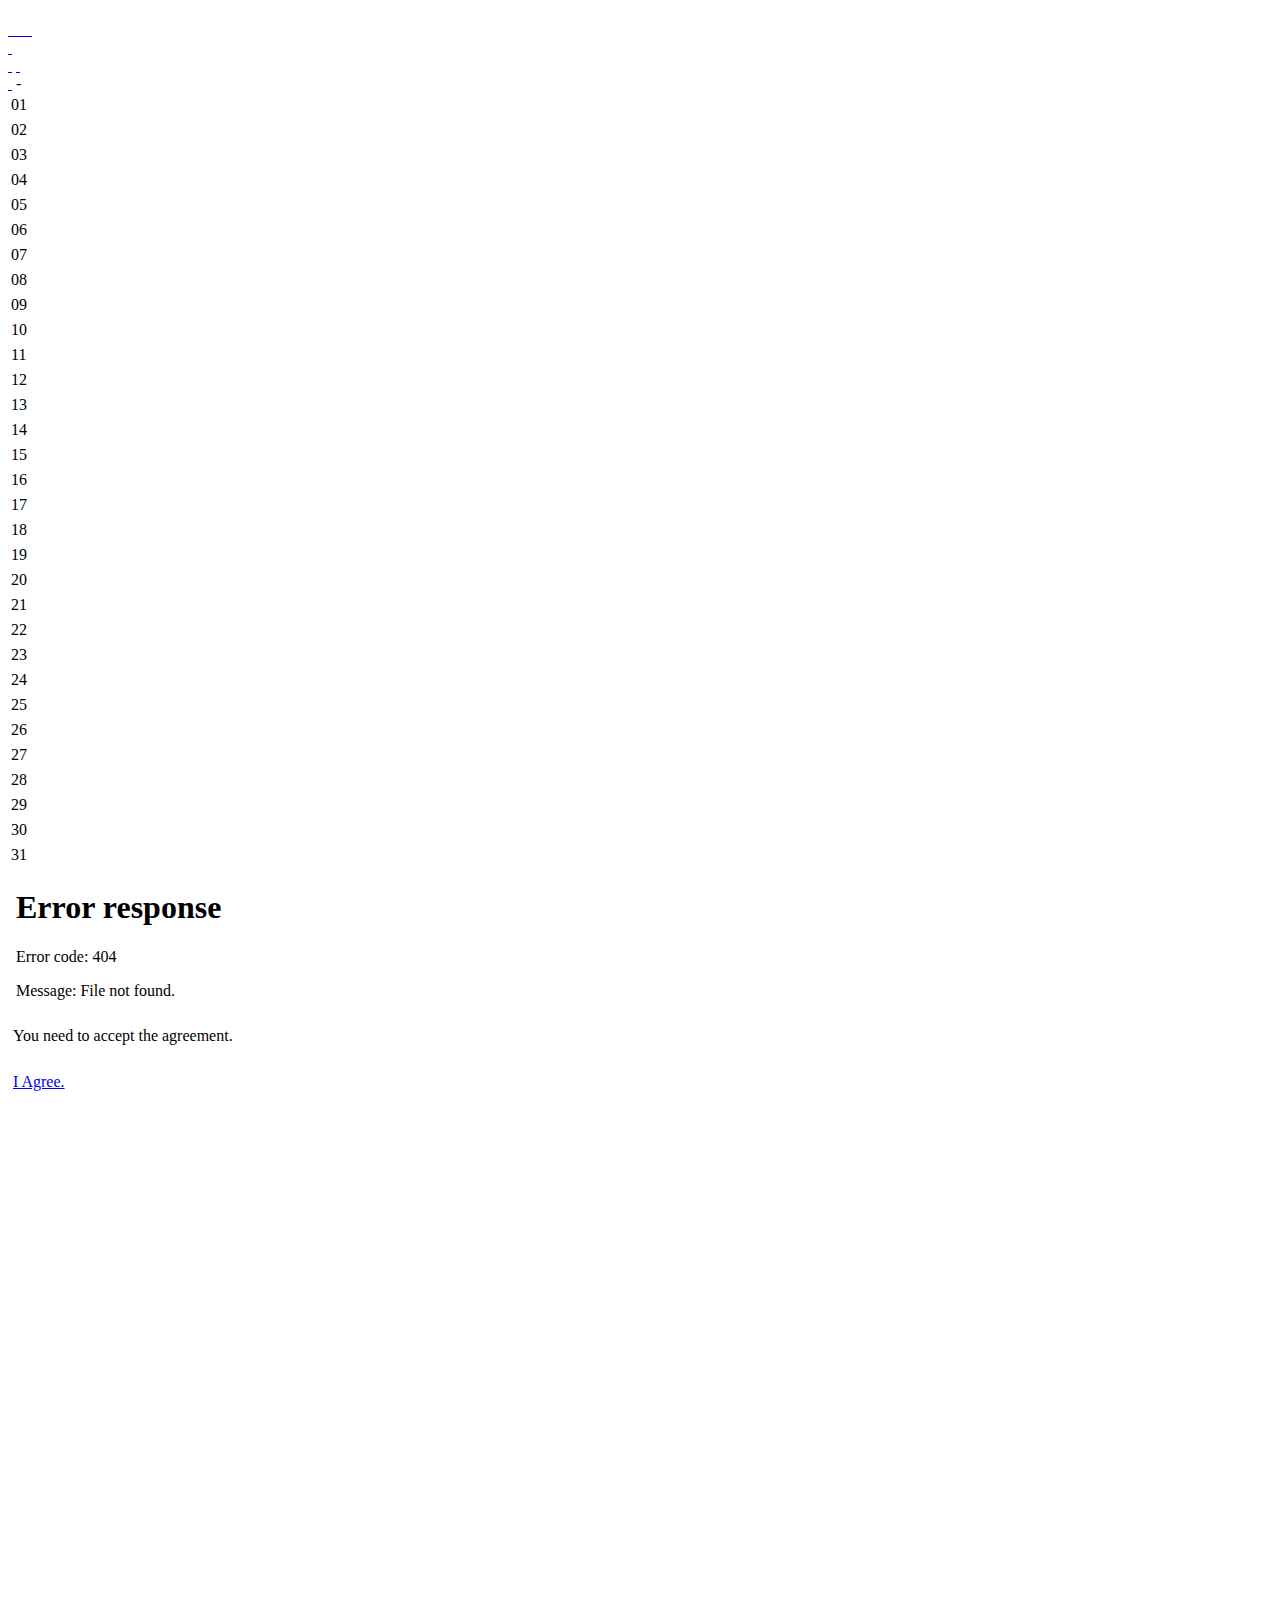
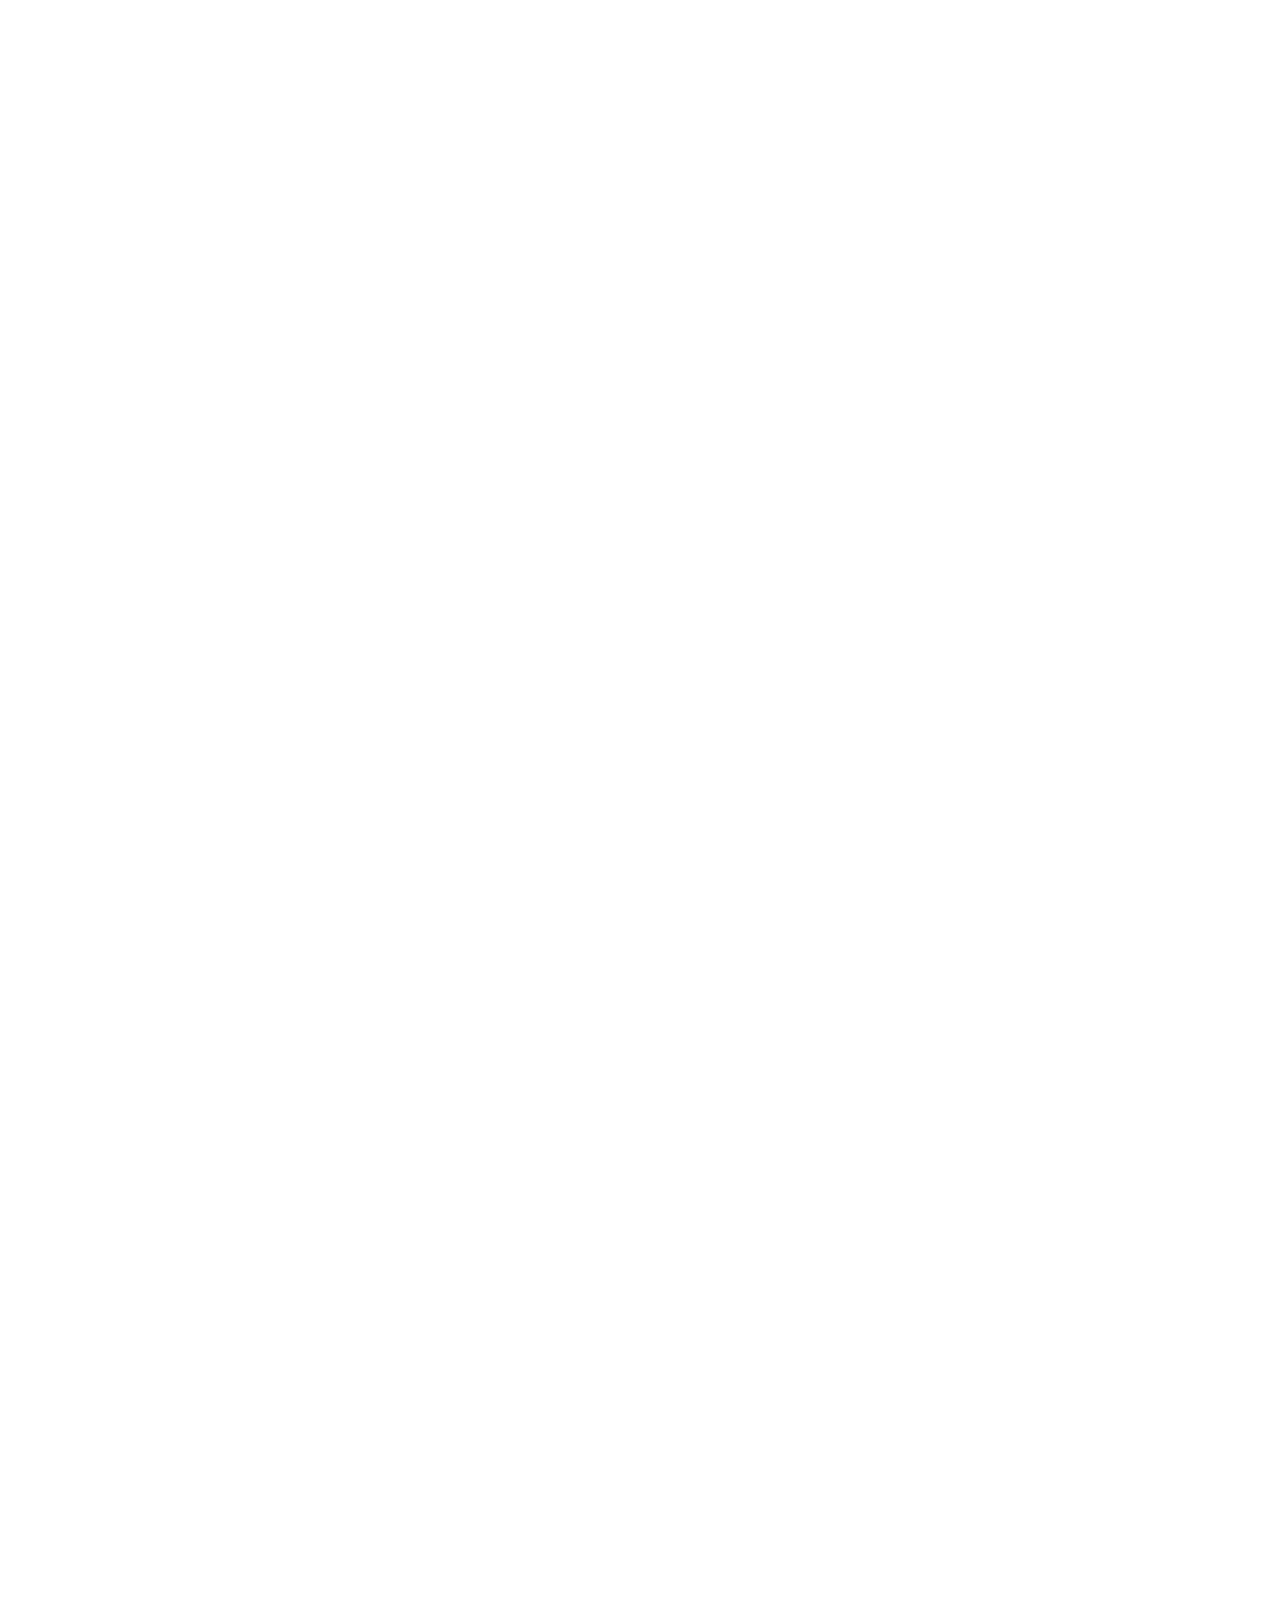
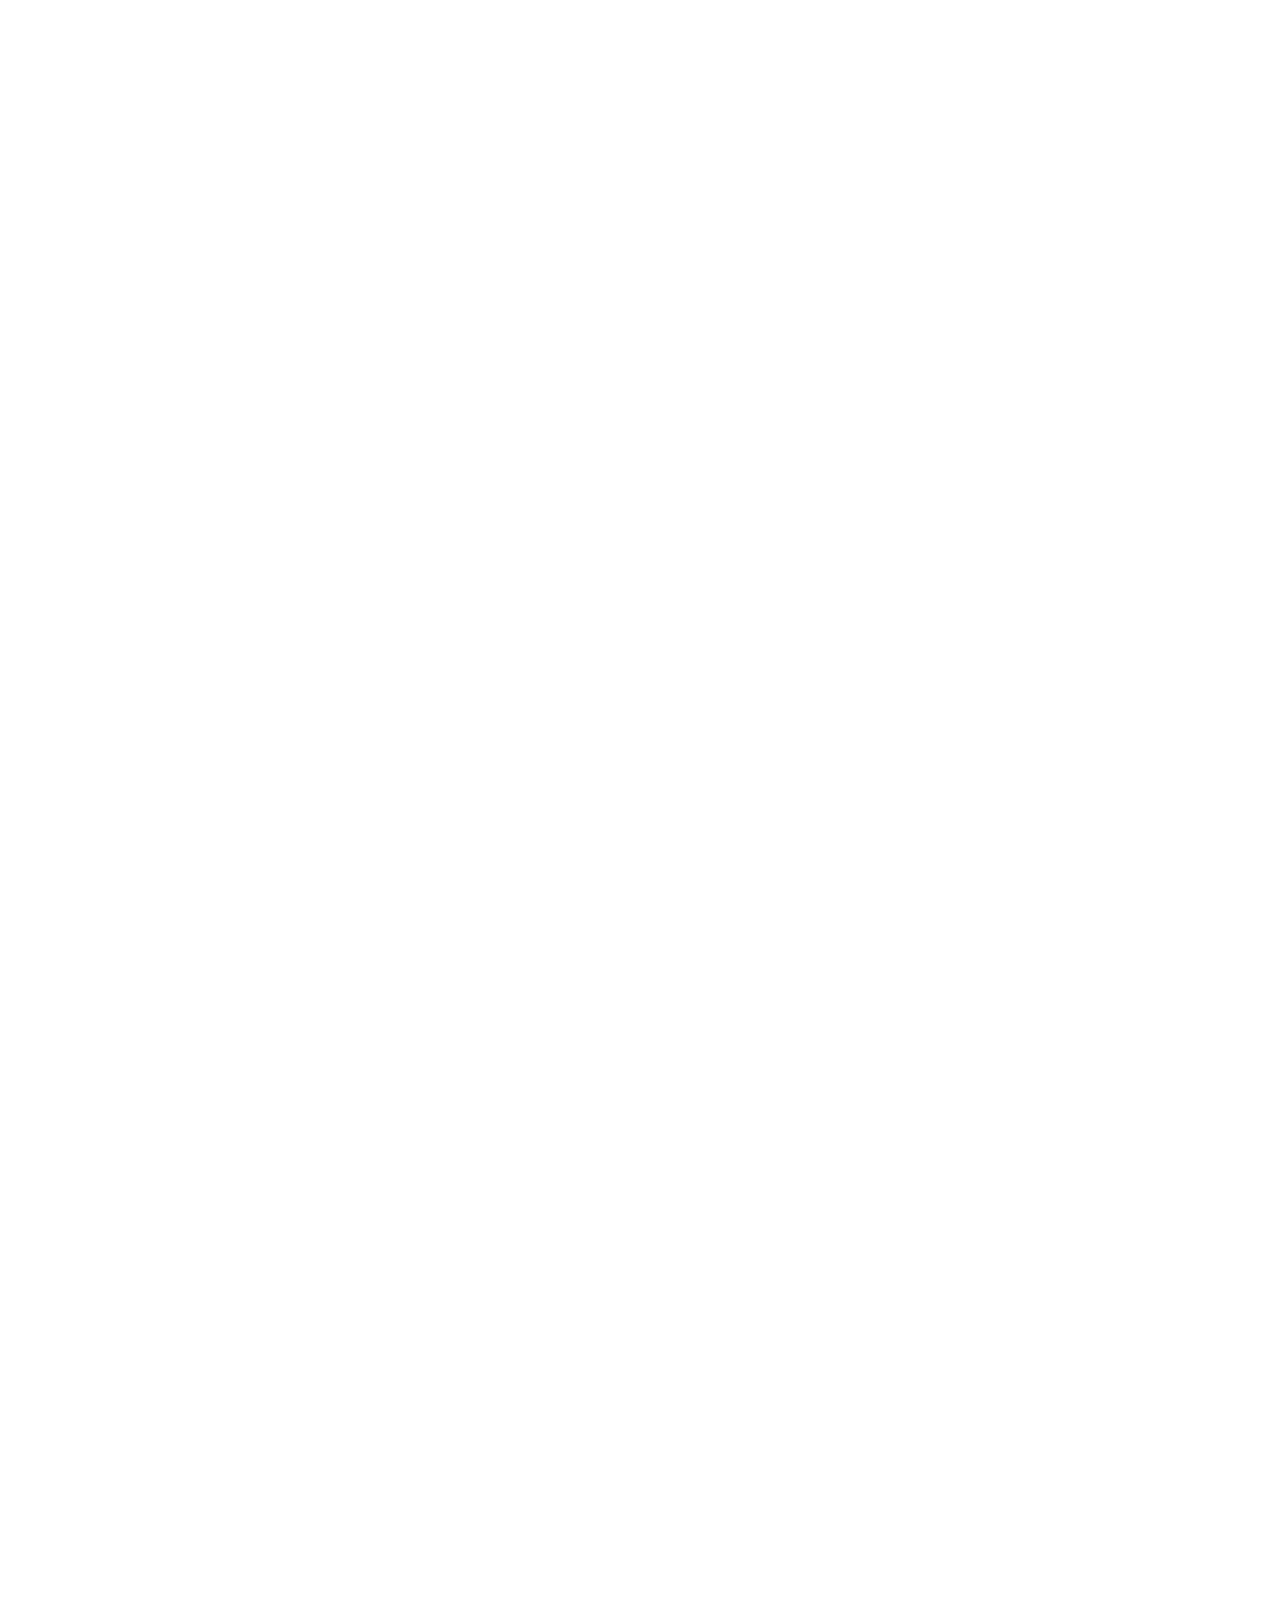
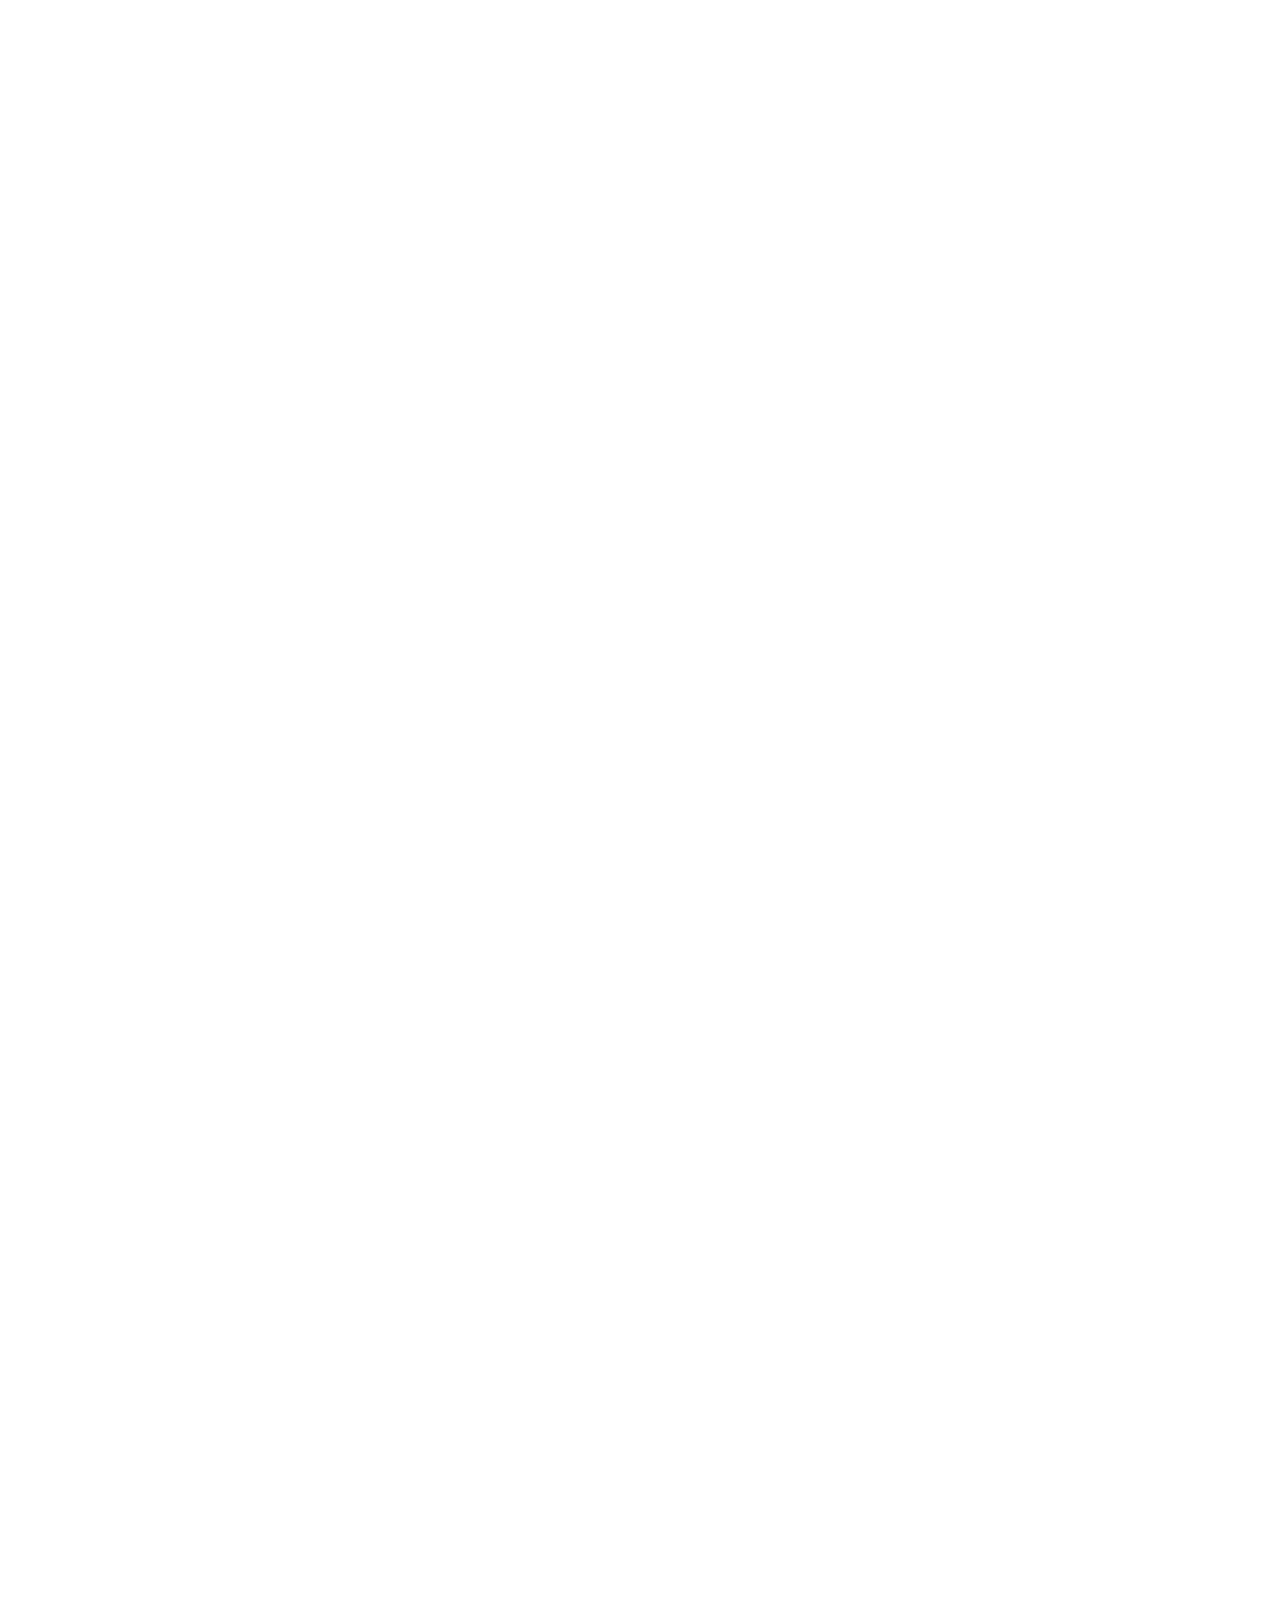
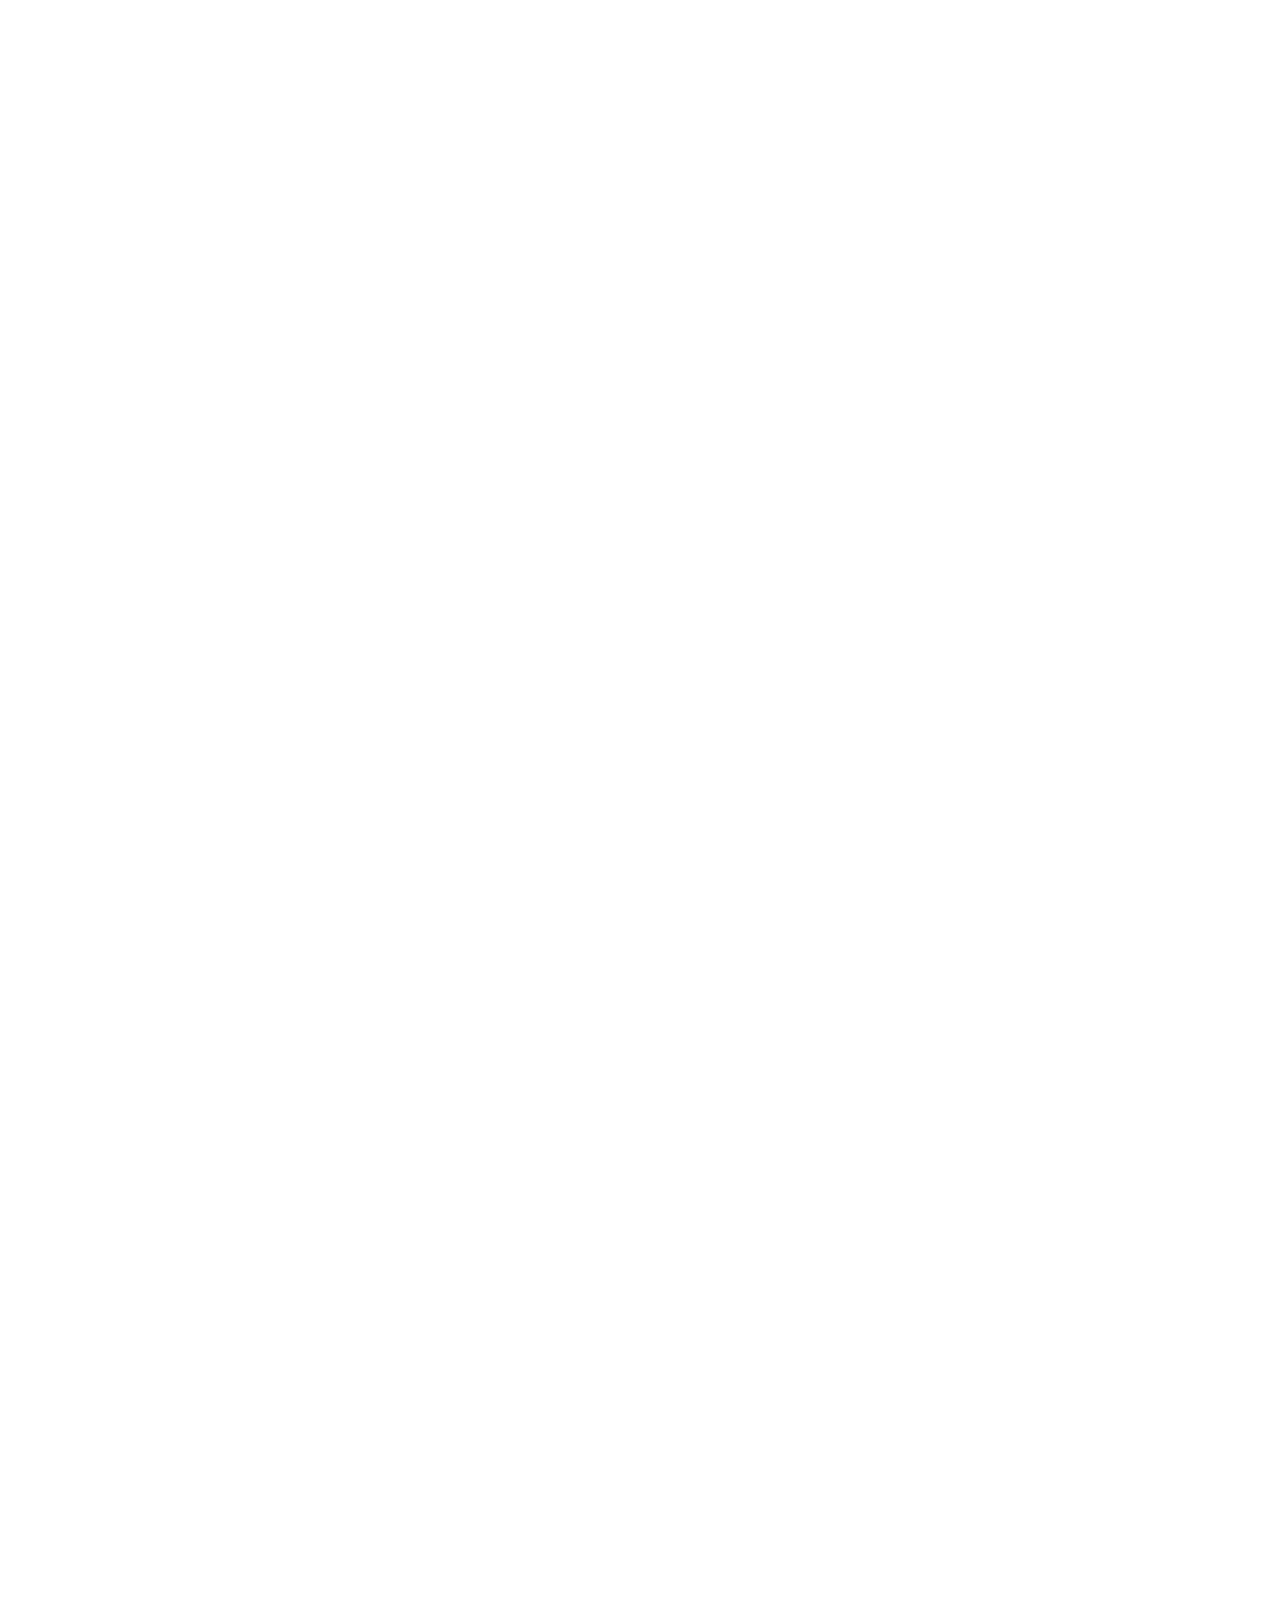
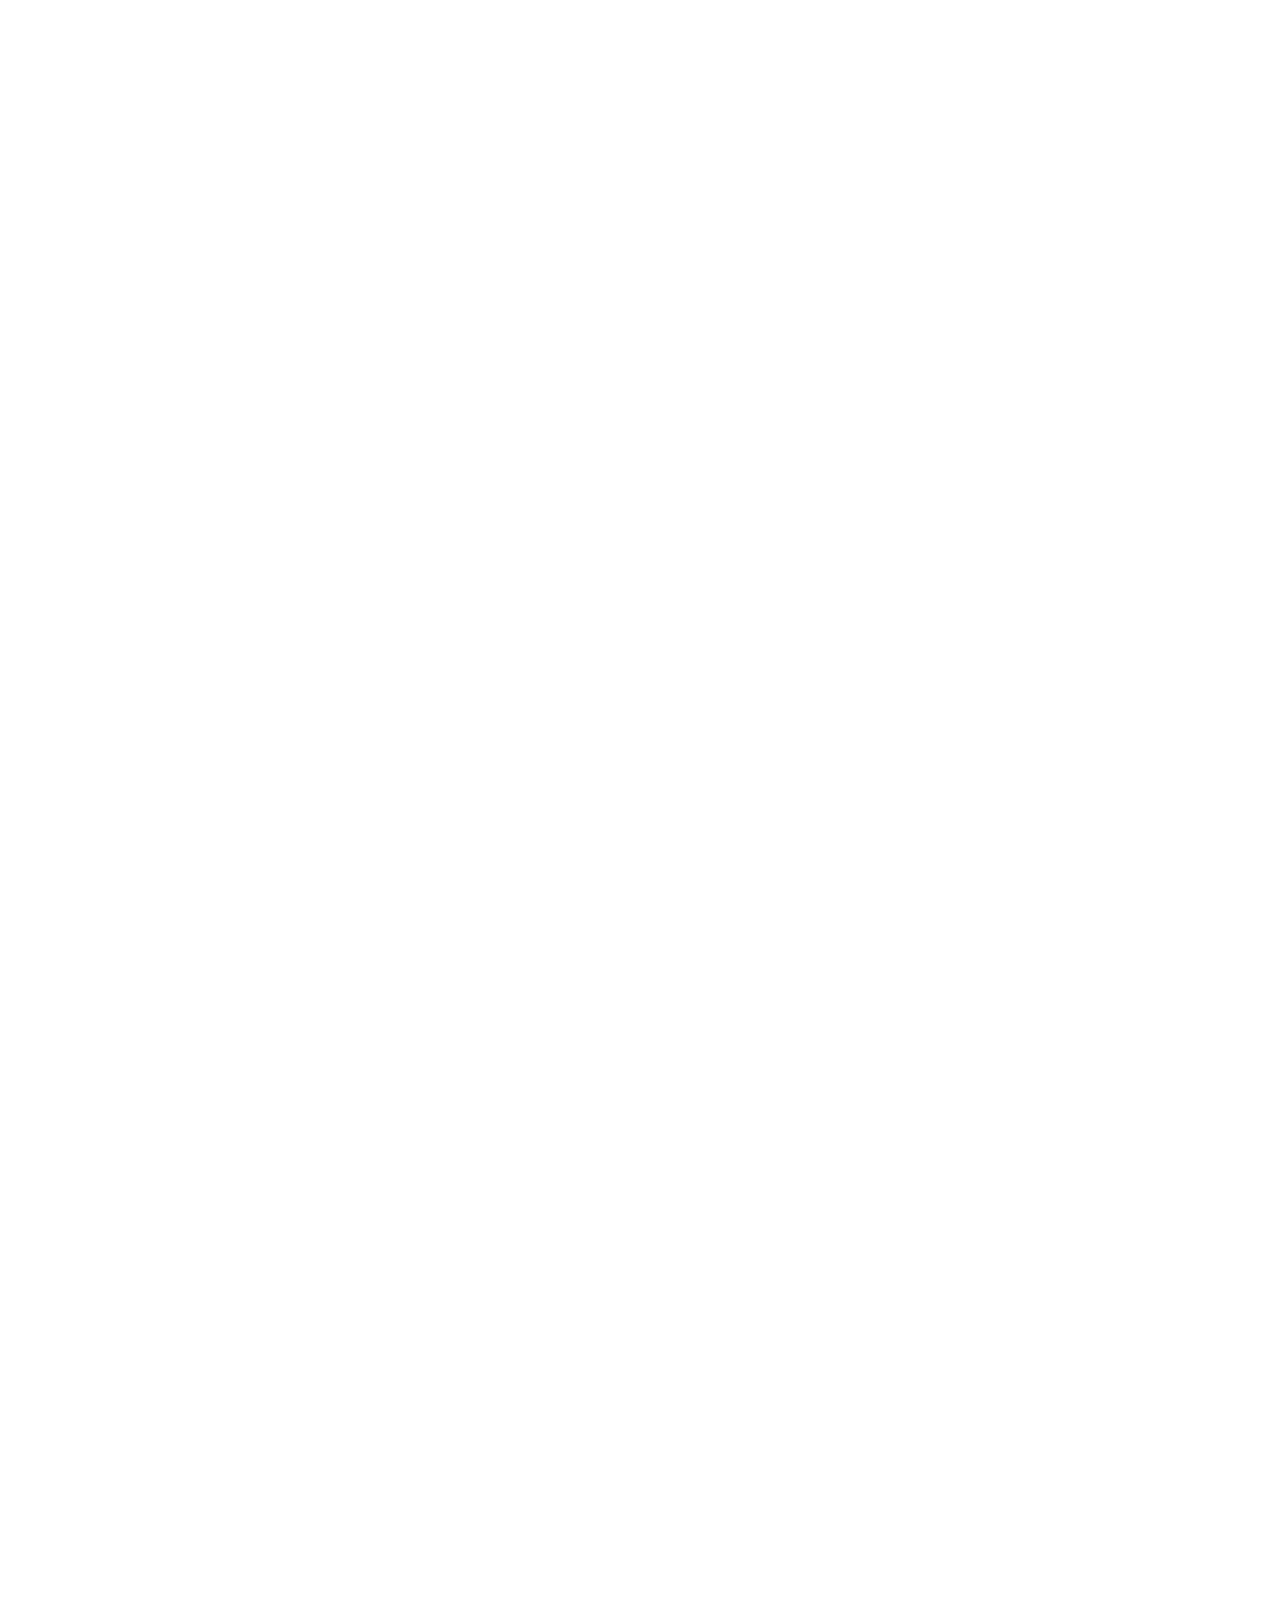
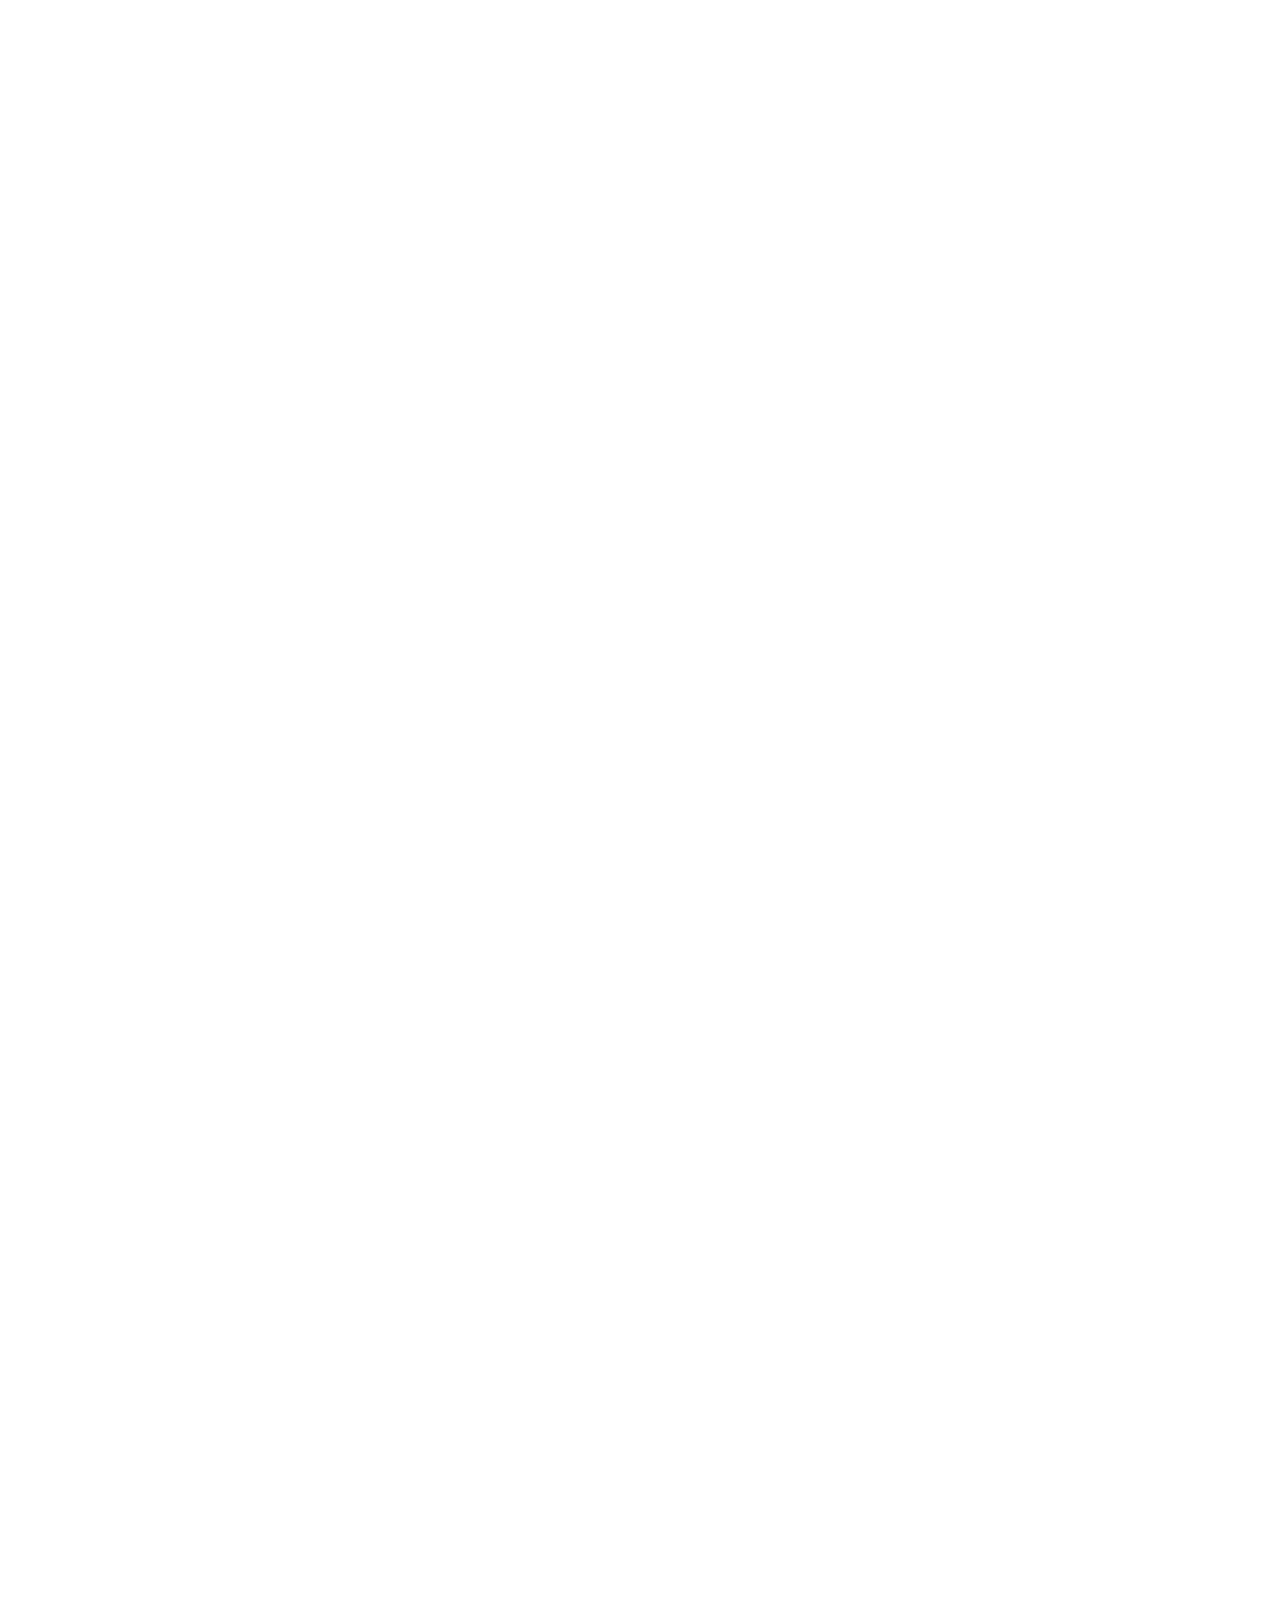
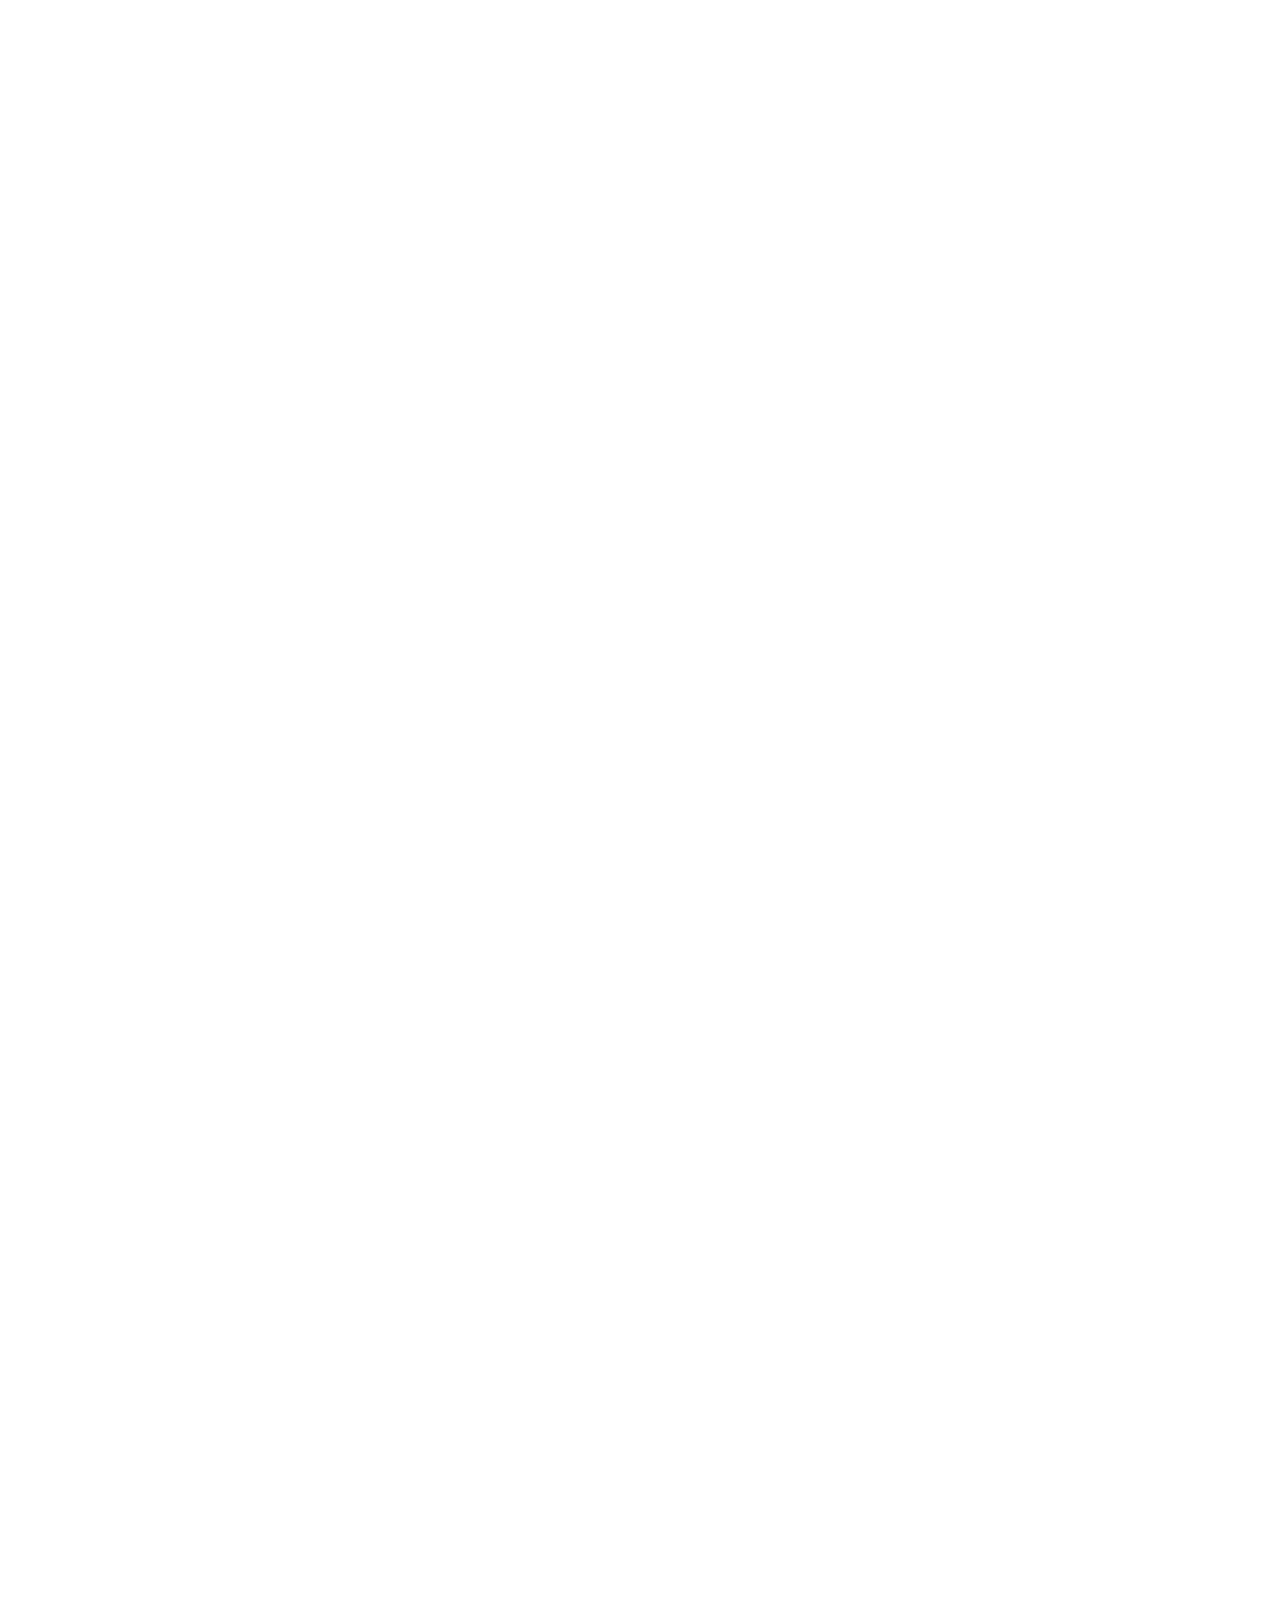
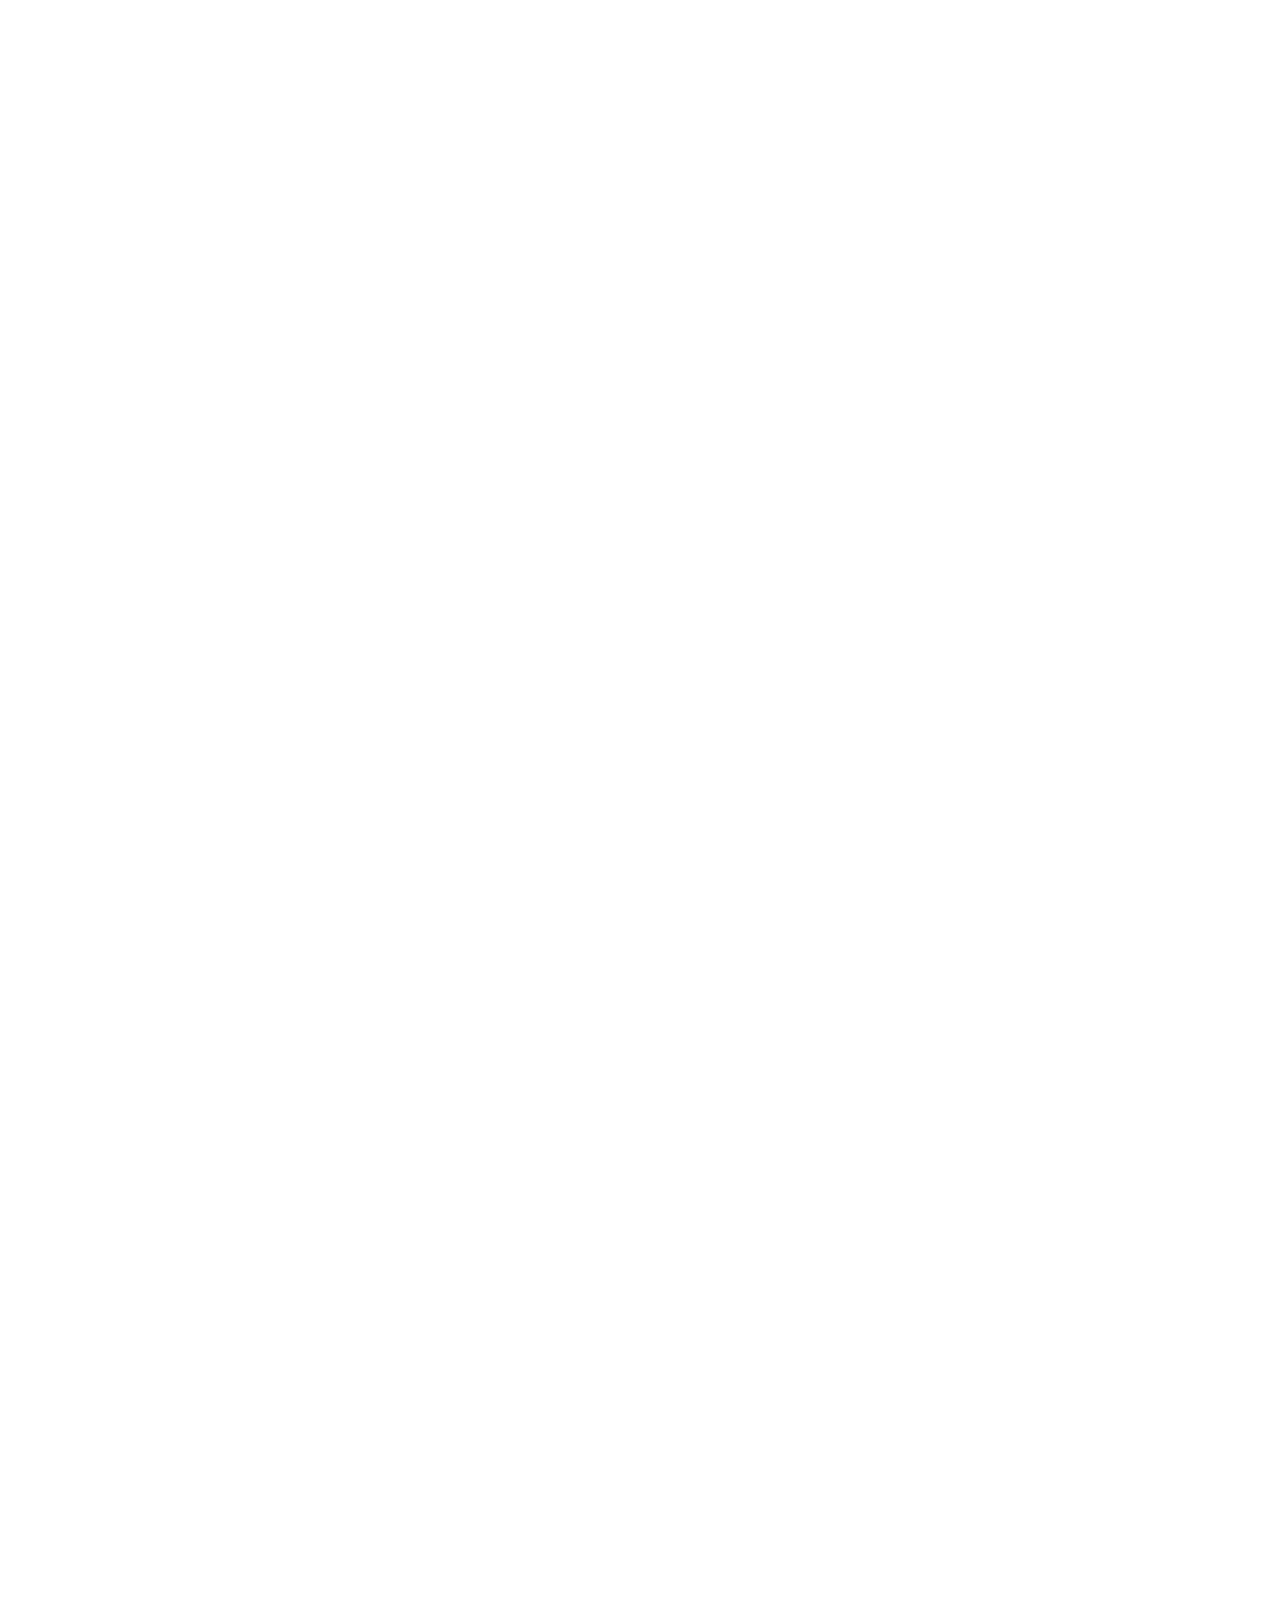
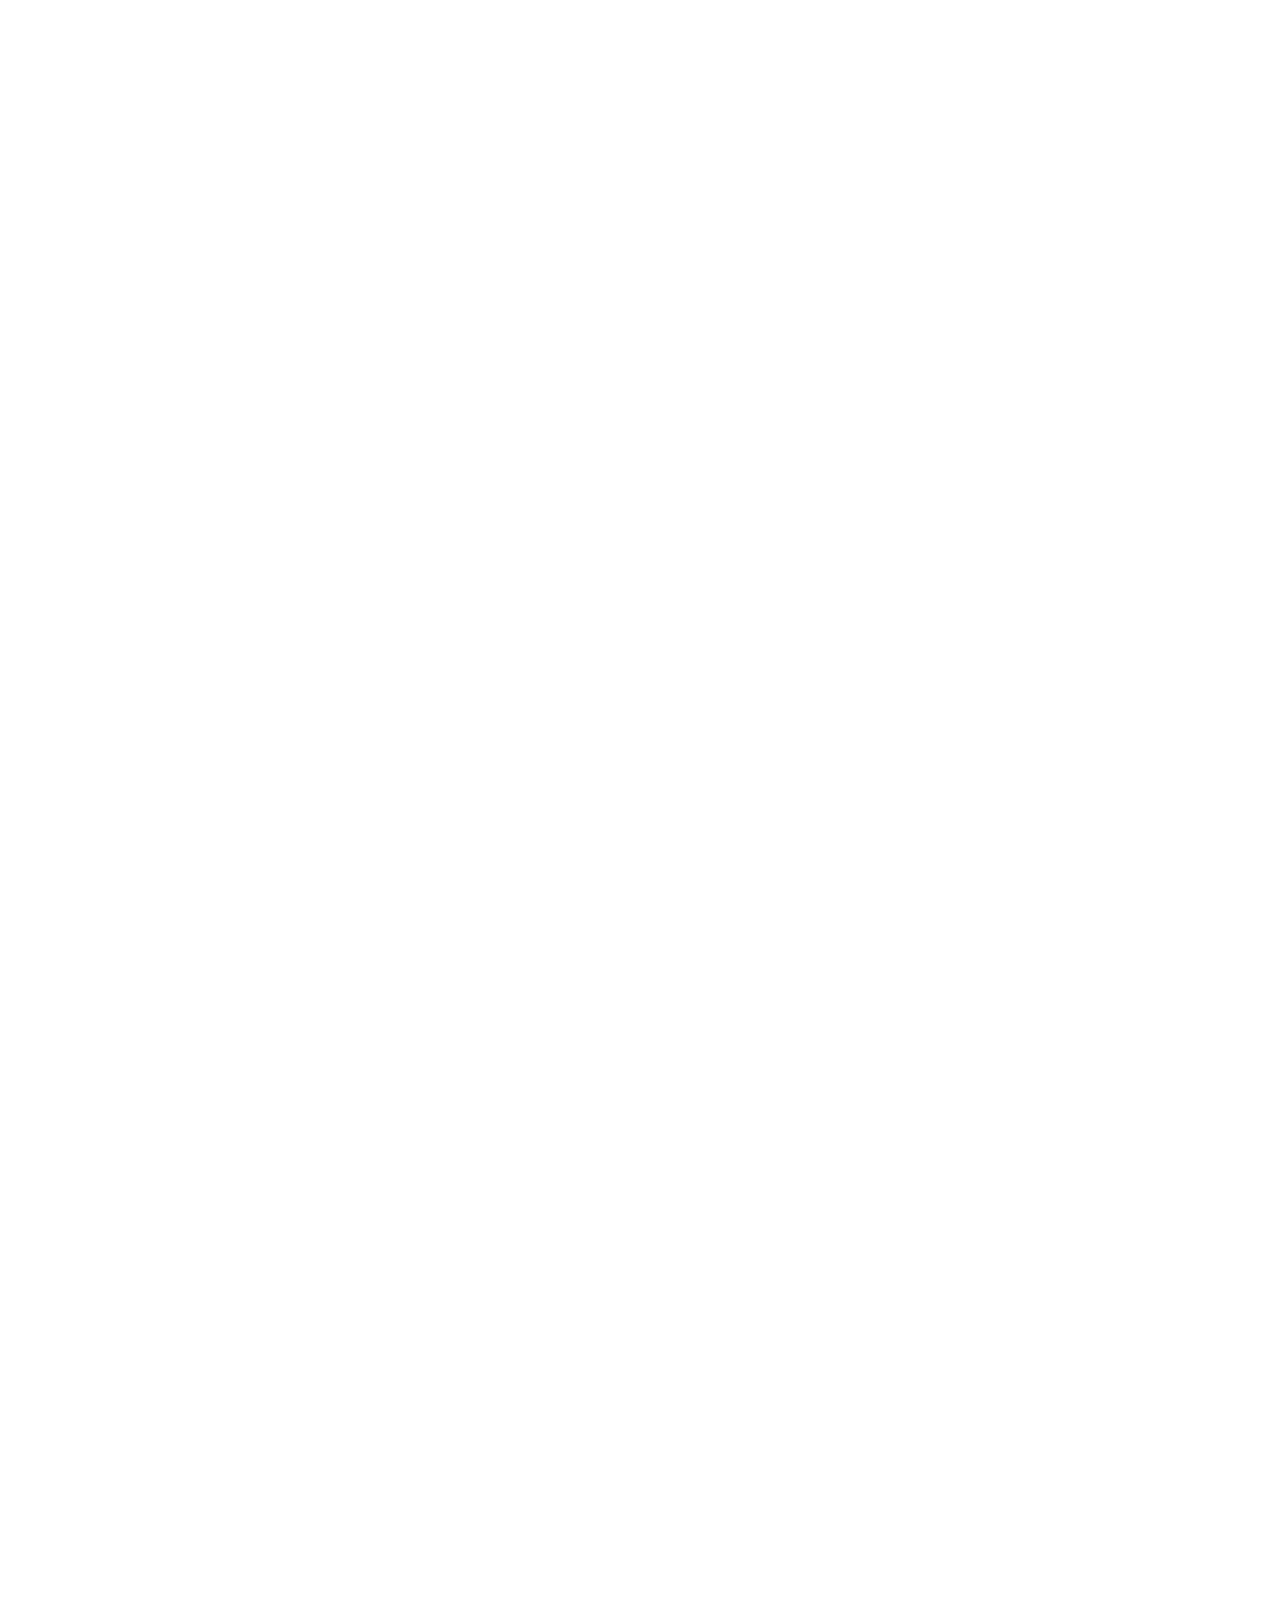
==== ftbsystem/template/index.html @ 520e247c "Revision of inital issue." ====
<!DOCTYPE html> 
	<html>
	<head> 
	<meta charset="utf-8">
	<meta http-equiv="X-UA-Compatible" content="IE=edge,chrome=1">
	<meta name="viewport" content="width=device-width, initial-scale=1, maximum-scale=1">
	<meta name="apple-mobile-web-app-capable" content="yes">
	<meta name="apple-mobile-web-app-status-bar-style">
	<title></title>
	<link rel="stylesheet" href="css/jquerymobile-1.4.0.min.css">
	<link rel="stylesheet" href="css/jquery.mobile-1.4.0.min.css">
	<link rel="stylesheet" href="css/jqmobile.min.css">
	<link rel="stylesheet" href="css/icons/style.css">
	<link href="css/icons/icon.css" rel="stylesheet">
	<link rel="shortcut icon" href="favicon.ico">
	<!--wettopbr--><style type="text/css">
	.ui-icon-football:after{background-image: url("css/images/football.svg");}
	.ui-icon-football:after{background-size: 18px 18px;}
	.xkn{height:1px;}
	@media(-webkit-min-device-pixel-ratio: 1.5),(min-resolution: 144dpi){.xkn{height:1.5px;}}
	@media(-webkit-min-device-pixel-ratio: 2),(min-resolution: 192dpi){.xkn{height:2px;}}
	@media(-webkit-min-device-pixel-ratio: 3),(min-resolution: 192dpi){.xkn{height:3px;}}
		@media all and (min-width: 1250px){.ifrwidth{min-width:1250px;min-height:680px;};}
			@media all and (min-width: 1020px) and (max-width: 1250px){.ifrwidth{width:100%;min-height:650px;}
			.ifrwidthpig{min-width:980px;};}
			@media all and (min-width: 768px) and (max-width: 1020px){.ifrwidth{width:100%;min-height:500px;}
			.ifrwidthpig{min-width:728px;};}
			@media all and (min-width: 601px) and (max-width: 768px){.ifrwidth{width:100%;min-height:405px;}
			.ifrwidthpig{min-width:568px;};}
			@media all and (min-width: 321px) and (max-width: 600px){.ifrwidth{width:100%;min-height:405px;}
			.ifrwidthpig{min-width:310px;};}
			@media all and (max-width: 320px){.ifrwidth{width:100%;min-height:350px;}.ifrwidthpig{min-width:275px;};}
	.tps tr,.tps td{border-top: 1px solid #000000;}
	html head + body .ui-btn.ui-btn-f{text-shadow:none;}
	html head + body .ui-btn.ui-btn-y{text-shadow:none;border: none !important;}
	</style><!--copyiframes-->
	<script src="js/jquery.js"></script>
	<script src="js/jquery.mobile-1.4.0.min.js"></script><script src="js/fastclick.js"></script>
	<script type="text/javascript" charset="utf-8" src="cordova.js"></script>
	<!--copyiframe--><!--copyiframes-->
	<script>$(function(){FastClick.attach(document.body);});
	function onLoad() {
	if(navigator.userAgent.match(/(iPhone|iPod|iPad|Android|IEMobile)/)){
	var networkState = navigator.connection.type;
	if(networkState == Connection.NONE)alert("No Internet.");};}
	</script>
	</head>
	<body onLoad="onLoad()"><div data-role="page" data-theme="" class="page indexhtml">
	<div  data-role="header" id="hrdiv" data-theme="" style="color:;background-image:url(images/hr.gif);background-size:100% 100%;"><h1 id="hrs"></h1><a href="#navigations" id="menubttns"  data-rel="popup" class="ui-btn-left ui-btn ui-btn-inline  ui-btn-icon-left ui-icon-calendar">&nbsp;&nbsp;&nbsp;</a><a href="#navigation"  id="menubttn"  data-rel="popup" class="ui-btn-right ui-btn ui-btn-inline ui-btn-icon-right ui-icon-bars">&nbsp;&nbsp;&nbsp;</a>
	</div><!-- /header --><div data-role="content" class="pagebg" style="background-image:url(images/background.gif);background-size:100%;background-repeat:repeat-y;"><!--copyiframe--><!-- /content!-->
	
	<div class="ui-grid-solo" style="background-image:url(images/htitlebackground.gif);background-size:100% 100%;background-repeat: no-repeat;" id="htitle"></div>
	<div class="ui-grid-solo" id="indexpurepig" style="display:none"><iframe src="indexpure.html"  id="indexpurehtml" style="width:100%;" seamless frameBorder="0"></iframe></div>
	<div class="ui-grid-solo" style="background-image:url(images/htextbackground.gif);background-size:100% 100%;background-repeat: no-repeat;" id="htext"></div>
	
	<a class="ui-btn ui-btn-y ui-icon-carat-l ui-btn-icon-left ui-btn-inline ui-mini" vlu="" vlus="" vluyr="" id="shtb" href="#">&nbsp;<br>&nbsp;</a>
	<a class="ui-btn ui-btn-y ui-icon-carat-r ui-btn-icon-right ui-btn-inline ui-mini" vlu="" vlus="" vluyr="" id="shtf" href="#">&nbsp;<br>&nbsp;</a><span class="year stycln8s1"></span> <span class="stycln8s1">-</span> <span class="month stycln8s1"></span><div style="background-color:rgba(255, 255, 255, 0.4);width:100%; padding:3px;" id="day1" class="day day1"><span class="stycln8s1">01</span> <span class="stycln8s1" id="wday1"></span> 
	<a class="ui-btn ui-btn-y ui-btn-icon-left ui-btn-inline ui-mini ui-icon-info inf" data-rel="popup"  style="background-image:url(images/infday1.gif);background-repeat:no-repeat;background-size:100% 100%;text-decoration:none;display:none;" id="infday1" href="#infpig"><span class="msginf"></span></a>
	<a class="ui-btn ui-btn-y ui-btn-icon-left ui-btn-inline ui-mini ui-icon-football ftb" data-rel="popup"  style="background-image:url(images/ftbday1.gif);background-repeat:no-repeat;background-size:100% 100%;text-decoration:none;display:none;" id="ftbday1" href="#ftbpig"><span class="msgftb"></span></a> 
	<a class="ui-btn ui-btn-y ui-btn-icon-left ui-btn-inline ui-mini ui-icon-shop sho" data-rel="popup"  style="background-image:url(images/shoday1.gif);background-repeat:no-repeat;background-size:100% 100%;text-decoration:none;display:none;" id="shoday1" href="#shopig"><span class="msgsho"></span></a>
	<a class="ui-btn ui-btn-y ui-btn-icon-left ui-btn-inline ui-mini ui-icon-location ltn" data-rel="popup"  style="background-image:url(images/ltnday1.gif);background-repeat:no-repeat;background-size:100% 100%;text-decoration:none;display:none;" id="ltnday1" href="#ltnpig"><span class="msgltn"></span></a>
	<div id="fbnday1" class="ui-grid-solo" style="background-image:url(images/fbnday1.gif);background-repeat:no-repeat;background-size:100% 100%;text-decoration:none;display:none;"><span class="msgfbn"></span></div>
	</div>
	
	<div class="xkn"></div><div style="background-color:rgba(255, 255, 255, 0.4);width:100%; padding:3px;" id="day2" class="day day2"><span class="stycln8s1">02</span> <span class="stycln8s1" id="wday2"></span> 
	<a class="ui-btn ui-btn-y ui-btn-icon-left ui-btn-inline ui-mini ui-icon-info inf" data-rel="popup"  style="background-image:url(images/infday2.gif);background-repeat:no-repeat;background-size:100% 100%;text-decoration:none;display:none;" id="infday2" href="#infpig"><span class="msginf"></span></a>
	<a class="ui-btn ui-btn-y ui-btn-icon-left ui-btn-inline ui-mini ui-icon-football ftb" data-rel="popup"  style="background-image:url(images/ftbday2.gif);background-repeat:no-repeat;background-size:100% 100%;text-decoration:none;display:none;" id="ftbday2" href="#ftbpig"><span class="msgftb"></span></a> 
	<a class="ui-btn ui-btn-y ui-btn-icon-left ui-btn-inline ui-mini ui-icon-shop sho" data-rel="popup"  style="background-image:url(images/shoday2.gif);background-repeat:no-repeat;background-size:100% 100%;text-decoration:none;display:none;" id="shoday2" href="#shopig"><span class="msgsho"></span></a>
	<a class="ui-btn ui-btn-y ui-btn-icon-left ui-btn-inline ui-mini ui-icon-location ltn" data-rel="popup"  style="background-image:url(images/ltnday2.gif);background-repeat:no-repeat;background-size:100% 100%;text-decoration:none;display:none;" id="ltnday2" href="#ltnpig"><span class="msgltn"></span></a>
	<div id="fbnday2" class="ui-grid-solo" style="background-image:url(images/fbnday2.gif);background-repeat:no-repeat;background-size:100% 100%;text-decoration:none;display:none;"><span class="msgfbn"></span></div>
	</div>
	
	<div class="xkn"></div><div style="background-color:rgba(255, 255, 255, 0.4);width:100%; padding:3px;" id="day3" class="day day3"><span class="stycln8s1">03</span> <span class="stycln8s1" id="wday3"></span> 
	<a class="ui-btn ui-btn-y ui-btn-icon-left ui-btn-inline ui-mini ui-icon-info inf" data-rel="popup"  style="background-image:url(images/infday3.gif);background-repeat:no-repeat;background-size:100% 100%;text-decoration:none;display:none;" id="infday3" href="#infpig"><span class="msginf"></span></a>
	<a class="ui-btn ui-btn-y ui-btn-icon-left ui-btn-inline ui-mini ui-icon-football ftb" data-rel="popup"  style="background-image:url(images/ftbday3.gif);background-repeat:no-repeat;background-size:100% 100%;text-decoration:none;display:none;" id="ftbday3" href="#ftbpig"><span class="msgftb"></span></a> 
	<a class="ui-btn ui-btn-y ui-btn-icon-left ui-btn-inline ui-mini ui-icon-shop sho" data-rel="popup"  style="background-image:url(images/shoday3.gif);background-repeat:no-repeat;background-size:100% 100%;text-decoration:none;display:none;" id="shoday3" href="#shopig"><span class="msgsho"></span></a>
	<a class="ui-btn ui-btn-y ui-btn-icon-left ui-btn-inline ui-mini ui-icon-location ltn" data-rel="popup"  style="background-image:url(images/ltnday3.gif);background-repeat:no-repeat;background-size:100% 100%;text-decoration:none;display:none;" id="ltnday3" href="#ltnpig"><span class="msgltn"></span></a>
	<div id="fbnday3" class="ui-grid-solo" style="background-image:url(images/fbnday3.gif);background-repeat:no-repeat;background-size:100% 100%;text-decoration:none;display:none;"><span class="msgfbn"></span></div>
	</div>
	
	<div class="xkn"></div><div style="background-color:rgba(255, 255, 255, 0.4);width:100%; padding:3px;" id="day4" class="day day4"><span class="stycln8s1">04</span> <span class="stycln8s1" id="wday4"></span> 
	<a class="ui-btn ui-btn-y ui-btn-icon-left ui-btn-inline ui-mini ui-icon-info inf" data-rel="popup"  style="background-image:url(images/infday4.gif);background-repeat:no-repeat;background-size:100% 100%;text-decoration:none;display:none;" id="infday4" href="#infpig"><span class="msginf"></span></a>
	<a class="ui-btn ui-btn-y ui-btn-icon-left ui-btn-inline ui-mini ui-icon-football ftb" data-rel="popup"  style="background-image:url(images/ftbday4.gif);background-repeat:no-repeat;background-size:100% 100%;text-decoration:none;display:none;" id="ftbday4" href="#ftbpig"><span class="msgftb"></span></a> 
	<a class="ui-btn ui-btn-y ui-btn-icon-left ui-btn-inline ui-mini ui-icon-shop sho" data-rel="popup"  style="background-image:url(images/shoday4.gif);background-repeat:no-repeat;background-size:100% 100%;text-decoration:none;display:none;" id="shoday4" href="#shopig"><span class="msgsho"></span></a>
	<a class="ui-btn ui-btn-y ui-btn-icon-left ui-btn-inline ui-mini ui-icon-location ltn" data-rel="popup"  style="background-image:url(images/ltnday4.gif);background-repeat:no-repeat;background-size:100% 100%;text-decoration:none;display:none;" id="ltnday4" href="#ltnpig"><span class="msgltn"></span></a>
	<div id="fbnday4" class="ui-grid-solo" style="background-image:url(images/fbnday4.gif);background-repeat:no-repeat;background-size:100% 100%;text-decoration:none;display:none;"><span class="msgfbn"></span></div>
	</div>
	
	<div class="xkn"></div><div style="background-color:rgba(255, 255, 255, 0.4);width:100%; padding:3px;" id="day5" class="day day5"><span class="stycln8s1">05</span> <span class="stycln8s1" id="wday5"></span> 
	<a class="ui-btn ui-btn-y ui-btn-icon-left ui-btn-inline ui-mini ui-icon-info inf" data-rel="popup"  style="background-image:url(images/infday5.gif);background-repeat:no-repeat;background-size:100% 100%;text-decoration:none;display:none;" id="infday5" href="#infpig"><span class="msginf"></span></a>
	<a class="ui-btn ui-btn-y ui-btn-icon-left ui-btn-inline ui-mini ui-icon-football ftb" data-rel="popup"  style="background-image:url(images/ftbday5.gif);background-repeat:no-repeat;background-size:100% 100%;text-decoration:none;display:none;" id="ftbday5" href="#ftbpig"><span class="msgftb"></span></a> 
	<a class="ui-btn ui-btn-y ui-btn-icon-left ui-btn-inline ui-mini ui-icon-shop sho" data-rel="popup"  style="background-image:url(images/shoday5.gif);background-repeat:no-repeat;background-size:100% 100%;text-decoration:none;display:none;" id="shoday5" href="#shopig"><span class="msgsho"></span></a>
	<a class="ui-btn ui-btn-y ui-btn-icon-left ui-btn-inline ui-mini ui-icon-location ltn" data-rel="popup"  style="background-image:url(images/ltnday5.gif);background-repeat:no-repeat;background-size:100% 100%;text-decoration:none;display:none;" id="ltnday5" href="#ltnpig"><span class="msgltn"></span></a>
	<div id="fbnday5" class="ui-grid-solo" style="background-image:url(images/fbnday5.gif);background-repeat:no-repeat;background-size:100% 100%;text-decoration:none;display:none;"><span class="msgfbn"></span></div>
	</div>
	
	<div class="xkn"></div><div style="background-color:rgba(255, 255, 255, 0.4);width:100%; padding:3px;" id="day6" class="day day6"><span class="stycln8s1">06</span> <span class="stycln8s1" id="wday6"></span> 
	<a class="ui-btn ui-btn-y ui-btn-icon-left ui-btn-inline ui-mini ui-icon-info inf" data-rel="popup"  style="background-image:url(images/infday6.gif);background-repeat:no-repeat;background-size:100% 100%;text-decoration:none;display:none;" id="infday6" href="#infpig"><span class="msginf"></span></a>
	<a class="ui-btn ui-btn-y ui-btn-icon-left ui-btn-inline ui-mini ui-icon-football ftb" data-rel="popup"  style="background-image:url(images/ftbday6.gif);background-repeat:no-repeat;background-size:100% 100%;text-decoration:none;display:none;" id="ftbday6" href="#ftbpig"><span class="msgftb"></span></a> 
	<a class="ui-btn ui-btn-y ui-btn-icon-left ui-btn-inline ui-mini ui-icon-shop sho" data-rel="popup"  style="background-image:url(images/shoday6.gif);background-repeat:no-repeat;background-size:100% 100%;text-decoration:none;display:none;" id="shoday6" href="#shopig"><span class="msgsho"></span></a>
	<a class="ui-btn ui-btn-y ui-btn-icon-left ui-btn-inline ui-mini ui-icon-location ltn" data-rel="popup"  style="background-image:url(images/ltnday6.gif);background-repeat:no-repeat;background-size:100% 100%;text-decoration:none;display:none;" id="ltnday6" href="#ltnpig"><span class="msgltn"></span></a>
	<div id="fbnday6" class="ui-grid-solo" style="background-image:url(images/fbnday6.gif);background-repeat:no-repeat;background-size:100% 100%;text-decoration:none;display:none;"><span class="msgfbn"></span></div>
	</div>
	
	<div class="xkn"></div><div style="background-color:rgba(255, 255, 255, 0.4);width:100%; padding:3px;" id="day7" class="day day7"><span class="stycln8s1">07</span> <span class="stycln8s1" id="wday7"></span> 
	<a class="ui-btn ui-btn-y ui-btn-icon-left ui-btn-inline ui-mini ui-icon-info inf" data-rel="popup"  style="background-image:url(images/infday7.gif);background-repeat:no-repeat;background-size:100% 100%;text-decoration:none;display:none;" id="infday7" href="#infpig"><span class="msginf"></span></a>
	<a class="ui-btn ui-btn-y ui-btn-icon-left ui-btn-inline ui-mini ui-icon-football ftb" data-rel="popup"  style="background-image:url(images/ftbday7.gif);background-repeat:no-repeat;background-size:100% 100%;text-decoration:none;display:none;" id="ftbday7" href="#ftbpig"><span class="msgftb"></span></a> 
	<a class="ui-btn ui-btn-y ui-btn-icon-left ui-btn-inline ui-mini ui-icon-shop sho" data-rel="popup"  style="background-image:url(images/shoday7.gif);background-repeat:no-repeat;background-size:100% 100%;text-decoration:none;display:none;" id="shoday7" href="#shopig"><span class="msgsho"></span></a>
	<a class="ui-btn ui-btn-y ui-btn-icon-left ui-btn-inline ui-mini ui-icon-location ltn" data-rel="popup"  style="background-image:url(images/ltnday7.gif);background-repeat:no-repeat;background-size:100% 100%;text-decoration:none;display:none;" id="ltnday7" href="#ltnpig"><span class="msgltn"></span></a>
	<div id="fbnday7" class="ui-grid-solo" style="background-image:url(images/fbnday7.gif);background-repeat:no-repeat;background-size:100% 100%;text-decoration:none;display:none;"><span class="msgfbn"></span></div>
	</div>
	
	<div class="xkn"></div><div style="background-color:rgba(255, 255, 255, 0.4);width:100%; padding:3px;" id="day8" class="day day8"><span class="stycln8s1">08</span> <span class="stycln8s1" id="wday8"></span> 
	<a class="ui-btn ui-btn-y ui-btn-icon-left ui-btn-inline ui-mini ui-icon-info inf" data-rel="popup"  style="background-image:url(images/infday8.gif);background-repeat:no-repeat;background-size:100% 100%;text-decoration:none;display:none;" id="infday8" href="#infpig"><span class="msginf"></span></a>
	<a class="ui-btn ui-btn-y ui-btn-icon-left ui-btn-inline ui-mini ui-icon-football ftb" data-rel="popup"  style="background-image:url(images/ftbday8.gif);background-repeat:no-repeat;background-size:100% 100%;text-decoration:none;display:none;" id="ftbday8" href="#ftbpig"><span class="msgftb"></span></a> 
	<a class="ui-btn ui-btn-y ui-btn-icon-left ui-btn-inline ui-mini ui-icon-shop sho" data-rel="popup"  style="background-image:url(images/shoday8.gif);background-repeat:no-repeat;background-size:100% 100%;text-decoration:none;display:none;" id="shoday8" href="#shopig"><span class="msgsho"></span></a>
	<a class="ui-btn ui-btn-y ui-btn-icon-left ui-btn-inline ui-mini ui-icon-location ltn" data-rel="popup"  style="background-image:url(images/ltnday8.gif);background-repeat:no-repeat;background-size:100% 100%;text-decoration:none;display:none;" id="ltnday8" href="#ltnpig"><span class="msgltn"></span></a>
	<div id="fbnday8" class="ui-grid-solo" style="background-image:url(images/fbnday8.gif);background-repeat:no-repeat;background-size:100% 100%;text-decoration:none;display:none;"><span class="msgfbn"></span></div>
	</div>
	
	<div class="xkn"></div><div style="background-color:rgba(255, 255, 255, 0.4);width:100%; padding:3px;" id="day9" class="day day9"><span class="stycln8s1">09</span> <span class="stycln8s1" id="wday9"></span> 
	<a class="ui-btn ui-btn-y ui-btn-icon-left ui-btn-inline ui-mini ui-icon-info inf" data-rel="popup"  style="background-image:url(images/infday9.gif);background-repeat:no-repeat;background-size:100% 100%;text-decoration:none;display:none;" id="infday9" href="#infpig"><span class="msginf"></span></a>
	<a class="ui-btn ui-btn-y ui-btn-icon-left ui-btn-inline ui-mini ui-icon-football ftb" data-rel="popup"  style="background-image:url(images/ftbday9.gif);background-repeat:no-repeat;background-size:100% 100%;text-decoration:none;display:none;" id="ftbday9" href="#ftbpig"><span class="msgftb"></span></a> 
	<a class="ui-btn ui-btn-y ui-btn-icon-left ui-btn-inline ui-mini ui-icon-shop sho" data-rel="popup"  style="background-image:url(images/shoday9.gif);background-repeat:no-repeat;background-size:100% 100%;text-decoration:none;display:none;" id="shoday9" href="#shopig"><span class="msgsho"></span></a>
	<a class="ui-btn ui-btn-y ui-btn-icon-left ui-btn-inline ui-mini ui-icon-location ltn" data-rel="popup"  style="background-image:url(images/ltnday9.gif);background-repeat:no-repeat;background-size:100% 100%;text-decoration:none;display:none;" id="ltnday9" href="#ltnpig"><span class="msgltn"></span></a>
	<div id="fbnday9" class="ui-grid-solo" style="background-image:url(images/fbnday9.gif);background-repeat:no-repeat;background-size:100% 100%;text-decoration:none;display:none;"><span class="msgfbn"></span></div>
	</div>
	
	<div class="xkn"></div><div style="background-color:rgba(255, 255, 255, 0.4);width:100%; padding:3px;" id="day10" class="day day10"><span class="stycln8s1">10</span> <span class="stycln8s1" id="wday10"></span> 
	<a class="ui-btn ui-btn-y ui-btn-icon-left ui-btn-inline ui-mini ui-icon-info inf" data-rel="popup"  style="background-image:url(images/infday10.gif);background-repeat:no-repeat;background-size:100% 100%;text-decoration:none;display:none;" id="infday10" href="#infpig"><span class="msginf"></span></a>
	<a class="ui-btn ui-btn-y ui-btn-icon-left ui-btn-inline ui-mini ui-icon-football ftb" data-rel="popup"  style="background-image:url(images/ftbday10.gif);background-repeat:no-repeat;background-size:100% 100%;text-decoration:none;display:none;" id="ftbday10" href="#ftbpig"><span class="msgftb"></span></a> 
	<a class="ui-btn ui-btn-y ui-btn-icon-left ui-btn-inline ui-mini ui-icon-shop sho" data-rel="popup"  style="background-image:url(images/shoday10.gif);background-repeat:no-repeat;background-size:100% 100%;text-decoration:none;display:none;" id="shoday10" href="#shopig"><span class="msgsho"></span></a>
	<a class="ui-btn ui-btn-y ui-btn-icon-left ui-btn-inline ui-mini ui-icon-location ltn" data-rel="popup"  style="background-image:url(images/ltnday10.gif);background-repeat:no-repeat;background-size:100% 100%;text-decoration:none;display:none;" id="ltnday10" href="#ltnpig"><span class="msgltn"></span></a>
	<div id="fbnday10" class="ui-grid-solo" style="background-image:url(images/fbnday10.gif);background-repeat:no-repeat;background-size:100% 100%;text-decoration:none;display:none;"><span class="msgfbn"></span></div>
	</div>
	
	<div class="xkn"></div><div style="background-color:rgba(255, 255, 255, 0.4);width:100%; padding:3px;" id="day11" class="day day11"><span class="stycln8s1">11</span> <span class="stycln8s1" id="wday11"></span> 
	<a class="ui-btn ui-btn-y ui-btn-icon-left ui-btn-inline ui-mini ui-icon-info inf" data-rel="popup"  style="background-image:url(images/infday11.gif);background-repeat:no-repeat;background-size:100% 100%;text-decoration:none;display:none;" id="infday11" href="#infpig"><span class="msginf"></span></a>
	<a class="ui-btn ui-btn-y ui-btn-icon-left ui-btn-inline ui-mini ui-icon-football ftb" data-rel="popup"  style="background-image:url(images/ftbday11.gif);background-repeat:no-repeat;background-size:100% 100%;text-decoration:none;display:none;" id="ftbday11" href="#ftbpig"><span class="msgftb"></span></a> 
	<a class="ui-btn ui-btn-y ui-btn-icon-left ui-btn-inline ui-mini ui-icon-shop sho" data-rel="popup"  style="background-image:url(images/shoday11.gif);background-repeat:no-repeat;background-size:100% 100%;text-decoration:none;display:none;" id="shoday11" href="#shopig"><span class="msgsho"></span></a>
	<a class="ui-btn ui-btn-y ui-btn-icon-left ui-btn-inline ui-mini ui-icon-location ltn" data-rel="popup"  style="background-image:url(images/ltnday11.gif);background-repeat:no-repeat;background-size:100% 100%;text-decoration:none;display:none;" id="ltnday11" href="#ltnpig"><span class="msgltn"></span></a>
	<div id="fbnday11" class="ui-grid-solo" style="background-image:url(images/fbnday11.gif);background-repeat:no-repeat;background-size:100% 100%;text-decoration:none;display:none;"><span class="msgfbn"></span></div>
	</div>
	
	<div class="xkn"></div><div style="background-color:rgba(255, 255, 255, 0.4);width:100%; padding:3px;" id="day12" class="day day12"><span class="stycln8s1">12</span> <span class="stycln8s1" id="wday12"></span> 
	<a class="ui-btn ui-btn-y ui-btn-icon-left ui-btn-inline ui-mini ui-icon-info inf" data-rel="popup"  style="background-image:url(images/infday12.gif);background-repeat:no-repeat;background-size:100% 100%;text-decoration:none;display:none;" id="infday12" href="#infpig"><span class="msginf"></span></a>
	<a class="ui-btn ui-btn-y ui-btn-icon-left ui-btn-inline ui-mini ui-icon-football ftb" data-rel="popup"  style="background-image:url(images/ftbday12.gif);background-repeat:no-repeat;background-size:100% 100%;text-decoration:none;display:none;" id="ftbday12" href="#ftbpig"><span class="msgftb"></span></a> 
	<a class="ui-btn ui-btn-y ui-btn-icon-left ui-btn-inline ui-mini ui-icon-shop sho" data-rel="popup"  style="background-image:url(images/shoday12.gif);background-repeat:no-repeat;background-size:100% 100%;text-decoration:none;display:none;" id="shoday12" href="#shopig"><span class="msgsho"></span></a>
	<a class="ui-btn ui-btn-y ui-btn-icon-left ui-btn-inline ui-mini ui-icon-location ltn" data-rel="popup"  style="background-image:url(images/ltnday12.gif);background-repeat:no-repeat;background-size:100% 100%;text-decoration:none;display:none;" id="ltnday12" href="#ltnpig"><span class="msgltn"></span></a>
	<div id="fbnday12" class="ui-grid-solo" style="background-image:url(images/fbnday12.gif);background-repeat:no-repeat;background-size:100% 100%;text-decoration:none;display:none;"><span class="msgfbn"></span></div>
	</div>
	
	<div class="xkn"></div><div style="background-color:rgba(255, 255, 255, 0.4);width:100%; padding:3px;" id="day13" class="day day13"><span class="stycln8s1">13</span> <span class="stycln8s1" id="wday13"></span> 
	<a class="ui-btn ui-btn-y ui-btn-icon-left ui-btn-inline ui-mini ui-icon-info inf" data-rel="popup"  style="background-image:url(images/infday13.gif);background-repeat:no-repeat;background-size:100% 100%;text-decoration:none;display:none;" id="infday13" href="#infpig"><span class="msginf"></span></a>
	<a class="ui-btn ui-btn-y ui-btn-icon-left ui-btn-inline ui-mini ui-icon-football ftb" data-rel="popup"  style="background-image:url(images/ftbday13.gif);background-repeat:no-repeat;background-size:100% 100%;text-decoration:none;display:none;" id="ftbday13" href="#ftbpig"><span class="msgftb"></span></a> 
	<a class="ui-btn ui-btn-y ui-btn-icon-left ui-btn-inline ui-mini ui-icon-shop sho" data-rel="popup"  style="background-image:url(images/shoday13.gif);background-repeat:no-repeat;background-size:100% 100%;text-decoration:none;display:none;" id="shoday13" href="#shopig"><span class="msgsho"></span></a>
	<a class="ui-btn ui-btn-y ui-btn-icon-left ui-btn-inline ui-mini ui-icon-location ltn" data-rel="popup"  style="background-image:url(images/ltnday13.gif);background-repeat:no-repeat;background-size:100% 100%;text-decoration:none;display:none;" id="ltnday13" href="#ltnpig"><span class="msgltn"></span></a>
	<div id="fbnday13" class="ui-grid-solo" style="background-image:url(images/fbnday13.gif);background-repeat:no-repeat;background-size:100% 100%;text-decoration:none;display:none;"><span class="msgfbn"></span></div>
	</div>
	
	<div class="xkn"></div><div style="background-color:rgba(255, 255, 255, 0.4);width:100%; padding:3px;" id="day14" class="day day14"><span class="stycln8s1">14</span> <span class="stycln8s1" id="wday14"></span>
	<a class="ui-btn ui-btn-y ui-btn-icon-left ui-btn-inline ui-mini ui-icon-info inf" data-rel="popup"  style="background-image:url(images/infday14.gif);background-repeat:no-repeat;background-size:100% 100%;text-decoration:none;display:none;" id="infday14" href="#infpig"><span class="msginf"></span></a>
	<a class="ui-btn ui-btn-y ui-btn-icon-left ui-btn-inline ui-mini ui-icon-football ftb" data-rel="popup"  style="background-image:url(images/ftbday14.gif);background-repeat:no-repeat;background-size:100% 100%;text-decoration:none;display:none;" id="ftbday14" href="#ftbpig"><span class="msgftb"></span></a> 
	<a class="ui-btn ui-btn-y ui-btn-icon-left ui-btn-inline ui-mini ui-icon-shop sho" data-rel="popup"  style="background-image:url(images/shoday14.gif);background-repeat:no-repeat;background-size:100% 100%;text-decoration:none;display:none;" id="shoday14" href="#shopig"><span class="msgsho"></span></a>
	<a class="ui-btn ui-btn-y ui-btn-icon-left ui-btn-inline ui-mini ui-icon-location ltn" data-rel="popup"  style="background-image:url(images/ltnday14.gif);background-repeat:no-repeat;background-size:100% 100%;text-decoration:none;display:none;" id="ltnday14" href="#ltnpig"><span class="msgltn"></span></a>
	<div id="fbnday14" class="ui-grid-solo" style="background-image:url(images/fbnday14.gif);background-repeat:no-repeat;background-size:100% 100%;text-decoration:none;display:none;"><span class="msgfbn"></span></div>
	</div>
	
	<div class="xkn"></div><div style="background-color:rgba(255, 255, 255, 0.4);width:100%; padding:3px;" id="day15" class="day day15"><span class="stycln8s1">15</span> <span class="stycln8s1" id="wday15"></span> 
	<a class="ui-btn ui-btn-y ui-btn-icon-left ui-btn-inline ui-mini ui-icon-info inf" data-rel="popup"  style="background-image:url(images/infday15.gif);background-repeat:no-repeat;background-size:100% 100%;text-decoration:none;display:none;" id="infday15" href="#infpig"><span class="msginf"></span></a>
	<a class="ui-btn ui-btn-y ui-btn-icon-left ui-btn-inline ui-mini ui-icon-football ftb" data-rel="popup"  style="background-image:url(images/ftbday15.gif);background-repeat:no-repeat;background-size:100% 100%;text-decoration:none;display:none;" id="ftbday15" href="#ftbpig"><span class="msgftb"></span></a> 
	<a class="ui-btn ui-btn-y ui-btn-icon-left ui-btn-inline ui-mini ui-icon-shop sho" data-rel="popup"  style="background-image:url(images/shoday15.gif);background-repeat:no-repeat;background-size:100% 100%;text-decoration:none;display:none;" id="shoday15" href="#shopig"><span class="msgsho"></span></a>
	<a class="ui-btn ui-btn-y ui-btn-icon-left ui-btn-inline ui-mini ui-icon-location ltn" data-rel="popup"  style="background-image:url(images/ltnday15.gif);background-repeat:no-repeat;background-size:100% 100%;text-decoration:none;display:none;" id="ltnday15" href="#ltnpig"><span class="msgltn"></span></a>
	<div id="fbnday15" class="ui-grid-solo" style="background-image:url(images/fbnday15.gif);background-repeat:no-repeat;background-size:100% 100%;text-decoration:none;display:none;"><span class="msgfbn"></span></div>
	</div>
	
	<div class="xkn"></div><div style="background-color:rgba(255, 255, 255, 0.4);width:100%; padding:3px;" id="day16" class="day day16"><span class="stycln8s1">16</span> <span class="stycln8s1" id="wday16"></span> 
	<a class="ui-btn ui-btn-y ui-btn-icon-left ui-btn-inline ui-mini ui-icon-info inf" data-rel="popup"  style="background-image:url(images/infday16.gif);background-repeat:no-repeat;background-size:100% 100%;text-decoration:none;display:none;" id="infday16" href="#infpig"><span class="msginf"></span></a>
	<a class="ui-btn ui-btn-y ui-btn-icon-left ui-btn-inline ui-mini ui-icon-football ftb" data-rel="popup"  style="background-image:url(images/ftbday16.gif);background-repeat:no-repeat;background-size:100% 100%;text-decoration:none;display:none;" id="ftbday16" href="#ftbpig"><span class="msgftb"></span></a> 
	<a class="ui-btn ui-btn-y ui-btn-icon-left ui-btn-inline ui-mini ui-icon-shop sho" data-rel="popup"  style="background-image:url(images/shoday16.gif);background-repeat:no-repeat;background-size:100% 100%;text-decoration:none;display:none;" id="shoday16" href="#shopig"><span class="msgsho"></span></a>
	<a class="ui-btn ui-btn-y ui-btn-icon-left ui-btn-inline ui-mini ui-icon-location ltn" data-rel="popup"  style="background-image:url(images/ltnday16.gif);background-repeat:no-repeat;background-size:100% 100%;text-decoration:none;display:none;" id="ltnday16" href="#ltnpig"><span class="msgltn"></span></a>
	<div id="fbnday16" class="ui-grid-solo" style="background-image:url(images/fbnday16.gif);background-repeat:no-repeat;background-size:100% 100%;text-decoration:none;display:none;"><span class="msgfbn"></span></div>
	</div>
	
	<div class="xkn"></div><div style="background-color:rgba(255, 255, 255, 0.4);width:100%; padding:3px;" id="day17" class="day day17"><span class="stycln8s1">17</span> <span class="stycln8s1" id="wday17"></span> 
	<a class="ui-btn ui-btn-y ui-btn-icon-left ui-btn-inline ui-mini ui-icon-info inf" data-rel="popup"  style="background-image:url(images/infday17.gif);background-repeat:no-repeat;background-size:100% 100%;text-decoration:none;display:none;" id="infday17" href="#infpig"><span class="msginf"></span></a>
	<a class="ui-btn ui-btn-y ui-btn-icon-left ui-btn-inline ui-mini ui-icon-football ftb" data-rel="popup"  style="background-image:url(images/ftbday17.gif);background-repeat:no-repeat;background-size:100% 100%;text-decoration:none;display:none;" id="ftbday17" href="#ftbpig"><span class="msgftb"></span></a> 
	<a class="ui-btn ui-btn-y ui-btn-icon-left ui-btn-inline ui-mini ui-icon-shop sho" data-rel="popup"  style="background-image:url(images/shoday17.gif);background-repeat:no-repeat;background-size:100% 100%;text-decoration:none;display:none;" id="shoday17" href="#shopig"><span class="msgsho"></span></a>
	<a class="ui-btn ui-btn-y ui-btn-icon-left ui-btn-inline ui-mini ui-icon-location ltn" data-rel="popup"  style="background-image:url(images/ltnday17.gif);background-repeat:no-repeat;background-size:100% 100%;text-decoration:none;display:none;" id="ltnday17" href="#ltnpig"><span class="msgltn"></span></a>
	<div id="fbnday17" class="ui-grid-solo" style="background-image:url(images/fbnday17.gif);background-repeat:no-repeat;background-size:100% 100%;text-decoration:none;display:none;"><span class="msgfbn"></span></div>
	</div>
	
	<div class="xkn"></div><div style="background-color:rgba(255, 255, 255, 0.4);width:100%; padding:3px;" id="day18" class="day day18"><span class="stycln8s1">18</span> <span class="stycln8s1" id="wday18"></span> 
	<a class="ui-btn ui-btn-y ui-btn-icon-left ui-btn-inline ui-mini ui-icon-info inf" data-rel="popup"  style="background-image:url(images/infday18.gif);background-repeat:no-repeat;background-size:100% 100%;text-decoration:none;display:none;" id="infday18" href="#infpig"><span class="msginf"></span></a>
	<a class="ui-btn ui-btn-y ui-btn-icon-left ui-btn-inline ui-mini ui-icon-football ftb" data-rel="popup"  style="background-image:url(images/ftbday18.gif);background-repeat:no-repeat;background-size:100% 100%;text-decoration:none;display:none;" id="ftbday18" href="#ftbpig"><span class="msgftb"></span></a> 
	<a class="ui-btn ui-btn-y ui-btn-icon-left ui-btn-inline ui-mini ui-icon-shop sho" data-rel="popup"  style="background-image:url(images/shoday18.gif);background-repeat:no-repeat;background-size:100% 100%;text-decoration:none;display:none;" id="shoday18" href="#shopig"><span class="msgsho"></span></a>
	<a class="ui-btn ui-btn-y ui-btn-icon-left ui-btn-inline ui-mini ui-icon-location ltn" data-rel="popup"  style="background-image:url(images/ltnday18.gif);background-repeat:no-repeat;background-size:100% 100%;text-decoration:none;display:none;" id="ltnday18" href="#ltnpig"><span class="msgltn"></span></a>
	<div id="fbnday18" class="ui-grid-solo" style="background-image:url(images/fbnday18.gif);background-repeat:no-repeat;background-size:100% 100%;text-decoration:none;display:none;"><span class="msgfbn"></span></div>
	</div>
	
	<div class="xkn"></div><div style="background-color:rgba(255, 255, 255, 0.4);width:100%; padding:3px;" id="day19" class="day day19"><span class="stycln8s1">19</span> <span class="stycln8s1" id="wday19"></span>  
	<a class="ui-btn ui-btn-y ui-btn-icon-left ui-btn-inline ui-mini ui-icon-info inf" data-rel="popup"  style="background-image:url(images/infday19.gif);background-repeat:no-repeat;background-size:100% 100%;text-decoration:none;display:none;" id="infday19" href="#infpig"><span class="msginf"></span></a>
	<a class="ui-btn ui-btn-y ui-btn-icon-left ui-btn-inline ui-mini ui-icon-football ftb" data-rel="popup"  style="background-image:url(images/ftbday19.gif);background-repeat:no-repeat;background-size:100% 100%;text-decoration:none;display:none;" id="ftbday19" href="#ftbpig"><span class="msgftb"></span></a> 
	<a class="ui-btn ui-btn-y ui-btn-icon-left ui-btn-inline ui-mini ui-icon-shop sho" data-rel="popup"  style="background-image:url(images/shoday19.gif);background-repeat:no-repeat;background-size:100% 100%;text-decoration:none;display:none;" id="shoday19" href="#shopig"><span class="msgsho"></span></a>
	<a class="ui-btn ui-btn-y ui-btn-icon-left ui-btn-inline ui-mini ui-icon-location ltn" data-rel="popup"  style="background-image:url(images/ltnday19.gif);background-repeat:no-repeat;background-size:100% 100%;text-decoration:none;display:none;" id="ltnday19" href="#ltnpig"><span class="msgltn"></span></a>
	<div id="fbnday19" class="ui-grid-solo" style="background-image:url(images/fbnday19.gif);background-repeat:no-repeat;background-size:100% 100%;text-decoration:none;display:none;"><span class="msgfbn"></span></div>
	</div>
	
	<div class="xkn"></div><div style="background-color:rgba(255, 255, 255, 0.4);width:100%; padding:3px;" id="day20" class="day day20"><span class="stycln8s1">20</span> <span class="stycln8s1" id="wday20"></span> 
	<a class="ui-btn ui-btn-y ui-btn-icon-left ui-btn-inline ui-mini ui-icon-info inf" data-rel="popup"  style="background-image:url(images/infday20.gif);background-repeat:no-repeat;background-size:100% 100%;text-decoration:none;display:none;" id="infday20" href="#infpig"><span class="msginf"></span></a>
	<a class="ui-btn ui-btn-y ui-btn-icon-left ui-btn-inline ui-mini ui-icon-football ftb" data-rel="popup"  style="background-image:url(images/ftbday20.gif);background-repeat:no-repeat;background-size:100% 100%;text-decoration:none;display:none;" id="ftbday20" href="#ftbpig"><span class="msgftb"></span></a> 
	<a class="ui-btn ui-btn-y ui-btn-icon-left ui-btn-inline ui-mini ui-icon-shop sho" data-rel="popup"  style="background-image:url(images/shoday20.gif);background-repeat:no-repeat;background-size:100% 100%;text-decoration:none;display:none;" id="shoday20" href="#shopig"><span class="msgsho"></span></a>
	<a class="ui-btn ui-btn-y ui-btn-icon-left ui-btn-inline ui-mini ui-icon-location ltn" data-rel="popup"  style="background-image:url(images/ltnday20.gif);background-repeat:no-repeat;background-size:100% 100%;text-decoration:none;display:none;" id="ltnday20" href="#ltnpig"><span class="msgltn"></span></a>
	<div id="fbnday20" class="ui-grid-solo" style="background-image:url(images/fbnday20.gif);background-repeat:no-repeat;background-size:100% 100%;text-decoration:none;display:none;"><span class="msgfbn"></span></div>
	</div>
	
	<div class="xkn"></div><div style="background-color:rgba(255, 255, 255, 0.4);width:100%; padding:3px;" id="day21" class="day day21"><span class="stycln8s1">21</span> <span class="stycln8s1" id="wday21"></span> 
	<a class="ui-btn ui-btn-y ui-btn-icon-left ui-btn-inline ui-mini ui-icon-info inf" data-rel="popup"  style="background-image:url(images/infday21.gif);background-repeat:no-repeat;background-size:100% 100%;text-decoration:none;display:none;" id="infday21" href="#infpig"><span class="msginf"></span></a>
	<a class="ui-btn ui-btn-y ui-btn-icon-left ui-btn-inline ui-mini ui-icon-football ftb" data-rel="popup"  style="background-image:url(images/ftbday21.gif);background-repeat:no-repeat;background-size:100% 100%;text-decoration:none;display:none;" id="ftbday21" href="#ftbpig"><span class="msgftb"></span></a> 
	<a class="ui-btn ui-btn-y ui-btn-icon-left ui-btn-inline ui-mini ui-icon-shop sho" data-rel="popup"  style="background-image:url(images/shoday21.gif);background-repeat:no-repeat;background-size:100% 100%;text-decoration:none;display:none;" id="shoday21" href="#shopig"><span class="msgsho"></span></a>
	<a class="ui-btn ui-btn-y ui-btn-icon-left ui-btn-inline ui-mini ui-icon-location ltn" data-rel="popup"  style="background-image:url(images/ltnday21.gif);background-repeat:no-repeat;background-size:100% 100%;text-decoration:none;display:none;" id="ltnday21" href="#ltnpig"><span class="msgltn"></span></a>
	<div id="fbnday21" class="ui-grid-solo" style="background-image:url(images/fbnday21.gif);background-repeat:no-repeat;background-size:100% 100%;text-decoration:none;display:none;"><span class="msgfbn"></span></div>
	</div>
	
	<div class="xkn"></div><div style="background-color:rgba(255, 255, 255, 0.4);width:100%; padding:3px;" id="day22" class="day day22"><span class="stycln8s1">22</span> <span class="stycln8s1" id="wday22"></span>  
	<a class="ui-btn ui-btn-y ui-btn-icon-left ui-btn-inline ui-mini ui-icon-info inf" data-rel="popup"  style="background-image:url(images/infday22.gif);background-repeat:no-repeat;background-size:100% 100%;text-decoration:none;display:none;" id="infday22" href="#infpig"><span class="msginf"></span></a>
	<a class="ui-btn ui-btn-y ui-btn-icon-left ui-btn-inline ui-mini ui-icon-football ftb" data-rel="popup"  style="background-image:url(images/ftbday22.gif);background-repeat:no-repeat;background-size:100% 100%;text-decoration:none;display:none;" id="ftbday22" href="#ftbpig"><span class="msgftb"></span></a> 
	<a class="ui-btn ui-btn-y ui-btn-icon-left ui-btn-inline ui-mini ui-icon-shop sho" data-rel="popup"  style="background-image:url(images/shoday22.gif);background-repeat:no-repeat;background-size:100% 100%;text-decoration:none;display:none;" id="shoday22" href="#shopig"><span class="msgsho"></span></a>
	<a class="ui-btn ui-btn-y ui-btn-icon-left ui-btn-inline ui-mini ui-icon-location ltn" data-rel="popup"  style="background-image:url(images/ltnday22.gif);background-repeat:no-repeat;background-size:100% 100%;text-decoration:none;display:none;" id="ltnday22" href="#ltnpig"><span class="msgltn"></span></a>
	<div id="fbnday22" class="ui-grid-solo" style="background-image:url(images/fbnday22.gif);background-repeat:no-repeat;background-size:100% 100%;text-decoration:none;display:none;"><span class="msgfbn"></span></div>
	</div>
	
	<div class="xkn"></div><div style="background-color:rgba(255, 255, 255, 0.4);width:100%; padding:3px;" id="day23" class="day day23"><span class="stycln8s1">23</span> <span class="stycln8s1" id="wday23"></span> 
	<a class="ui-btn ui-btn-y ui-btn-icon-left ui-btn-inline ui-mini ui-icon-info inf" data-rel="popup"  style="background-image:url(images/infday23.gif);background-repeat:no-repeat;background-size:100% 100%;text-decoration:none;display:none;" id="infday23" href="#infpig"><span class="msginf"></span></a>
	<a class="ui-btn ui-btn-y ui-btn-icon-left ui-btn-inline ui-mini ui-icon-football ftb" data-rel="popup"  style="background-image:url(images/ftbday23.gif);background-repeat:no-repeat;background-size:100% 100%;text-decoration:none;display:none;" id="ftbday23" href="#ftbpig"><span class="msgftb"></span></a> 
	<a class="ui-btn ui-btn-y ui-btn-icon-left ui-btn-inline ui-mini ui-icon-shop sho" data-rel="popup"  style="background-image:url(images/shoday23.gif);background-repeat:no-repeat;background-size:100% 100%;text-decoration:none;display:none;" id="shoday23" href="#shopig"><span class="msgsho"></span></a>
	<a class="ui-btn ui-btn-y ui-btn-icon-left ui-btn-inline ui-mini ui-icon-location ltn" data-rel="popup"  style="background-image:url(images/ltnday23.gif);background-repeat:no-repeat;background-size:100% 100%;text-decoration:none;display:none;" id="ltnday23" href="#ltnpig"><span class="msgltn"></span></a>
	<div id="fbnday23" class="ui-grid-solo" style="background-image:url(images/fbnday23.gif);background-repeat:no-repeat;background-size:100% 100%;text-decoration:none;display:none;"><span class="msgfbn"></span></div>
	</div>
	
	<div class="xkn"></div><div style="background-color:rgba(255, 255, 255, 0.4);width:100%; padding:3px;" id="day24" class="day day24"><span class="stycln8s1">24</span> <span class="stycln8s1" id="wday24"></span>  
	<a class="ui-btn ui-btn-y ui-btn-icon-left ui-btn-inline ui-mini ui-icon-info inf" data-rel="popup"  style="background-image:url(images/infday24.gif);background-repeat:no-repeat;background-size:100% 100%;text-decoration:none;display:none;" id="infday24" href="#infpig"><span class="msginf"></span></a>
	<a class="ui-btn ui-btn-y ui-btn-icon-left ui-btn-inline ui-mini ui-icon-football ftb" data-rel="popup"  style="background-image:url(images/ftbday24.gif);background-repeat:no-repeat;background-size:100% 100%;text-decoration:none;display:none;" id="ftbday24" href="#ftbpig"><span class="msgftb"></span></a> 
	<a class="ui-btn ui-btn-y ui-btn-icon-left ui-btn-inline ui-mini ui-icon-shop sho" data-rel="popup"  style="background-image:url(images/shoday24.gif);background-repeat:no-repeat;background-size:100% 100%;text-decoration:none;display:none;" id="shoday24" href="#shopig"><span class="msgsho"></span></a>
	<a class="ui-btn ui-btn-y ui-btn-icon-left ui-btn-inline ui-mini ui-icon-location ltn" data-rel="popup"  style="background-image:url(images/ltnday24.gif);background-repeat:no-repeat;background-size:100% 100%;text-decoration:none;display:none;" id="ltnday24" href="#ltnpig"><span class="msgltn"></span></a>
	<div id="fbnday24" class="ui-grid-solo" style="background-image:url(images/fbnday24.gif);background-repeat:no-repeat;background-size:100% 100%;text-decoration:none;display:none;"><span class="msgfbn"></span></div>
	</div>
	
	<div class="xkn"></div><div style="background-color:rgba(255, 255, 255, 0.4);width:100%; padding:3px;" id="day25" class="day day25"><span class="stycln8s1">25</span> <span class="stycln8s1" id="wday25"></span> 
	<a class="ui-btn ui-btn-y ui-btn-icon-left ui-btn-inline ui-mini ui-icon-info inf" data-rel="popup"  style="background-image:url(images/infday25.gif);background-repeat:no-repeat;background-size:100% 100%;text-decoration:none;display:none;" id="infday25" href="#infpig"><span class="msginf"></span></a>
	<a class="ui-btn ui-btn-y ui-btn-icon-left ui-btn-inline ui-mini ui-icon-football ftb" data-rel="popup"  style="background-image:url(images/ftbday25.gif);background-repeat:no-repeat;background-size:100% 100%;text-decoration:none;display:none;" id="ftbday25" href="#ftbpig"><span class="msgftb"></span></a> 
	<a class="ui-btn ui-btn-y ui-btn-icon-left ui-btn-inline ui-mini ui-icon-shop sho" data-rel="popup"  style="background-image:url(images/shoday25.gif);background-repeat:no-repeat;background-size:100% 100%;text-decoration:none;display:none;" id="shoday25" href="#shopig"><span class="msgsho"></span></a>
	<a class="ui-btn ui-btn-y ui-btn-icon-left ui-btn-inline ui-mini ui-icon-location ltn" data-rel="popup"  style="background-image:url(images/ltnday25.gif);background-repeat:no-repeat;background-size:100% 100%;text-decoration:none;display:none;" id="ltnday25" href="#ltnpig"><span class="msgltn"></span></a>
	<div id="fbnday25" class="ui-grid-solo" style="background-image:url(images/fbnday25.gif);background-repeat:no-repeat;background-size:100% 100%;text-decoration:none;display:none;"><span class="msgfbn"></span></div>
	</div>
	
	<div class="xkn"></div><div style="background-color:rgba(255, 255, 255, 0.4);width:100%; padding:3px;" id="day26" class="day day26"><span class="stycln8s1">26</span> <span class="stycln8s1" id="wday26"></span>
	<a class="ui-btn ui-btn-y ui-btn-icon-left ui-btn-inline ui-mini ui-icon-info inf" data-rel="popup"  style="background-image:url(images/infday26.gif);background-repeat:no-repeat;background-size:100% 100%;text-decoration:none;display:none;" id="infday26" href="#infpig"><span class="msginf"></span></a>
	<a class="ui-btn ui-btn-y ui-btn-icon-left ui-btn-inline ui-mini ui-icon-football ftb" data-rel="popup"  style="background-image:url(images/ftbday26.gif);background-repeat:no-repeat;background-size:100% 100%;text-decoration:none;display:none;" id="ftbday26" href="#ftbpig"><span class="msgftb"></span></a> 
	<a class="ui-btn ui-btn-y ui-btn-icon-left ui-btn-inline ui-mini ui-icon-shop sho" data-rel="popup"  style="background-image:url(images/shoday26.gif);background-repeat:no-repeat;background-size:100% 100%;text-decoration:none;display:none;" id="shoday26" href="#shopig"><span class="msgsho"></span></a>
	<a class="ui-btn ui-btn-y ui-btn-icon-left ui-btn-inline ui-mini ui-icon-location ltn" data-rel="popup"  style="background-image:url(images/ltnday26.gif);background-repeat:no-repeat;background-size:100% 100%;text-decoration:none;display:none;" id="ltnday26" href="#ltnpig"><span class="msgltn"></span></a>
	<div id="fbnday26" class="ui-grid-solo" style="background-image:url(images/fbnday26.gif);background-repeat:no-repeat;background-size:100% 100%;text-decoration:none;display:none;"><span class="msgfbn"></span></div>
	</div>
	
	<div class="xkn"></div><div style="background-color:rgba(255, 255, 255, 0.4);width:100%; padding:3px;" id="day27" class="day day27"><span class="stycln8s1">27</span> <span class="stycln8s1" id="wday27"></span> 
	<a class="ui-btn ui-btn-y ui-btn-icon-left ui-btn-inline ui-mini ui-icon-info inf" data-rel="popup"  style="background-image:url(images/infday27.gif);background-repeat:no-repeat;background-size:100% 100%;text-decoration:none;display:none;" id="infday27" href="#infpig"><span class="msginf"></span></a>
	<a class="ui-btn ui-btn-y ui-btn-icon-left ui-btn-inline ui-mini ui-icon-football ftb" data-rel="popup"  style="background-image:url(images/ftbday27.gif);background-repeat:no-repeat;background-size:100% 100%;text-decoration:none;display:none;" id="ftbday27" href="#ftbpig"><span class="msgftb"></span></a> 
	<a class="ui-btn ui-btn-y ui-btn-icon-left ui-btn-inline ui-mini ui-icon-shop sho" data-rel="popup"  style="background-image:url(images/shoday27.gif);background-repeat:no-repeat;background-size:100% 100%;text-decoration:none;display:none;" id="shoday27" href="#shopig"><span class="msgsho"></span></a>
	<a class="ui-btn ui-btn-y ui-btn-icon-left ui-btn-inline ui-mini ui-icon-location ltn" data-rel="popup"  style="background-image:url(images/ltnday27.gif);background-repeat:no-repeat;background-size:100% 100%;text-decoration:none;display:none;" id="ltnday27" href="#ltnpig"><span class="msgltn"></span></a>
	<div id="fbnday27" class="ui-grid-solo" style="background-image:url(images/fbnday27.gif);background-repeat:no-repeat;background-size:100% 100%;text-decoration:none;display:none;"><span class="msgfbn"></span></div>
	</div>
	
	<div class="xkn"></div><div style="background-color:rgba(255, 255, 255, 0.4);width:100%; padding:3px;" id="day28" class="day day28"><span class="stycln8s1">28</span> <span class="stycln8s1" id="wday28"></span> 
	<a class="ui-btn ui-btn-y ui-btn-icon-left ui-btn-inline ui-mini ui-icon-info inf" data-rel="popup"  style="background-image:url(images/infday28.gif);background-repeat:no-repeat;background-size:100% 100%;text-decoration:none;display:none;" id="infday28" href="#infpig"><span class="msginf"></span></a>
	<a class="ui-btn ui-btn-y ui-btn-icon-left ui-btn-inline ui-mini ui-icon-football ftb" data-rel="popup"  style="background-image:url(images/ftbday28.gif);background-repeat:no-repeat;background-size:100% 100%;text-decoration:none;display:none;" id="ftbday28" href="#ftbpig"><span class="msgftb"></span></a> 
	<a class="ui-btn ui-btn-y ui-btn-icon-left ui-btn-inline ui-mini ui-icon-shop sho" data-rel="popup"  style="background-image:url(images/shoday28.gif);background-repeat:no-repeat;background-size:100% 100%;text-decoration:none;display:none;" id="shoday28" href="#shopig"><span class="msgsho"></span></a>
	<a class="ui-btn ui-btn-y ui-btn-icon-left ui-btn-inline ui-mini ui-icon-location ltn" data-rel="popup"  style="background-image:url(images/ltnday28.gif);background-repeat:no-repeat;background-size:100% 100%;text-decoration:none;display:none;" id="ltnday28" href="#ltnpig"><span class="msgltn"></span></a>
	<div id="fbnday28" class="ui-grid-solo" style="background-image:url(images/fbnday28.gif);background-repeat:no-repeat;background-size:100% 100%;text-decoration:none;display:none;"><span class="msgfbn"></span></div>
	</div>
	
	<div class="xkn"></div><div style="background-color:rgba(255, 255, 255, 0.4);width:100%; padding:3px;" id="day29" class="day day29"><span class="stycln8s1">29</span> <span class="stycln8s1" id="wday29"></span>
	<a class="ui-btn ui-btn-y ui-btn-icon-left ui-btn-inline ui-mini ui-icon-info inf" data-rel="popup"  style="background-image:url(images/infday29.gif);background-repeat:no-repeat;background-size:100% 100%;text-decoration:none;display:none;" id="infday29" href="#infpig"><span class="msginf"></span></a>
	<a class="ui-btn ui-btn-y ui-btn-icon-left ui-btn-inline ui-mini ui-icon-football ftb" data-rel="popup"  style="background-image:url(images/ftbday29.gif);background-repeat:no-repeat;background-size:100% 100%;text-decoration:none;display:none;" id="ftbday29" href="#ftbpig"><span class="msgftb"></span></a> 
	<a class="ui-btn ui-btn-y ui-btn-icon-left ui-btn-inline ui-mini ui-icon-shop sho" data-rel="popup"  style="background-image:url(images/shoday29.gif);background-repeat:no-repeat;background-size:100% 100%;text-decoration:none;display:none;" id="shoday29" href="#shopig"><span class="msgsho"></span></a>
	<a class="ui-btn ui-btn-y ui-btn-icon-left ui-btn-inline ui-mini ui-icon-location ltn" data-rel="popup"  style="background-image:url(images/ltnday29.gif);background-repeat:no-repeat;background-size:100% 100%;text-decoration:none;display:none;" id="ltnday29" href="#ltnpig"><span class="msgltn"></span></a>
	<div id="fbnday29" class="ui-grid-solo" style="background-image:url(images/fbnday29.gif);background-repeat:no-repeat;background-size:100% 100%;text-decoration:none;display:none;"><span class="msgfbn"></span></div>
	</div>
	
	<div class="xkn"></div><div style="background-color:rgba(255, 255, 255, 0.4);width:100%; padding:3px;" id="day30" class="day day30"><span class="stycln8s1">30</span> <span class="stycln8s1" id="wday30"></span>  
	<a class="ui-btn ui-btn-y ui-btn-icon-left ui-btn-inline ui-mini ui-icon-info inf" data-rel="popup"  style="background-image:url(images/infday30.gif);background-repeat:no-repeat;background-size:100% 100%;text-decoration:none;display:none;" id="infday30" href="#infpig"><span class="msginf"></span></a>
	<a class="ui-btn ui-btn-y ui-btn-icon-left ui-btn-inline ui-mini ui-icon-football ftb" data-rel="popup"  style="background-image:url(images/ftbday30.gif);background-repeat:no-repeat;background-size:100% 100%;text-decoration:none;display:none;" id="ftbday30" href="#ftbpig"><span class="msgftb"></span></a> 
	<a class="ui-btn ui-btn-y ui-btn-icon-left ui-btn-inline ui-mini ui-icon-shop sho" data-rel="popup"  style="background-image:url(images/shoday30.gif);background-repeat:no-repeat;background-size:100% 100%;text-decoration:none;display:none;" id="shoday30" href="#shopig"><span class="msgsho"></span></a>
	<a class="ui-btn ui-btn-y ui-btn-icon-left ui-btn-inline ui-mini ui-icon-location ltn" data-rel="popup"  style="background-image:url(images/ltnday30.gif);background-repeat:no-repeat;background-size:100% 100%;text-decoration:none;display:none;" id="ltnday30" href="#ltnpig"><span class="msgltn"></span></a>
	<div id="fbnday30" class="ui-grid-solo" style="background-image:url(images/fbnday30.gif);background-repeat:no-repeat;background-size:100% 100%;text-decoration:none;display:none;"><span class="msgfbn"></span></div>
	</div>
	
	<div class="xkn"></div><div style="background-color:rgba(255, 255, 255, 0.4);width:100%; padding:3px;" id="day31" class="day day31"><span class="stycln8s1">31</span> <span class="stycln8s1" id="wday31"></span> 
	<a class="ui-btn ui-btn-y ui-btn-icon-left ui-btn-inline ui-mini ui-icon-info inf" data-rel="popup"  style="background-image:url(images/infday31.gif);background-repeat:no-repeat;background-size:100% 100%;text-decoration:none;display:none;" id="infday31" href="#infpig"><span class="msginf"></span></a>
	<a class="ui-btn ui-btn-y ui-btn-icon-left ui-btn-inline ui-mini ui-icon-football ftb" data-rel="popup"  style="background-image:url(images/ftbday31.gif);background-repeat:no-repeat;background-size:100% 100%;text-decoration:none;display:none;" id="ftbday31" href="#ftbpig"><span class="msgftb"></span></a> 
	<a class="ui-btn ui-btn-y ui-btn-icon-left ui-btn-inline ui-mini ui-icon-shop sho" data-rel="popup"  style="background-image:url(images/shoday31.gif);background-repeat:no-repeat;background-size:100% 100%;text-decoration:none;display:none;" id="shoday31" href="#shopig"><span class="msgsho"></span></a>
	<a class="ui-btn ui-btn-y ui-btn-icon-left ui-btn-inline ui-mini ui-icon-location ltn" data-rel="popup"  style="background-image:url(images/ltnday31.gif);background-repeat:no-repeat;background-size:100% 100%;text-decoration:none;display:none;" id="ltnday31" href="#ltnpig"><span class="msgltn"></span></a>
	<div id="fbnday31" class="ui-grid-solo" style="background-image:url(images/fbnday31.gif);background-repeat:no-repeat;background-size:100% 100%;text-decoration:none;display:none;"><span class="msgfbn"></span></div>
	</div>
	<div class="xkn"></div><!--copyiframes-->
	
	<div class="ui-grid-solo" style="background-image:url(images/ftitlebackground.gif);background-size:100% 100%;background-repeat: no-repeat;" id="ftitle"></div>
	<div class="ui-grid-solo" style="background-image:url(images/ftextbackground.gif);background-size:100% 100%;background-repeat: no-repeat;" id="ftext"></div>
		
	<div data-role="popup" data-corners="false" id="etpigagree"><iframe id="etpigagrees" src="1.html" seamless frameBorder="0"></iframe><div style="padding:5px" id="agreepig">You need to accept the agreement. </div><br><div style="padding:5px" ><a href="#" class="ui-btn ui-btn-b" id="agreeapp">I Agree.</a></div>
	</div>
	</div><!-- /content -->

	
	<div id="infpig" data-role="popup" data-corners="false" class="ifrwidthpig"><div class="ifrwidth" id="jsninf" style="background-image:url(images/jsninfbackground.gif);background-size:100% 100%;background-repeat: no-repeat;"></div></div>
	<div id="ftbpig" data-role="popup" data-corners="false" class="ifrwidthpig"><div id="jsnftb" style="background-image:url(images/jsnftbbackground.gif);background-size:100% 100%;background-repeat: no-repeat;"></div>
	<iframe class="ifrwidth" src="" id="jsnftbf" seamless frameBorder="0"></iframe></div>
	<div id="shopig" data-role="popup" data-corners="false" class="ifrwidthpig"><div class="ifrwidth" id="jsnsho" style="background-image:url(images/jsnshobackground.gif);background-size:100% 100%;background-repeat: no-repeat;"></div></div>
	<div id="ltnpig" data-role="popup" data-corners="false" class="ifrwidthpig"><div class="ifrwidth" id="jsnltn"  style="background-image:url(images/jsnltnbackground.gif);background-size:100% 100%;background-repeat: no-repeat;"></div></div>
	<div id="popup1" data-role="popup" data-corners="false" class="ifrwidthpig"><div class="ifrwidth" id="jsnpopup1"  style="background-image:url(images/popuppicbackground1.gif);background-size:100% 100%;background-repeat: no-repeat;"></div></div>	
	<div id="popup2" data-role="popup" data-corners="false" class="ifrwidthpig"><div class="ifrwidth" id="jsnpopup2"  style="background-image:url(images/popuppicbackground2.gif);background-size:100% 100%;background-repeat: no-repeat;"></div></div>	
	<div id="popup3" data-role="popup" data-corners="false" class="ifrwidthpig"><div class="ifrwidth" id="jsnpopup3"  style="background-image:url(images/popuppicbackground3.gif);background-size:100% 100%;background-repeat: no-repeat"></div></div>	
	<div id="popup4" data-role="popup" data-corners="false" class="ifrwidthpig"><div class="ifrwidth" id="jsnpopup4"  style="background-image:url(images/popuppicbackground4.gif);background-size:100% 100%;background-repeat: no-repeat;"></div></div>	
	<div id="popup5" data-role="popup" data-corners="false" class="ifrwidthpig"><div class="ifrwidth" id="jsnpopup5"  style="background-image:url(images/popuppicbackground5.gif);background-size:100% 100%;background-repeat: no-repeat;"></div></div>	
	<div id="popup6" data-role="popup" data-corners="false" class="ifrwidthpig"><div class="ifrwidth" id="jsnpopup6"  style="background-image:url(images/popuppicbackground6.gif);background-size:100% 100%;background-repeat: no-repeat;"></div></div>	
	<div id="popup7" data-role="popup" data-corners="false" class="ifrwidthpig"><div class="ifrwidth" id="jsnpopup7"  style="background-image:url(images/popuppicbackground7.gif);background-size:100% 100%;background-repeat: no-repeat;"></div></div>	
	<div id="popup8" data-role="popup" data-corners="false" class="ifrwidthpig"><div class="ifrwidth" id="jsnpopup8"  style="background-image:url(images/popuppicbackground8.gif);background-size:100% 100%;background-repeat: no-repeat;"></div></div>	
	<div id="popup9" data-role="popup" data-corners="false" class="ifrwidthpig"><div class="ifrwidth" id="jsnpopup9"  style="background-image:url(images/popuppicbackground9.gif);background-size:100% 100%;background-repeat: no-repeat;"></div></div>	
	<div id="popup10" data-role="popup" data-corners="false" class="ifrwidthpig"><div class="ifrwidth" id="jsnpopup10"  style="background-image:url(images/popuppicbackground10.gif);background-size:100% 100%;background-repeat: no-repeat;"></div></div>	
	<div id="popup11" data-role="popup" data-corners="false" class="ifrwidthpig"><div class="ifrwidth" id="jsnpopup11"  style="background-image:url(images/popuppicbackground11.gif);background-size:100% 100%;background-repeat: no-repeat;"></div></div>	
	<div id="popup12" data-role="popup" data-corners="false" class="ifrwidthpig"><div class="ifrwidth" id="jsnpopup12"  style="background-image:url(images/popuppicbackground12.gif);background-size:100% 100%;background-repeat: no-repeat;"></div></div>	
	<div id="popup13" data-role="popup" data-corners="false" class="ifrwidthpig"><div class="ifrwidth" id="jsnpopup13"  style="background-image:url(images/popuppicbackground13.gif);background-size:100% 100%;background-repeat: no-repeat;"></div></div>	
	<div id="popup14" data-role="popup" data-corners="false" class="ifrwidthpig"><div class="ifrwidth" id="jsnpopup14"  style="background-image:url(images/popuppicbackground14.gif);background-size:100% 100%;background-repeat: no-repeat;"></div></div>	
	<div id="popup15" data-role="popup" data-corners="false" class="ifrwidthpig"><div class="ifrwidth" id="jsnpopup15"  style="background-image:url(images/popuppicbackground15.gif);background-size:100% 100%;background-repeat: no-repeat;"></div></div>	
	<div id="popup16" data-role="popup" data-corners="false" class="ifrwidthpig"><div class="ifrwidth" id="jsnpopup16"  style="background-image:url(images/popuppicbackground16.gif);background-size:100% 100%;background-repeat: no-repeat;"></div></div>	
	<div id="popup17" data-role="popup" data-corners="false" class="ifrwidthpig"><div class="ifrwidth" id="jsnpopup17"  style="background-image:url(images/popuppicbackground17.gif);background-size:100% 100%;background-repeat: no-repeat;"></div></div>	
	<div id="popup18" data-role="popup" data-corners="false" class="ifrwidthpig"><div class="ifrwidth" id="jsnpopup18"  style="background-image:url(images/popuppicbackground18.gif);background-size:100% 100%;background-repeat: no-repeat;"></div></div>	
	
		
	<div id="navigations" data-role="popup" data-theme="none">
	<ul style="min-width:210px;" data-role="listview" data-corners="false"  id="uls" data-inset="true">
	</ul></div><!-- /navigation -->
	
	<div id="navigation" data-role="popup" data-theme="none">
	<ul style="min-width:210px;" data-role="listview" data-corners="false"  data-inset="true">
	<li><a href="index.php" data-transition="flip" class="nvmenu" style="background-image:url(images/indexhtml.gif);background-size:100% 100%;background-repeat: no-repeat;" id="m1">Football calendar</a></li>
	<li><a href="form.html" data-transition="flip" class="nvmenu" style="background-image:url(images/formhtml.gif);background-size:100% 100%;background-repeat: no-repeat;" id="m2">Form</a></li>
	<li><a href="kiss.html" data-transition="flip" class="nvmenu" style="background-image:url(images/kisshtml.gif);background-size:100% 100%;background-repeat: no-repeat;" id="m3">QR Code</a></li>
	<li><a href="playground.html" data-transition="flip" class="nvmenu" style="background-image:url(images/playgroundhtml.gif);background-size:100% 100%;background-repeat: no-repeat;" id="m4">Playground</a></li>
	<li><a href="video.html" data-transition="flip" class="nvmenu" style="background-image:url(images/videohtml.gif);background-size:100% 100%;background-repeat: no-repeat;" id="m5">Video</a></li>
	<li><a href="album.html" data-transition="flip" class="nvmenu" style="background-image:url(images/albumhtml.gif);background-size:100% 100%;background-repeat: no-repeat;" id="m6">Album</a></li>
	<li><a href="poster.html" data-transition="flip" class="nvmenu" style="background-image:url(images/posterhtml.gif);background-size:100% 100%;background-repeat: no-repeat;" id="m7">Poster</a></li>
	</ul></div><!-- /navigation -->
	</div><!--copyiframes--></body>
	</html>
	<script src="js/theme.js"></script>
	
	<script>if(!localStorage.getItem("agreeapp")){
		$(document).on({"pageshow": function () {$('#etpigagrees').css("width",$(window).width()*0.85);$('#etpigagrees').css("height",$(window).height()*0.5);setTimeout(function(){$('#etpigagree').popup("open");},1500);$('#etpigagrees').attr("src","1.html");}}, '.indexhtml'); $( document ).on( "popupafterclose", "#etpigagree", function() {$('#etpigagree').popup("open");});$(".page").click(function(){window.location="index.html";});
		 $("#agreeapp").click(function(){localStorage.setItem("agreeapp",1);window.location="index.html";});}
</script>
	<script>
	var infhrefs= localStorage.getItem('infhref');
		if(infhrefs.indexOf('http') == -1){infhrefs= 'http://'+infhrefs;}		
		if(infhrefs.substr(infhrefs.length - 1)=='/'){var srcphp = '';}else{var srcphp = '/';}
		var webdir = localStorage.getItem("webdir");
		if(webdir){var ftblsrc = infhrefs+srcphp+webdir+'ftbl.php';}else{var ftblsrc = infhrefs+srcphp+'ftbl.php';}
		

	(function($) {
		var infhref= localStorage.getItem('infhref');
		if(infhref.indexOf('http') == -1){infhref= 'http://'+infhref;}		
		if(infhref.substr(infhref.length - 1)=='/'){var fbclrphp = 'ftbinf.php';}else{var fbclrphp = '/ftbinf.php';}
		var webdir = localStorage.getItem("webdir");
		if(webdir){var url = infhref+webdir+fbclrphp;}else{var url = infhref+fbclrphp;}
		$.ajax({
   		type: 'GET',
    	url: url,
    	async: false,
    	jsonpCallback: 'datp',
    	contentType: 'application/json',
    	dataType: 'jsonp'});})(jQuery);
		function datp(data) { var ndate = []; var nbr = [];var jsn = [];var msg = [];
			for(var i=0; i < data.btn.length; i++) {
			if(data.btn[i].date)ndate[i] = data.btn[i].date;
			if(data.btn[i].nbr){nbr[i]= data.btn[i].nbr;if(data.btn[i].jsn)jsn[i] = data.btn[i].jsn;
			if(data.btn[i].msg)msg[i] = data.btn[i].msg;if(data.btn[i].jsnb)$('#jsn'+data.btn[i].nbr).html(data.btn[i].jsnb);}
		;}
		var jsndates = JSON.stringify(ndate);
		var jsnbrs = JSON.stringify(nbr);
		var jsjsns = JSON.stringify(jsn);
		var jsmsgs = JSON.stringify(msg);
		
		if(jsnbrs.length < 1500 && jsndates.length < 1500){
			localStorage['jsnbr']=jsnbrs;
			localStorage['jsndate']=jsndates;
			if(jsjsns.length < 28800)localStorage['jsjsn']=jsjsns;
			if(jsmsgs.length < 15000)localStorage['jsmsg']=jsmsgs;
		}

		;};
		
		(function($) {
		var infhref= localStorage.getItem('infhref');
		if(infhref.indexOf('http') == -1){infhref= 'http://'+infhref;}		
		if(infhref.substr(infhref.length - 1)=='/'){var fbclrphp = 'calendarpopup.php';}else{var fbclrphp = '/calendarpopup.php';}
		var webdir = localStorage.getItem("webdir");
		if(webdir){var urls = infhref+webdir+fbclrphp;}else{var urls = infhref+fbclrphp;}
		
		var j='';
		$.ajax({
   		type: 'GET',
    	url: urls,
    	async: false,
    	jsonpCallback: 'datps',
    	contentType: 'application/json',
    	dataType: 'jsonp'});})(jQuery);
		function datps(data) { var popupimg = [];var popuptle = [];var popupftr = [];
			for(var i=0; i < data.btns.length; i++) {
			j = i+1;
			popupimg= data.btns[i].img;
			popuptle = data.btns[i].tle;
			popupftr = data.btns[i].ftr;
				if(popupimg.length < 150 && popuptle.length < 1500 && popupftr.length < 5500){
				if(popupimg)popupimg = '<img style="width:100%" src="'+popupimg+'"/>';
				$('#jsnpopup'+j).html(popuptle+popupimg+popupftr);
				;}
			popupnbr='';popuptle='';popupftr='';
			}
		;};</script>
	<!--copyiframe-->
	<script>$(document).ajaxStop(function() {
	if(localStorage.getItem("ftbl")){$("#jsnftbf").attr("src",ftblsrc);	}else{$("#jsnftbf").attr("src",'');}	
	
	localStorage.setItem("jsnyr","2014");
	var d = new Date();var mnh = d.getMonth()+1;var day = d.getDate();var yr = d.getFullYear(); 
	

	
	var sun = localStorage.getItem('weekdaysun');
	var mon = localStorage.getItem('weekdaymon');
	var tue = localStorage.getItem('weekdaytue');
	var wed = localStorage.getItem('weekdaywed');
	var thu = localStorage.getItem('weekdaythu');
	var fri = localStorage.getItem('weekdayfri');
	var sat = localStorage.getItem('weekdaysat');
	
	var wdayn = [sun,mon,tue,wed,thu,fri,sat,sun,mon,tue,wed,thu,fri,sat,sun,mon,tue,wed,thu,fri,sat,sun,mon,tue,wed,thu,fri,sat,sun,mon,tue,wed,thu,fri,sat,sun];
	var wdayns = [sun,mon,tue,wed,thu,fri,sat,sun,mon,tue,wed,thu,fri,sat,sun,mon,tue,wed,thu,fri,sat,sun,mon,tue,wed,thu,fri,sat,sun,mon,tue,wed,thu,fri,sat,sun];
	
	

	var sdy = new Date(yr,d.getMonth(), 1).getDay();var ltdy = new Date(yr,d.getMonth()+1, 0).getDate();
	$(".year").text(yr);$(".month").text(mnh);
	$("#shtf").attr("vlu",mnh);$("#shtb").attr("vlu",mnh);
	$("#shtf").attr("vlus",mnh);$("#shtb").attr("vlus",mnh);
	$("#shtf").attr("vluyr",yr);$("#shtb").attr("vluyr",yr);
	var ndate = "";var nbr = "";var jsn = "";var msg = "";
	if(localStorage.getItem("jsndate"))var ndate = $.parseJSON(localStorage.getItem("jsndate"));
	if(localStorage.getItem("jsnbr"))var nbr =  $.parseJSON(localStorage.getItem("jsnbr"));
	if(localStorage.getItem("jsjsn"))var jsn =  $.parseJSON(localStorage.getItem("jsjsn"));
	if(localStorage.getItem("jsmsg"))var msg =  $.parseJSON(localStorage.getItem("jsmsg"));

	var weekdaysun = localStorage.getItem('weekdaysun');	
	for(var j=0;j<ndate.length;j++){
		var xday = ndate[j].split("-");
		if(mnh==xday[1] && yr==xday[0]){$("#"+nbr[j]+"day"+xday[2]).show();if(jsn[j])$("#jsn"+nbr[j]).html(jsn[j]);$(".msg"+nbr[j]).html(msg[j]);};};
		
	$(".day").each(function(){
	$("#w"+$(this).attr("id")).text(wdayn[sdy]);
	
	if(wdayns[sdy]==weekdaysun || wdayns[sdy]=='六')$("#"+$(this).attr("id")).css("background-color","rgba(227,  57,  39,  0.5)");if($(this).attr("id")=="day28" || $(this).attr("id")=="day29" || $(this).attr("id")=="day30" || $(this).attr("id")=="day31"){var ltdyn = $(this).attr("id").replace("day","");if(ltdyn > ltdy)$("#"+$(this).attr("id")).css("display","none");}
	/*startjs*/
	if(sdy<(sdy+30))sdy++;});<!--$(".day").each(function!-->

	var shtf =0;var shtfm =0;
	$("#shtf").click(function(event) {
	event.preventDefault();
	shtfm = parseInt($(this).attr("vlu"));
	var sdy = new Date(yr,shtfm, 1).getDay();var sdys = sdy;
	var ltdy = new Date(yr,shtfm+1, 0).getDate();
	$(this).attr("vlu",shtfm+1);$("#shtb").attr("vlu",shtfm+1);
	$(".day").css("background-color","rgba(255, 255, 255, 0.4)");
	$(".day").css("display","");

				
	$(".day").each(function(){
	$("#w"+$(this).attr("id")).text(wdayn[sdy]);
	if($(this).attr("id")=="day28" || $(this).attr("id")=="day29" || $(this).attr("id")=="day30" || $(this).attr("id")=="day31"){
		var ltdyn = $(this).attr("id").replace("day","");
			if(ltdyn > ltdy)$("#"+$(this).attr("id")).css("display","none");}
	
	if(wdayns[sdy]==weekdaysun || wdayns[sdy]=='六')$("#"+$(this).attr("id")).css("background-color","rgba(227,  57,  39,  0.5)");/*shtnfjs*/
	if(sdy<(sdy+30))sdy++;});
	
	if($(this).attr("vlus")==12){
	$("#shtb").attr("vlus",1);$(this).attr("vlus",1);
	$("#shtb").attr("vluyr",parseInt($(this).attr("vluyr"))+1);
	$(this).attr("vluyr",parseInt($(this).attr("vluyr"))+1);}
else{$("#shtb").attr("vlus",parseInt($(this).attr("vlus"))+1);$(this).attr("vlus",parseInt($(this).attr("vlus"))+1);}
	/*shtfjs*/
	for(var j=0;j<ndate.length;j++){
		var xday = ndate[j].split("-");
		if($(this).attr("vlus")==xday[1] && $(this).attr("vluyr")==xday[0])
		{$("#"+nbr[j]+"day"+xday[2]).show();if(jsn[j])$("#jsn"+nbr[j]).html(jsn[j]);$(".msg"+nbr[j]).html(msg[j]);}else{$("#"+nbr[j]+"day"+xday[2]).hide();};};
	$(".month").text($(this).attr("vlus"));$(".year").text($(this).attr("vluyr"));
	});
	
	$("#shtb").click(function(event) {
	event.preventDefault();
	shtfm = parseInt($(this).attr("vlu"));
	var sdy = new Date(yr,shtfm-2, 1).getDay();var sdys = sdy;
	var ltdy = new Date(yr,shtfm-1, 0).getDate();
	$(this).attr("vlu",shtfm-1);$("#shtf").attr("vlu",shtfm-1);
	$(".day").css("display","");
	$(".day").css("background-color","rgba(255, 255, 255, 0.4)");
	/*shtsfjs*/
	$(".day").each(function(){
	$("#w"+$(this).attr("id")).text(wdayn[sdy]);
	if($(this).attr("id")=="day28" || $(this).attr("id")=="day29" || $(this).attr("id")=="day30" || $(this).attr("id")=="day31"){
		var ltdyn = $(this).attr("id").replace("day","");
		if(ltdyn > ltdy)$("#"+$(this).attr("id")).css("display","none");}
		
		if(wdayns[sdy]==weekdaysun || wdayns[sdy]=='六')$("#"+$(this).attr("id")).css("background-color","rgba(227,  57,  39,  0.5)");
		/*shtnbjs*/
		if(sdy<(sdy+30))sdy++;});/*$(".day")*/
	if($(this).attr("vlus")==1){
	$("#shtf").attr("vlus",12);$(this).attr("vlus",12);
	$("#shtf").attr("vluyr",parseInt($(this).attr("vluyr"))-1);
	$(this).attr("vluyr",parseInt($(this).attr("vluyr"))-1);}
else{$("#shtf").attr("vlus",parseInt($(this).attr("vlus"))-1);$(this).attr("vlus",parseInt($(this).attr("vlus"))-1);}
	/*shtbjs*/
	for(var j=0;j<ndate.length;j++){
		var xday = ndate[j].split("-");
		if($(this).attr("vlus")==xday[1] && $(this).attr("vluyr")==xday[0])
		{$("#"+nbr[j]+"day"+xday[2]).show();if(jsn[j])$("#jsn"+nbr[j]).html(jsn[j]);$(".msg"+nbr[j]).html(msg[j]);}else{$("#"+nbr[j]+"day"+xday[2]).hide();};};/*for(var*/
		
	$(".month").text($(this).attr("vlus"));$(".year").text($(this).attr("vluyr"));
	});/*$("#shtb")*/
	;});/*ajaxStop*/

$('.nvmenu').click(function() {
		var nvmenuhtml = $(this).attr('href');
		$(document).on({"pageshow": function () {window.location = nvmenuhtml.replace('../','');}}, '.page');
;})	

var albummenu='';var slt='';
if(localStorage.getItem("pigmenu"))albummenu =  $.parseJSON(localStorage.getItem("pigmenu"));
var menusdir='';var menushtml='';var pigsmenu='';var pigsmenudir='';var piginds='';
if(localStorage.getItem('pigsmenudir')){pigsmenudir = '../';}else{pigsmenudir = '';}
for(var j=0;j < albummenu.length;j++){
if(j){menusdir = j+'/';piginds='s';}
if($("#hrs").text()==albummenu[j]){slt='data-icon="check"';}else{slt='';}
if(albummenu[j])menushtml += '<li '+slt+'><a href="'+pigsmenudir+menusdir+'index'+piginds+'.html" data-ajax="false" style="background-image:url('+menusdir+'images/indexhtml.gif);background-size:100% 100%;background-repeat: no-repeat;">'+albummenu[j]+'</a></li>';
;}



if(menushtml){$('#uls').html(menushtml);$('#uls').listview('refresh');}
else{$('#menubttns').css('display','none');}
	</script><!--copyiframes-->
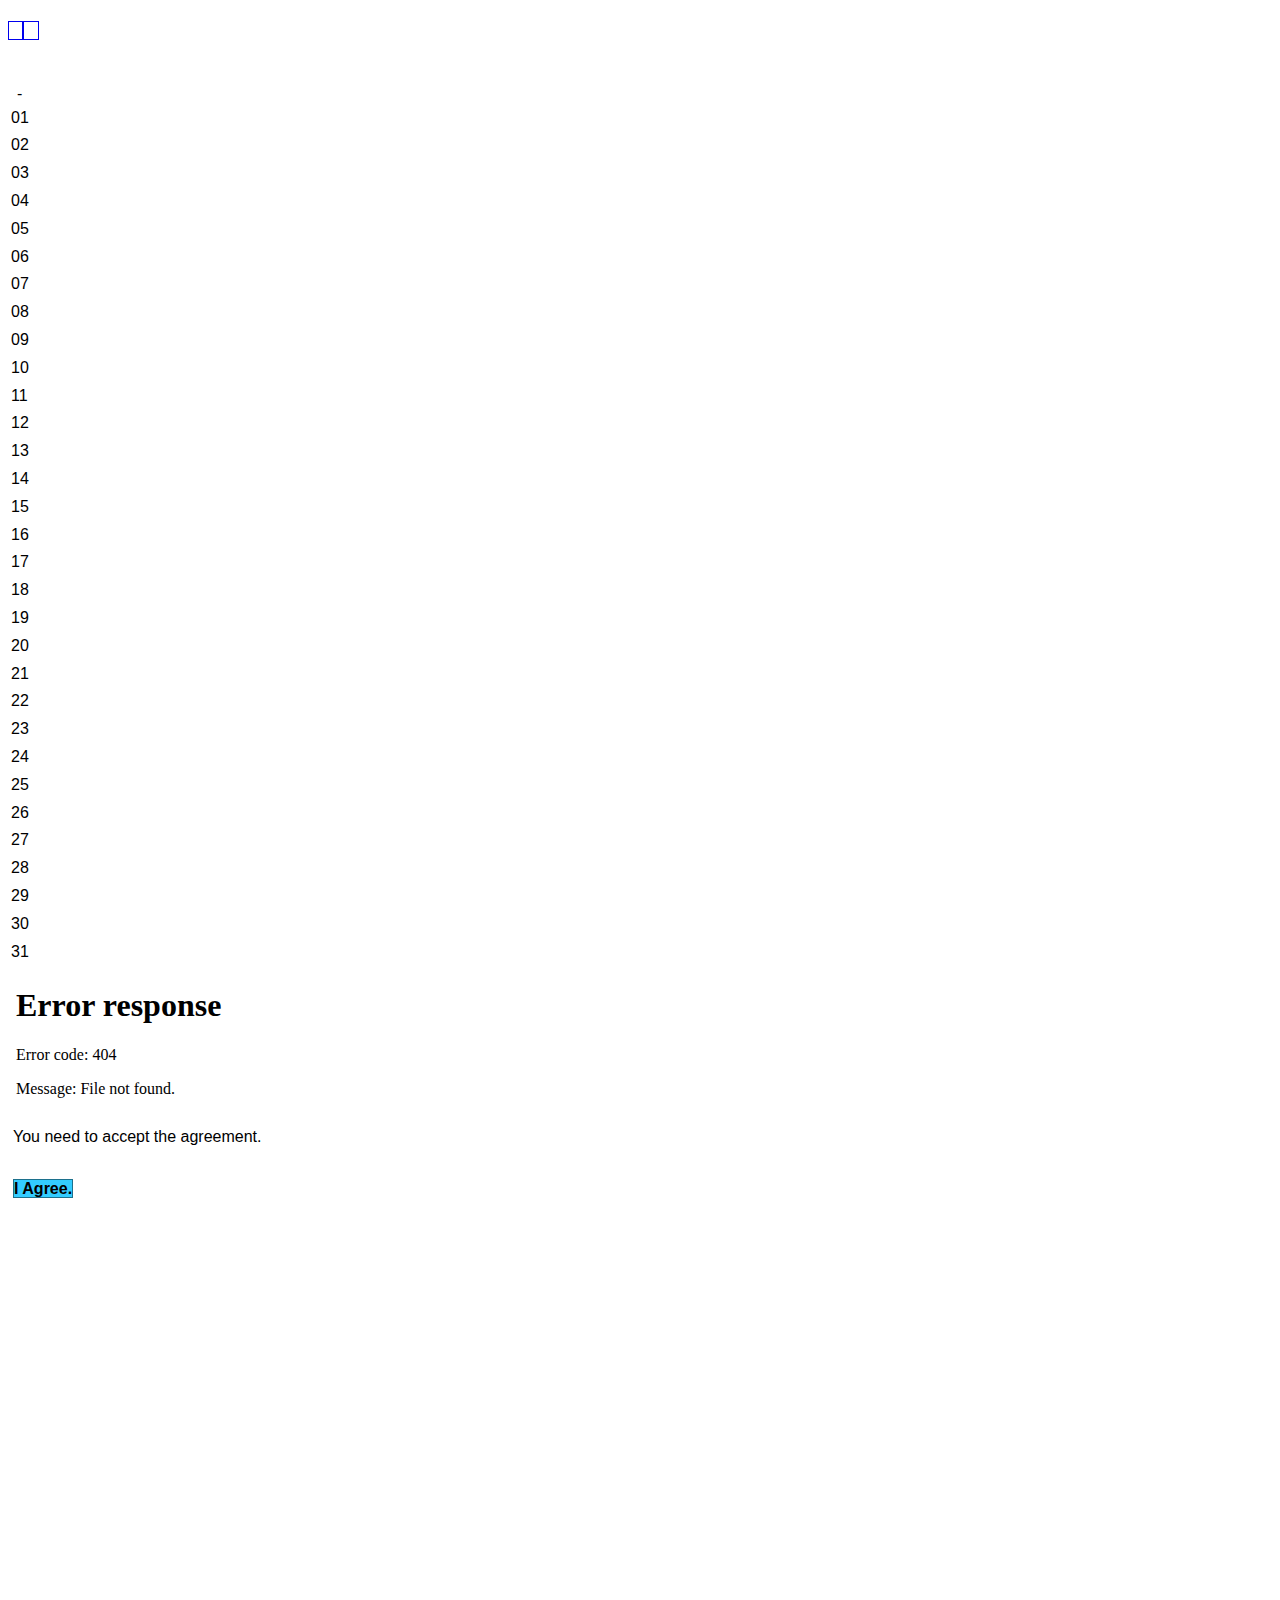
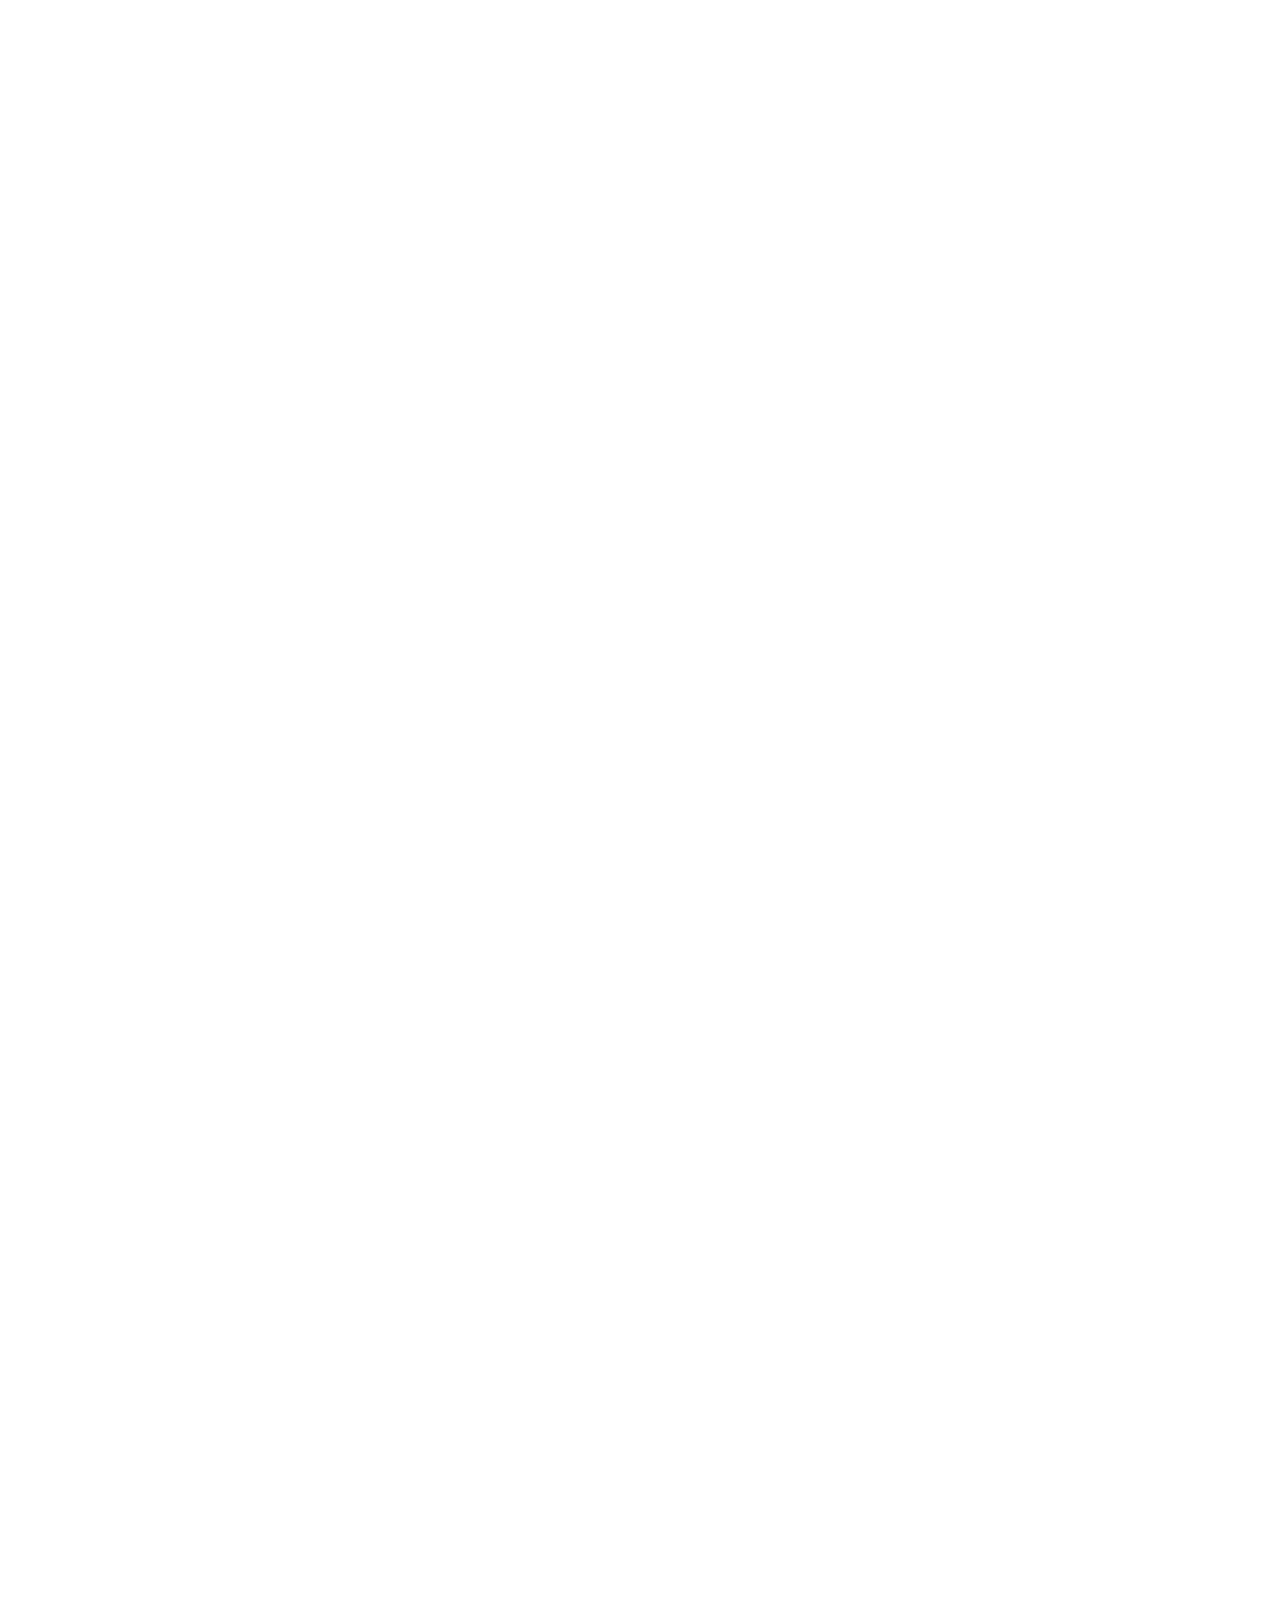
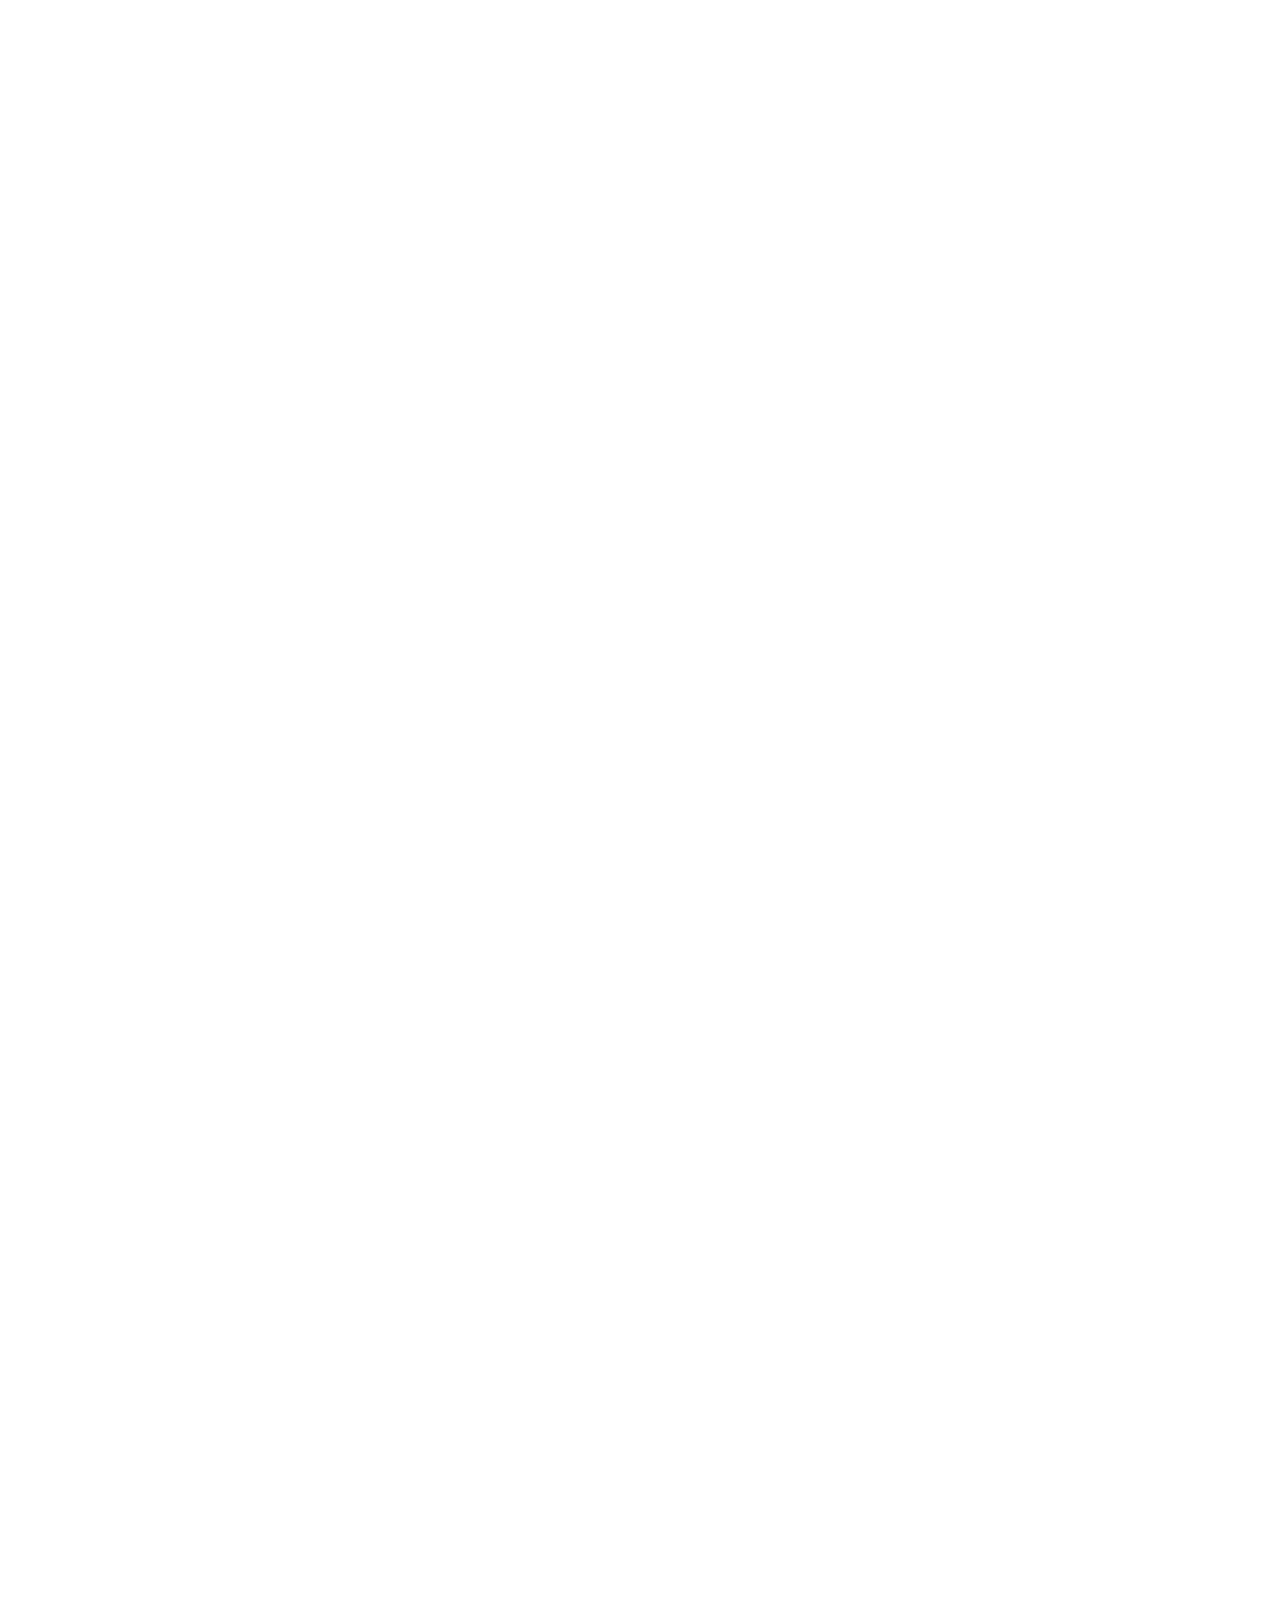
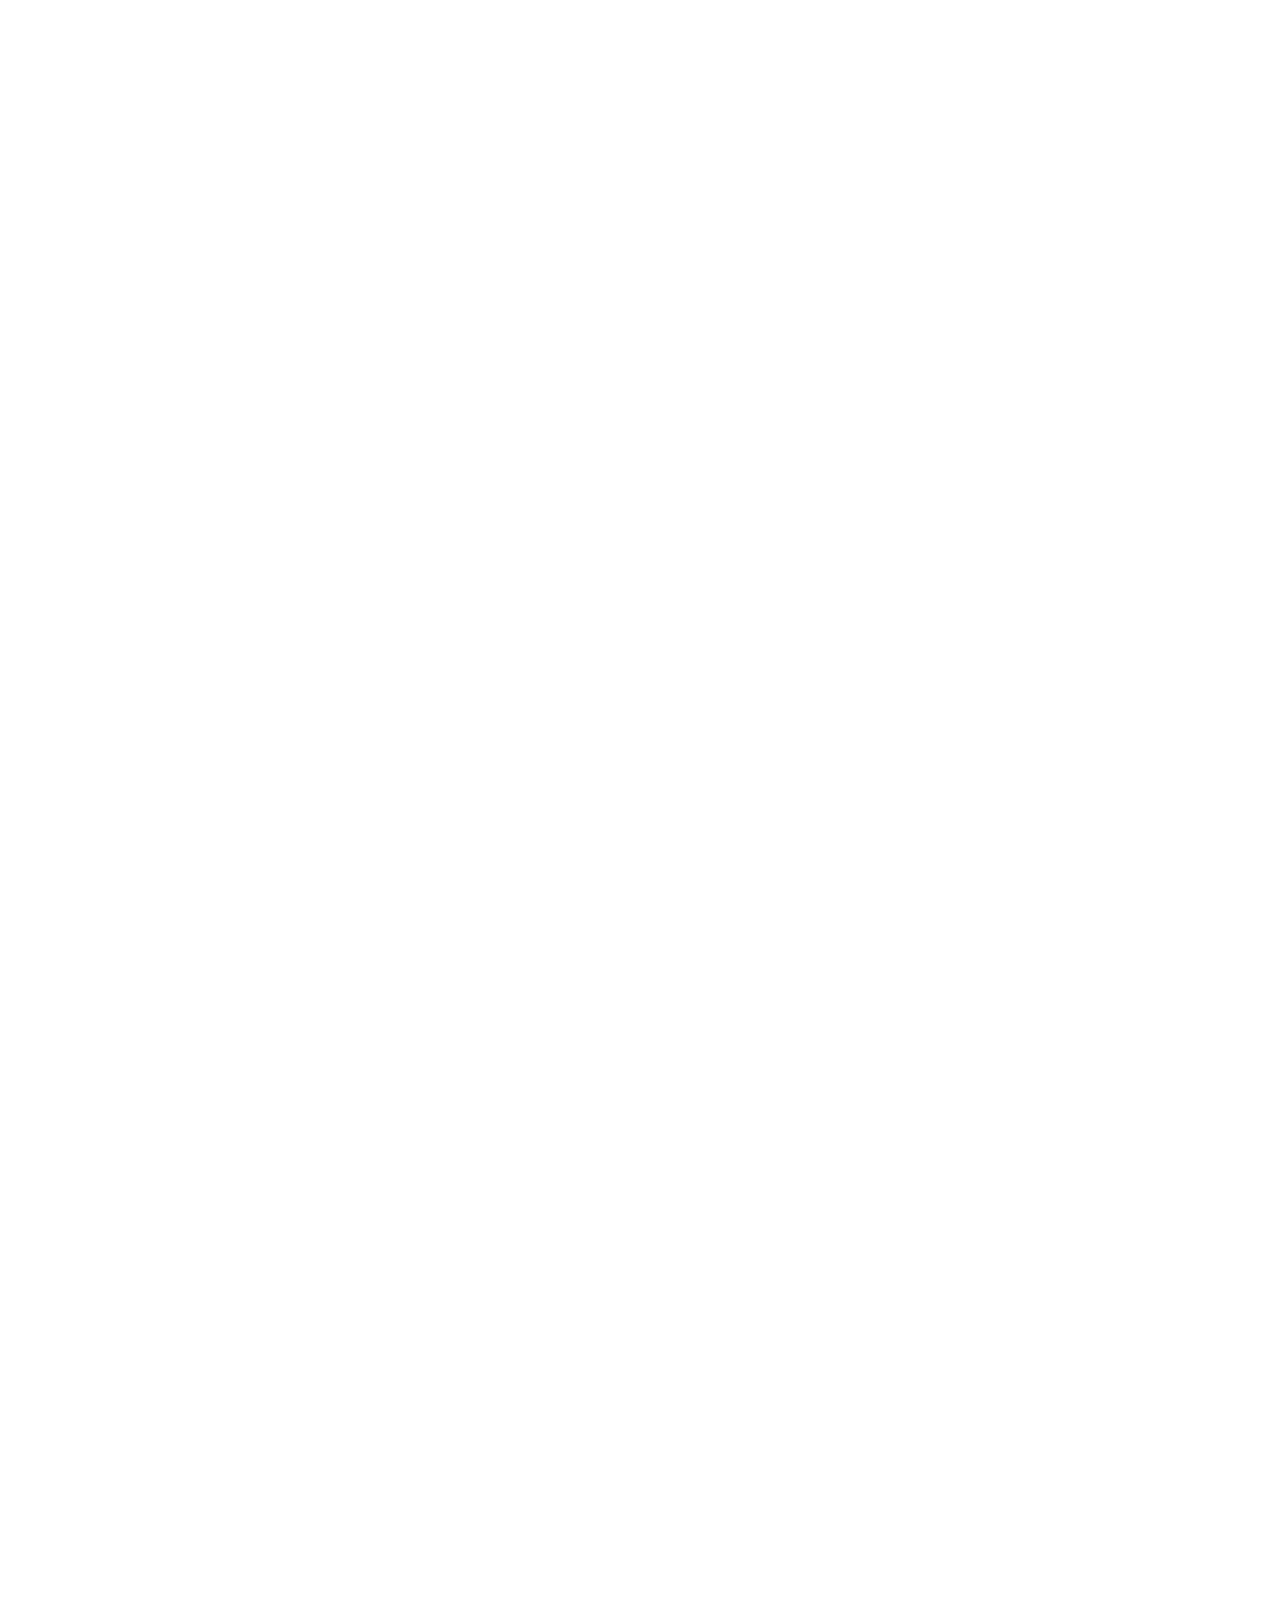
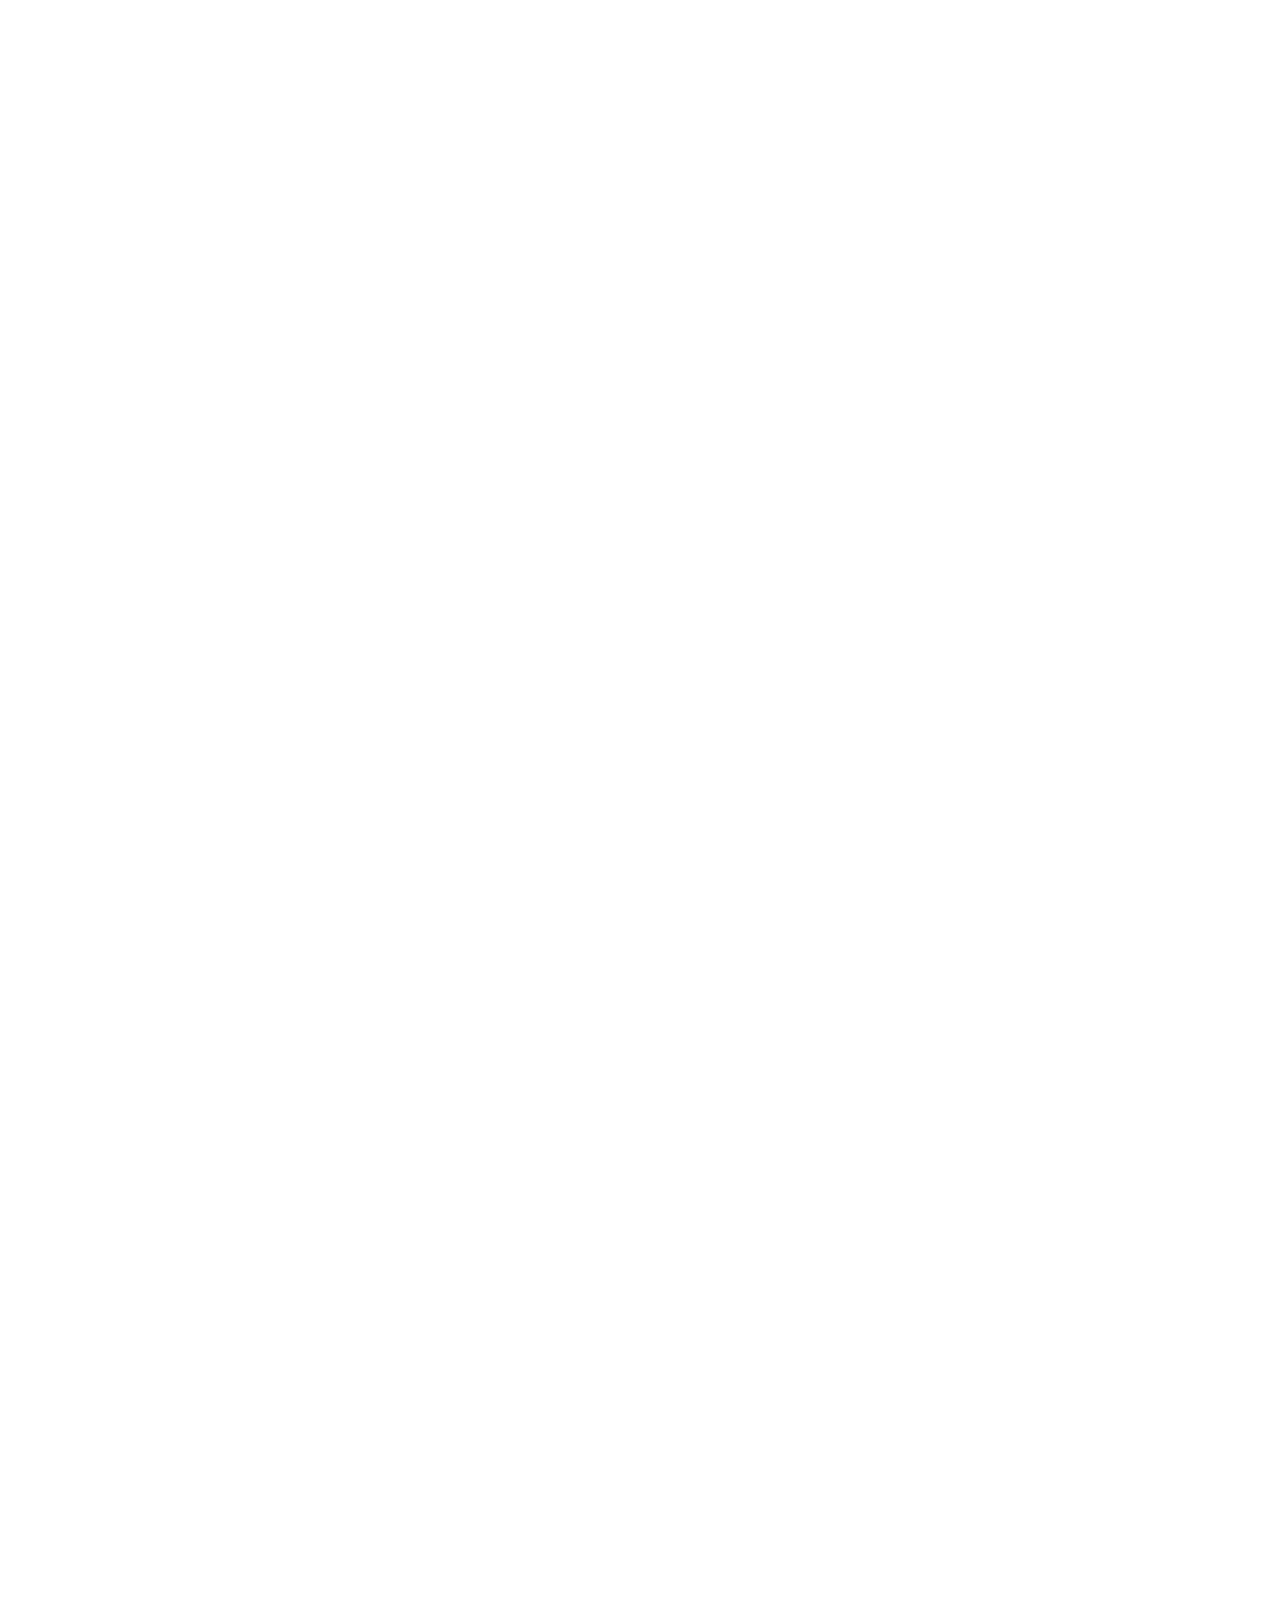
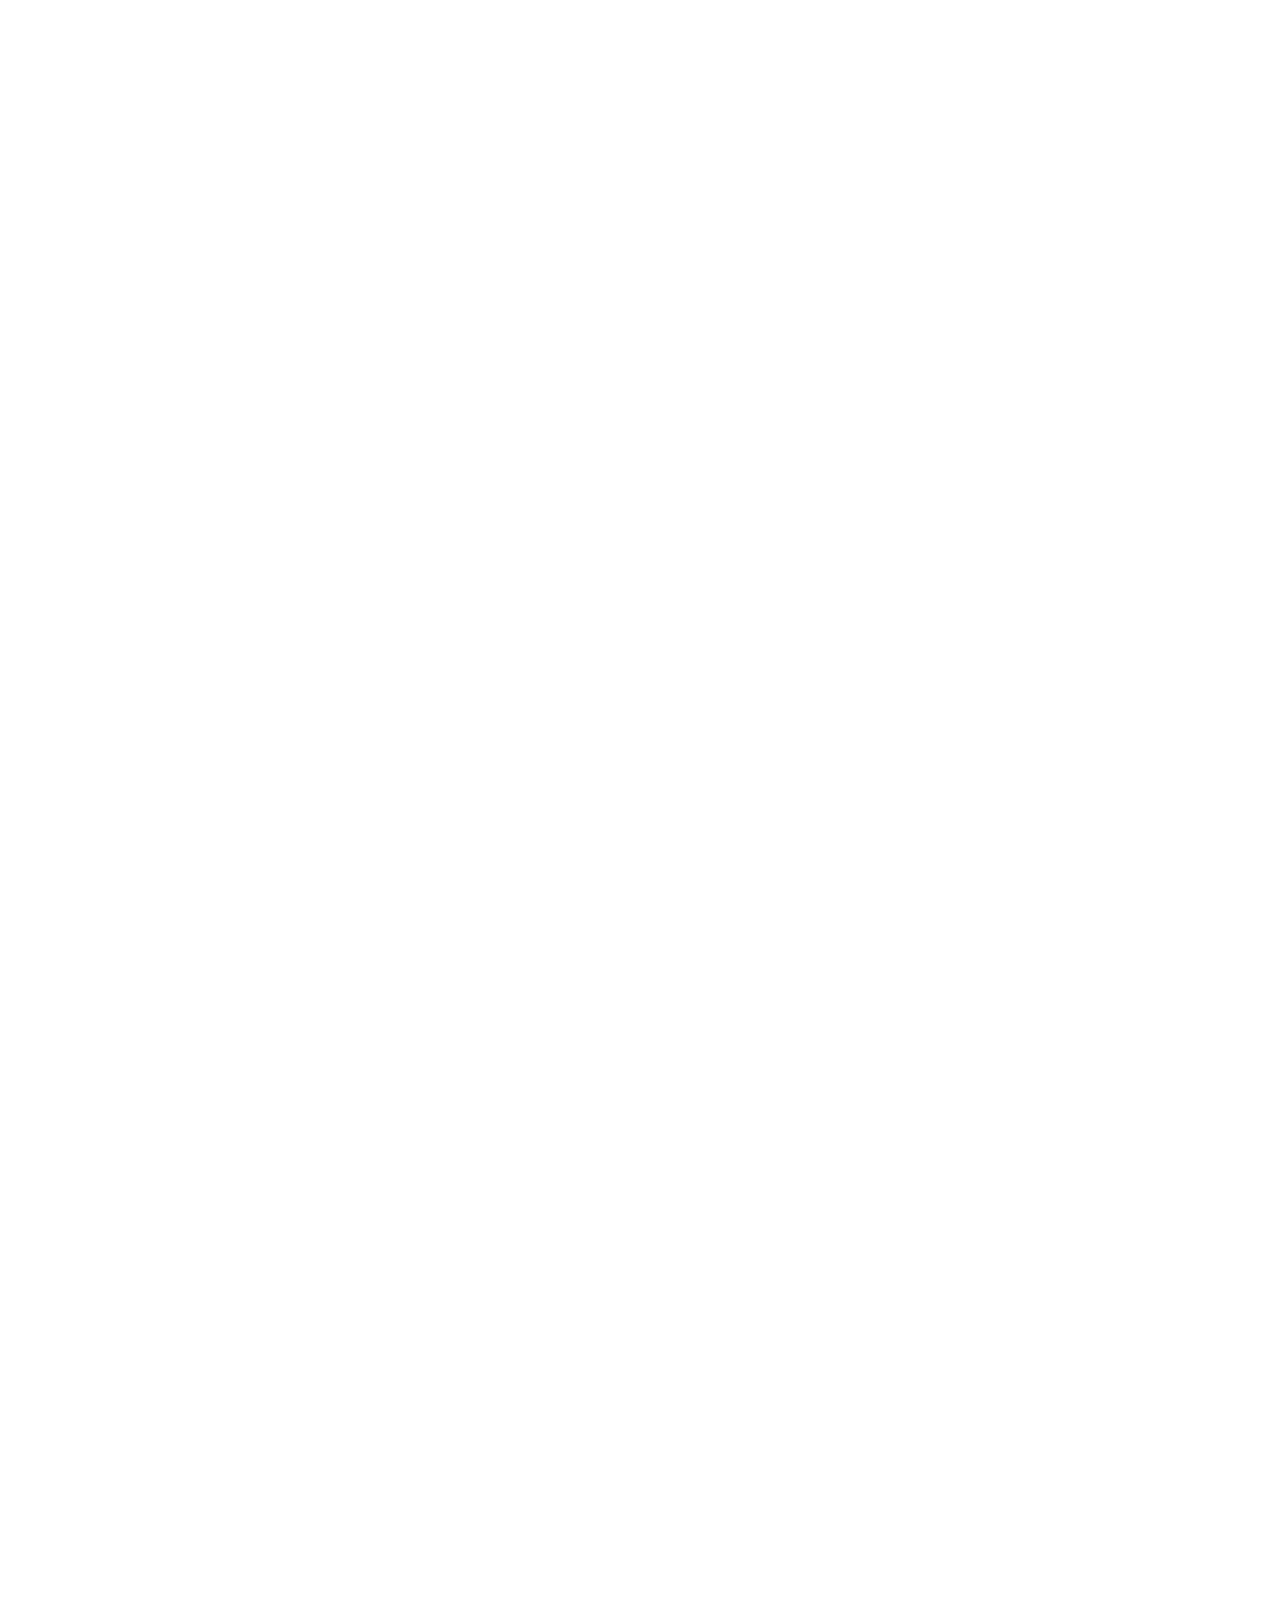
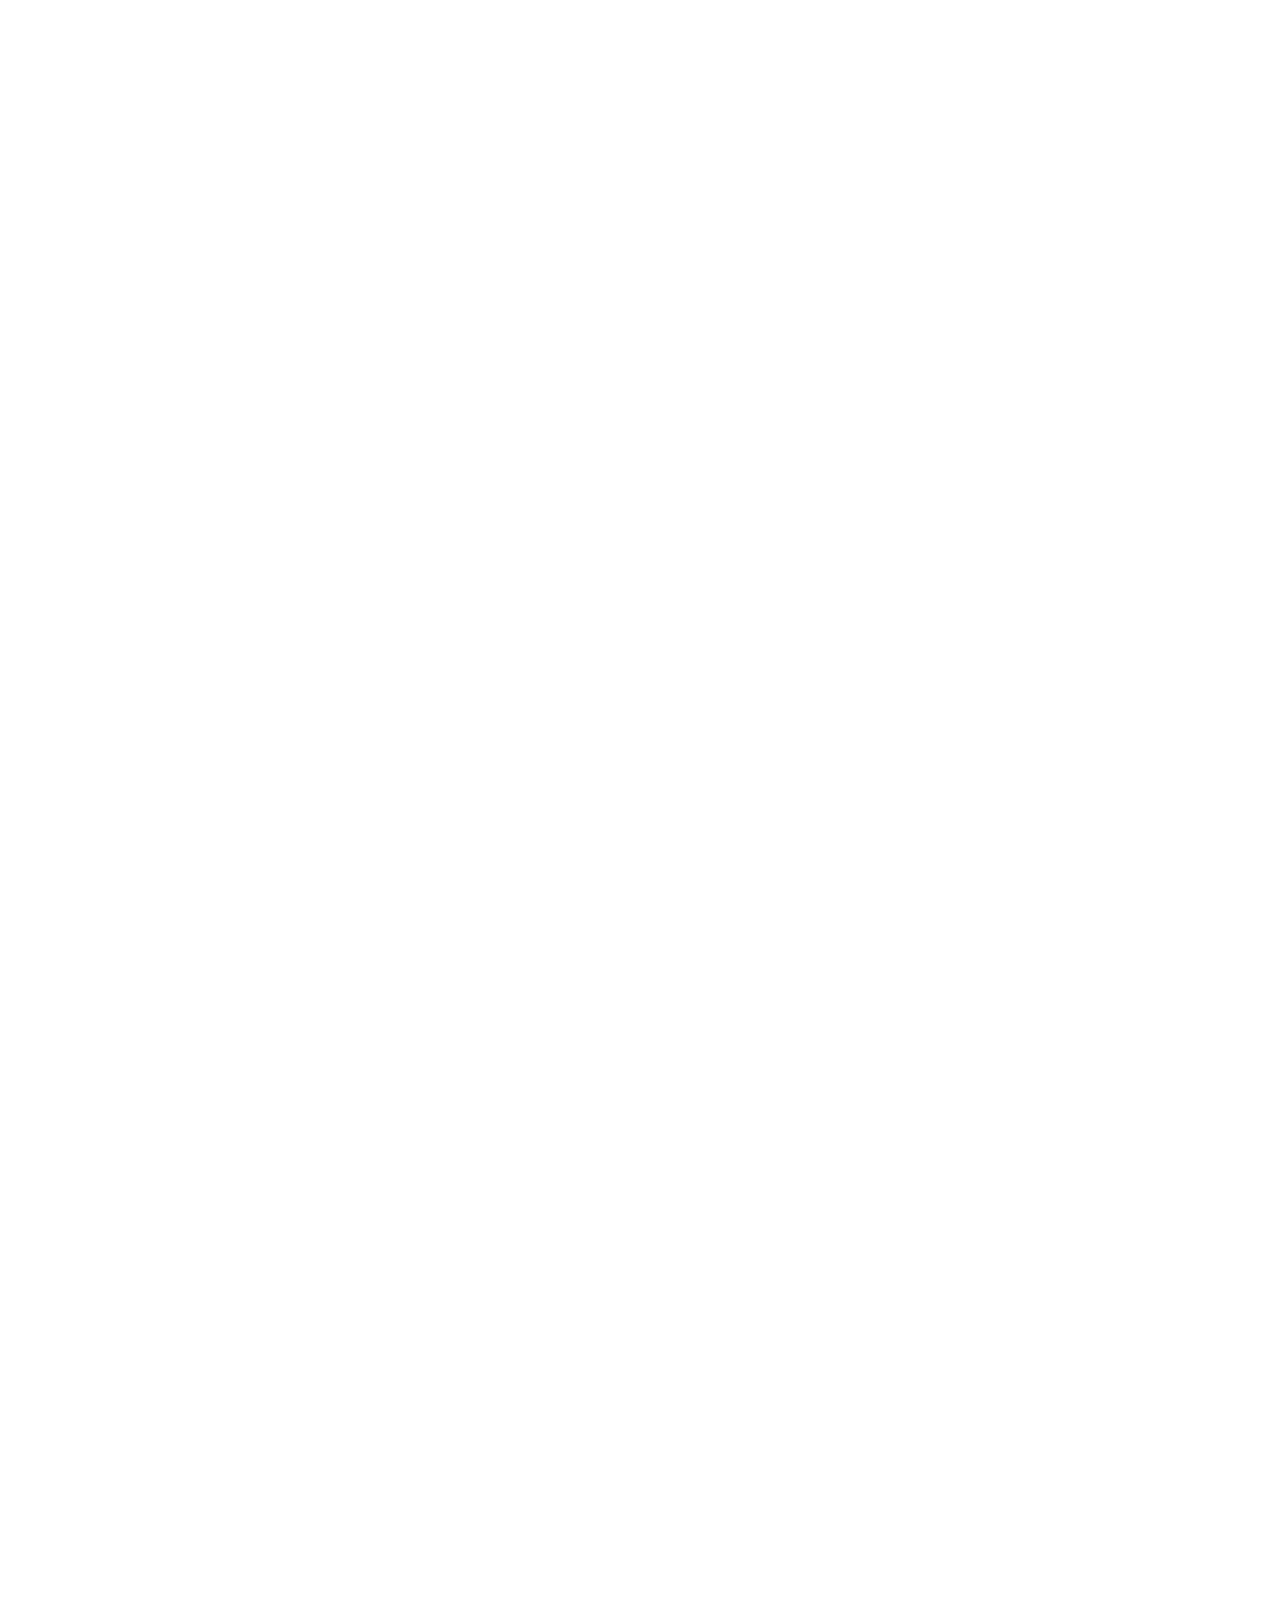
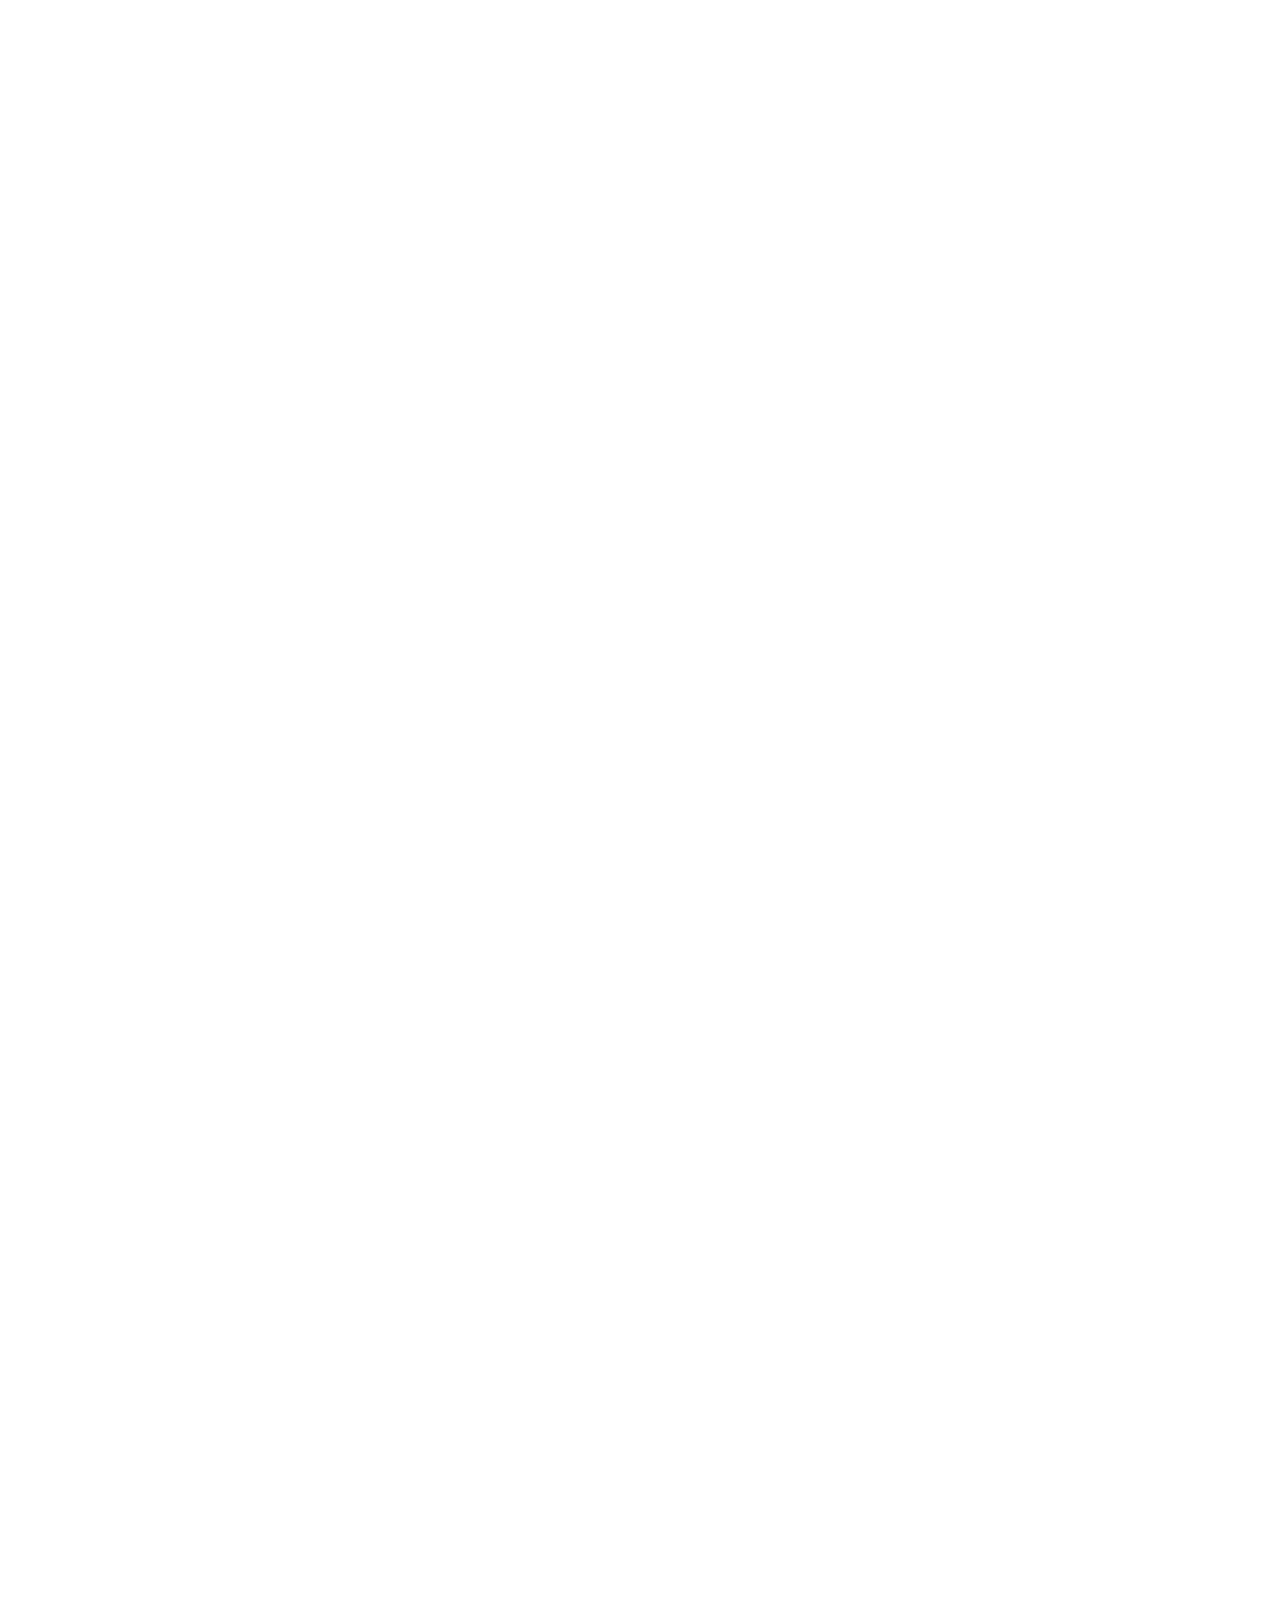
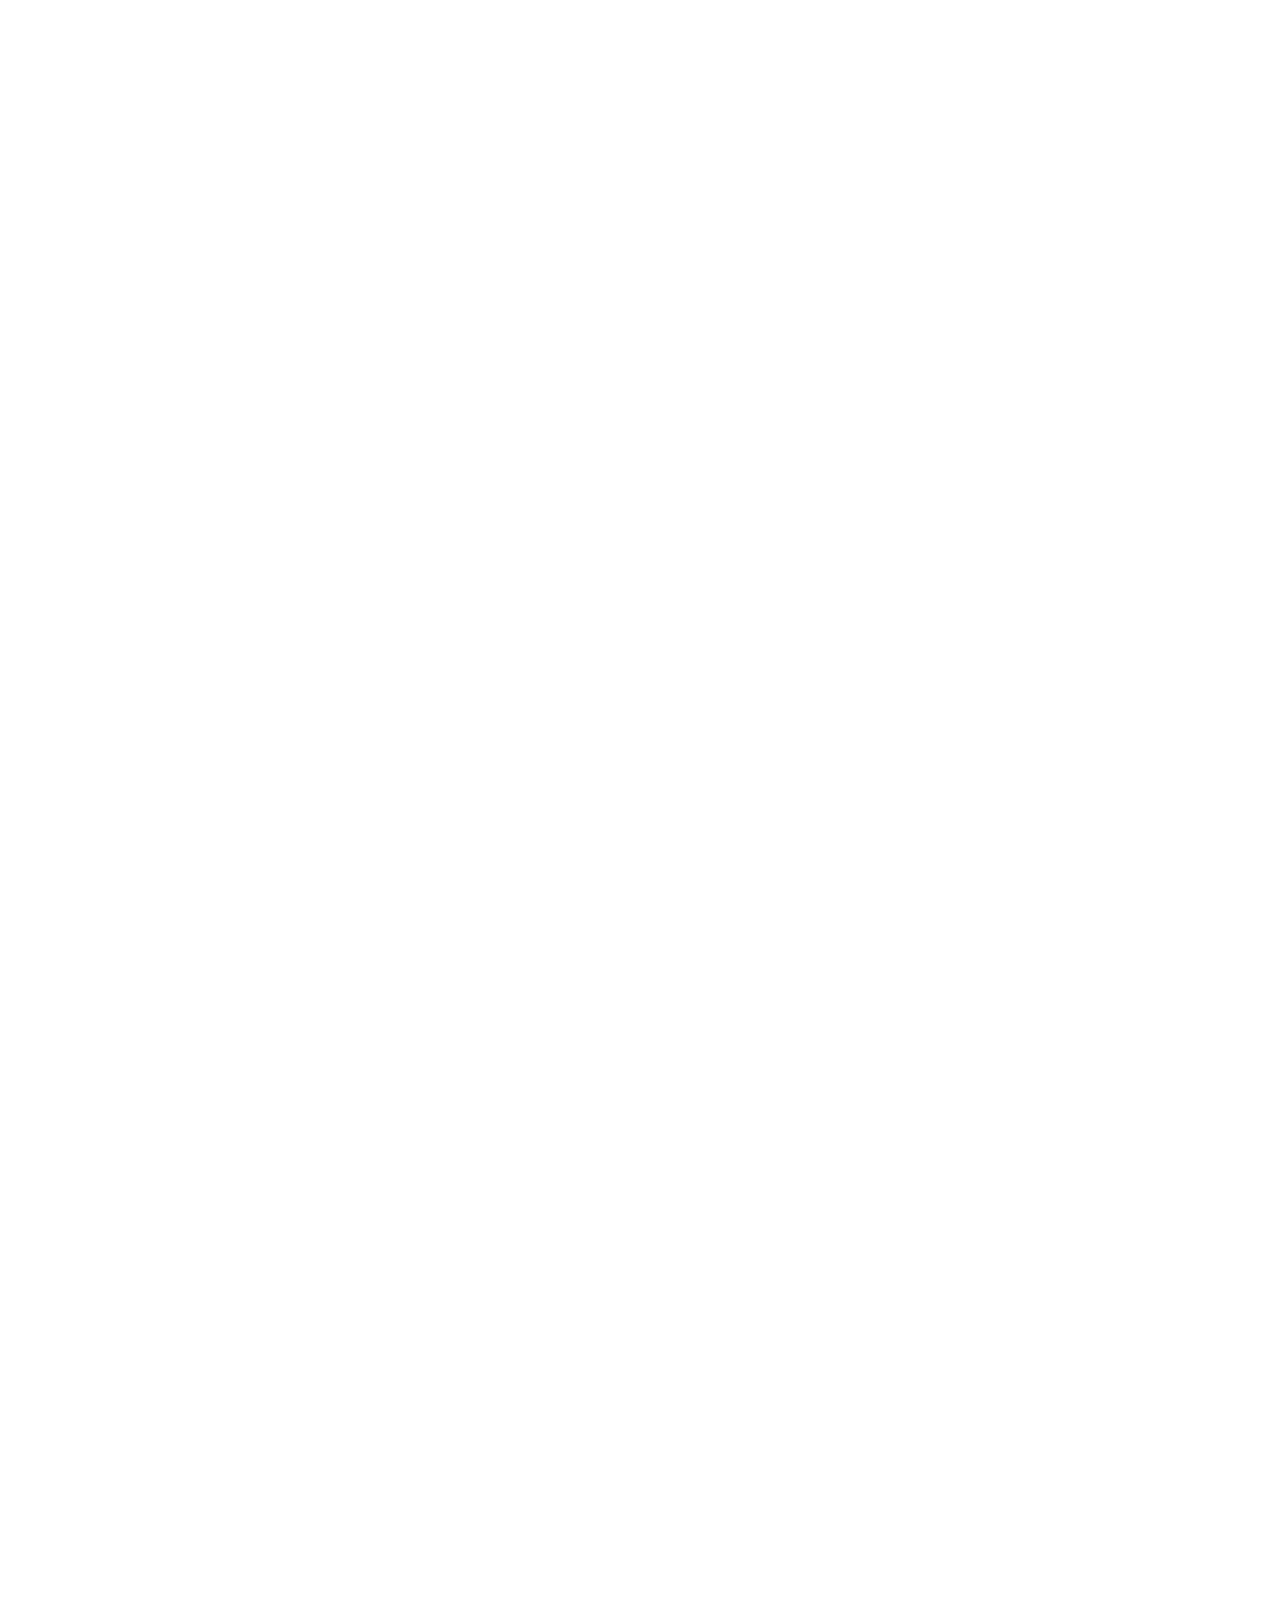
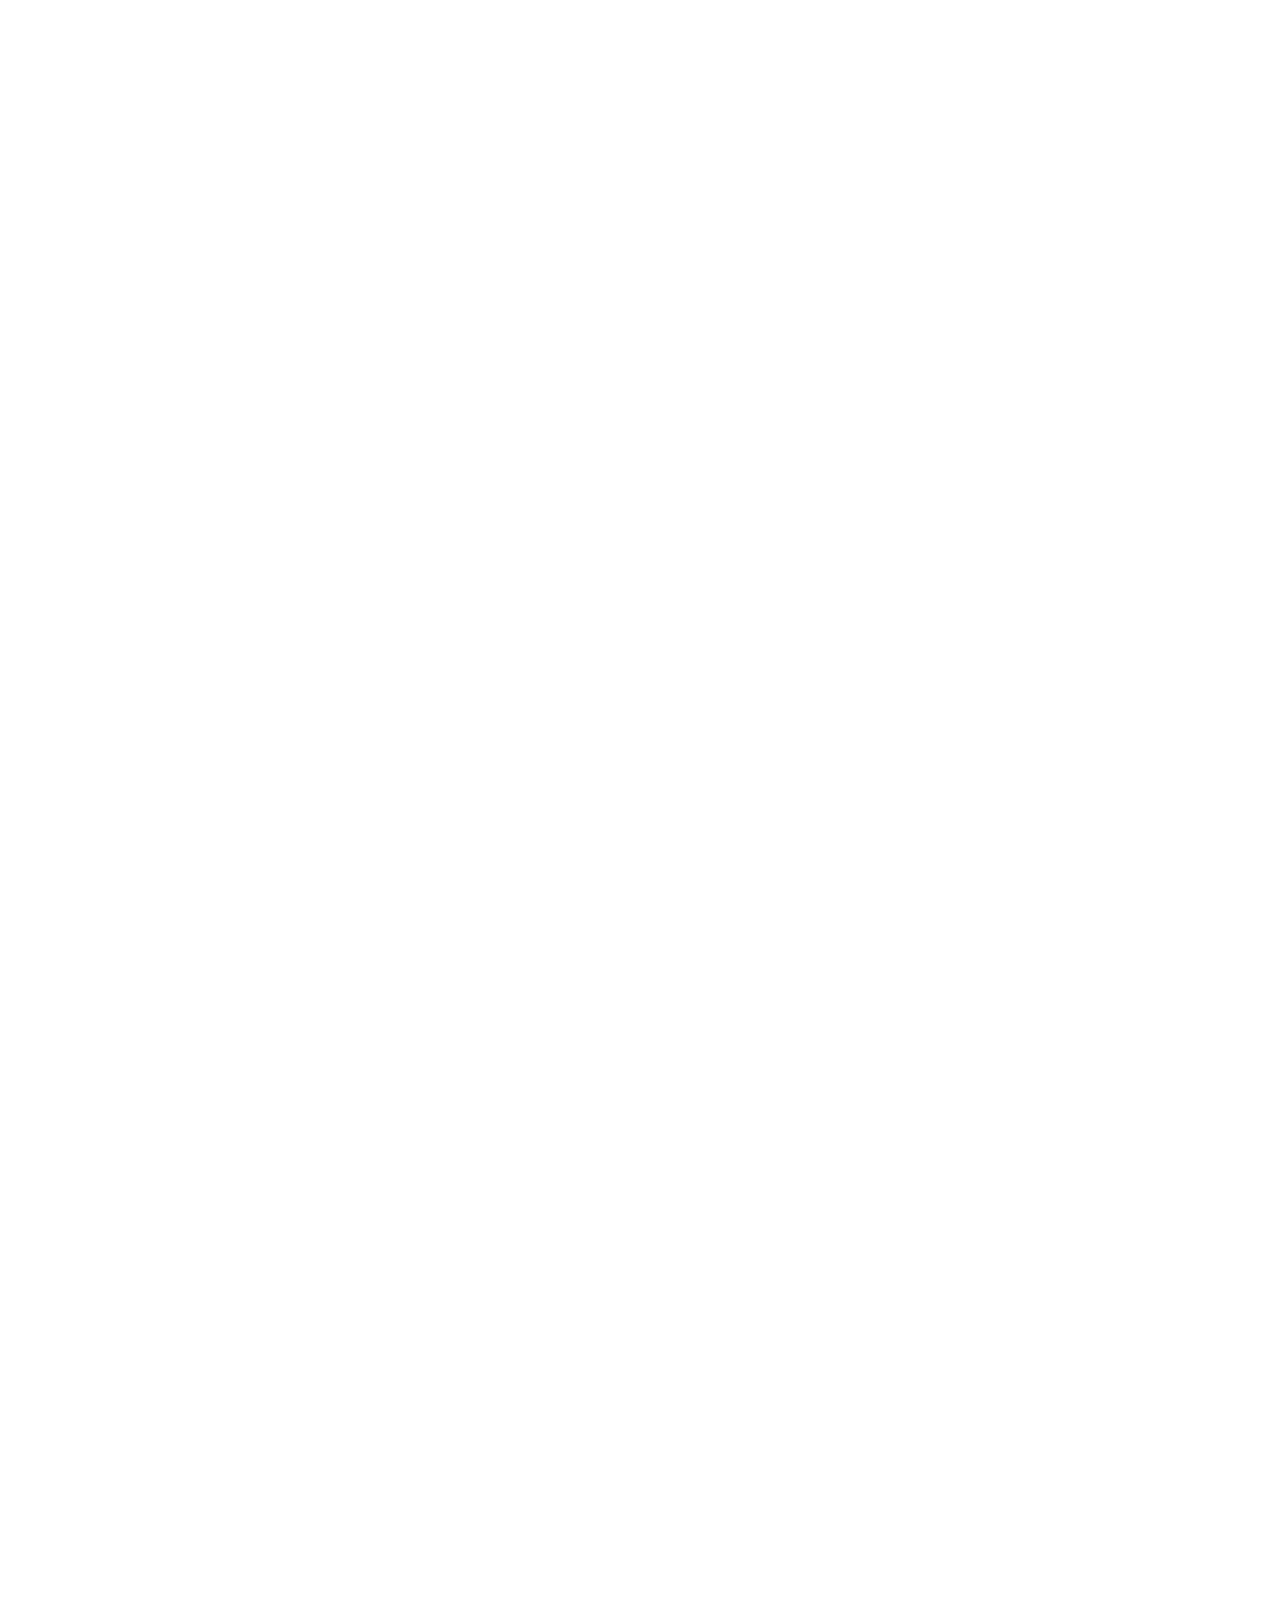
==== commit a0a380dc: "Revision of initial issue." ====
--- a/ftbsystem/template/index.html
+++ b/ftbsystem/template/index.html
@@ -31,8 +31,6 @@
 			.ifrwidthpig{min-width:310px;};}
 			@media all and (max-width: 320px){.ifrwidth{width:100%;min-height:350px;}.ifrwidthpig{min-width:275px;};}
 	.tps tr,.tps td{border-top: 1px solid #000000;}
-	html head + body .ui-btn.ui-btn-f{text-shadow:none;}
-	html head + body .ui-btn.ui-btn-y{text-shadow:none;border: none !important;}
 	</style><!--copyiframes-->
 	<script src="js/jquery.js"></script>
 	<script src="js/jquery.mobile-1.4.0.min.js"></script><script src="js/fastclick.js"></script>
@@ -342,7 +340,7 @@
 	
 	<div id="navigation" data-role="popup" data-theme="none">
 	<ul style="min-width:210px;" data-role="listview" data-corners="false"  data-inset="true">
-	<li><a href="index.php" data-transition="flip" class="nvmenu" style="background-image:url(images/indexhtml.gif);background-size:100% 100%;background-repeat: no-repeat;" id="m1">Football calendar</a></li>
+	<li><a href="index.html" data-transition="flip" class="nvmenu" style="background-image:url(images/indexhtml.gif);background-size:100% 100%;background-repeat: no-repeat;" id="m1">Football calendar</a></li>
 	<li><a href="form.html" data-transition="flip" class="nvmenu" style="background-image:url(images/formhtml.gif);background-size:100% 100%;background-repeat: no-repeat;" id="m2">Form</a></li>
 	<li><a href="kiss.html" data-transition="flip" class="nvmenu" style="background-image:url(images/kisshtml.gif);background-size:100% 100%;background-repeat: no-repeat;" id="m3">QR Code</a></li>
 	<li><a href="playground.html" data-transition="flip" class="nvmenu" style="background-image:url(images/playgroundhtml.gif);background-size:100% 100%;background-repeat: no-repeat;" id="m4">Playground</a></li>
--- a/ftbsystem/template/css/jquerymobile-1.4.0.min.css
+++ b/ftbsystem/template/css/jquerymobile-1.4.0.min.css
@@ -0,0 +1,276 @@
+/*!
+* jQuery Mobile 1.4.0
+* Git HEAD hash: f09aae0e035d6805e461a7be246d04a0dbc98f69 <> Date: Thu Dec 19 2013 17:34:22 UTC
+* http://jquerymobile.com
+*
+* Copyright 2010, 2013 jQuery Foundation, Inc. and other contributors
+* Released under the MIT license.
+* http://jquery.org/license
+*
+*/
+
+
+/* Globals */
+/* Font
+-----------------------------------------------------------------------------------------------------------*/
+html {
+	font-size: 100%;
+}
+body,
+input,
+select,
+textarea,
+button,
+.ui-btn {
+	font-size: 1em;
+	line-height: 1.3;
+	                     font-family: sans-serif /*{global-font-family}*/;
+}
+legend,
+.ui-input-text input,
+.ui-input-search input {
+	color: inherit;
+	text-shadow: inherit;
+}
+/* Form labels (overrides font-weight bold in bars, and mini font-size) */
+.ui-mobile label,
+div.ui-controlgroup-label {
+	font-weight: normal;
+	font-size: 16px;
+}
+/* Separators
+-----------------------------------------------------------------------------------------------------------*/
+/* Field contain separator (< 28em) */
+.ui-field-contain {
+	border-bottom-color: #828282;
+	border-bottom-color: rgba(0,0,0,.15);
+	border-bottom-width: 1px;
+	border-bottom-style: solid;
+}
+/* Table opt-in classes: strokes between each row, and alternating row stripes */
+/* Classes table-stroke and table-stripe are deprecated in 1.4. */
+.table-stroke thead th,
+.table-stripe thead th,
+.table-stripe tbody tr:last-child {
+	border-bottom: 1px solid #d6d6d6; /* non-RGBA fallback */
+	border-bottom: 1px solid rgba(0,0,0,.1);
+}
+.table-stroke tbody th,
+.table-stroke tbody td {
+	border-bottom: 1px solid #e6e6e5; /* non-RGBA fallback  */
+	border-bottom: 1px solid rgba(0,0,0,.05);
+}
+.table-stripe.table-stroke tbody tr:last-child th,
+.table-stripe.table-stroke tbody tr:last-child td {
+	border-bottom: 0;
+}
+.table-stripe tbody tr:nth-child(odd) td,
+.table-stripe tbody tr:nth-child(odd) th {
+	background-color: #eeeeee; /* non-RGBA fallback  */
+	background-color: rgba(0,0,0,.04);
+}
+/* Buttons
+-----------------------------------------------------------------------------------------------------------*/
+.ui-btn,
+label.ui-btn {
+	font-weight: bold;
+	border-width: 1px;
+	border-style: solid;
+}
+.ui-btn:link {
+	text-decoration: none !important;
+}
+.ui-btn-active {
+	cursor: pointer;
+}
+/* Corner rounding
+-----------------------------------------------------------------------------------------------------------*/
+/* Class ui-btn-corner-all deprecated in 1.4 */
+.ui-corner-all {
+	-webkit-border-radius: .6em /*{global-radii-blocks}*/;
+	border-radius: .6em /*{global-radii-blocks}*/;
+}
+/* Buttons */
+.ui-btn-corner-all,
+.ui-btn.ui-corner-all,
+/* Slider track */
+.ui-slider-track.ui-corner-all,
+/* Flipswitch */
+.ui-flipswitch.ui-corner-all,
+/* Count bubble */
+.ui-li-count {
+	-webkit-border-radius: .3125em /*{global-radii-buttons}*/;
+	border-radius: .3125em /*{global-radii-buttons}*/;
+}
+/* Icon-only buttons */
+.ui-btn-icon-notext.ui-btn-corner-all,
+.ui-btn-icon-notext.ui-corner-all {
+	-webkit-border-radius: 1em;
+	border-radius: 1em;
+}
+/* Radius clip workaround for cleaning up corner trapping */
+.ui-btn-corner-all,
+.ui-corner-all {
+	-webkit-background-clip: padding;
+	background-clip: padding-box;
+}
+/* Popup arrow */
+.ui-popup.ui-corner-all > .ui-popup-arrow-guide {
+	left: .6em /*{global-radii-blocks}*/;
+	right: .6em /*{global-radii-blocks}*/;
+	top: .6em /*{global-radii-blocks}*/;
+	bottom: .6em /*{global-radii-blocks}*/;
+}
+/* Shadow
+-----------------------------------------------------------------------------------------------------------*/
+.ui-shadow {
+	-webkit-box-shadow: 0 1px 3px /*{global-box-shadow-size}*/ rgba(0,0,0,.2) /*{global-box-shadow-color}*/;
+	-moz-box-shadow: 0 1px 3px /*{global-box-shadow-size}*/ rgba(0,0,0,.2) /*{global-box-shadow-color}*/;
+	box-shadow: 0 1px 3px /*{global-box-shadow-size}*/ rgba(0,0,0,.2) /*{global-box-shadow-color}*/;
+}
+.ui-shadow-inset {
+	-webkit-box-shadow: inset 0 1px 3px /*{global-box-shadow-size}*/ rgba(0,0,0,.2) /*{global-box-shadow-color}*/;
+	-moz-box-shadow: inset 0 1px 3px /*{global-box-shadow-size}*/ rgba(0,0,0,.2) /*{global-box-shadow-color}*/;
+	box-shadow: inset 0 1px 3px /*{global-box-shadow-size}*/ rgba(0,0,0,.2) /*{global-box-shadow-color}*/;
+}
+.ui-overlay-shadow {
+	-webkit-box-shadow: 0 0 12px 		rgba(0,0,0,.6);
+	-moz-box-shadow: 0 0 12px 			rgba(0,0,0,.6);
+	box-shadow: 0 0 12px 				rgba(0,0,0,.6);
+}
+/* Icons
+-----------------------------------------------------------------------------------------------------------*/
+.ui-btn-icon-left:after,
+.ui-btn-icon-right:after,
+.ui-btn-icon-top:after,
+.ui-btn-icon-bottom:after,
+.ui-btn-icon-notext:after {
+	background-color: #666666 /*{global-icon-color}*/;
+	background-color: rgba(0,0,0,.3) /*{global-icon-disc}*/;
+	background-position: center center;
+	background-repeat: no-repeat;
+	-webkit-border-radius: 1em;
+	border-radius: 1em;
+}
+/* Alt icons */
+.ui-alt-icon.ui-btn:after,
+.ui-alt-icon .ui-btn:after,
+html .ui-alt-icon.ui-checkbox-off:after,
+html .ui-alt-icon.ui-radio-off:after,
+html .ui-alt-icon .ui-checkbox-off:after,
+html .ui-alt-icon .ui-radio-off:after {
+	background-color: #666666 /*{global-icon-color}*/;
+	background-color: 					rgba(0,0,0,.15);
+}
+/* No disc */
+.ui-nodisc-icon.ui-btn:after,
+.ui-nodisc-icon .ui-btn:after {
+	background-color: transparent;
+}
+/* Icon shadow */
+.ui-shadow-icon.ui-btn:after,
+.ui-shadow-icon .ui-btn:after {
+	-webkit-box-shadow: 0 1px 0 rgba(255,255,255,.3) /*{global-icon-shadow}*/;
+	-moz-box-shadow: 0 1px 0 rgba(255,255,255,.3) /*{global-icon-shadow}*/;
+	box-shadow: 0 1px 0 rgba(255,255,255,.3) /*{global-icon-shadow}*/;
+}
+/* Checkbox and radio */
+.ui-btn.ui-checkbox-off:after,
+.ui-btn.ui-checkbox-on:after,
+.ui-btn.ui-radio-off:after,
+.ui-btn.ui-radio-on:after {
+	display: block;
+	width: 18px;
+	height: 18px;
+	margin: -9px 2px 0 2px;
+}
+.ui-checkbox-off:after,
+.ui-btn.ui-radio-off:after {
+	filter: Alpha(Opacity=30);
+	opacity: .3;
+}
+.ui-btn.ui-checkbox-off:after,
+.ui-btn.ui-checkbox-on:after {
+	-webkit-border-radius: .1875em;
+	border-radius: .1875em;
+}
+.ui-radio .ui-btn.ui-radio-on:after {
+	background-image: none;
+	background-color: #fff;
+	width: 8px;
+	height: 8px;
+	border-width: 5px;
+	border-style: solid; 
+}
+.ui-alt-icon.ui-btn.ui-radio-on:after,
+.ui-alt-icon .ui-btn.ui-radio-on:after {
+	background-color: #000;
+}
+/* Loader */
+.ui-icon-loading {
+	background: url(images/ajax-loader.gif);
+	background-size: 2.875em 2.875em;
+}.ui-bar-a,.ui-page-theme-a .ui-bar-inherit,html .ui-bar-a .ui-bar-inherit,html .ui-body-a .ui-bar-inherit,html body .ui-group-theme-a .ui-bar-inherit{background:#1d1d1d ;border-color:#1b1b1b ;color:#ffffff ;text-shadow:0  1px  0  #111111 ;font-weight:bold;}.ui-bar-a{border-width:1px;border-style:solid;}.ui-overlay-a,.ui-page-theme-a,.ui-page-theme-a .ui-panel-wrapper{background:#252525 ;border-color:#454545 ;color:#ffffff ;text-shadow:0  1px  0  #111111 ;}.ui-body-a,.ui-page-theme-a .ui-body-inherit,html .ui-bar-a .ui-body-inherit,html .ui-body-a .ui-body-inherit,html body .ui-group-theme-a .ui-body-inherit,html .ui-panel-page-container-a{background:#2a2a2a ;border-color:#1d1d1d ;color:#ffffff ;text-shadow:0  1px  0  #111111 ;}.ui-body-a{border-width:1px;border-style:solid;}.ui-page-theme-a a,html .ui-bar-a a,html .ui-body-a a,html body .ui-group-theme-a a{color:#22aadd ;font-weight:bold;}.ui-page-theme-a a:visited,html .ui-bar-a a:visited,html .ui-body-a a:visited,html body .ui-group-theme-a a:visited{   color:#22aadd ;}.ui-page-theme-a a:hover,html .ui-bar-a a:hover,html .ui-body-a a:hover,html body .ui-group-theme-a a:hover{color:#0088bb ;}.ui-page-theme-a a:active,html .ui-bar-a a:active,html .ui-body-a a:active,html body .ui-group-theme-a a:active{color:#0088bb ;}.ui-page-theme-a .ui-btn,html .ui-bar-a .ui-btn,html .ui-body-a .ui-btn,html body .ui-group-theme-a .ui-btn,html head + body .ui-btn.ui-btn-a,.ui-page-theme-a .ui-btn:visited,html .ui-bar-a .ui-btn:visited,html .ui-body-a .ui-btn:visited,html body .ui-group-theme-a .ui-btn:visited,html head + body .ui-btn.ui-btn-a:visited{background:#333333 ;border-color:#1f1f1f ;color:#ffffff ;text-shadow:0  1px  0  #111111 ;}.ui-page-theme-a .ui-btn:hover,html .ui-bar-a .ui-btn:hover,html .ui-body-a .ui-btn:hover,html body .ui-group-theme-a .ui-btn:hover,html head + body .ui-btn.ui-btn-a:hover{background:#373737 ;border-color:#1f1f1f ;color:#ffffff ;text-shadow:0  1px  0  #111111 ;}.ui-page-theme-a .ui-btn:active,html .ui-bar-a .ui-btn:active,html .ui-body-a .ui-btn:active,html body .ui-group-theme-a .ui-btn:active,html head + body .ui-btn.ui-btn-a:active{background:#404040 ;border-color:#1f1f1f ;color:#ffffff ;text-shadow:0  1px  0  #111111 ;}.ui-page-theme-a .ui-btn.ui-btn-active,html .ui-bar-a .ui-btn.ui-btn-active,html .ui-body-a .ui-btn.ui-btn-active,html body .ui-group-theme-a .ui-btn.ui-btn-active,html head + body .ui-btn.ui-btn-a.ui-btn-active,.ui-page-theme-a .ui-checkbox-on:after,html .ui-bar-a .ui-checkbox-on:after,html .ui-body-a .ui-checkbox-on:after,html body .ui-group-theme-a .ui-checkbox-on:after,.ui-btn.ui-checkbox-on.ui-btn-a:after,.ui-page-theme-a .ui-flipswitch-active,html .ui-bar-a .ui-flipswitch-active,html .ui-body-a .ui-flipswitch-active,html body .ui-group-theme-a .ui-flipswitch-active,html body .ui-flipswitch.ui-bar-a.ui-flipswitch-active,.ui-page-theme-a .ui-slider-track .ui-btn-active,html .ui-bar-a .ui-slider-track .ui-btn-active,html .ui-body-a .ui-slider-track .ui-btn-active,html body .ui-group-theme-a .ui-slider-track .ui-btn-active,html body div.ui-slider-track.ui-body-a .ui-btn-active{background-color:#22aadd ;border-color:#125d79 ;color:#ffffff ;text-shadow:0  1px  0  #0088bb ;}.ui-page-theme-a .ui-radio-on:after,html .ui-bar-a .ui-radio-on:after,html .ui-body-a .ui-radio-on:after,html body .ui-group-theme-a .ui-radio-on:after,.ui-btn.ui-radio-on.ui-btn-a:after{border-color:#22aadd ;}.ui-page-theme-a .ui-btn:focus,html .ui-bar-a .ui-btn:focus,html .ui-body-a .ui-btn:focus,html body .ui-group-theme-a .ui-btn:focus,html head + body .ui-btn.ui-btn-a:focus,.ui-page-theme-a .ui-focus,html .ui-bar-a .ui-focus,html .ui-body-a .ui-focus,html body .ui-group-theme-a .ui-focus,html head + body .ui-btn-a.ui-focus,html head + body .ui-body-a.ui-focus{-webkit-box-shadow:0 0 12px #22aadd ;-moz-box-shadow:0 0 12px #22aadd ;box-shadow:0 0 12px #22aadd ;}.ui-bar-b,.ui-page-theme-b .ui-bar-inherit,html .ui-bar-b .ui-bar-inherit,html .ui-body-b .ui-bar-inherit,html body .ui-group-theme-b .ui-bar-inherit{background:#0071bc ;border-color:#003e67 ;color:#ffffff ;text-shadow:0  1px  0  #444444 ;font-weight:bold;}.ui-bar-b{border-width:1px;border-style:solid;}.ui-overlay-b,.ui-page-theme-b,.ui-page-theme-b .ui-panel-wrapper{background:#0cb6ff ;border-color:#0cb6ff ;color:#000000 ;text-shadow:0  1px  0  #eeeeee ;}.ui-body-b,.ui-page-theme-b .ui-body-inherit,html .ui-bar-b .ui-body-inherit,html .ui-body-b .ui-body-inherit,html body .ui-group-theme-b .ui-body-inherit,html .ui-panel-page-container-b{background:#33ccff ;border-color:#1c708c ;color:#000000 ;text-shadow:0  1px  0  #eeeeee ;}.ui-body-b{border-width:1px;border-style:solid;}.ui-page-theme-b a,html .ui-bar-b a,html .ui-body-b a,html body .ui-group-theme-b a{color:#000000 ;font-weight:bold;}.ui-page-theme-b a:visited,html .ui-bar-b a:visited,html .ui-body-b a:visited,html body .ui-group-theme-b a:visited{   color:#3388cc ;}.ui-page-theme-b a:hover,html .ui-bar-b a:hover,html .ui-body-b a:hover,html body .ui-group-theme-b a:hover{color:#005599 ;}.ui-page-theme-b a:active,html .ui-bar-b a:active,html .ui-body-b a:active,html body .ui-group-theme-b a:active{color:#005599 ;}.ui-page-theme-b .ui-btn,html .ui-bar-b .ui-btn,html .ui-body-b .ui-btn,html body .ui-group-theme-b .ui-btn,html head + body .ui-btn.ui-btn-b,.ui-page-theme-b .ui-btn:visited,html .ui-bar-b .ui-btn:visited,html .ui-body-b .ui-btn:visited,html body .ui-group-theme-b .ui-btn:visited,html head + body .ui-btn.ui-btn-b:visited{background:#33ccff ;border-color:#1c708c ;color:#000000 ;text-shadow:0  1px  0  #eeeeee ;}.ui-page-theme-b .ui-btn:hover,html .ui-bar-b .ui-btn:hover,html .ui-body-b .ui-btn:hover,html body .ui-group-theme-b .ui-btn:hover,html head + body .ui-btn.ui-btn-b:hover{background:#3aeaFF ;border-color:#1f808c ;color:#000000 ;text-shadow:0  1px  0  #eeeeee ;}.ui-page-theme-b .ui-btn:active,html .ui-bar-b .ui-btn:active,html .ui-body-b .ui-btn:active,html body .ui-group-theme-b .ui-btn:active,html head + body .ui-btn.ui-btn-b:active{background:#3aeaFF ;border-color:#1f808c ;color:#000000 ;text-shadow:0  1px  0  #eeeeee ;}.ui-page-theme-b .ui-btn.ui-btn-active,html .ui-bar-b .ui-btn.ui-btn-active,html .ui-body-b .ui-btn.ui-btn-active,html body .ui-group-theme-b .ui-btn.ui-btn-active,html head + body .ui-btn.ui-btn-b.ui-btn-active,.ui-page-theme-b .ui-checkbox-on:after,html .ui-bar-b .ui-checkbox-on:after,html .ui-body-b .ui-checkbox-on:after,html body .ui-group-theme-b .ui-checkbox-on:after,.ui-btn.ui-checkbox-on.ui-btn-b:after,.ui-page-theme-b .ui-flipswitch-active,html .ui-bar-b .ui-flipswitch-active,html .ui-body-b .ui-flipswitch-active,html body .ui-group-theme-b .ui-flipswitch-active,html body .ui-flipswitch.ui-bar-b.ui-flipswitch-active,.ui-page-theme-b .ui-slider-track .ui-btn-active,html .ui-bar-b .ui-slider-track .ui-btn-active,html .ui-body-b .ui-slider-track .ui-btn-active,html body .ui-group-theme-b .ui-slider-track .ui-btn-active,html body div.ui-slider-track.ui-body-b .ui-btn-active{background-color:#3388cc ;border-color:#3388cc ;color:#ffffff ;text-shadow:0  1px  0  #005599 ;}.ui-page-theme-b .ui-radio-on:after,html .ui-bar-b .ui-radio-on:after,html .ui-body-b .ui-radio-on:after,html body .ui-group-theme-b .ui-radio-on:after,.ui-btn.ui-radio-on.ui-btn-b:after{border-color:#3388cc ;}.ui-page-theme-b .ui-btn:focus,html .ui-bar-b .ui-btn:focus,html .ui-body-b .ui-btn:focus,html body .ui-group-theme-b .ui-btn:focus,html head + body .ui-btn.ui-btn-b:focus,.ui-page-theme-b .ui-focus,html .ui-bar-b .ui-focus,html .ui-body-b .ui-focus,html body .ui-group-theme-b .ui-focus,html head + body .ui-btn-b.ui-focus,html head + body .ui-body-b.ui-focus{-webkit-box-shadow:0 0 12px #3388cc ;-moz-box-shadow:0 0 12px #3388cc ;box-shadow:0 0 12px #3388cc ;}.ui-bar-c,.ui-page-theme-c .ui-bar-inherit,html .ui-bar-c .ui-bar-inherit,html .ui-body-c .ui-bar-inherit,html body .ui-group-theme-c .ui-bar-inherit{background:#e9e9e9 ;border-color:#dddddd ;color:#333333 ;text-shadow:0  1px  0  #eeeeee ;font-weight:bold;}.ui-bar-c{border-width:1px;border-style:solid;}.ui-overlay-c,.ui-page-theme-c,.ui-page-theme-c .ui-panel-wrapper{background:#f9f9f9 ;border-color:#bbbbbb ;color:#333333 ;text-shadow:0  1px  0  #f3f3f3 ;}.ui-body-c,.ui-page-theme-c .ui-body-inherit,html .ui-bar-c .ui-body-inherit,html .ui-body-c .ui-body-inherit,html body .ui-group-theme-c .ui-body-inherit,html .ui-panel-page-container-c{background:#ffffff ;border-color:#dddddd ;color:#333333 ;text-shadow:0  1px  0  #f3f3f3 ;}.ui-body-c{border-width:1px;border-style:solid;}.ui-page-theme-c a,html .ui-bar-c a,html .ui-body-c a,html body .ui-group-theme-c a{color:#3388cc ;font-weight:bold;}.ui-page-theme-c a:visited,html .ui-bar-c a:visited,html .ui-body-c a:visited,html body .ui-group-theme-c a:visited{   color:#3388cc ;}.ui-page-theme-c a:hover,html .ui-bar-c a:hover,html .ui-body-c a:hover,html body .ui-group-theme-c a:hover{color:#005599 ;}.ui-page-theme-c a:active,html .ui-bar-c a:active,html .ui-body-c a:active,html body .ui-group-theme-c a:active{color:#005599 ;}.ui-page-theme-c .ui-btn,html .ui-bar-c .ui-btn,html .ui-body-c .ui-btn,html body .ui-group-theme-c .ui-btn,html head + body .ui-btn.ui-btn-c,.ui-page-theme-c .ui-btn:visited,html .ui-bar-c .ui-btn:visited,html .ui-body-c .ui-btn:visited,html body .ui-group-theme-c .ui-btn:visited,html head + body .ui-btn.ui-btn-c:visited{background:#f6f6f5 ;border-color:#dddddd ;color:#333333 ;text-shadow:0  1px  0  #f3f3f3 ;}.ui-page-theme-c .ui-btn:hover,html .ui-bar-c .ui-btn:hover,html .ui-body-c .ui-btn:hover,html body .ui-group-theme-c .ui-btn:hover,html head + body .ui-btn.ui-btn-c:hover{background:#ededed ;border-color:#dddddd ;color:#333333 ;text-shadow:0  1px  0  #f3f3f3 ;}.ui-page-theme-c .ui-btn:active,html .ui-bar-c .ui-btn:active,html .ui-body-c .ui-btn:active,html body .ui-group-theme-c .ui-btn:active,html head + body .ui-btn.ui-btn-c:active{background:#e8e8e8 ;border-color:#dddddd ;color:#333333 ;text-shadow:0  1px  0  #f3f3f3 ;}.ui-page-theme-c .ui-btn.ui-btn-active,html .ui-bar-c .ui-btn.ui-btn-active,html .ui-body-c .ui-btn.ui-btn-active,html body .ui-group-theme-c .ui-btn.ui-btn-active,html head + body .ui-btn.ui-btn-c.ui-btn-active,.ui-page-theme-c .ui-checkbox-on:after,html .ui-bar-c .ui-checkbox-on:after,html .ui-body-c .ui-checkbox-on:after,html body .ui-group-theme-c .ui-checkbox-on:after,.ui-btn.ui-checkbox-on.ui-btn-c:after,.ui-page-theme-c .ui-flipswitch-active,html .ui-bar-c .ui-flipswitch-active,html .ui-body-c .ui-flipswitch-active,html body .ui-group-theme-c .ui-flipswitch-active,html body .ui-flipswitch.ui-bar-c.ui-flipswitch-active,.ui-page-theme-c .ui-slider-track .ui-btn-active,html .ui-bar-c .ui-slider-track .ui-btn-active,html .ui-body-c .ui-slider-track .ui-btn-active,html body .ui-group-theme-c .ui-slider-track .ui-btn-active,html body div.ui-slider-track.ui-body-c .ui-btn-active{background-color:#3388cc ;border-color:#3388cc ;color:#ffffff ;text-shadow:0  1px  0  #005599 ;}.ui-page-theme-c .ui-radio-on:after,html .ui-bar-c .ui-radio-on:after,html .ui-body-c .ui-radio-on:after,html body .ui-group-theme-c .ui-radio-on:after,.ui-btn.ui-radio-on.ui-btn-c:after{border-color:#3388cc ;}.ui-page-theme-c .ui-btn:focus,html .ui-bar-c .ui-btn:focus,html .ui-body-c .ui-btn:focus,html body .ui-group-theme-c .ui-btn:focus,html head + body .ui-btn.ui-btn-c:focus,.ui-page-theme-c .ui-focus,html .ui-bar-c .ui-focus,html .ui-body-c .ui-focus,html body .ui-group-theme-c .ui-focus,html head + body .ui-btn-c.ui-focus,html head + body .ui-body-c.ui-focus{-webkit-box-shadow:0 0 12px #3388cc ;-moz-box-shadow:0 0 12px #3388cc ;box-shadow:0 0 12px #3388cc ;}.ui-bar-d,.ui-page-theme-d .ui-bar-inherit,html .ui-bar-d .ui-bar-inherit,html .ui-body-d .ui-bar-inherit,html body .ui-group-theme-d .ui-bar-inherit{background:#ffffff ;border-color:#8c8c8c ;color:#000000 ;text-shadow:0  1px  0  #eeeeee ;font-weight:bold;}.ui-bar-d{border-width:1px;border-style:solid;}.ui-overlay-d,.ui-page-theme-d,.ui-page-theme-d .ui-panel-wrapper{background:#ffffff ;border-color:#ffffff ;color:#000000 ;text-shadow:0  1px  0  #eeeeee ;}.ui-body-d,.ui-page-theme-d .ui-body-inherit,html .ui-bar-d .ui-body-inherit,html .ui-body-d .ui-body-inherit,html body .ui-group-theme-d .ui-body-inherit,html .ui-panel-page-container-d{background:#d7dadb ;border-color:#767778 ;color:#000000 ;text-shadow:0  1px  0  #eeeeee ;}.ui-body-d{border-width:1px;border-style:solid;}.ui-page-theme-d a,html .ui-bar-d a,html .ui-body-d a,html body .ui-group-theme-d a{color:#3388cc ;font-weight:bold;}.ui-page-theme-d a:visited,html .ui-bar-d a:visited,html .ui-body-d a:visited,html body .ui-group-theme-d a:visited{   color:#3388cc ;}.ui-page-theme-d a:hover,html .ui-bar-d a:hover,html .ui-body-d a:hover,html body .ui-group-theme-d a:hover{color:#005599 ;}.ui-page-theme-d a:active,html .ui-bar-d a:active,html .ui-body-d a:active,html body .ui-group-theme-d a:active{color:#005599 ;}.ui-page-theme-d .ui-btn,html .ui-bar-d .ui-btn,html .ui-body-d .ui-btn,html body .ui-group-theme-d .ui-btn,html head + body .ui-btn.ui-btn-d,.ui-page-theme-d .ui-btn:visited,html .ui-bar-d .ui-btn:visited,html .ui-body-d .ui-btn:visited,html body .ui-group-theme-d .ui-btn:visited,html head + body .ui-btn.ui-btn-d:visited{background:#d7dadb ;border-color:#767778 ;color:#000000 ;text-shadow:0  1px  0  #eeeeee ;}.ui-page-theme-d .ui-btn:hover,html .ui-bar-d .ui-btn:hover,html .ui-body-d .ui-btn:hover,html body .ui-group-theme-d .ui-btn:hover,html head + body .ui-btn.ui-btn-d:hover{background:#f7fafb ;border-color:#87898a ;color:#000000 ;text-shadow:0  1px  0  #eeeeee ;}.ui-page-theme-d .ui-btn:active,html .ui-bar-d .ui-btn:active,html .ui-body-d .ui-btn:active,html body .ui-group-theme-d .ui-btn:active,html head + body .ui-btn.ui-btn-d:active{background:#f7fafb ;border-color:#87898a ;color:#000000 ;text-shadow:0  1px  0  #eeeeee ;}.ui-page-theme-d .ui-btn.ui-btn-active,html .ui-bar-d .ui-btn.ui-btn-active,html .ui-body-d .ui-btn.ui-btn-active,html body .ui-group-theme-d .ui-btn.ui-btn-active,html head + body .ui-btn.ui-btn-d.ui-btn-active,.ui-page-theme-d .ui-checkbox-on:after,html .ui-bar-d .ui-checkbox-on:after,html .ui-body-d .ui-checkbox-on:after,html body .ui-group-theme-d .ui-checkbox-on:after,.ui-btn.ui-checkbox-on.ui-btn-d:after,.ui-page-theme-d .ui-flipswitch-active,html .ui-bar-d .ui-flipswitch-active,html .ui-body-d .ui-flipswitch-active,html body .ui-group-theme-d .ui-flipswitch-active,html body .ui-flipswitch.ui-bar-d.ui-flipswitch-active,.ui-page-theme-d .ui-slider-track .ui-btn-active,html .ui-bar-d .ui-slider-track .ui-btn-active,html .ui-body-d .ui-slider-track .ui-btn-active,html body .ui-group-theme-d .ui-slider-track .ui-btn-active,html body div.ui-slider-track.ui-body-d .ui-btn-active{background-color:#3388cc ;border-color:#3388cc ;color:#ffffff ;text-shadow:0  1px  0  #005599 ;}.ui-page-theme-d .ui-radio-on:after,html .ui-bar-d .ui-radio-on:after,html .ui-body-d .ui-radio-on:after,html body .ui-group-theme-d .ui-radio-on:after,.ui-btn.ui-radio-on.ui-btn-d:after{border-color:#3388cc ;}.ui-page-theme-d .ui-btn:focus,html .ui-bar-d .ui-btn:focus,html .ui-body-d .ui-btn:focus,html body .ui-group-theme-d .ui-btn:focus,html head + body .ui-btn.ui-btn-d:focus,.ui-page-theme-d .ui-focus,html .ui-bar-d .ui-focus,html .ui-body-d .ui-focus,html body .ui-group-theme-d .ui-focus,html head + body .ui-btn-d.ui-focus,html head + body .ui-body-d.ui-focus{-webkit-box-shadow:0 0 12px #3388cc ;-moz-box-shadow:0 0 12px #3388cc ;box-shadow:0 0 12px #3388cc ;}.ui-bar-e,.ui-page-theme-e .ui-bar-inherit,html .ui-bar-e .ui-bar-inherit,html .ui-body-e .ui-bar-inherit,html body .ui-group-theme-e .ui-bar-inherit{background:#fff01e ;border-color:#8c8410 ;color:#000000 ;text-shadow:0  1px  0  #eeeeee ;font-weight:bold;}.ui-bar-e{border-width:1px;border-style:solid;}.ui-overlay-e,.ui-page-theme-e,.ui-page-theme-e .ui-panel-wrapper{background:#fff456 ;border-color:#fff456 ;color:#000000 ;text-shadow:0  1px  0  #eeeeee ;}.ui-body-e,.ui-page-theme-e .ui-body-inherit,html .ui-bar-e .ui-body-inherit,html .ui-body-e .ui-body-inherit,html body .ui-group-theme-e .ui-body-inherit,html .ui-panel-page-container-e{background:#ffff9d ;border-color:#8c8c56 ;color:#000000 ;text-shadow:0  1px  0  #eeeeee ;}.ui-body-e{border-width:1px;border-style:solid;}.ui-page-theme-e a,html .ui-bar-e a,html .ui-body-e a,html body .ui-group-theme-e a{color:#3388cc ;font-weight:bold;}.ui-page-theme-e a:visited,html .ui-bar-e a:visited,html .ui-body-e a:visited,html body .ui-group-theme-e a:visited{   color:#3388cc ;}.ui-page-theme-e a:hover,html .ui-bar-e a:hover,html .ui-body-e a:hover,html body .ui-group-theme-e a:hover{color:#005599 ;}.ui-page-theme-e a:active,html .ui-bar-e a:active,html .ui-body-e a:active,html body .ui-group-theme-e a:active{color:#005599 ;}.ui-page-theme-e .ui-btn,html .ui-bar-e .ui-btn,html .ui-body-e .ui-btn,html body .ui-group-theme-e .ui-btn,html head + body .ui-btn.ui-btn-e,.ui-page-theme-e .ui-btn:visited,html .ui-bar-e .ui-btn:visited,html .ui-body-e .ui-btn:visited,html body .ui-group-theme-e .ui-btn:visited,html head + body .ui-btn.ui-btn-e:visited{background:#ffff9d ;border-color:#8c8c56 ;color:#000000 ;text-shadow:0  1px  0  #eeeeee ;}.ui-page-theme-e .ui-btn:hover,html .ui-bar-e .ui-btn:hover,html .ui-body-e .ui-btn:hover,html body .ui-group-theme-e .ui-btn:hover,html head + body .ui-btn.ui-btn-e:hover{background:#FFFFb4 ;border-color:#8c8c63 ;color:#000000 ;text-shadow:0  1px  0  #eeeeee ;}.ui-page-theme-e .ui-btn:active,html .ui-bar-e .ui-btn:active,html .ui-body-e .ui-btn:active,html body .ui-group-theme-e .ui-btn:active,html head + body .ui-btn.ui-btn-e:active{background:#FFFFb4 ;border-color:#8c8c63 ;color:#000000 ;text-shadow:0  1px  0  #eeeeee ;}.ui-page-theme-e .ui-btn.ui-btn-active,html .ui-bar-e .ui-btn.ui-btn-active,html .ui-body-e .ui-btn.ui-btn-active,html body .ui-group-theme-e .ui-btn.ui-btn-active,html head + body .ui-btn.ui-btn-e.ui-btn-active,.ui-page-theme-e .ui-checkbox-on:after,html .ui-bar-e .ui-checkbox-on:after,html .ui-body-e .ui-checkbox-on:after,html body .ui-group-theme-e .ui-checkbox-on:after,.ui-btn.ui-checkbox-on.ui-btn-e:after,.ui-page-theme-e .ui-flipswitch-active,html .ui-bar-e .ui-flipswitch-active,html .ui-body-e .ui-flipswitch-active,html body .ui-group-theme-e .ui-flipswitch-active,html body .ui-flipswitch.ui-bar-e.ui-flipswitch-active,.ui-page-theme-e .ui-slider-track .ui-btn-active,html .ui-bar-e .ui-slider-track .ui-btn-active,html .ui-body-e .ui-slider-track .ui-btn-active,html body .ui-group-theme-e .ui-slider-track .ui-btn-active,html body div.ui-slider-track.ui-body-e .ui-btn-active{background-color:#3388cc ;border-color:#3388cc ;color:#ffffff ;text-shadow:0  1px  0  #005599 ;}.ui-page-theme-e .ui-radio-on:after,html .ui-bar-e .ui-radio-on:after,html .ui-body-e .ui-radio-on:after,html body .ui-group-theme-e .ui-radio-on:after,.ui-btn.ui-radio-on.ui-btn-e:after{border-color:#3388cc ;}.ui-page-theme-e .ui-btn:focus,html .ui-bar-e .ui-btn:focus,html .ui-body-e .ui-btn:focus,html body .ui-group-theme-e .ui-btn:focus,html head + body .ui-btn.ui-btn-e:focus,.ui-page-theme-e .ui-focus,html .ui-bar-e .ui-focus,html .ui-body-e .ui-focus,html body .ui-group-theme-e .ui-focus,html head + body .ui-btn-e.ui-focus,html head + body .ui-body-e.ui-focus{-webkit-box-shadow:0 0 12px #3388cc ;-moz-box-shadow:0 0 12px #3388cc ;box-shadow:0 0 12px #3388cc ;}.ui-bar-f,.ui-page-theme-f .ui-bar-inherit,html .ui-bar-f .ui-bar-inherit,html .ui-body-f .ui-bar-inherit,html body .ui-group-theme-f .ui-bar-inherit{background:#0f324b ;border-color:#154669 ;color:#ffffff ;text-shadow:0  1px  0  #444444 ;font-weight:bold;}.ui-bar-f{border-width:1px;border-style:solid;}.ui-overlay-f,.ui-page-theme-f,.ui-page-theme-f .ui-panel-wrapper{background:#0071bc ;border-color:#0071bc ;color:#ffffff ;text-shadow:0  1px  0  #0088bb ;}.ui-body-f,.ui-page-theme-f .ui-body-inherit,html .ui-bar-f .ui-body-inherit,html .ui-body-f .ui-body-inherit,html body .ui-group-theme-f .ui-body-inherit,html .ui-panel-page-container-f{background:#0086e0 ;border-color:#00497b ;color:#ffffff ;text-shadow:0  1px  0  #444444 ;}.ui-body-f{border-width:1px;border-style:solid;}.ui-page-theme-f a,html .ui-bar-f a,html .ui-body-f a,html body .ui-group-theme-f a{color:#FFFFFF ;font-weight:bold;}.ui-page-theme-f a:visited,html .ui-bar-f a:visited,html .ui-body-f a:visited,html body .ui-group-theme-f a:visited{   color:#3388cc ;}.ui-page-theme-f a:hover,html .ui-bar-f a:hover,html .ui-body-f a:hover,html body .ui-group-theme-f a:hover{color:#005599 ;}.ui-page-theme-f a:active,html .ui-bar-f a:active,html .ui-body-f a:active,html body .ui-group-theme-f a:active{color:#005599 ;}.ui-page-theme-f .ui-btn,html .ui-bar-f .ui-btn,html .ui-body-f .ui-btn,html body .ui-group-theme-f .ui-btn,html head + body .ui-btn.ui-btn-f,.ui-page-theme-f .ui-btn:visited,html .ui-bar-f .ui-btn:visited,html .ui-body-f .ui-btn:visited,html body .ui-group-theme-f .ui-btn:visited,html head + body .ui-btn.ui-btn-f:visited{background:#0086e0 ;border-color:#00497b ;color:#ffffff ;text-shadow:0  1px  0  #444444 ;}.ui-page-theme-f .ui-btn:hover,html .ui-bar-f .ui-btn:hover,html .ui-body-f .ui-btn:hover,html body .ui-group-theme-f .ui-btn:hover,html head + body .ui-btn.ui-btn-f:hover{background:#459aFF ;border-color:#25548c ;color:#ffffff ;text-shadow:0  1px  0  #444444 ;}.ui-page-theme-f .ui-btn:active,html .ui-bar-f .ui-btn:active,html .ui-body-f .ui-btn:active,html body .ui-group-theme-f .ui-btn:active,html head + body .ui-btn.ui-btn-f:active{background:#459aFF ;border-color:#25548c ;color:#000000 ;text-shadow:0  1px  0  #eeeeee ;}.ui-page-theme-f .ui-btn.ui-btn-active,html .ui-bar-f .ui-btn.ui-btn-active,html .ui-body-f .ui-btn.ui-btn-active,html body .ui-group-theme-f .ui-btn.ui-btn-active,html head + body .ui-btn.ui-btn-f.ui-btn-active,.ui-page-theme-f .ui-checkbox-on:after,html .ui-bar-f .ui-checkbox-on:after,html .ui-body-f .ui-checkbox-on:after,html body .ui-group-theme-f .ui-checkbox-on:after,.ui-btn.ui-checkbox-on.ui-btn-f:after,.ui-page-theme-f .ui-flipswitch-active,html .ui-bar-f .ui-flipswitch-active,html .ui-body-f .ui-flipswitch-active,html body .ui-group-theme-f .ui-flipswitch-active,html body .ui-flipswitch.ui-bar-f.ui-flipswitch-active,.ui-page-theme-f .ui-slider-track .ui-btn-active,html .ui-bar-f .ui-slider-track .ui-btn-active,html .ui-body-f .ui-slider-track .ui-btn-active,html body .ui-group-theme-f .ui-slider-track .ui-btn-active,html body div.ui-slider-track.ui-body-f .ui-btn-active{background-color:#3388cc ;border-color:#3388cc ;color:#ffffff ;text-shadow:0  1px  0  #005599 ;}.ui-page-theme-f .ui-radio-on:after,html .ui-bar-f .ui-radio-on:after,html .ui-body-f .ui-radio-on:after,html body .ui-group-theme-f .ui-radio-on:after,.ui-btn.ui-radio-on.ui-btn-f:after{border-color:#3388cc ;}.ui-page-theme-f .ui-btn:focus,html .ui-bar-f .ui-btn:focus,html .ui-body-f .ui-btn:focus,html body .ui-group-theme-f .ui-btn:focus,html head + body .ui-btn.ui-btn-f:focus,.ui-page-theme-f .ui-focus,html .ui-bar-f .ui-focus,html .ui-body-f .ui-focus,html body .ui-group-theme-f .ui-focus,html head + body .ui-btn-f.ui-focus,html head + body .ui-body-f.ui-focus{-webkit-box-shadow:0 0 12px #3388cc ;-moz-box-shadow:0 0 12px #3388cc ;box-shadow:0 0 12px #3388cc ;}.ui-bar-g,.ui-page-theme-g .ui-bar-inherit,html .ui-bar-g .ui-bar-inherit,html .ui-body-g .ui-bar-inherit,html body .ui-group-theme-g .ui-bar-inherit{background:#ffbf00 ;border-color:#8c6900 ;color:#ffffff ;text-shadow:0  1px  0  #444444 ;font-weight:bold;}.ui-bar-g{border-width:1px;border-style:solid;}.ui-overlay-g,.ui-page-theme-g,.ui-page-theme-g .ui-panel-wrapper{background:#ffcc00 ;border-color:#ffcc00 ;color:#000000 ;text-shadow:0  1px  0  #eeeeee ;}.ui-body-g,.ui-page-theme-g .ui-body-inherit,html .ui-bar-g .ui-body-inherit,html .ui-body-g .ui-body-inherit,html body .ui-group-theme-g .ui-body-inherit,html .ui-panel-page-container-g{background:#ffe800 ;border-color:#8c7f00 ;color:#000000 ;text-shadow:0  1px  0  #eeeeee ;}.ui-body-g{border-width:1px;border-style:solid;}.ui-page-theme-g a,html .ui-bar-g a,html .ui-body-g a,html body .ui-group-theme-g a{color:#3388cc ;font-weight:bold;}.ui-page-theme-g a:visited,html .ui-bar-g a:visited,html .ui-body-g a:visited,html body .ui-group-theme-g a:visited{   color:#3388cc ;}.ui-page-theme-g a:hover,html .ui-bar-g a:hover,html .ui-body-g a:hover,html body .ui-group-theme-g a:hover{color:#005599 ;}.ui-page-theme-g a:active,html .ui-bar-g a:active,html .ui-body-g a:active,html body .ui-group-theme-g a:active{color:#005599 ;}.ui-page-theme-g .ui-btn,html .ui-bar-g .ui-btn,html .ui-body-g .ui-btn,html body .ui-group-theme-g .ui-btn,html head + body .ui-btn.ui-btn-g,.ui-page-theme-g .ui-btn:visited,html .ui-bar-g .ui-btn:visited,html .ui-body-g .ui-btn:visited,html body .ui-group-theme-g .ui-btn:visited,html head + body .ui-btn.ui-btn-g:visited{background:#ffe800 ;border-color:#8c7f00 ;color:#000000 ;text-shadow:0  1px  0  #eeeeee ;}.ui-page-theme-g .ui-btn:hover,html .ui-bar-g .ui-btn:hover,html .ui-body-g .ui-btn:hover,html body .ui-group-theme-g .ui-btn:hover,html head + body .ui-btn.ui-btn-g:hover{background:#FFFF45 ;border-color:#8c8c25 ;color:#000000 ;text-shadow:0  1px  0  #eeeeee ;}.ui-page-theme-g .ui-btn:active,html .ui-bar-g .ui-btn:active,html .ui-body-g .ui-btn:active,html body .ui-group-theme-g .ui-btn:active,html head + body .ui-btn.ui-btn-g:active{background:#FFFF45 ;border-color:#8c8c25 ;color:#000000 ;text-shadow:0  1px  0  #eeeeee ;}.ui-page-theme-g .ui-btn.ui-btn-active,html .ui-bar-g .ui-btn.ui-btn-active,html .ui-body-g .ui-btn.ui-btn-active,html body .ui-group-theme-g .ui-btn.ui-btn-active,html head + body .ui-btn.ui-btn-g.ui-btn-active,.ui-page-theme-g .ui-checkbox-on:after,html .ui-bar-g .ui-checkbox-on:after,html .ui-body-g .ui-checkbox-on:after,html body .ui-group-theme-g .ui-checkbox-on:after,.ui-btn.ui-checkbox-on.ui-btn-g:after,.ui-page-theme-g .ui-flipswitch-active,html .ui-bar-g .ui-flipswitch-active,html .ui-body-g .ui-flipswitch-active,html body .ui-group-theme-g .ui-flipswitch-active,html body .ui-flipswitch.ui-bar-g.ui-flipswitch-active,.ui-page-theme-g .ui-slider-track .ui-btn-active,html .ui-bar-g .ui-slider-track .ui-btn-active,html .ui-body-g .ui-slider-track .ui-btn-active,html body .ui-group-theme-g .ui-slider-track .ui-btn-active,html body div.ui-slider-track.ui-body-g .ui-btn-active{background-color:#3388cc ;border-color:#3388cc ;color:#ffffff ;text-shadow:0  1px  0  #005599 ;}.ui-page-theme-g .ui-radio-on:after,html .ui-bar-g .ui-radio-on:after,html .ui-body-g .ui-radio-on:after,html body .ui-group-theme-g .ui-radio-on:after,.ui-btn.ui-radio-on.ui-btn-g:after{border-color:#3388cc ;}.ui-page-theme-g .ui-btn:focus,html .ui-bar-g .ui-btn:focus,html .ui-body-g .ui-btn:focus,html body .ui-group-theme-g .ui-btn:focus,html head + body .ui-btn.ui-btn-g:focus,.ui-page-theme-g .ui-focus,html .ui-bar-g .ui-focus,html .ui-body-g .ui-focus,html body .ui-group-theme-g .ui-focus,html head + body .ui-btn-g.ui-focus,html head + body .ui-body-g.ui-focus{-webkit-box-shadow:0 0 12px #3388cc ;-moz-box-shadow:0 0 12px #3388cc ;box-shadow:0 0 12px #3388cc ;}.ui-bar-h,.ui-page-theme-h .ui-bar-inherit,html .ui-bar-h .ui-bar-inherit,html .ui-body-h .ui-bar-inherit,html body .ui-group-theme-h .ui-bar-inherit{background:#9CF3AB ;border-color:#0e7e0f ;color:#000000 ;text-shadow:0  1px  0  #eeeeee ;font-weight:bold;}.ui-bar-h{border-width:1px;border-style:solid;}.ui-overlay-h,.ui-page-theme-h,.ui-page-theme-h .ui-panel-wrapper{background:#BDFDCD ;border-color:#1dff1b ;color:#000000 ;text-shadow:0  1px  0  #eeeeee ;}.ui-body-h,.ui-page-theme-h .ui-body-inherit,html .ui-bar-h .ui-body-inherit,html .ui-body-h .ui-body-inherit,html body .ui-group-theme-h .ui-body-inherit,html .ui-panel-page-container-h{background:#96ed89 ;border-color:#51825b ;color:#000000 ;text-shadow:0  1px  0  #eeeeee ;}.ui-body-h{border-width:1px;border-style:solid;}.ui-page-theme-h a,html .ui-bar-h a,html .ui-body-h a,html body .ui-group-theme-h a{color:#3388cd ;font-weight:bold;}.ui-page-theme-h a:visited,html .ui-bar-h a:visited,html .ui-body-h a:visited,html body .ui-group-theme-h a:visited{   color:#3388cd ;}.ui-page-theme-h a:hover,html .ui-bar-h a:hover,html .ui-body-h a:hover,html body .ui-group-theme-h a:hover{color:#005599 ;}.ui-page-theme-h a:active,html .ui-bar-h a:active,html .ui-body-h a:active,html body .ui-group-theme-h a:active{color:#005599 ;}.ui-page-theme-h .ui-btn,html .ui-bar-h .ui-btn,html .ui-body-h .ui-btn,html body .ui-group-theme-h .ui-btn,html head + body .ui-btn.ui-btn-h,.ui-page-theme-h .ui-btn:visited,html .ui-bar-h .ui-btn:visited,html .ui-body-h .ui-btn:visited,html body .ui-group-theme-h .ui-btn:visited,html head + body .ui-btn.ui-btn-h:visited{background:#96ed89 ;border-color:#52824b ;color:#000000 ;text-shadow:0  1px  0  #eeeeee ;}.ui-page-theme-h .ui-btn:hover,html .ui-bar-h .ui-btn:hover,html .ui-body-h .ui-btn:hover,html body .ui-group-theme-h .ui-btn:hover,html head + body .ui-btn.ui-btn-h:hover{background:#acFF9d ;border-color:#5e8c56 ;color:#000000 ;text-shadow:0  1px  0  #eeeeee ;}.ui-page-theme-h .ui-btn:active,html .ui-bar-h .ui-btn:active,html .ui-body-h .ui-btn:active,html body .ui-group-theme-h .ui-btn:active,html head + body .ui-btn.ui-btn-h:active{background:#acFF9d ;border-color:#5e8c56 ;color:#000000 ;text-shadow:0  1px  0  #eeeeee ;}.ui-page-theme-h .ui-btn.ui-btn-active,html .ui-bar-h .ui-btn.ui-btn-active,html .ui-body-h .ui-btn.ui-btn-active,html body .ui-group-theme-h .ui-btn.ui-btn-active,html head + body .ui-btn.ui-btn-h.ui-btn-active,.ui-page-theme-h .ui-checkbox-on:after,html .ui-bar-h .ui-checkbox-on:after,html .ui-body-h .ui-checkbox-on:after,html body .ui-group-theme-h .ui-checkbox-on:after,.ui-btn.ui-checkbox-on.ui-btn-h:after,.ui-page-theme-h .ui-flipswitch-active,html .ui-bar-h .ui-flipswitch-active,html .ui-body-h .ui-flipswitch-active,html body .ui-group-theme-h .ui-flipswitch-active,html body .ui-flipswitch.ui-bar-h.ui-flipswitch-active,.ui-page-theme-h .ui-slider-track .ui-btn-active,html .ui-bar-h .ui-slider-track .ui-btn-active,html .ui-body-h .ui-slider-track .ui-btn-active,html body .ui-group-theme-h .ui-slider-track .ui-btn-active,html body div.ui-slider-track.ui-body-h .ui-btn-active{background-color:#3388cc ;border-color:#3388cc ;color:#ffffff ;text-shadow:0  1px  0  #005599 ;}.ui-page-theme-h .ui-radio-on:after,html .ui-bar-h .ui-radio-on:after,html .ui-body-h .ui-radio-on:after,html body .ui-group-theme-h .ui-radio-on:after,.ui-btn.ui-radio-on.ui-btn-h:after{border-color:#3388cc ;}.ui-page-theme-h .ui-btn:focus,html .ui-bar-h .ui-btn:focus,html .ui-body-h .ui-btn:focus,html body .ui-group-theme-h .ui-btn:focus,html head + body .ui-btn.ui-btn-h:focus,.ui-page-theme-h .ui-focus,html .ui-bar-h .ui-focus,html .ui-body-h .ui-focus,html body .ui-group-theme-h .ui-focus,html head + body .ui-btn-h.ui-focus,html head + body .ui-body-h.ui-focus{-webkit-box-shadow:0 0 12px #3388cc ;-moz-box-shadow:0 0 12px #3388cc ;box-shadow:0 0 12px #3388cc ;}.ui-bar-i,.ui-page-theme-i .ui-bar-inherit,html .ui-bar-i .ui-bar-inherit,html .ui-body-i .ui-bar-inherit,html body .ui-group-theme-i .ui-bar-inherit{background:#075220 ;border-color:#09722c ;color:#ffffff ;text-shadow:0  1px  0  #444444 ;font-weight:bold;}.ui-bar-i{border-width:1px;border-style:solid;}.ui-overlay-i,.ui-page-theme-i,.ui-page-theme-i .ui-panel-wrapper{background:#007828 ;border-color:#007828 ;color:#ffffff ;text-shadow:0  1px  0  #444444 ;}.ui-body-i,.ui-page-theme-i .ui-body-inherit,html .ui-bar-i .ui-body-inherit,html .ui-body-i .ui-body-inherit,html body .ui-group-theme-i .ui-body-inherit,html .ui-panel-page-container-i{background:#2d9933 ;border-color:#3ed647 ;color:#ffffff ;text-shadow:0  1px  0  #444444 ;}.ui-body-i{border-width:1px;border-style:solid;}.ui-page-theme-i a,html .ui-bar-i a,html .ui-body-i a,html body .ui-group-theme-i a{color:#3388cc ;font-weight:bold;}.ui-page-theme-i a:visited,html .ui-bar-i a:visited,html .ui-body-i a:visited,html body .ui-group-theme-i a:visited{   color:#3388cc ;}.ui-page-theme-i a:hover,html .ui-bar-i a:hover,html .ui-body-i a:hover,html body .ui-group-theme-i a:hover{color:#005599 ;}.ui-page-theme-i a:active,html .ui-bar-i a:active,html .ui-body-i a:active,html body .ui-group-theme-i a:active{color:#005599 ;}.ui-page-theme-i .ui-btn,html .ui-bar-i .ui-btn,html .ui-body-i .ui-btn,html body .ui-group-theme-i .ui-btn,html head + body .ui-btn.ui-btn-i,.ui-page-theme-i .ui-btn:visited,html .ui-bar-i .ui-btn:visited,html .ui-body-i .ui-btn:visited,html body .ui-group-theme-i .ui-btn:visited,html head + body .ui-btn.ui-btn-i:visited{background:#2d9933 ;border-color:#3ed647 ;color:#ffffff ;text-shadow:0  1px  0  #444444 ;}.ui-page-theme-i .ui-btn:hover,html .ui-bar-i .ui-btn:hover,html .ui-body-i .ui-btn:hover,html body .ui-group-theme-i .ui-btn:hover,html head + body .ui-btn.ui-btn-i:hover{background:#33af3a ;border-color:#47f451 ;color:#ffffff ;text-shadow:0  1px  0  #444444 ;}.ui-page-theme-i .ui-btn:active,html .ui-bar-i .ui-btn:active,html .ui-body-i .ui-btn:active,html body .ui-group-theme-i .ui-btn:active,html head + body .ui-btn.ui-btn-i:active{background:#33af3a ;border-color:#1c601f ;color:#ffffff ;text-shadow:0  1px  0  #444444 ;}.ui-page-theme-i .ui-btn.ui-btn-active,html .ui-bar-i .ui-btn.ui-btn-active,html .ui-body-i .ui-btn.ui-btn-active,html body .ui-group-theme-i .ui-btn.ui-btn-active,html head + body .ui-btn.ui-btn-i.ui-btn-active,.ui-page-theme-i .ui-checkbox-on:after,html .ui-bar-i .ui-checkbox-on:after,html .ui-body-i .ui-checkbox-on:after,html body .ui-group-theme-i .ui-checkbox-on:after,.ui-btn.ui-checkbox-on.ui-btn-i:after,.ui-page-theme-i .ui-flipswitch-active,html .ui-bar-i .ui-flipswitch-active,html .ui-body-i .ui-flipswitch-active,html body .ui-group-theme-i .ui-flipswitch-active,html body .ui-flipswitch.ui-bar-i.ui-flipswitch-active,.ui-page-theme-i .ui-slider-track .ui-btn-active,html .ui-bar-i .ui-slider-track .ui-btn-active,html .ui-body-i .ui-slider-track .ui-btn-active,html body .ui-group-theme-i .ui-slider-track .ui-btn-active,html body div.ui-slider-track.ui-body-i .ui-btn-active{background-color:#3388cc ;border-color:#3388cc ;color:#ffffff ;text-shadow:0  1px  0  #005599 ;}.ui-page-theme-i .ui-radio-on:after,html .ui-bar-i .ui-radio-on:after,html .ui-body-i .ui-radio-on:after,html body .ui-group-theme-i .ui-radio-on:after,.ui-btn.ui-radio-on.ui-btn-i:after{border-color:#3388cc ;}.ui-page-theme-i .ui-btn:focus,html .ui-bar-i .ui-btn:focus,html .ui-body-i .ui-btn:focus,html body .ui-group-theme-i .ui-btn:focus,html head + body .ui-btn.ui-btn-i:focus,.ui-page-theme-i .ui-focus,html .ui-bar-i .ui-focus,html .ui-body-i .ui-focus,html body .ui-group-theme-i .ui-focus,html head + body .ui-btn-i.ui-focus,html head + body .ui-body-i.ui-focus{-webkit-box-shadow:0 0 12px #3388cc ;-moz-box-shadow:0 0 12px #3388cc ;box-shadow:0 0 12px #3388cc ;}.ui-bar-j,.ui-page-theme-j .ui-bar-inherit,html .ui-bar-j .ui-bar-inherit,html .ui-body-j .ui-bar-inherit,html body .ui-group-theme-j .ui-bar-inherit{background:#f280bf ;border-color:#854669 ;color:#000000 ;text-shadow:0  1px  0  #eeeeee ;font-weight:bold;}.ui-bar-j{border-width:1px;border-style:solid;}.ui-overlay-j,.ui-page-theme-j,.ui-page-theme-j .ui-panel-wrapper{background:#fca8cc ;border-color:#fca8cc ;color:#000000 ;text-shadow:0  1px  0  #eeeeee ;}.ui-body-j,.ui-page-theme-j .ui-body-inherit,html .ui-bar-j .ui-body-inherit,html .ui-body-j .ui-body-inherit,html body .ui-group-theme-j .ui-body-inherit,html .ui-panel-page-container-j{background:#ffb8ff ;border-color:#8c658c ;color:#000000 ;text-shadow:0  1px  0  #eeeeee ;}.ui-body-j{border-width:1px;border-style:solid;}.ui-page-theme-j a,html .ui-bar-j a,html .ui-body-j a,html body .ui-group-theme-j a{color:#3388cc ;font-weight:bold;}.ui-page-theme-j a:visited,html .ui-bar-j a:visited,html .ui-body-j a:visited,html body .ui-group-theme-j a:visited{   color:#3388cc ;}.ui-page-theme-j a:hover,html .ui-bar-j a:hover,html .ui-body-j a:hover,html body .ui-group-theme-j a:hover{color:#005599 ;}.ui-page-theme-j a:active,html .ui-bar-j a:active,html .ui-body-j a:active,html body .ui-group-theme-j a:active{color:#005599 ;}.ui-page-theme-j .ui-btn,html .ui-bar-j .ui-btn,html .ui-body-j .ui-btn,html body .ui-group-theme-j .ui-btn,html head + body .ui-btn.ui-btn-j,.ui-page-theme-j .ui-btn:visited,html .ui-bar-j .ui-btn:visited,html .ui-body-j .ui-btn:visited,html body .ui-group-theme-j .ui-btn:visited,html head + body .ui-btn.ui-btn-j:visited{background:#ffb8ff ;border-color:#8c658c ;color:#000000 ;text-shadow:0  1px  0  #eeeeee ;}.ui-page-theme-j .ui-btn:hover,html .ui-bar-j .ui-btn:hover,html .ui-body-j .ui-btn:hover,html body .ui-group-theme-j .ui-btn:hover,html head + body .ui-btn.ui-btn-j:hover{background:#FFd3FF ;border-color:#8c748c ;color:#000000 ;text-shadow:0  1px  0  #eeeeee ;}.ui-page-theme-j .ui-btn:active,html .ui-bar-j .ui-btn:active,html .ui-body-j .ui-btn:active,html body .ui-group-theme-j .ui-btn:active,html head + body .ui-btn.ui-btn-j:active{background:#FFd3FF ;border-color:#8c748c ;color:#000000 ;text-shadow:0  1px  0  #eeeeee ;}.ui-page-theme-j .ui-btn.ui-btn-active,html .ui-bar-j .ui-btn.ui-btn-active,html .ui-body-j .ui-btn.ui-btn-active,html body .ui-group-theme-j .ui-btn.ui-btn-active,html head + body .ui-btn.ui-btn-j.ui-btn-active,.ui-page-theme-j .ui-checkbox-on:after,html .ui-bar-j .ui-checkbox-on:after,html .ui-body-j .ui-checkbox-on:after,html body .ui-group-theme-j .ui-checkbox-on:after,.ui-btn.ui-checkbox-on.ui-btn-j:after,.ui-page-theme-j .ui-flipswitch-active,html .ui-bar-j .ui-flipswitch-active,html .ui-body-j .ui-flipswitch-active,html body .ui-group-theme-j .ui-flipswitch-active,html body .ui-flipswitch.ui-bar-j.ui-flipswitch-active,.ui-page-theme-j .ui-slider-track .ui-btn-active,html .ui-bar-j .ui-slider-track .ui-btn-active,html .ui-body-j .ui-slider-track .ui-btn-active,html body .ui-group-theme-j .ui-slider-track .ui-btn-active,html body div.ui-slider-track.ui-body-j .ui-btn-active{background-color:#3388cc ;border-color:#3388cc ;color:#ffffff ;text-shadow:0  1px  0  #005599 ;}.ui-page-theme-j .ui-radio-on:after,html .ui-bar-j .ui-radio-on:after,html .ui-body-j .ui-radio-on:after,html body .ui-group-theme-j .ui-radio-on:after,.ui-btn.ui-radio-on.ui-btn-j:after{border-color:#3388cc ;}.ui-page-theme-j .ui-btn:focus,html .ui-bar-j .ui-btn:focus,html .ui-body-j .ui-btn:focus,html body .ui-group-theme-j .ui-btn:focus,html head + body .ui-btn.ui-btn-j:focus,.ui-page-theme-j .ui-focus,html .ui-bar-j .ui-focus,html .ui-body-j .ui-focus,html body .ui-group-theme-j .ui-focus,html head + body .ui-btn-j.ui-focus,html head + body .ui-body-j.ui-focus{-webkit-box-shadow:0 0 12px #3388cc ;-moz-box-shadow:0 0 12px #3388cc ;box-shadow:0 0 12px #3388cc ;}.ui-bar-k,.ui-page-theme-k .ui-bar-inherit,html .ui-bar-k .ui-bar-inherit,html .ui-body-k .ui-bar-inherit,html body .ui-group-theme-k .ui-bar-inherit{background:#242ba6 ;border-color:#323ce8 ;color:#ffffff ;text-shadow:0  1px  0  #444444 ;font-weight:bold;}.ui-bar-k{border-width:1px;border-style:solid;}.ui-overlay-k,.ui-page-theme-k,.ui-page-theme-k .ui-panel-wrapper{background:#1441f7 ;border-color:#1441f7 ;color:#ffffff ;text-shadow:0  1px  0  #444444 ;}.ui-body-k,.ui-page-theme-k .ui-body-inherit,html .ui-bar-k .ui-body-inherit,html .ui-body-k .ui-body-inherit,html body .ui-group-theme-k .ui-body-inherit,html .ui-panel-page-container-k{background:#4e7ac7 ;border-color:#2a436d ;color:#ffffff ;text-shadow:0  1px  0  #444444 ;}.ui-body-k{border-width:1px;border-style:solid;}.ui-page-theme-k a,html .ui-bar-k a,html .ui-body-k a,html body .ui-group-theme-k a{color:#3388cc ;font-weight:bold;}.ui-page-theme-k a:visited,html .ui-bar-k a:visited,html .ui-body-k a:visited,html body .ui-group-theme-k a:visited{   color:#3388cc ;}.ui-page-theme-k a:hover,html .ui-bar-k a:hover,html .ui-body-k a:hover,html body .ui-group-theme-k a:hover{color:#005599 ;}.ui-page-theme-k a:active,html .ui-bar-k a:active,html .ui-body-k a:active,html body .ui-group-theme-k a:active{color:#005599 ;}.ui-page-theme-k .ui-btn,html .ui-bar-k .ui-btn,html .ui-body-k .ui-btn,html body .ui-group-theme-k .ui-btn,html head + body .ui-btn.ui-btn-k,.ui-page-theme-k .ui-btn:visited,html .ui-bar-k .ui-btn:visited,html .ui-body-k .ui-btn:visited,html body .ui-group-theme-k .ui-btn:visited,html head + body .ui-btn.ui-btn-k:visited{background:#4e7ac7 ;border-color:#2a436d ;color:#ffffff ;text-shadow:0  1px  0  #444444 ;}.ui-page-theme-k .ui-btn:hover,html .ui-bar-k .ui-btn:hover,html .ui-body-k .ui-btn:hover,html body .ui-group-theme-k .ui-btn:hover,html head + body .ui-btn.ui-btn-k:hover{background:#598ce4 ;border-color:#304d7d ;color:#ffffff ;text-shadow:0  1px  0  #444444 ;}.ui-page-theme-k .ui-btn:active,html .ui-bar-k .ui-btn:active,html .ui-body-k .ui-btn:active,html body .ui-group-theme-k .ui-btn:active,html head + body .ui-btn.ui-btn-k:active{background:#598ce4 ;border-color:#304d7d ;color:#000000 ;text-shadow:0  1px  0  #eeeeee ;}.ui-page-theme-k .ui-btn.ui-btn-active,html .ui-bar-k .ui-btn.ui-btn-active,html .ui-body-k .ui-btn.ui-btn-active,html body .ui-group-theme-k .ui-btn.ui-btn-active,html head + body .ui-btn.ui-btn-k.ui-btn-active,.ui-page-theme-k .ui-checkbox-on:after,html .ui-bar-k .ui-checkbox-on:after,html .ui-body-k .ui-checkbox-on:after,html body .ui-group-theme-k .ui-checkbox-on:after,.ui-btn.ui-checkbox-on.ui-btn-k:after,.ui-page-theme-k .ui-flipswitch-active,html .ui-bar-k .ui-flipswitch-active,html .ui-body-k .ui-flipswitch-active,html body .ui-group-theme-k .ui-flipswitch-active,html body .ui-flipswitch.ui-bar-k.ui-flipswitch-active,.ui-page-theme-k .ui-slider-track .ui-btn-active,html .ui-bar-k .ui-slider-track .ui-btn-active,html .ui-body-k .ui-slider-track .ui-btn-active,html body .ui-group-theme-k .ui-slider-track .ui-btn-active,html body div.ui-slider-track.ui-body-k .ui-btn-active{background-color:#3388cc ;border-color:#3388cc ;color:#ffffff ;text-shadow:0  1px  0  #005599 ;}.ui-page-theme-k .ui-radio-on:after,html .ui-bar-k .ui-radio-on:after,html .ui-body-k .ui-radio-on:after,html body .ui-group-theme-k .ui-radio-on:after,.ui-btn.ui-radio-on.ui-btn-k:after{border-color:#3388cc ;}.ui-page-theme-k .ui-btn:focus,html .ui-bar-k .ui-btn:focus,html .ui-body-k .ui-btn:focus,html body .ui-group-theme-k .ui-btn:focus,html head + body .ui-btn.ui-btn-k:focus,.ui-page-theme-k .ui-focus,html .ui-bar-k .ui-focus,html .ui-body-k .ui-focus,html body .ui-group-theme-k .ui-focus,html head + body .ui-btn-k.ui-focus,html head + body .ui-body-k.ui-focus{-webkit-box-shadow:0 0 12px #3388cc ;-moz-box-shadow:0 0 12px #3388cc ;box-shadow:0 0 12px #3388cc ;}.ui-bar-l,.ui-page-theme-l .ui-bar-inherit,html .ui-bar-l .ui-bar-inherit,html .ui-body-l .ui-bar-inherit,html body .ui-group-theme-l .ui-bar-inherit{background:#aa7700 ;border-color:#5d4100 ;color:#A70307 ;text-shadow:0  1px  0  #eeeeee ;font-weight:bold;}.ui-bar-l{border-width:1px;border-style:solid;}.ui-overlay-l,.ui-page-theme-l,.ui-page-theme-l .ui-panel-wrapper{background:#b8860b ;border-color:#b8860b ;color:#000000 ;text-shadow:0  1px  0  #eeeeee ;}.ui-body-l,.ui-page-theme-l .ui-body-inherit,html .ui-bar-l .ui-body-inherit,html .ui-body-l .ui-body-inherit,html body .ui-group-theme-l .ui-body-inherit,html .ui-panel-page-container-l{background:#cc9900 ;border-color:#705500 ;color:#000000 ;text-shadow:0  1px  0  #eeeeee ;}.ui-body-l{border-width:1px;border-style:solid;}.ui-page-theme-l a,html .ui-bar-l a,html .ui-body-l a,html body .ui-group-theme-l a{color:#000000 ;font-weight:bold;}.ui-page-theme-l a:visited,html .ui-bar-l a:visited,html .ui-body-l a:visited,html body .ui-group-theme-l a:visited{   color:#3388cc ;}.ui-page-theme-l a:hover,html .ui-bar-l a:hover,html .ui-body-l a:hover,html body .ui-group-theme-l a:hover{color:#005599 ;}.ui-page-theme-l a:active,html .ui-bar-l a:active,html .ui-body-l a:active,html body .ui-group-theme-l a:active{color:#005599 ;}.ui-page-theme-l .ui-btn,html .ui-bar-l .ui-btn,html .ui-body-l .ui-btn,html body .ui-group-theme-l .ui-btn,html head + body .ui-btn.ui-btn-l,.ui-page-theme-l .ui-btn:visited,html .ui-bar-l .ui-btn:visited,html .ui-body-l .ui-btn:visited,html body .ui-group-theme-l .ui-btn:visited,html head + body .ui-btn.ui-btn-l:visited{background:#cc9900 ;border-color:#705500 ;color:#FF0000 ;text-shadow:0  1px  0  #eeeeee ;}.ui-page-theme-l .ui-btn:hover,html .ui-bar-l .ui-btn:hover,html .ui-body-l .ui-btn:hover,html body .ui-group-theme-l .ui-btn:hover,html head + body .ui-btn.ui-btn-l:hover{background:#eaaf45 ;border-color:#806025 ;color:#000000 ;text-shadow:0  1px  0  #eeeeee ;}.ui-page-theme-l .ui-btn:active,html .ui-bar-l .ui-btn:active,html .ui-body-l .ui-btn:active,html body .ui-group-theme-l .ui-btn:active,html head + body .ui-btn.ui-btn-l:active{background:#eaaf46 ;border-color:#806025 ;color:#000000 ;text-shadow:0  1px  0  #eeeeee ;}.ui-page-theme-l .ui-btn.ui-btn-active,html .ui-bar-l .ui-btn.ui-btn-active,html .ui-body-l .ui-btn.ui-btn-active,html body .ui-group-theme-l .ui-btn.ui-btn-active,html head + body .ui-btn.ui-btn-l.ui-btn-active,.ui-page-theme-l .ui-checkbox-on:after,html .ui-bar-l .ui-checkbox-on:after,html .ui-body-l .ui-checkbox-on:after,html body .ui-group-theme-l .ui-checkbox-on:after,.ui-btn.ui-checkbox-on.ui-btn-l:after,.ui-page-theme-l .ui-flipswitch-active,html .ui-bar-l .ui-flipswitch-active,html .ui-body-l .ui-flipswitch-active,html body .ui-group-theme-l .ui-flipswitch-active,html body .ui-flipswitch.ui-bar-l.ui-flipswitch-active,.ui-page-theme-l .ui-slider-track .ui-btn-active,html .ui-bar-l .ui-slider-track .ui-btn-active,html .ui-body-l .ui-slider-track .ui-btn-active,html body .ui-group-theme-l .ui-slider-track .ui-btn-active,html body div.ui-slider-track.ui-body-l .ui-btn-active{background-color:#3388cc ;border-color:#3388cc ;color:#000000 ;text-shadow:0  1px  0  #eeeeee ;}.ui-page-theme-l .ui-radio-on:after,html .ui-bar-l .ui-radio-on:after,html .ui-body-l .ui-radio-on:after,html body .ui-group-theme-l .ui-radio-on:after,.ui-btn.ui-radio-on.ui-btn-l:after{border-color:#3388cc ;}.ui-page-theme-l .ui-btn:focus,html .ui-bar-l .ui-btn:focus,html .ui-body-l .ui-btn:focus,html body .ui-group-theme-l .ui-btn:focus,html head + body .ui-btn.ui-btn-l:focus,.ui-page-theme-l .ui-focus,html .ui-bar-l .ui-focus,html .ui-body-l .ui-focus,html body .ui-group-theme-l .ui-focus,html head + body .ui-btn-l.ui-focus,html head + body .ui-body-l.ui-focus{-webkit-box-shadow:0 0 12px #3388cc ;-moz-box-shadow:0 0 12px #3388cc ;box-shadow:0 0 12px #3388cc ;}.ui-bar-m,.ui-page-theme-m .ui-bar-inherit,html .ui-bar-m .ui-bar-inherit,html .ui-body-m .ui-bar-inherit,html body .ui-group-theme-m .ui-bar-inherit{background:#bf0404 ;border-color:#FF0505 ;color:#ffffff ;text-shadow:0  1px  0  #444444 ;font-weight:bold;}.ui-bar-m{border-width:1px;border-style:solid;}.ui-overlay-m,.ui-page-theme-m,.ui-page-theme-m .ui-panel-wrapper{background:#F48095 ;border-color:#ff1d25 ;color:#000000 ;text-shadow:0  1px  0  #eeeeee ;}.ui-body-m,.ui-page-theme-m .ui-body-inherit,html .ui-bar-m .ui-body-inherit,html .ui-body-m .ui-body-inherit,html body .ui-group-theme-m .ui-body-inherit,html .ui-panel-page-container-m{background:#ff7580 ;border-color:#8c3f46 ;color:#000000 ;text-shadow:0  1px  0  #eeeeee ;}.ui-body-m{border-width:1px;border-style:solid;}.ui-page-theme-m a,html .ui-bar-m a,html .ui-body-m a,html body .ui-group-theme-m a{color:#000000 ;font-weight:bold;}.ui-page-theme-m a:visited,html .ui-bar-m a:visited,html .ui-body-m a:visited,html body .ui-group-theme-m a:visited{   color:#3388cc ;}.ui-page-theme-m a:hover,html .ui-bar-m a:hover,html .ui-body-m a:hover,html body .ui-group-theme-m a:hover{color:#005599 ;}.ui-page-theme-m a:active,html .ui-bar-m a:active,html .ui-body-m a:active,html body .ui-group-theme-m a:active{color:#005599 ;}.ui-page-theme-m .ui-btn,html .ui-bar-m .ui-btn,html .ui-body-m .ui-btn,html body .ui-group-theme-m .ui-btn,html head + body .ui-btn.ui-btn-m,.ui-page-theme-m .ui-btn:visited,html .ui-bar-m .ui-btn:visited,html .ui-body-m .ui-btn:visited,html body .ui-group-theme-m .ui-btn:visited,html head + body .ui-btn.ui-btn-m:visited{background:#ff7480 ;border-color:#8c3f46 ;color:#000000 ;text-shadow:0  1px  0  #eeeeee ;}.ui-page-theme-m .ui-btn:hover,html .ui-bar-m .ui-btn:hover,html .ui-body-m .ui-btn:hover,html body .ui-group-theme-m .ui-btn:hover,html head + body .ui-btn.ui-btn-m:hover{background:#FF8593 ;border-color:#8c4950 ;color:#000000 ;text-shadow:0  1px  0  #eeeeee ;}.ui-page-theme-m .ui-btn:active,html .ui-bar-m .ui-btn:active,html .ui-body-m .ui-btn:active,html body .ui-group-theme-m .ui-btn:active,html head + body .ui-btn.ui-btn-m:active{background:#FF8593 ;border-color:#8c4950 ;color:#000000 ;text-shadow:0  1px  0  #eeeeee ;}.ui-page-theme-m .ui-btn.ui-btn-active,html .ui-bar-m .ui-btn.ui-btn-active,html .ui-body-m .ui-btn.ui-btn-active,html body .ui-group-theme-m .ui-btn.ui-btn-active,html head + body .ui-btn.ui-btn-m.ui-btn-active,.ui-page-theme-m .ui-checkbox-on:after,html .ui-bar-m .ui-checkbox-on:after,html .ui-body-m .ui-checkbox-on:after,html body .ui-group-theme-m .ui-checkbox-on:after,.ui-btn.ui-checkbox-on.ui-btn-m:after,.ui-page-theme-m .ui-flipswitch-active,html .ui-bar-m .ui-flipswitch-active,html .ui-body-m .ui-flipswitch-active,html body .ui-group-theme-m .ui-flipswitch-active,html body .ui-flipswitch.ui-bar-m.ui-flipswitch-active,.ui-page-theme-m .ui-slider-track .ui-btn-active,html .ui-bar-m .ui-slider-track .ui-btn-active,html .ui-body-m .ui-slider-track .ui-btn-active,html body .ui-group-theme-m .ui-slider-track .ui-btn-active,html body div.ui-slider-track.ui-body-m .ui-btn-active{background-color:#3388cc ;border-color:#3388cc ;color:#ffffff ;text-shadow:0  1px  0  #005599 ;}.ui-page-theme-m .ui-radio-on:after,html .ui-bar-m .ui-radio-on:after,html .ui-body-m .ui-radio-on:after,html body .ui-group-theme-m .ui-radio-on:after,.ui-btn.ui-radio-on.ui-btn-m:after{border-color:#3388cc ;}.ui-page-theme-m .ui-btn:focus,html .ui-bar-m .ui-btn:focus,html .ui-body-m .ui-btn:focus,html body .ui-group-theme-m .ui-btn:focus,html head + body .ui-btn.ui-btn-m:focus,.ui-page-theme-m .ui-focus,html .ui-bar-m .ui-focus,html .ui-body-m .ui-focus,html body .ui-group-theme-m .ui-focus,html head + body .ui-btn-m.ui-focus,html head + body .ui-body-m.ui-focus{-webkit-box-shadow:0 0 12px #3388cc ;-moz-box-shadow:0 0 12px #3388cc ;box-shadow:0 0 12px #3388cc ;}.ui-bar-n,.ui-page-theme-n .ui-bar-inherit,html .ui-bar-n .ui-bar-inherit,html .ui-body-n .ui-bar-inherit,html body .ui-group-theme-n .ui-bar-inherit{background:#d95100 ;border-color:#772c00 ;color:#ffffff ;text-shadow:0  1px  0  #444444 ;font-weight:bold;}.ui-bar-n{border-width:1px;border-style:solid;}.ui-overlay-n,.ui-page-theme-n,.ui-page-theme-n .ui-panel-wrapper{background:#de6d00 ;border-color:#de6d00 ;color:#000000 ;text-shadow:0  1px  0  #eeeeee ;}.ui-body-n,.ui-page-theme-n .ui-body-inherit,html .ui-bar-n .ui-body-inherit,html .ui-body-n .ui-body-inherit,html body .ui-group-theme-n .ui-body-inherit,html .ui-panel-page-container-n{background:#ee8900 ;border-color:#824b00 ;color:#ffffff ;text-shadow:0  1px  0  #444444 ;}.ui-body-n{border-width:1px;border-style:solid;}.ui-page-theme-n a,html .ui-bar-n a,html .ui-body-n a,html body .ui-group-theme-n a{color:#000000 ;font-weight:bold;}.ui-page-theme-n a:visited,html .ui-bar-n a:visited,html .ui-body-n a:visited,html body .ui-group-theme-n a:visited{   color:#3388cc ;}.ui-page-theme-n a:hover,html .ui-bar-n a:hover,html .ui-body-n a:hover,html body .ui-group-theme-n a:hover{color:#005599 ;}.ui-page-theme-n a:active,html .ui-bar-n a:active,html .ui-body-n a:active,html body .ui-group-theme-n a:active{color:#005599 ;}.ui-page-theme-n .ui-btn,html .ui-bar-n .ui-btn,html .ui-body-n .ui-btn,html body .ui-group-theme-n .ui-btn,html head + body .ui-btn.ui-btn-n,.ui-page-theme-n .ui-btn:visited,html .ui-bar-n .ui-btn:visited,html .ui-body-n .ui-btn:visited,html body .ui-group-theme-n .ui-btn:visited,html head + body .ui-btn.ui-btn-n:visited{background:#ee8900 ;border-color:#824b00 ;color:#ffffff ;text-shadow:0  1px  0  #444444 ;}.ui-page-theme-n .ui-btn:hover,html .ui-bar-n .ui-btn:hover,html .ui-body-n .ui-btn:hover,html body .ui-group-theme-n .ui-btn:hover,html head + body .ui-btn.ui-btn-n:hover{background:#FF9d45 ;border-color:#8c5625 ;color:#ffffff ;text-shadow:0  1px  0  #444444 ;}.ui-page-theme-n .ui-btn:active,html .ui-bar-n .ui-btn:active,html .ui-body-n .ui-btn:active,html body .ui-group-theme-n .ui-btn:active,html head + body .ui-btn.ui-btn-n:active{background:#FF9d45 ;border-color:#8c5625 ;color:#000000 ;text-shadow:0  1px  0  #eeeeee ;}.ui-page-theme-n .ui-btn.ui-btn-active,html .ui-bar-n .ui-btn.ui-btn-active,html .ui-body-n .ui-btn.ui-btn-active,html body .ui-group-theme-n .ui-btn.ui-btn-active,html head + body .ui-btn.ui-btn-n.ui-btn-active,.ui-page-theme-n .ui-checkbox-on:after,html .ui-bar-n .ui-checkbox-on:after,html .ui-body-n .ui-checkbox-on:after,html body .ui-group-theme-n .ui-checkbox-on:after,.ui-btn.ui-checkbox-on.ui-btn-n:after,.ui-page-theme-n .ui-flipswitch-active,html .ui-bar-n .ui-flipswitch-active,html .ui-body-n .ui-flipswitch-active,html body .ui-group-theme-n .ui-flipswitch-active,html body .ui-flipswitch.ui-bar-n.ui-flipswitch-active,.ui-page-theme-n .ui-slider-track .ui-btn-active,html .ui-bar-n .ui-slider-track .ui-btn-active,html .ui-body-n .ui-slider-track .ui-btn-active,html body .ui-group-theme-n .ui-slider-track .ui-btn-active,html body div.ui-slider-track.ui-body-n .ui-btn-active{background-color:#3388cc ;border-color:#3388cc ;color:#ffffff ;text-shadow:0  1px  0  #005599 ;}.ui-page-theme-n .ui-radio-on:after,html .ui-bar-n .ui-radio-on:after,html .ui-body-n .ui-radio-on:after,html body .ui-group-theme-n .ui-radio-on:after,.ui-btn.ui-radio-on.ui-btn-n:after{border-color:#3388cc ;}.ui-page-theme-n .ui-btn:focus,html .ui-bar-n .ui-btn:focus,html .ui-body-n .ui-btn:focus,html body .ui-group-theme-n .ui-btn:focus,html head + body .ui-btn.ui-btn-n:focus,.ui-page-theme-n .ui-focus,html .ui-bar-n .ui-focus,html .ui-body-n .ui-focus,html body .ui-group-theme-n .ui-focus,html head + body .ui-btn-n.ui-focus,html head + body .ui-body-n.ui-focus{-webkit-box-shadow:0 0 12px #3388cc ;-moz-box-shadow:0 0 12px #3388cc ;box-shadow:0 0 12px #3388cc ;}.ui-bar-o,.ui-page-theme-o .ui-bar-inherit,html .ui-bar-o .ui-bar-inherit,html .ui-body-o .ui-bar-inherit,html body .ui-group-theme-o .ui-bar-inherit{background:#555544 ;border-color:#76765f ;color:#ffffff ;text-shadow:0  1px  0  #444444 ;font-weight:bold;}.ui-bar-o{border-width:1px;border-style:solid;}.ui-overlay-o,.ui-page-theme-o,.ui-page-theme-o .ui-panel-wrapper{background:#807f85 ;border-color:#807f85 ;color:#ffffff ;text-shadow:0  1px  0  #444444 ;}.ui-body-o,.ui-page-theme-o .ui-body-inherit,html .ui-bar-o .ui-body-inherit,html .ui-body-o .ui-body-inherit,html body .ui-group-theme-o .ui-body-inherit,html .ui-panel-page-container-o{background:#ada8bf ;border-color:#5f5c69 ;color:#000000 ;text-shadow:0  1px  0  #eeeeee ;}.ui-body-o{border-width:1px;border-style:solid;}.ui-page-theme-o a,html .ui-bar-o a,html .ui-body-o a,html body .ui-group-theme-o a{color:#FFFFFF ;font-weight:bold;}.ui-page-theme-o a:visited,html .ui-bar-o a:visited,html .ui-body-o a:visited,html body .ui-group-theme-o a:visited{   color:#3388cc ;}.ui-page-theme-o a:hover,html .ui-bar-o a:hover,html .ui-body-o a:hover,html body .ui-group-theme-o a:hover{color:#005599 ;}.ui-page-theme-o a:active,html .ui-bar-o a:active,html .ui-body-o a:active,html body .ui-group-theme-o a:active{color:#005599 ;}.ui-page-theme-o .ui-btn,html .ui-bar-o .ui-btn,html .ui-body-o .ui-btn,html body .ui-group-theme-o .ui-btn,html head + body .ui-btn.ui-btn-o,.ui-page-theme-o .ui-btn:visited,html .ui-bar-o .ui-btn:visited,html .ui-body-o .ui-btn:visited,html body .ui-group-theme-o .ui-btn:visited,html head + body .ui-btn.ui-btn-o:visited{background:#ada8bf ;border-color:#5f5c69 ;color:#000000 ;text-shadow:0  1px  0  #eeeeee ;}.ui-page-theme-o .ui-btn:hover,html .ui-bar-o .ui-btn:hover,html .ui-body-o .ui-btn:hover,html body .ui-group-theme-o .ui-btn:hover,html head + body .ui-btn.ui-btn-o:hover{background:#c6c1db ;border-color:#6c6a78 ;color:#000000 ;text-shadow:0  1px  0  #eeeeee ;}.ui-page-theme-o .ui-btn:active,html .ui-bar-o .ui-btn:active,html .ui-body-o .ui-btn:active,html body .ui-group-theme-o .ui-btn:active,html head + body .ui-btn.ui-btn-o:active{background:#c6c1db ;border-color:#6c6a78 ;color:#000000 ;text-shadow:0  1px  0  #eeeeee ;}.ui-page-theme-o .ui-btn.ui-btn-active,html .ui-bar-o .ui-btn.ui-btn-active,html .ui-body-o .ui-btn.ui-btn-active,html body .ui-group-theme-o .ui-btn.ui-btn-active,html head + body .ui-btn.ui-btn-o.ui-btn-active,.ui-page-theme-o .ui-checkbox-on:after,html .ui-bar-o .ui-checkbox-on:after,html .ui-body-o .ui-checkbox-on:after,html body .ui-group-theme-o .ui-checkbox-on:after,.ui-btn.ui-checkbox-on.ui-btn-o:after,.ui-page-theme-o .ui-flipswitch-active,html .ui-bar-o .ui-flipswitch-active,html .ui-body-o .ui-flipswitch-active,html body .ui-group-theme-o .ui-flipswitch-active,html body .ui-flipswitch.ui-bar-o.ui-flipswitch-active,.ui-page-theme-o .ui-slider-track .ui-btn-active,html .ui-bar-o .ui-slider-track .ui-btn-active,html .ui-body-o .ui-slider-track .ui-btn-active,html body .ui-group-theme-o .ui-slider-track .ui-btn-active,html body div.ui-slider-track.ui-body-o .ui-btn-active{background-color:#3388cc ;border-color:#3388cc ;color:#ffffff ;text-shadow:0  1px  0  #005599 ;}.ui-page-theme-o .ui-radio-on:after,html .ui-bar-o .ui-radio-on:after,html .ui-body-o .ui-radio-on:after,html body .ui-group-theme-o .ui-radio-on:after,.ui-btn.ui-radio-on.ui-btn-o:after{border-color:#3388cc ;}.ui-page-theme-o .ui-btn:focus,html .ui-bar-o .ui-btn:focus,html .ui-body-o .ui-btn:focus,html body .ui-group-theme-o .ui-btn:focus,html head + body .ui-btn.ui-btn-o:focus,.ui-page-theme-o .ui-focus,html .ui-bar-o .ui-focus,html .ui-body-o .ui-focus,html body .ui-group-theme-o .ui-focus,html head + body .ui-btn-o.ui-focus,html head + body .ui-body-o.ui-focus{-webkit-box-shadow:0 0 12px #3388cc ;-moz-box-shadow:0 0 12px #3388cc ;box-shadow:0 0 12px #3388cc ;}.ui-bar-p,.ui-page-theme-p .ui-bar-inherit,html .ui-bar-p .ui-bar-inherit,html .ui-body-p .ui-bar-inherit,html body .ui-group-theme-p .ui-bar-inherit{background:#341d43 ;border-color:#48285d ;color:#ffffff ;text-shadow:0  1px  0  #444444 ;font-weight:bold;}.ui-bar-p{border-width:1px;border-style:solid;}.ui-overlay-p,.ui-page-theme-p,.ui-page-theme-p .ui-panel-wrapper{background:#36175e ;border-color:#36175e ;color:#ffffff ;text-shadow:0  1px  0  #444444 ;}.ui-body-p,.ui-page-theme-p .ui-body-inherit,html .ui-bar-p .ui-body-inherit,html .ui-body-p .ui-body-inherit,html body .ui-group-theme-p .ui-body-inherit,html .ui-panel-page-container-p{background:#7b52ab ;border-color:#432d5e ;color:#ffffff ;text-shadow:0  1px  0  #444444 ;}.ui-body-p{border-width:1px;border-style:solid;}.ui-page-theme-p a,html .ui-bar-p a,html .ui-body-p a,html body .ui-group-theme-p a{color:#3388cc ;font-weight:bold;}.ui-page-theme-p a:visited,html .ui-bar-p a:visited,html .ui-body-p a:visited,html body .ui-group-theme-p a:visited{   color:#3388cc ;}.ui-page-theme-p a:hover,html .ui-bar-p a:hover,html .ui-body-p a:hover,html body .ui-group-theme-p a:hover{color:#005599 ;}.ui-page-theme-p a:active,html .ui-bar-p a:active,html .ui-body-p a:active,html body .ui-group-theme-p a:active{color:#005599 ;}.ui-page-theme-p .ui-btn,html .ui-bar-p .ui-btn,html .ui-body-p .ui-btn,html body .ui-group-theme-p .ui-btn,html head + body .ui-btn.ui-btn-p,.ui-page-theme-p .ui-btn:visited,html .ui-bar-p .ui-btn:visited,html .ui-body-p .ui-btn:visited,html body .ui-group-theme-p .ui-btn:visited,html head + body .ui-btn.ui-btn-p:visited{background:#7b52ab ;border-color:#432d5e ;color:#ffffff ;text-shadow:0  1px  0  #444444 ;}.ui-page-theme-p .ui-btn:hover,html .ui-bar-p .ui-btn:hover,html .ui-body-p .ui-btn:hover,html body .ui-group-theme-p .ui-btn:hover,html head + body .ui-btn.ui-btn-p:hover{background:#8d5ec4 ;border-color:#4d336b ;color:#ffffff ;text-shadow:0  1px  0  #444444 ;}.ui-page-theme-p .ui-btn:active,html .ui-bar-p .ui-btn:active,html .ui-body-p .ui-btn:active,html body .ui-group-theme-p .ui-btn:active,html head + body .ui-btn.ui-btn-p:active{background:#8d5ec4 ;border-color:#4d336b ;color:#ffffff ;text-shadow:0  1px  0  #444444 ;}.ui-page-theme-p .ui-btn.ui-btn-active,html .ui-bar-p .ui-btn.ui-btn-active,html .ui-body-p .ui-btn.ui-btn-active,html body .ui-group-theme-p .ui-btn.ui-btn-active,html head + body .ui-btn.ui-btn-p.ui-btn-active,.ui-page-theme-p .ui-checkbox-on:after,html .ui-bar-p .ui-checkbox-on:after,html .ui-body-p .ui-checkbox-on:after,html body .ui-group-theme-p .ui-checkbox-on:after,.ui-btn.ui-checkbox-on.ui-btn-p:after,.ui-page-theme-p .ui-flipswitch-active,html .ui-bar-p .ui-flipswitch-active,html .ui-body-p .ui-flipswitch-active,html body .ui-group-theme-p .ui-flipswitch-active,html body .ui-flipswitch.ui-bar-p.ui-flipswitch-active,.ui-page-theme-p .ui-slider-track .ui-btn-active,html .ui-bar-p .ui-slider-track .ui-btn-active,html .ui-body-p .ui-slider-track .ui-btn-active,html body .ui-group-theme-p .ui-slider-track .ui-btn-active,html body div.ui-slider-track.ui-body-p .ui-btn-active{background-color:#3388cc ;border-color:#3388cc ;color:#ffffff ;text-shadow:0  1px  0  #005599 ;}.ui-page-theme-p .ui-radio-on:after,html .ui-bar-p .ui-radio-on:after,html .ui-body-p .ui-radio-on:after,html body .ui-group-theme-p .ui-radio-on:after,.ui-btn.ui-radio-on.ui-btn-p:after{border-color:#3388cc ;}.ui-page-theme-p .ui-btn:focus,html .ui-bar-p .ui-btn:focus,html .ui-body-p .ui-btn:focus,html body .ui-group-theme-p .ui-btn:focus,html head + body .ui-btn.ui-btn-p:focus,.ui-page-theme-p .ui-focus,html .ui-bar-p .ui-focus,html .ui-body-p .ui-focus,html body .ui-group-theme-p .ui-focus,html head + body .ui-btn-p.ui-focus,html head + body .ui-body-p.ui-focus{-webkit-box-shadow:0 0 12px #3388cc ;-moz-box-shadow:0 0 12px #3388cc ;box-shadow:0 0 12px #3388cc ;}.ui-disabled,.ui-state-disabled,button[disabled],.ui-select .ui-btn.ui-state-disabled{filter:Alpha(Opacity=30);opacity:.3;cursor:default !important;pointer-events:none;}.ui-btn:focus,.ui-btn.ui-focus{outline:0;}.ui-noboxshadow .ui-shadow,.ui-noboxshadow .ui-shadow-inset,.ui-noboxshadow .ui-overlay-shadow,.ui-noboxshadow .ui-shadow-icon.ui-btn:after,.ui-noboxshadow .ui-shadow-icon .ui-btn:after,.ui-noboxshadow .ui-focus,.ui-noboxshadow .ui-btn:focus,.ui-noboxshadow  input:focus,.ui-noboxshadow .ui-panel{-webkit-box-shadow:none !important;-moz-box-shadow:none !important;box-shadow:none !important;}.ui-noboxshadow .ui-btn:focus,.ui-noboxshadow .ui-focus{outline-width:1px;outline-style:auto;}
+
+.ui-bar-v,.ui-page-theme-v .ui-bar-inherit,html .ui-bar-v .ui-bar-inherit,html .ui-body-v .ui-bar-inherit,html body .ui-group-theme-v .ui-bar-inherit{background:rgba(153,101,22, 0.8) ;border-color:rgba(153,101,22, 0.8) ;color:#000000 ;text-shadow:0  1px  0  #eeeeee ;font-veight:bold;}.ui-bar-v{border-vidth:1px;border-style:solid;}.ui-overlay-v,.ui-page-theme-v,.ui-page-theme-v .ui-panel-vrapper{background:rgba(153,101,22, 0.8) ;border-color:rgba(153,101,22, 0.8) ;color:#000000 ;}.ui-body-v,.ui-page-theme-v .ui-body-inherit,html .ui-bar-v .ui-body-inherit,html .ui-body-v .ui-body-inherit,html body .ui-group-theme-v .ui-body-inherit,html .ui-panel-page-container-v{background:rgba(153,101,22, 0.8) ;border-color:rgba(153,101,22, 0.8) ;border-color:rgba(153,101,22, 0.8) ;color:#000000 ;text-shadow:0  1px  0  #eeeeee ;}.ui-body-v{border-vidth:1px;border-style:solid;}.ui-page-theme-v a,html .ui-bar-v a,html .ui-body-v a,html body .ui-group-theme-v a{color:#000000 ;font-veight:bold;}.ui-page-theme-v a:visited,html .ui-bar-v a:visited,html .ui-body-v a:visited,html body .ui-group-theme-v a:visited{   color:#3388cc ;}.ui-page-theme-v a:hover,html .ui-bar-v a:hover,html .ui-body-v a:hover,html body .ui-group-theme-v a:hover{color:#005599 ;}.ui-page-theme-v a:active,html .ui-bar-v a:active,html .ui-body-v a:active,html body .ui-group-theme-v a:active{color:#005599 ;}.ui-page-theme-v .ui-btn,html .ui-bar-v .ui-btn,html .ui-body-v .ui-btn,html body .ui-group-theme-v .ui-btn,html head + body .ui-btn.ui-btn-v,.ui-page-theme-v .ui-btn:visited,html .ui-bar-v .ui-btn:visited,html .ui-body-v .ui-btn:visited,html body .ui-group-theme-v .ui-btn:visited,html head + body .ui-btn.ui-btn-v:visited{background:rgba(153,101,22, 0.8);border-color:rgba(153,101,22, 0.6) ;border-color:rgba(153,101,22, 0.8) ;color:#000000 ;text-shadow:0  1px  0  #eeeeee ;}.ui-page-theme-v .ui-btn:hover,html .ui-bar-v .ui-btn:hover,html .ui-body-v .ui-btn:hover,html body .ui-group-theme-v .ui-btn:hover,html head + body .ui-btn.ui-btn-v:hover{background:rgba(153,101,22, 0.5) ;border-color:rgba(153,101,22, 0.8) ;color:#000000 ;text-shadow:0  1px  0  #eeeeee ;}.ui-page-theme-v .ui-btn:active,html .ui-bar-v .ui-btn:active,html .ui-body-v .ui-btn:active,html body .ui-group-theme-v .ui-btn:active,html head + body .ui-btn.ui-btn-v:active{background:rgba(153,101,22, 0.5) ;border-color:rgba(153,101,22, 0.8) ;color:#000000 ;text-shadow:0  1px  0  #eeeeee ;}.ui-page-theme-v .ui-btn.ui-btn-active,html .ui-bar-v .ui-btn.ui-btn-active,html .ui-body-v .ui-btn.ui-btn-active,html body .ui-group-theme-v .ui-btn.ui-btn-active,html head + body .ui-btn.ui-btn-v.ui-btn-active,.ui-page-theme-v .ui-checkbox-on:after,html .ui-bar-v .ui-checkbox-on:after,html .ui-body-v .ui-checkbox-on:after,html body .ui-group-theme-v .ui-checkbox-on:after,.ui-btn.ui-checkbox-on.ui-btn-v:after,.ui-page-theme-v .ui-flipswitch-active,html .ui-bar-v .ui-flipswitch-active,html .ui-body-v .ui-flipswitch-active,html body .ui-group-theme-v .ui-flipswitch-active,html body .ui-flipswitch.ui-bar-v.ui-flipswitch-active,.ui-page-theme-v .ui-slider-track .ui-btn-active,html .ui-bar-v .ui-slider-track .ui-btn-active,html .ui-body-v .ui-slider-track .ui-btn-active,html body .ui-group-theme-v .ui-slider-track .ui-btn-active,html body div.ui-slider-track.ui-body-v .ui-btn-active{background-color:#3388cc ;border-color:#3388cc ;color:#000000 ;text-shadow:0  1px  0  #eeeeee ;}.ui-page-theme-v .ui-radio-on:after,html .ui-bar-v .ui-radio-on:after,html .ui-body-v .ui-radio-on:after,html body .ui-group-theme-v .ui-radio-on:after,.ui-btn.ui-radio-on.ui-btn-v:after{border-color:#3388cc ;}.ui-page-theme-v .ui-btn:focus,html .ui-bar-v .ui-btn:focus,html .ui-body-v .ui-btn:focus,html body .ui-group-theme-v .ui-btn:focus,html head + body .ui-btn.ui-btn-v:focus,.ui-page-theme-v .ui-focus,html .ui-bar-v .ui-focus,html .ui-body-v .ui-focus,html body .ui-group-theme-v .ui-focus,html head + body .ui-btn-v.ui-focus,html head + body .ui-body-v.ui-focus{-vebkit-box-shadow:0 0 12px #3388cc ;-moz-box-shadow:0 0 12px #3388cc ;box-shadow:0 0 12px #3388cc ;}
+
+.ui-bar-w,.ui-page-theme-w .ui-bar-inherit,html .ui-bar-w .ui-bar-inherit,html .ui-body-w .ui-bar-inherit,html body .ui-group-theme-w .ui-bar-inherit{background:rgba(35, 145, 234, 0.6) ;border-color:rgba(35, 145, 234, 0.8) ;color:#ffffff ;text-shadow:0  1px  0  #444444 ;font-weight:bold;}.ui-bar-w{border-width:1px;border-style:solid;}.ui-overlay-w,.ui-page-theme-w,.ui-page-theme-w .ui-panel-wrapper{background:rgba(35, 145, 234, 0.6) ;border-color:rgba(35, 145, 234, 0.6) ;color:#ffffff ;text-shadow:0  1px  0  #444444 ;}.ui-body-w,.ui-page-theme-w .ui-body-inherit,html .ui-bar-w .ui-body-inherit,html .ui-body-w .ui-body-inherit,html body .ui-group-theme-w .ui-body-inherit,html .ui-panel-page-container-w{background:rgba(35, 145, 234, 0.8) ;border-color:rgba(35, 145, 234, 0.8) ;border-color:rgba(35, 145, 234, 0.8) ;color:#ffffff ;text-shadow:0  1px  0  #444444 ;}.ui-body-w{border-width:1px;border-style:solid;}.ui-page-theme-w a,html .ui-bar-w a,html .ui-body-w a,html body .ui-group-theme-w a{color:#ffffff ;font-weight:bold;}.ui-page-theme-w a:visited,html .ui-bar-w a:visited,html .ui-body-w a:visited,html body .ui-group-theme-w a:visited{   color:#3388cc ;}.ui-page-theme-w a:hover,html .ui-bar-w a:hover,html .ui-body-w a:hover,html body .ui-group-theme-w a:hover{color:#005599 ;}.ui-page-theme-w a:active,html .ui-bar-w a:active,html .ui-body-w a:active,html body .ui-group-theme-w a:active{color:#005599 ;}.ui-page-theme-w .ui-btn,html .ui-bar-w .ui-btn,html .ui-body-w .ui-btn,html body .ui-group-theme-w .ui-btn,html head + body .ui-btn.ui-btn-w,.ui-page-theme-w .ui-btn:visited,html .ui-bar-w .ui-btn:visited,html .ui-body-w .ui-btn:visited,html body .ui-group-theme-w .ui-btn:visited,html head + body .ui-btn.ui-btn-w:visited{background:rgba(35, 145, 234, 0.4);border-color:rgba(35, 145, 234, 0.8) ;border-color:rgba(35, 145, 234, 0.8) ;color:#ffffff ;text-shadow:0  1px  0  #444444 ;}.ui-page-theme-w .ui-btn:hover,html .ui-bar-w .ui-btn:hover,html .ui-body-w .ui-btn:hover,html body .ui-group-theme-w .ui-btn:hover,html head + body .ui-btn.ui-btn-w:hover{background:rgba(35, 145, 234, 0.8) ;border-color:rgba(35, 145, 234, 0.8) ;color:#ffffff ;text-shadow:0  1px  0  #444444 ;}.ui-page-theme-w .ui-btn:active,html .ui-bar-w .ui-btn:active,html .ui-body-w .ui-btn:active,html body .ui-group-theme-w .ui-btn:active,html head + body .ui-btn.ui-btn-w:active{background:rgba(35, 145, 234, 0.5) ;border-color:rgba(35, 145, 234, 0.8) ;color:#000000 ;text-shadow:0  1px  0  #eeeeee ;}.ui-page-theme-w .ui-btn.ui-btn-active,html .ui-bar-w .ui-btn.ui-btn-active,html .ui-body-w .ui-btn.ui-btn-active,html body .ui-group-theme-w .ui-btn.ui-btn-active,html head + body .ui-btn.ui-btn-w.ui-btn-active,.ui-page-theme-w .ui-checkbox-on:after,html .ui-bar-w .ui-checkbox-on:after,html .ui-body-w .ui-checkbox-on:after,html body .ui-group-theme-w .ui-checkbox-on:after,.ui-btn.ui-checkbox-on.ui-btn-w:after,.ui-page-theme-w .ui-flipswitch-active,html .ui-bar-w .ui-flipswitch-active,html .ui-body-w .ui-flipswitch-active,html body .ui-group-theme-w .ui-flipswitch-active,html body .ui-flipswitch.ui-bar-w.ui-flipswitch-active,.ui-page-theme-w .ui-slider-track .ui-btn-active,html .ui-bar-w .ui-slider-track .ui-btn-active,html .ui-body-w .ui-slider-track .ui-btn-active,html body .ui-group-theme-w .ui-slider-track .ui-btn-active,html body div.ui-slider-track.ui-body-w .ui-btn-active{background-color:#3388cc ;border-color:#3388cc ;color:#ffffff ;text-shadow:0  1px  0  #005599 ;}.ui-page-theme-w .ui-radio-on:after,html .ui-bar-w .ui-radio-on:after,html .ui-body-w .ui-radio-on:after,html body .ui-group-theme-w .ui-radio-on:after,.ui-btn.ui-radio-on.ui-btn-w:after{border-color:#3388cc ;}.ui-page-theme-w .ui-btn:focus,html .ui-bar-w .ui-btn:focus,html .ui-body-w .ui-btn:focus,html body .ui-group-theme-w .ui-btn:focus,html head + body .ui-btn.ui-btn-w:focus,.ui-page-theme-w .ui-focus,html .ui-bar-w .ui-focus,html .ui-body-w .ui-focus,html body .ui-group-theme-w .ui-focus,html head + body .ui-btn-w.ui-focus,html head + body .ui-body-w.ui-focus{-webkit-box-shadow:0 0 12px #3388cc ;-moz-box-shadow:0 0 12px #3388cc ;box-shadow:0 0 12px #3388cc ;}
+
+.ui-bar-x,.ui-page-theme-x .ui-bar-inherit,html .ui-bar-x .ui-bar-inherit,html .ui-body-x .ui-bar-inherit,html body .ui-group-theme-x .ui-bar-inherit{background:rgba(9,7,9, 0.6) ;border-color:rgba(9,7,9, 0.8) ;color:#ffffff ;text-shadow:0  1px  0  #444444 ;font-xeight:bold;}.ui-bar-x{border-xidth:1px;border-style:solid;}.ui-overlay-x,.ui-page-theme-x,.ui-page-theme-x .ui-panel-xrapper{background:rgba(9,7,9, 0.6) ;border-color:rgba(9,7,9, 0.6) ;color:#ffffff ;text-shadow:0  1px  0  #444444 ;}.ui-body-x,.ui-page-theme-x .ui-body-inherit,html .ui-bar-x .ui-body-inherit,html .ui-body-x .ui-body-inherit,html body .ui-group-theme-x .ui-body-inherit,html .ui-panel-page-container-x{background:rgba(9,7,9, 0.8) ;border-color:rgba(9,7,9, 0.8) ;border-color:rgba(9,7,9, 0.8) ;color:#ffffff ;text-shadow:0  1px  0  #444444 ;}.ui-body-x{border-xidth:1px;border-style:solid;}.ui-page-theme-x a,html .ui-bar-x a,html .ui-body-x a,html body .ui-group-theme-x a{color:#3388cc ;font-xeight:bold;}.ui-page-theme-x a:visited,html .ui-bar-x a:visited,html .ui-body-x a:visited,html body .ui-group-theme-x a:visited{   color:#3388cc ;}.ui-page-theme-x a:hover,html .ui-bar-x a:hover,html .ui-body-x a:hover,html body .ui-group-theme-x a:hover{color:#005599 ;}.ui-page-theme-x a:active,html .ui-bar-x a:active,html .ui-body-x a:active,html body .ui-group-theme-x a:active{color:#005599 ;}.ui-page-theme-x .ui-btn,html .ui-bar-x .ui-btn,html .ui-body-x .ui-btn,html body .ui-group-theme-x .ui-btn,html head + body .ui-btn.ui-btn-x,.ui-page-theme-x .ui-btn:visited,html .ui-bar-x .ui-btn:visited,html .ui-body-x .ui-btn:visited,html body .ui-group-theme-x .ui-btn:visited,html head + body .ui-btn.ui-btn-x:visited{background:rgba(9,7,9, 0.4);border-color:rgba(9,7,9, 0.8) ;border-color:rgba(9,7,9, 0.8) ;color:#ffffff ;text-shadow:0  1px  0  #444444 ;}.ui-page-theme-x .ui-btn:hover,html .ui-bar-x .ui-btn:hover,html .ui-body-x .ui-btn:hover,html body .ui-group-theme-x .ui-btn:hover,html head + body .ui-btn.ui-btn-x:hover{background:rgba(9,7,9, 0.7) ;border-color:rgba(9,7,9, 0.8) ;color:#ffffff ;text-shadow:0  1px  0  #444444 ;}.ui-page-theme-x .ui-btn:active,html .ui-bar-x .ui-btn:active,html .ui-body-x .ui-btn:active,html body .ui-group-theme-x .ui-btn:active,html head + body .ui-btn.ui-btn-x:active{background:rgba(9,7,9, 0.5) ;border-color:rgba(9,7,9, 0.8) ;color:#000000 ;text-shadow:0  1px  0  #eeeeee ;}.ui-page-theme-x .ui-btn.ui-btn-active,html .ui-bar-x .ui-btn.ui-btn-active,html .ui-body-x .ui-btn.ui-btn-active,html body .ui-group-theme-x .ui-btn.ui-btn-active,html head + body .ui-btn.ui-btn-x.ui-btn-active,.ui-page-theme-x .ui-checkbox-on:after,html .ui-bar-x .ui-checkbox-on:after,html .ui-body-x .ui-checkbox-on:after,html body .ui-group-theme-x .ui-checkbox-on:after,.ui-btn.ui-checkbox-on.ui-btn-x:after,.ui-page-theme-x .ui-flipswitch-active,html .ui-bar-x .ui-flipswitch-active,html .ui-body-x .ui-flipswitch-active,html body .ui-group-theme-x .ui-flipswitch-active,html body .ui-flipswitch.ui-bar-x.ui-flipswitch-active,.ui-page-theme-x .ui-slider-track .ui-btn-active,html .ui-bar-x .ui-slider-track .ui-btn-active,html .ui-body-x .ui-slider-track .ui-btn-active,html body .ui-group-theme-x .ui-slider-track .ui-btn-active,html body div.ui-slider-track.ui-body-x .ui-btn-active{background-color:#3388cc ;border-color:#3388cc ;color:#ffffff ;text-shadow:0  1px  0  #005599 ;}.ui-page-theme-x .ui-radio-on:after,html .ui-bar-x .ui-radio-on:after,html .ui-body-x .ui-radio-on:after,html body .ui-group-theme-x .ui-radio-on:after,.ui-btn.ui-radio-on.ui-btn-x:after{border-color:#3388cc ;}.ui-page-theme-x .ui-btn:focus,html .ui-bar-x .ui-btn:focus,html .ui-body-x .ui-btn:focus,html body .ui-group-theme-x .ui-btn:focus,html head + body .ui-btn.ui-btn-x:focus,.ui-page-theme-x .ui-focus,html .ui-bar-x .ui-focus,html .ui-body-x .ui-focus,html body .ui-group-theme-x .ui-focus,html head + body .ui-btn-x.ui-focus,html head + body .ui-body-x.ui-focus{-xebkit-box-shadow:0 0 12px #3388cc ;-moz-box-shadow:0 0 12px #3388cc ;box-shadow:0 0 12px #3388cc ;}
+
+.ui-bar-y,.ui-page-theme-y .ui-bar-inherit,html .ui-bar-y .ui-bar-inherit,html .ui-body-y .ui-bar-inherit,html body .ui-group-theme-y .ui-bar-inherit{background:rgba(255, 255, 255, 0.7) ;border-color:rgba(255, 255, 255, 0.8) ;color:#6E5E5E ;text-shadow:0  1px  0  #444444 ;font-weight:bold;}.ui-bar-y{border-width:1px;border-style:solid;}.ui-overlay-y,.ui-page-theme-y,.ui-page-theme-y .ui-panel-wrapper{background:rgba(255, 255, 255, 0.7) ;border-color:rgba(255, 255, 255, 0.7) ;color:#000000 ;text-shadow:0  1px  0  #eeeeee ;}.ui-page-theme-y> #hrdiv{color:#0404B4;text-shadow:0  0  0  #0404B4;}.ui-body-y,.ui-page-theme-y .ui-body-inherit,html .ui-bar-y .ui-body-inherit,html .ui-body-y .ui-body-inherit,html body .ui-group-theme-y .ui-body-inherit,html .ui-panel-page-container-y{background:rgba(255, 255, 255, 0.8) ;border-color:rgba(255, 255, 255, 0.8) ;border-color:rgba(255, 255, 255, 0.8) ;color:#3388cc ;text-shadow:0  1px  0  #444444 ;}.ui-body-y{border-width:1px;border-style:solid;}.ui-page-theme-y a,html .ui-bar-y a,html .ui-body-y a,html body .ui-group-theme-y a{color:#3388cc ;font-weight:bold;}.ui-page-theme-y a:visited,html .ui-bar-y a:visited,html .ui-body-y a:visited,html body .ui-group-theme-y a:visited{   color:#3388cc ;}.ui-page-theme-y a:hover,html .ui-bar-y a:hover,html .ui-body-y a:hover,html body .ui-group-theme-y a:hover{color:#005599 ;}.ui-page-theme-y a:active,html .ui-bar-y a:active,html .ui-body-y a:active,html body .ui-group-theme-y a:active{color:#005599 ;}.ui-page-theme-y .ui-btn,html .ui-bar-y .ui-btn,html .ui-body-y .ui-btn,html body .ui-group-theme-y .ui-btn,html head + body .ui-btn.ui-btn-y,.ui-page-theme-y .ui-btn:visited,html .ui-bar-y .ui-btn:visited,html .ui-body-y .ui-btn:visited,html body .ui-group-theme-y .ui-btn:visited,html head + body .ui-btn.ui-btn-y:visited{background:rgba(255, 255, 255, 0.4);border-color:rgba(255, 255, 255, 0.8) ;border-color:rgba(255, 255, 255, 0.8) ;color:#000000 ;text-shadow:0  1px  0  #444444 ;}.ui-page-theme-y .ui-btn:hover,html .ui-bar-y .ui-btn:hover,html .ui-body-y .ui-btn:hover,html body .ui-group-theme-y .ui-btn:hover,html head + body .ui-btn.ui-btn-y:hover{background:rgba(255, 255, 255, 0.6) ;border-color:rgba(255, 255, 255, 0.8) ;color:#2E8AFE ;text-shadow:0  1px  0  #444444 ;}.ui-page-theme-y .ui-btn:active,html .ui-bar-y .ui-btn:active,html .ui-body-y .ui-btn:active,html body .ui-group-theme-y .ui-btn:active,html head + body .ui-btn.ui-btn-y:active{background:rgba(255, 255, 255, 0.6) ;border-color:rgba(255, 255, 255, 0.8) ;color:#000000 ;text-shadow:0  1px  0  #eeeeee ;}.ui-page-theme-y .ui-btn.ui-btn-active,html .ui-bar-y .ui-btn.ui-btn-active,html .ui-body-y .ui-btn.ui-btn-active,html body .ui-group-theme-y .ui-btn.ui-btn-active,html head + body .ui-btn.ui-btn-y.ui-btn-active,.ui-page-theme-y .ui-checkbox-on:after,html .ui-bar-y .ui-checkbox-on:after,html .ui-body-y .ui-checkbox-on:after,html body .ui-group-theme-y .ui-checkbox-on:after,.ui-btn.ui-checkbox-on.ui-btn-y:after,.ui-page-theme-y .ui-flipswitch-active,html .ui-bar-y .ui-flipswitch-active,html .ui-body-y .ui-flipswitch-active,html body .ui-group-theme-y .ui-flipswitch-active,html body .ui-flipswitch.ui-bar-y.ui-flipswitch-active,.ui-page-theme-y .ui-slider-track .ui-btn-active,html .ui-bar-y .ui-slider-track .ui-btn-active,html .ui-body-y .ui-slider-track .ui-btn-active,html body .ui-group-theme-y .ui-slider-track .ui-btn-active,html body div.ui-slider-track.ui-body-y .ui-btn-active{background-color:#3388cc ;border-color:#3388cc ;color:#ffffff ;text-shadow:0  1px  0  #005599 ;}.ui-page-theme-y .ui-radio-on:after,html .ui-bar-y .ui-radio-on:after,html .ui-body-y .ui-radio-on:after,html body .ui-group-theme-y .ui-radio-on:after,.ui-btn.ui-radio-on.ui-btn-y:after{border-color:#3388cc ;}.ui-page-theme-y .ui-btn:focus,html .ui-bar-y .ui-btn:focus,html .ui-body-y .ui-btn:focus,html body .ui-group-theme-y .ui-btn:focus,html head + body .ui-btn.ui-btn-y:focus,.ui-page-theme-y .ui-focus,html .ui-bar-y .ui-focus,html .ui-body-y .ui-focus,html body .ui-group-theme-y .ui-focus,html head + body .ui-btn-y.ui-focus,html head + body .ui-body-y.ui-focus{-webkit-box-shadow:0 0 12px #3388cc ;-moz-box-shadow:0 0 12px #3388cc ;box-shadow:0 0 12px #3388cc ;} 
+
+
+
+html head + body .ui-btn.ui-btn-z,html head + body .ui-btn.ui-btn-z:visited,html head + body .ui-btn.ui-btn-z:hover,html head + body .ui-btn.ui-btn-z:hover{background:rgba(255, 255, 255, 0) ;border-color:rgba(255, 255, 255, 0) ;color:#ffffff ;text-shadow:0  1px  0  #444444 ;
+border: 1px solid #cccccc;border-color: #e6e6e5 #e6e6e5 #bfbfbf;border-color: rgba(0, 0, 0, 0.1) rgba(0, 0, 0, 0.1) rgba(0, 0, 0, 0.25)border-bottom-color: #b3b3b2;-webkit-border-radius: 4px; -moz-border-radius: 4px;border-radius: 4px;filter: progid:DXImageTransform.Microsoft.gradient(startColorstr='#ffffffff', endColorstr='#ffe6e6e6', GradientType=0);filter: progid:DXImageTransform.Microsoft.gradient(enabled=false);-webkit-box-shadow: inset 0 1px 0 rgba(255, 255, 255, 0.2), 0 1px 2px rgba(0, 0, 0, 0.05); -moz-box-shadow: inset 0 1px 0 rgba(255, 255, 255, 0.2), 0 1px 2px rgba(0, 0, 0, 0.05);box-shadow: inset 0 1px 0 rgba(255, 255, 255, 0.2), 0 1px 2px rgba(0, 0, 0, 0.05);}.ui-body-z,.ui-page-theme-z .ui-body-inherit,html .ui-bar-z .ui-body-inherit,html .ui-body-z .ui-body-inherit,html body .ui-group-theme-z .ui-body-inherit,html .ui-panel-page-container-z{background:rgba(255, 255, 255, 0.8) ;border-color:rgba(255, 255, 255, 0.8) ;border-color:rgba(255, 255, 255, 0.8) ;color:#000000 ;text-shadow:0  1px  0  #444444 ;}html head + body .ui-btn.ui-btn-z:active{background: ;border-color: ;color:#000000 ;text-shadow:0  1px  0  #eeeeee ;}html head + body .ui-btn.ui-btn-z.ui-btn-active{background-color: ;border-color: ;color:#ffffff ;text-shadow:0  1px  0  #005599 ;}html head + body .ui-btn.ui-btn-z:focus,html head + body .ui-btn-z.ui-focus,html head + body .ui-btn.ui-btn-z:focus,html head + body .ui-btn-z.ui-focus{-webkit-box-shadow:0 0 12px #3388cc ;-moz-box-shadow:0 0 12px #3388cc ;box-shadow:0 0 12px #3388cc ;}html head + body .ui-btn.ui-btn-z,html head + body .ui-btn.ui-btn-z:visited{background: ;border-color: ;color:#000000 ;text-shadow:0  1px  0  #444444 ;}html head + body .ui-btn.ui-btn-z.ui-btn-active{background-color: ;border-color: ;color:#ffffff ;text-shadow:0  1px  0  #005599 ;}.ui-page-theme-z .ui-btn.ui-btn-active,html .ui-bar-z .ui-btn.ui-btn-active,html .ui-body-z .ui-btn.ui-btn-active,html body .ui-group-theme-z .ui-btn.ui-btn-active,html head + body .ui-btn.ui-btn-z.ui-btn-active,.ui-page-theme-z .ui-checkbox-on:after,html .ui-bar-z .ui-checkbox-on:after,html .ui-body-z .ui-checkbox-on:after,html body .ui-group-theme-z .ui-checkbox-on:after,.ui-btn.ui-checkbox-on.ui-btn-z:after,.ui-page-theme-z .ui-flipswitch-active,html .ui-bar-z .ui-flipswitch-active,html .ui-body-z .ui-flipswitch-active,html body .ui-group-theme-z .ui-flipswitch-active,html body .ui-flipswitch.ui-bar-z.ui-flipswitch-active,.ui-page-theme-z .ui-slider-track .ui-btn-active,html .ui-bar-z .ui-slider-track .ui-btn-active,html .ui-body-z .ui-slider-track .ui-btn-active,html body .ui-group-theme-z .ui-slider-track .ui-btn-active,html body div.ui-slider-track.ui-body-z .ui-btn-active{background-color:#3388cc ;border-color:#3388cc ;color:#ffffff ;text-shadow:0  1px  0  #005599 ;}.ui-page-theme-z .ui-radio-on:after,html .ui-bar-z .ui-radio-on:after,html .ui-body-z .ui-radio-on:after,html body .ui-group-theme-z .ui-radio-on:after,.ui-btn.ui-radio-on.ui-btn-z:after{border-color:#3388cc ;}.ui-page-theme-z .ui-btn:focus,html .ui-bar-z .ui-btn:focus,html .ui-body-z .ui-btn:focus,html body .ui-group-theme-z .ui-btn:focus,html head + body .ui-btn.ui-btn-z:focus,.ui-page-theme-z .ui-focus,html .ui-bar-z .ui-focus,html .ui-body-z .ui-focus,html body .ui-group-theme-z .ui-focus,html head + body .ui-btn-z.ui-focus,html head + body .ui-body-z.ui-focus{-webkit-box-shadow:0 0 12px #3388cc ;-moz-box-shadow:0 0 12px #3388cc ;box-shadow:0 0 12px #3388cc ;} 
+
+.jp-play-bar-a,.jp-volume-bar-value-a{background:#333333;}
+.jp-play-bar-b,.jp-volume-bar-value-b{background:#33ccff;}
+.jp-play-bar-c,.jp-volume-bar-value-c{background:#f6f6f5;}
+.jp-play-bar-d,.jp-volume-bar-value-d{background:#d7dadb;}
+.jp-play-bar-e,.jp-volume-bar-value-e{background:#ffff9d;}
+.jp-play-bar-f,.jp-volume-bar-value-f{background:#0086e0;}
+.jp-play-bar-g,.jp-volume-bar-value-g{background:#ffe800;}
+.jp-play-bar-h,.jp-volume-bar-value-h{background:#96ed89;}
+.jp-play-bar-i,.jp-volume-bar-value-i{background:#2d9933;}
+.jp-play-bar-j,.jp-volume-bar-value-j{background:#ffb8ff;}
+.jp-play-bar-k,.jp-volume-bar-value-k{background:#4e7ac7;}
+.jp-play-bar-l,.jp-volume-bar-value-l{background:#cc9900;}
+.jp-play-bar-m,.jp-volume-bar-value-m{background:#ff7480;}
+.jp-play-bar-n,.jp-volume-bar-value-n{background:#ee8900;}
+.jp-play-bar-o,.jp-volume-bar-value-o{background:#ada8bf;}
+.jp-play-bar-p,.jp-volume-bar-value-p{background:#7b52ab;}
+.jp-play-bar-v,.jp-volume-bar-value-v{background:rgba(153,101,22, 0.8);}
+.jp-play-bar-w,.jp-volume-bar-value-w{background:rgba(35, 145, 234, 0.4);}
+.jp-play-bar-x,.jp-volume-bar-value-x{background:rgba(9,7,9, 0.4);}
+.jp-play-bar-y,.jp-volume-bar-value-y{background:rgba(255, 255, 255, 0.4);}
+.jp-play-bar-z,.jp-volume-bar-value-z{background:rgba(255, 255, 255, 0);}
+
+
+html head + body .ui-btn.ui-btn-a{text-shadow:none;}
+html head + body .ui-btn.ui-btn-b{text-shadow:none;}
+html head + body .ui-btn.ui-btn-c{text-shadow:none;}
+html head + body .ui-btn.ui-btn-d{text-shadow:none;}
+html head + body .ui-btn.ui-btn-e{text-shadow:none;}
+html head + body .ui-btn.ui-btn-f{text-shadow:none;}
+html head + body .ui-btn.ui-btn-g{text-shadow:none;}
+html head + body .ui-btn.ui-btn-h{text-shadow:none;}
+html head + body .ui-btn.ui-btn-i{text-shadow:none;}
+html head + body .ui-btn.ui-btn-j{text-shadow:none;}
+html head + body .ui-btn.ui-btn-k{text-shadow:none;}
+html head + body .ui-btn.ui-btn-l{text-shadow:none;}
+html head + body .ui-btn.ui-btn-m{text-shadow:none;}
+html head + body .ui-btn.ui-btn-n{text-shadow:none;}
+html head + body .ui-btn.ui-btn-o{text-shadow:none;}
+html head + body .ui-btn.ui-btn-p{text-shadow:none;}
+html head + body .ui-btn.ui-btn-v{text-shadow:none;}
+html head + body .ui-btn.ui-btn-w{text-shadow:none;}
+html head + body .ui-btn.ui-btn-x{text-shadow:none;}
+html head + body .ui-btn.ui-btn-y{text-shadow:none;}
+html head + body .ui-btn.ui-btn-z{text-shadow:none;}
+html head + body .ui-btn.ui-btn-v{border: none !important;}
+html head + body .ui-btn.ui-btn-w{border: none !important;}
+html head + body .ui-btn.ui-btn-x{border: none !important;}
+html head + body .ui-btn.ui-btn-y{border: none !important;}
+html head + body .ui-btn.ui-btn-z{border: none !important;}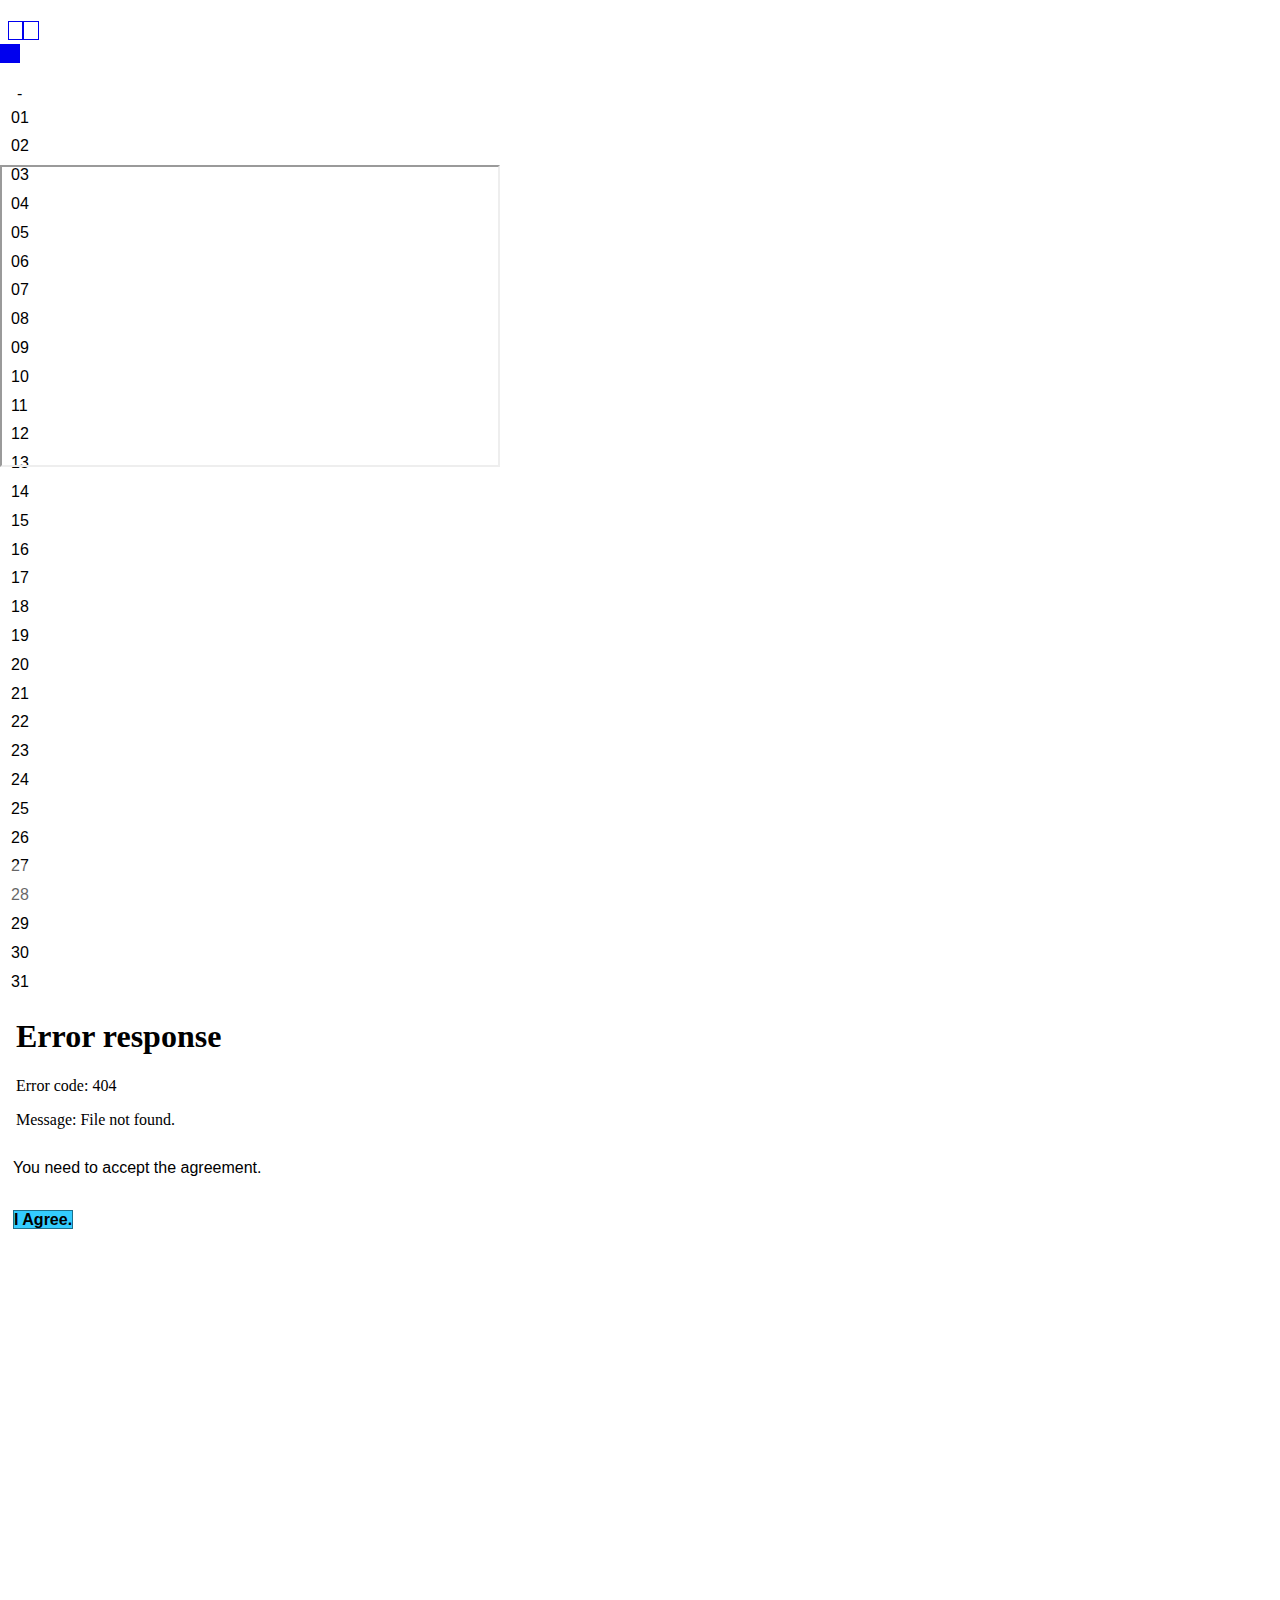
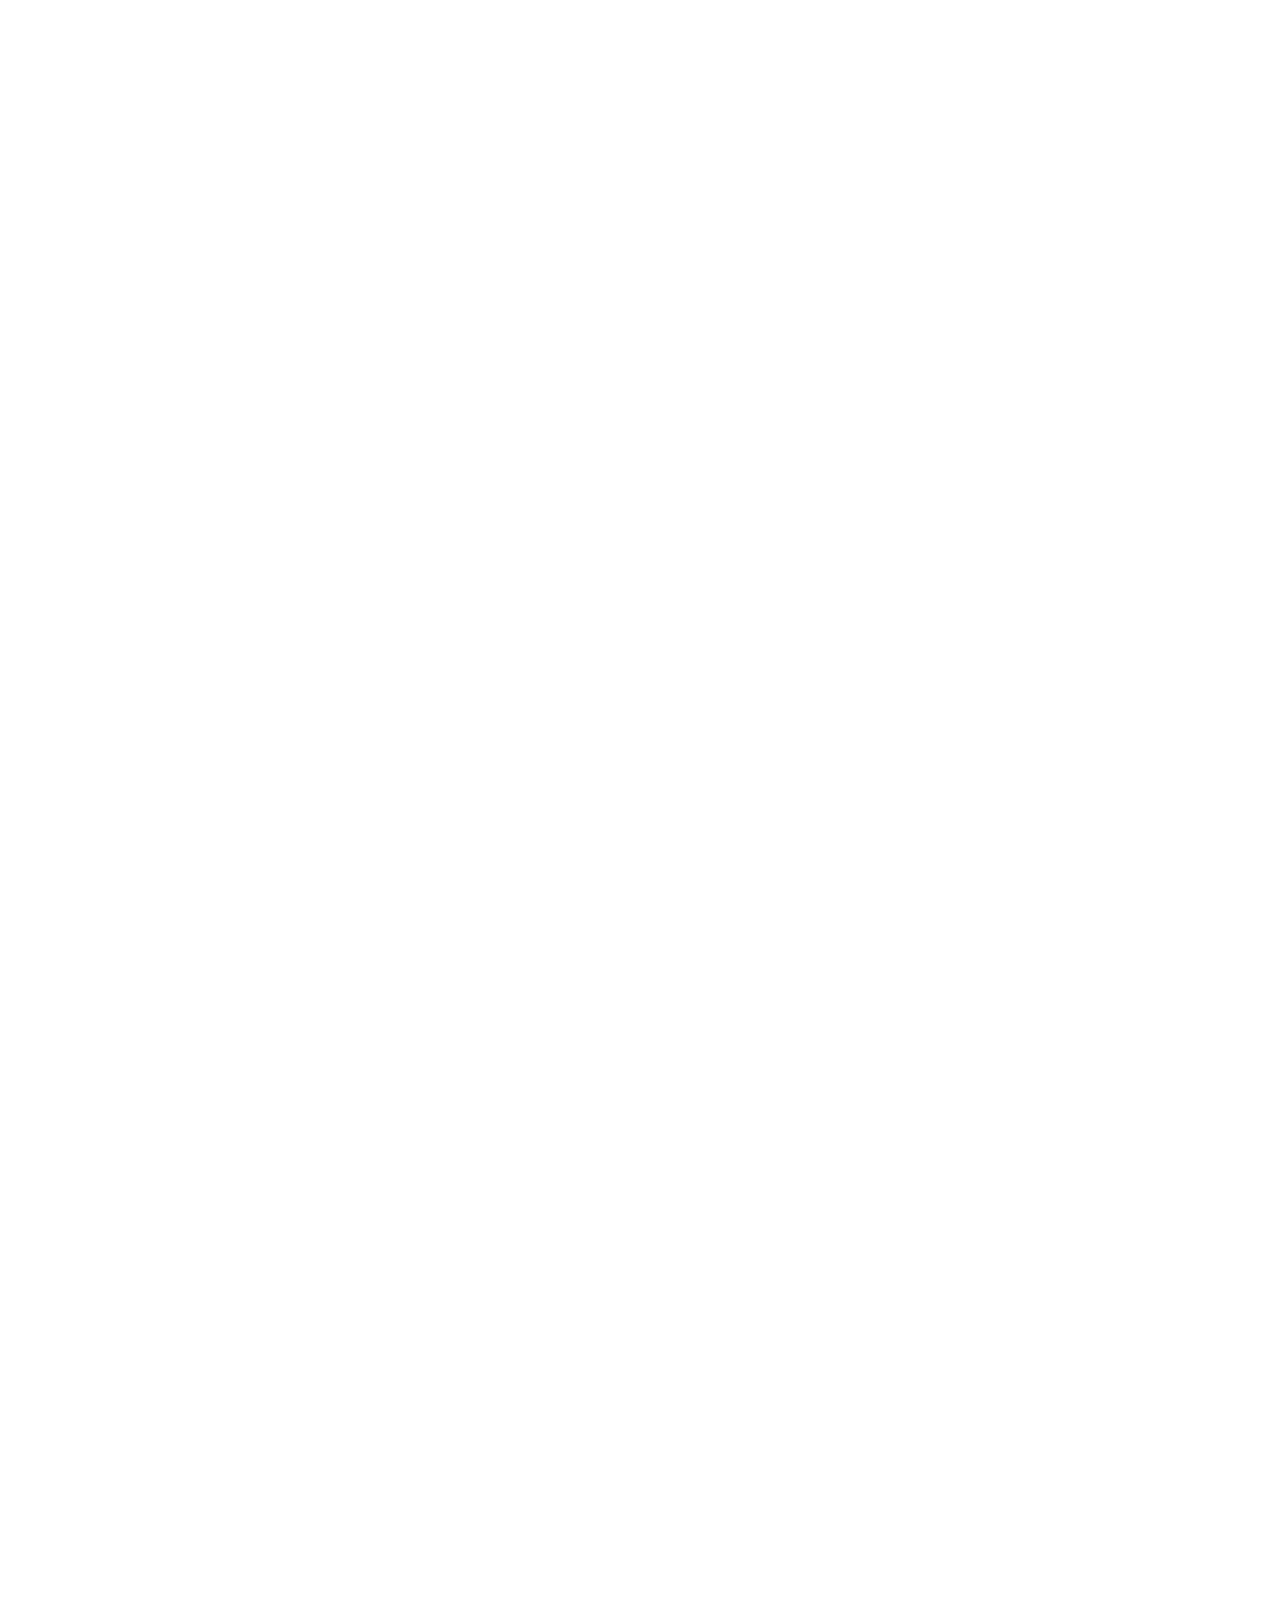
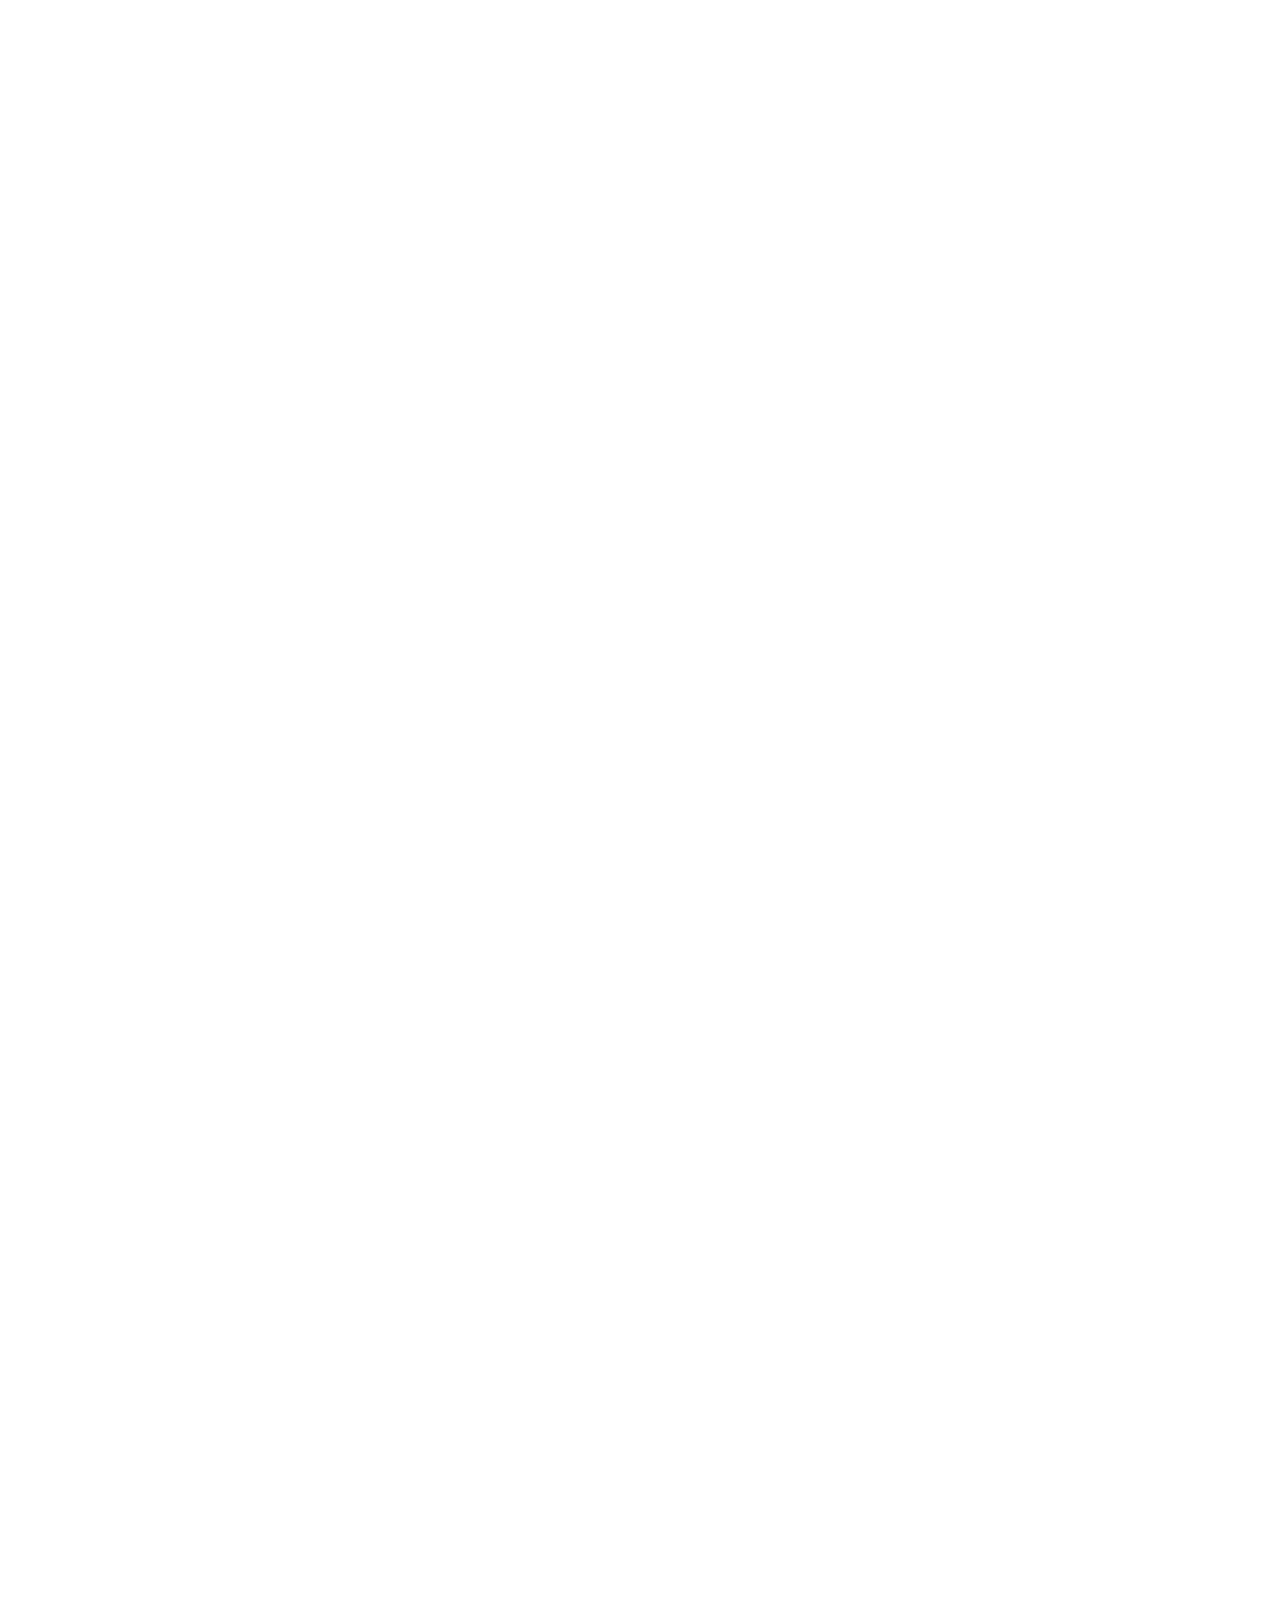
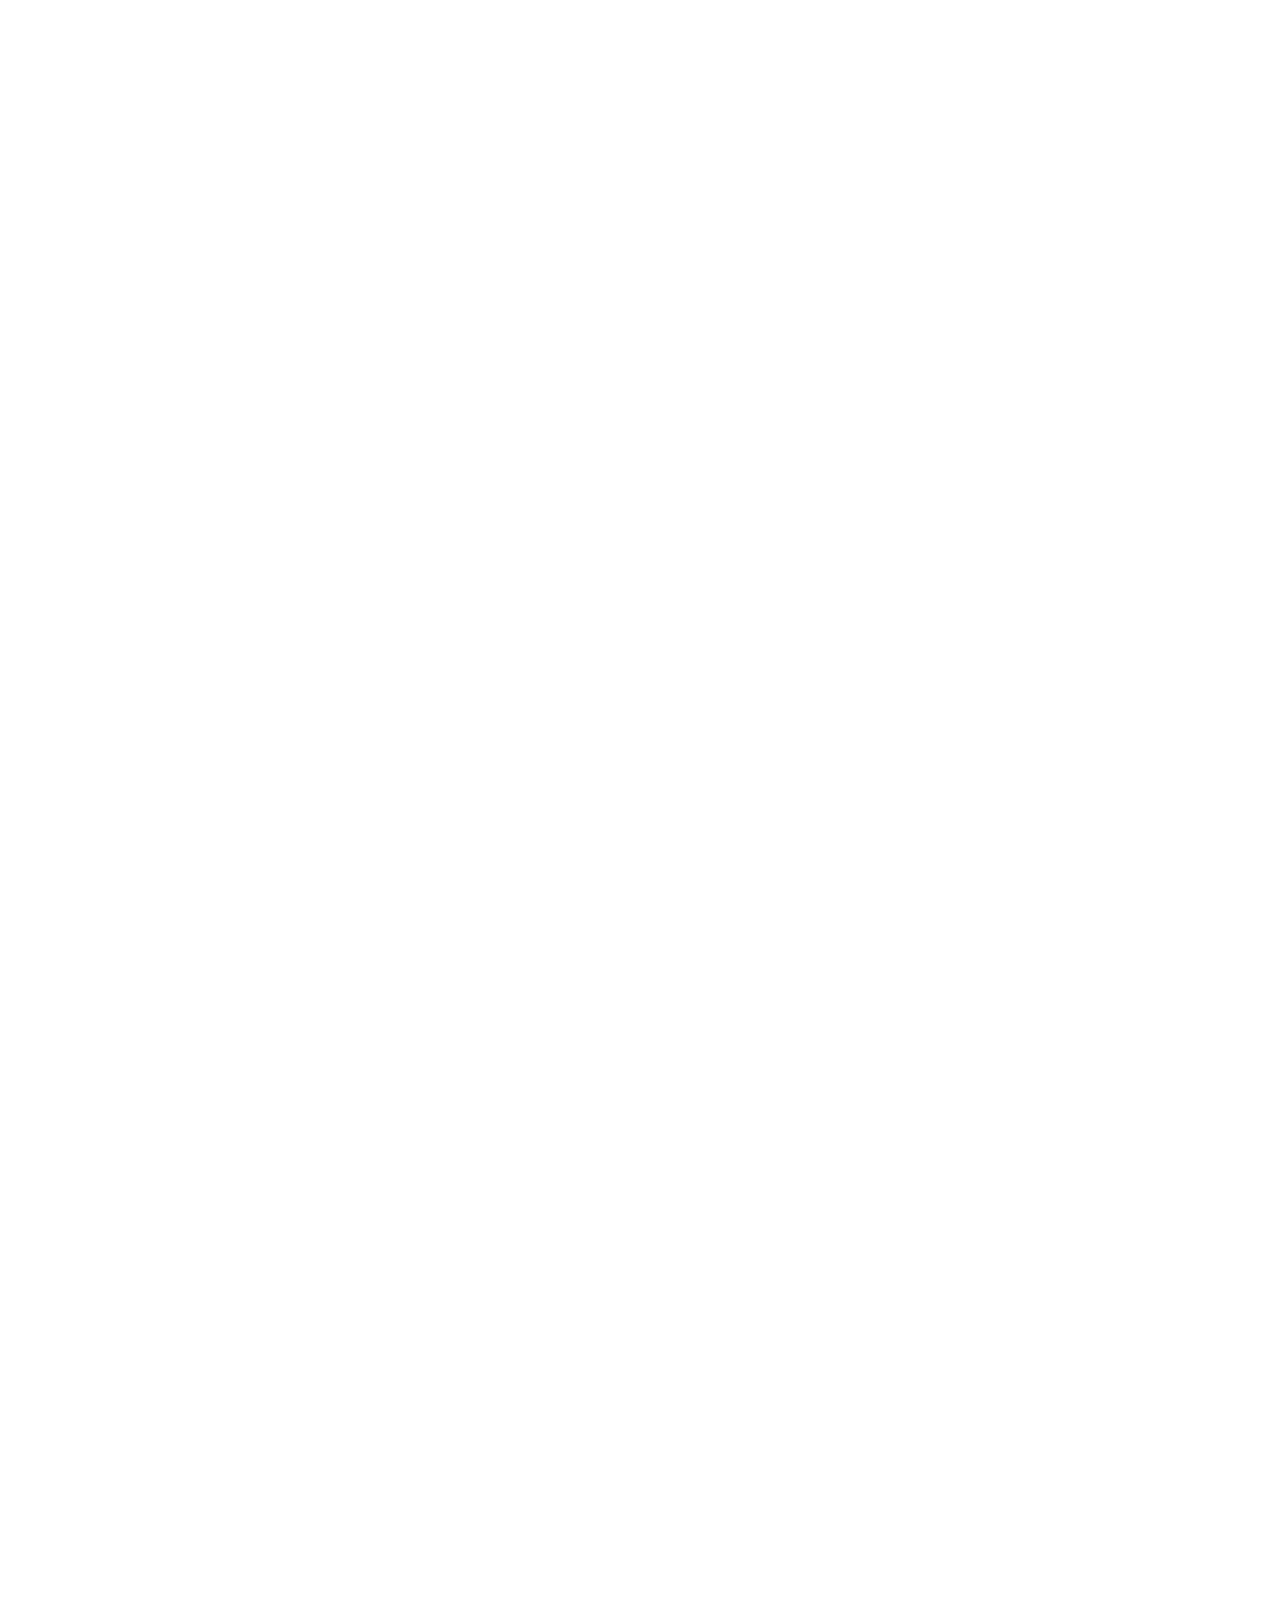
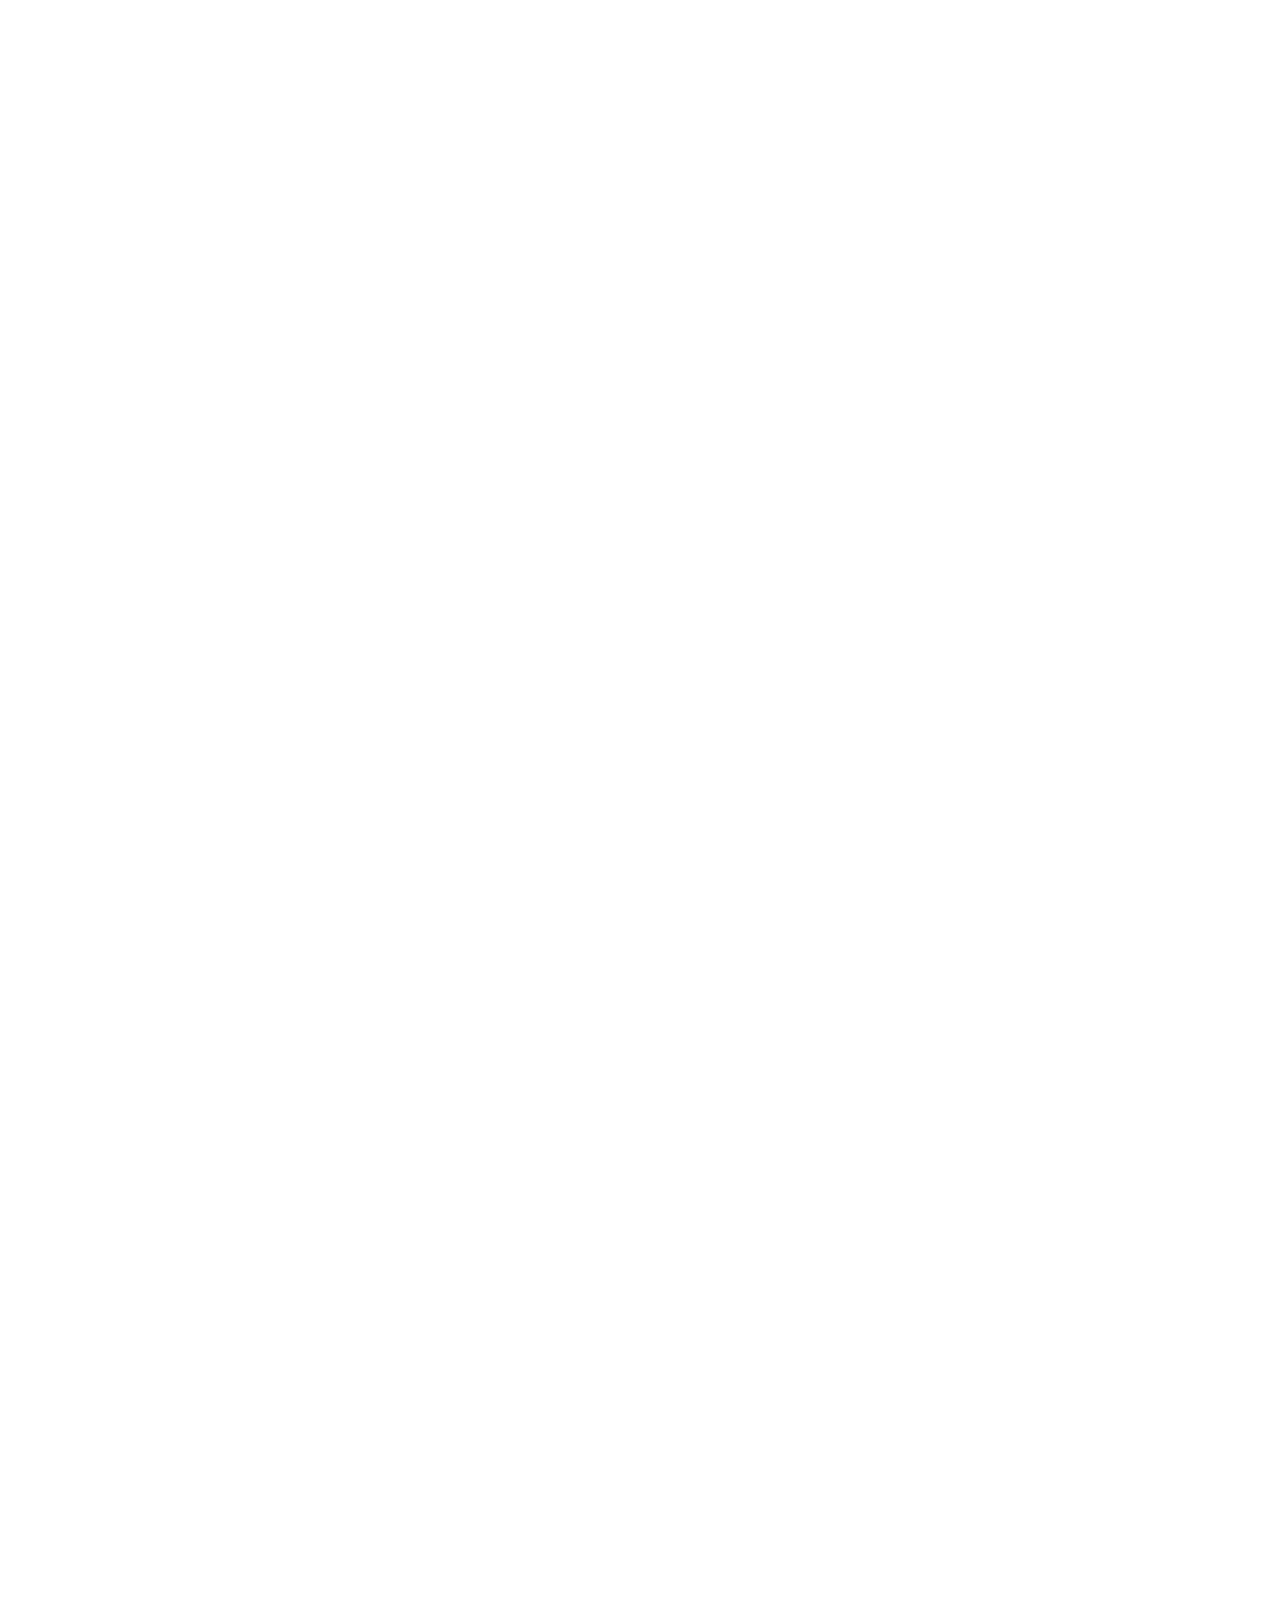
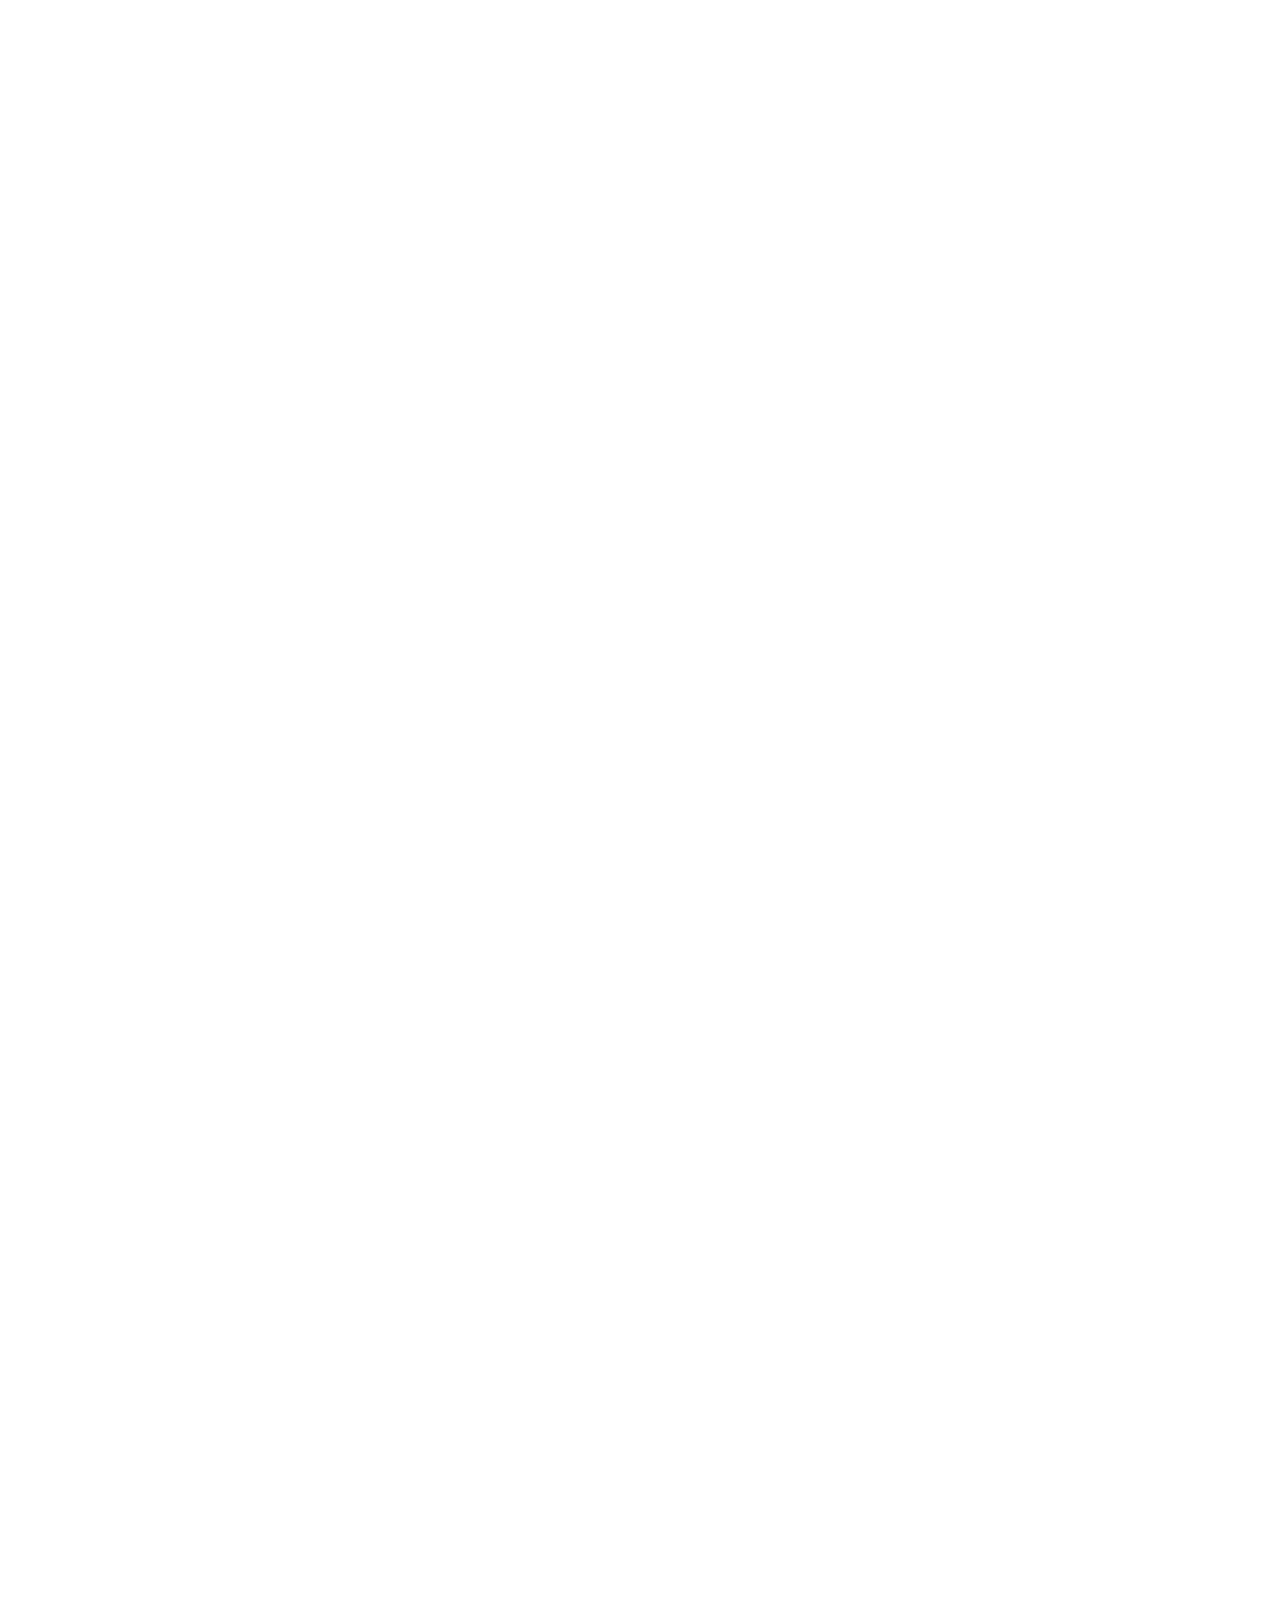
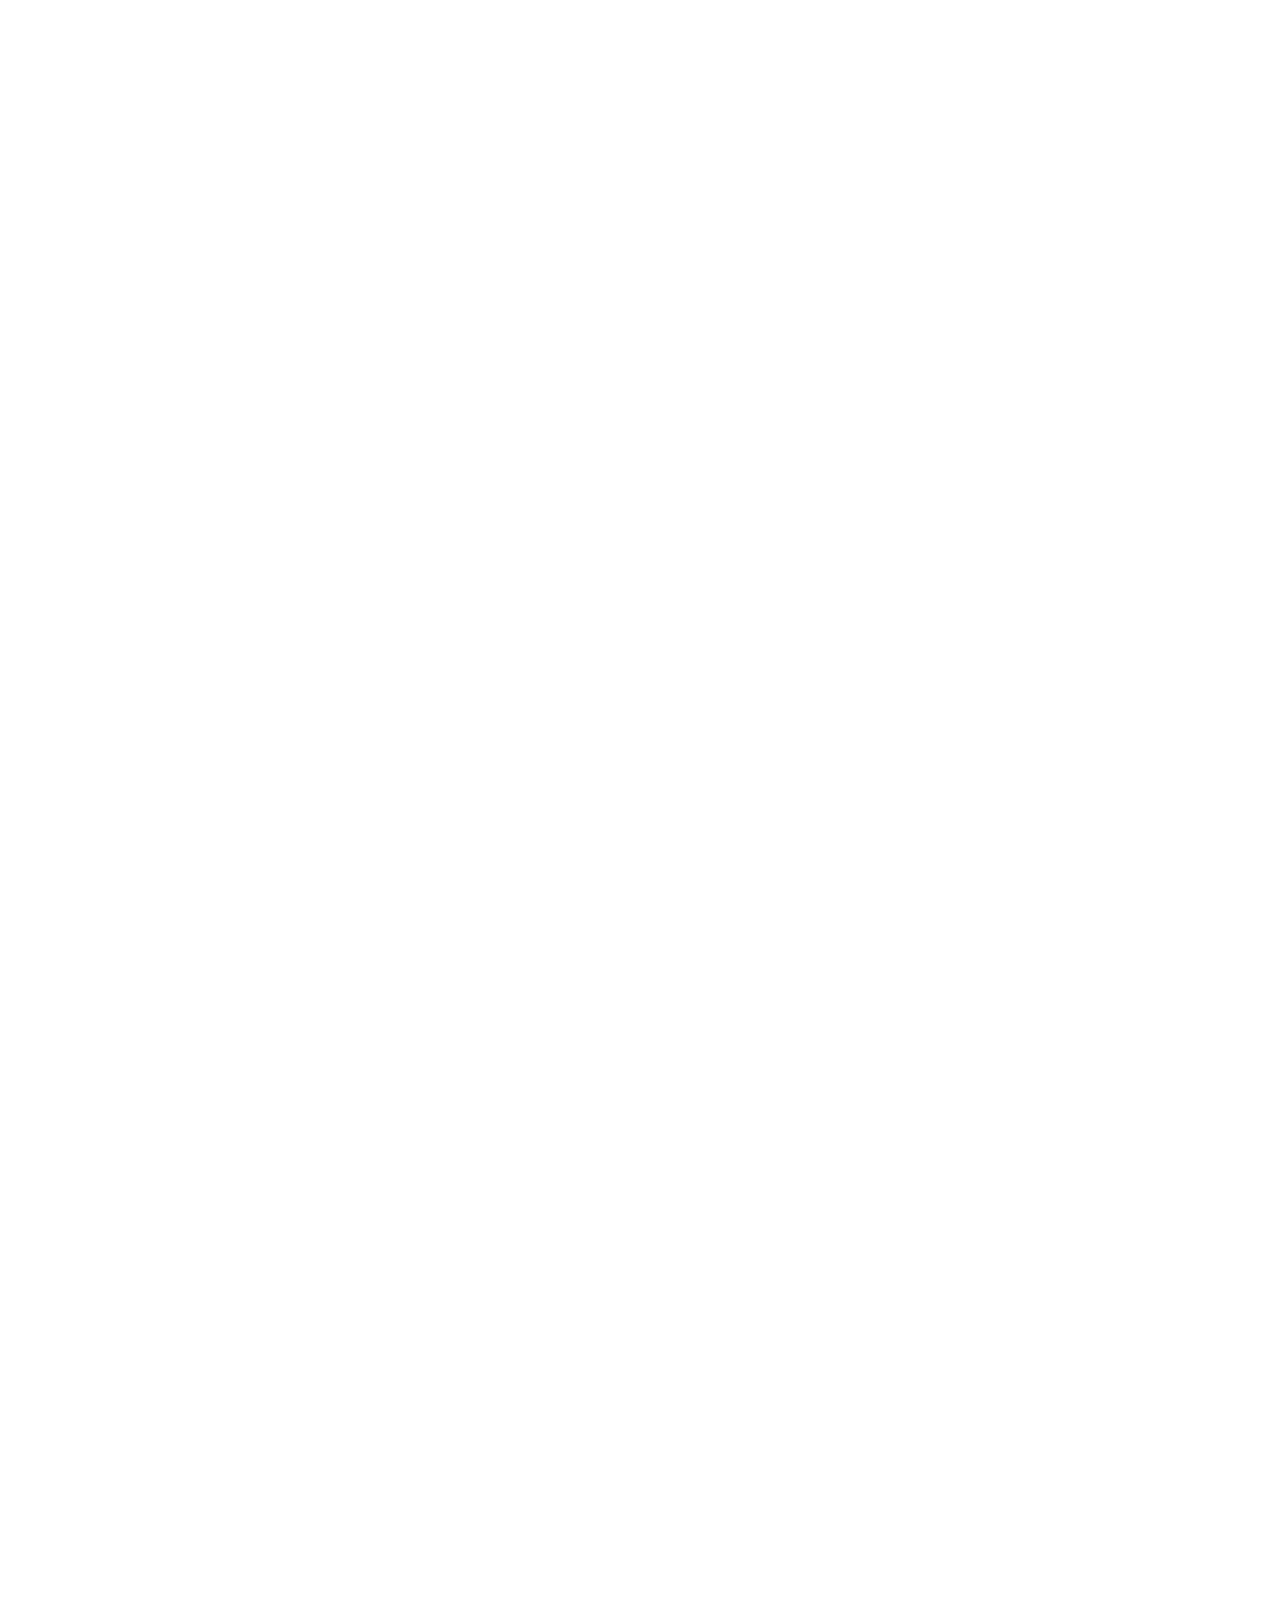
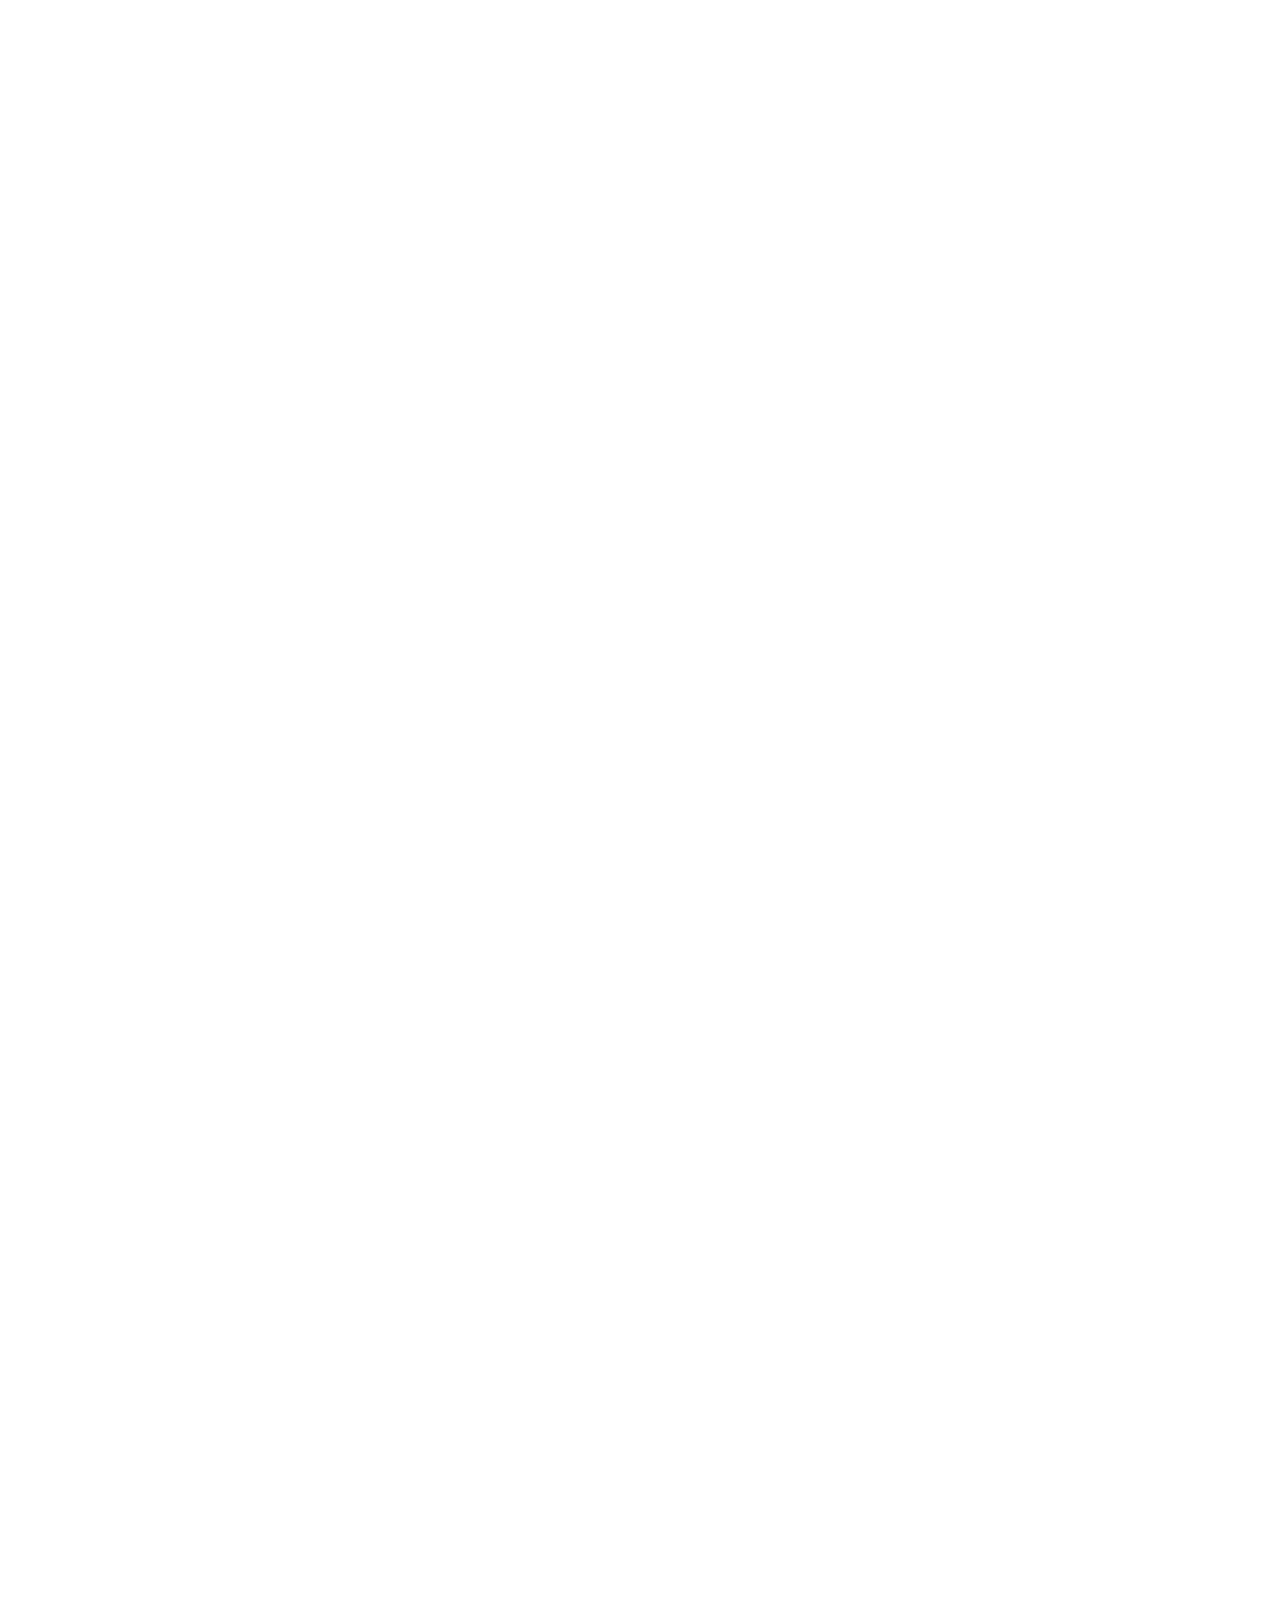
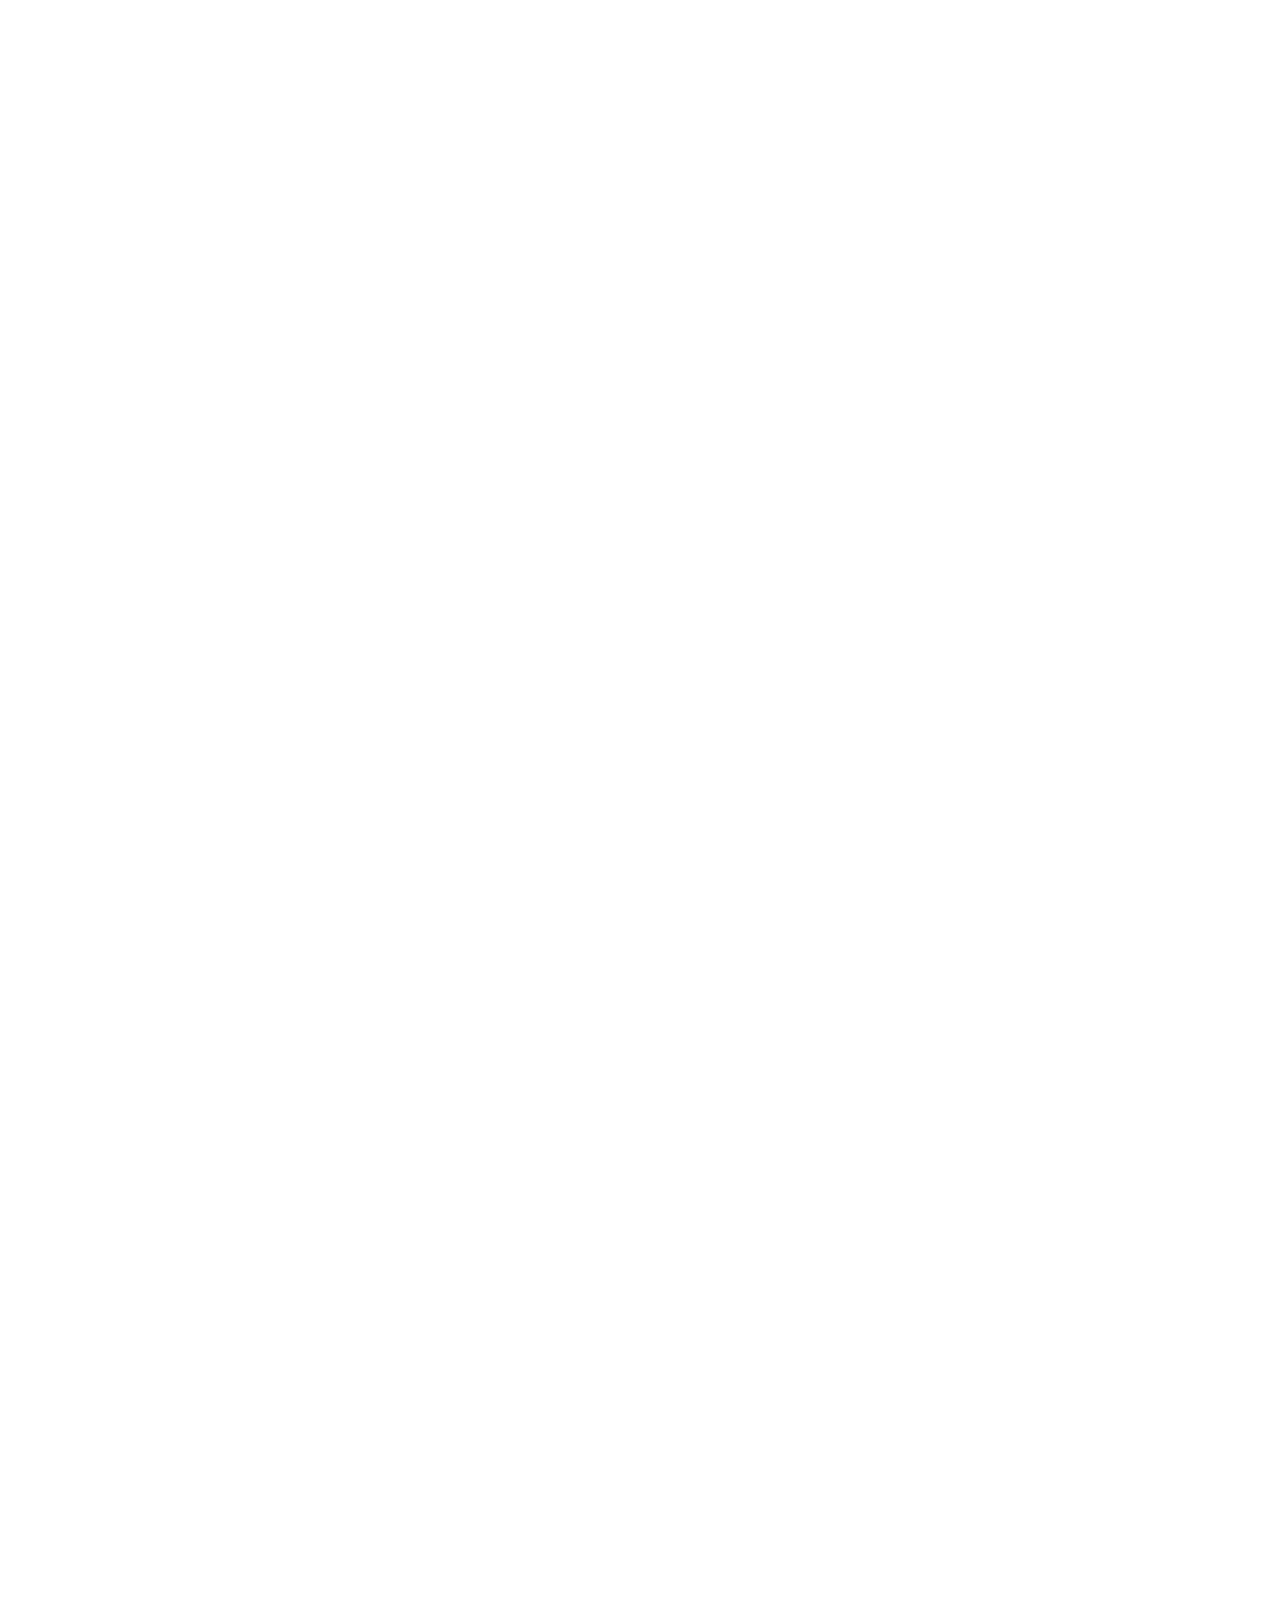
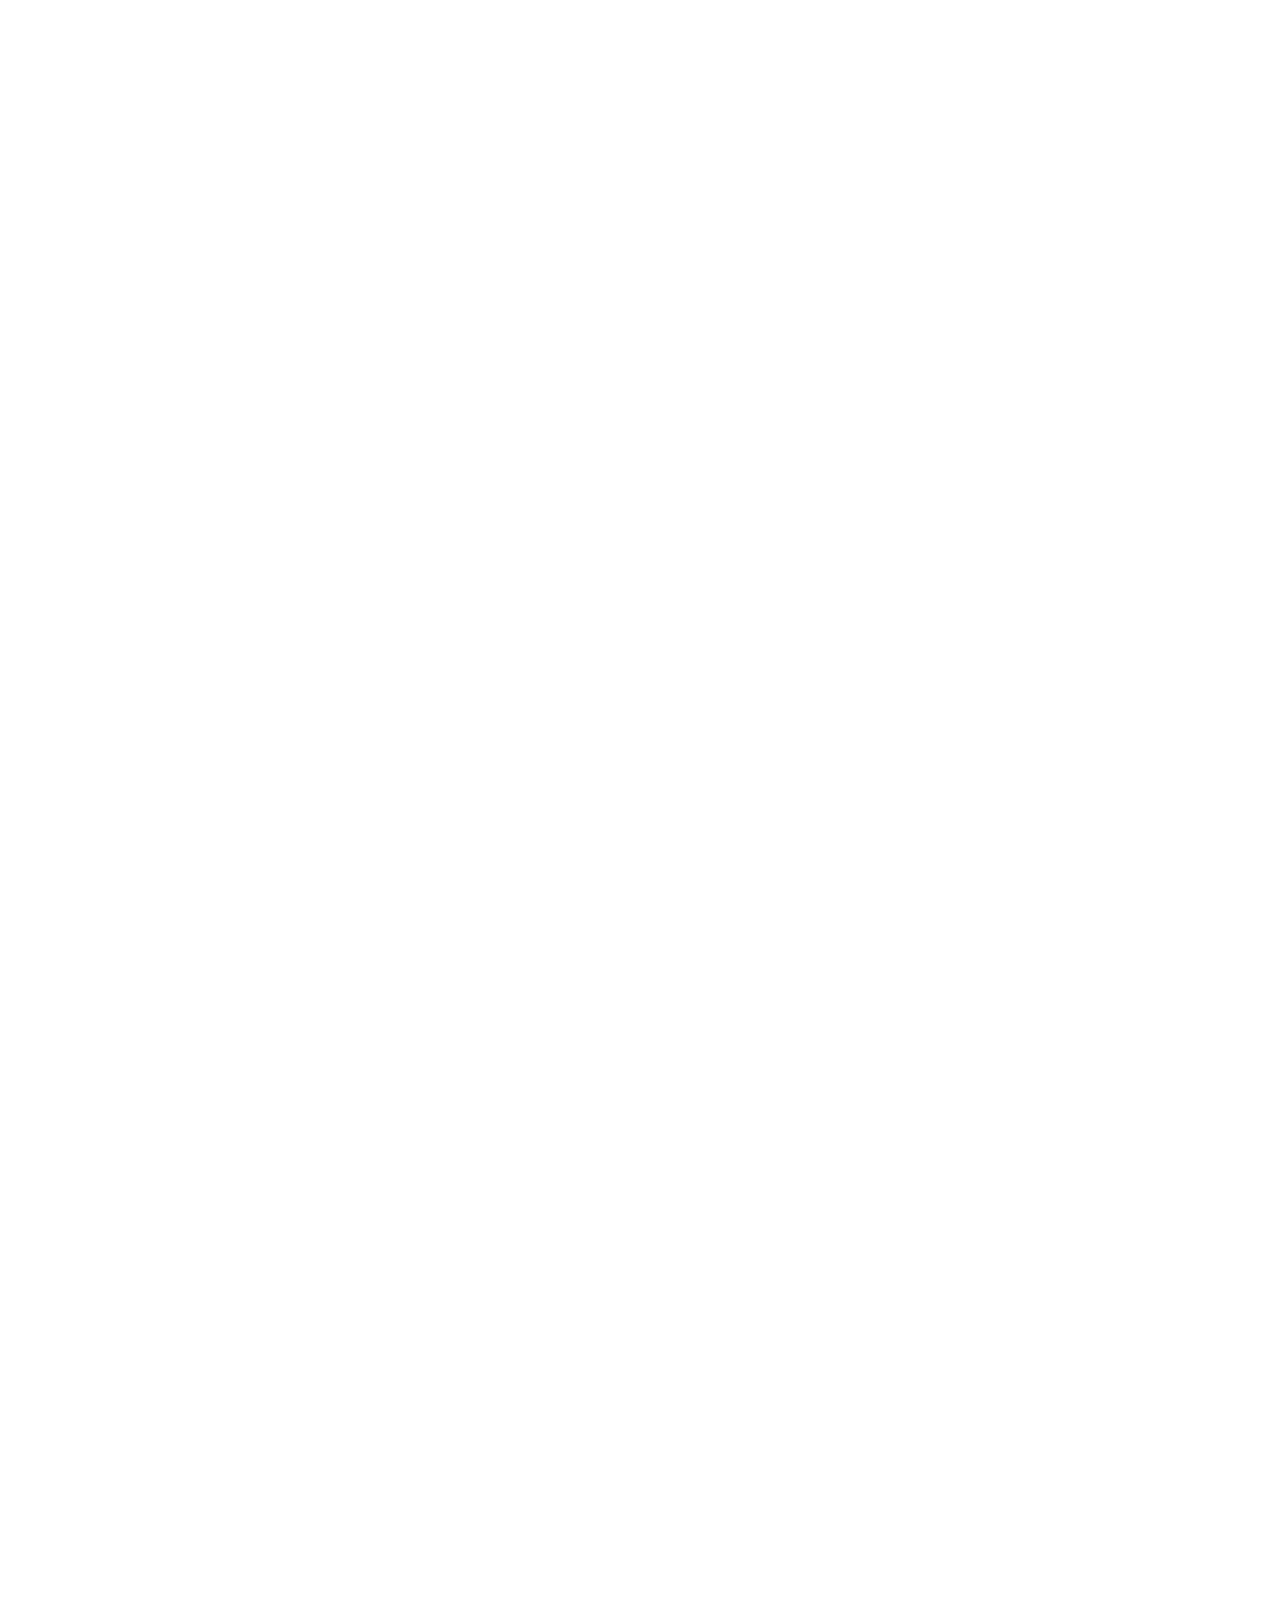
==== commit 6165aa2e: "Revised version of initial issue." ====
--- a/ftbsystem/template/index.html
+++ b/ftbsystem/template/index.html
@@ -1,11 +1,11 @@
 <!DOCTYPE html> 
-	<html>
-	<head> 
+	<html> 
+	<head>  
 	<meta charset="utf-8">
 	<meta http-equiv="X-UA-Compatible" content="IE=edge,chrome=1">
-	<meta name="viewport" content="width=device-width, initial-scale=1, maximum-scale=1">
+	<meta name="viewport"content="width=device-width, initial-scale=1, maximum-scale=1">
 	<meta name="apple-mobile-web-app-capable" content="yes">
-	<meta name="apple-mobile-web-app-status-bar-style">
+	<meta name="apple-mobile-web-app-status-bar-style" content="black">
 	<title></title>
 	<link rel="stylesheet" href="css/jquerymobile-1.4.0.min.css">
 	<link rel="stylesheet" href="css/jquery.mobile-1.4.0.min.css">
@@ -16,41 +16,184 @@
 	<!--wettopbr--><style type="text/css">
 	.ui-icon-football:after{background-image: url("css/images/football.svg");}
 	.ui-icon-football:after{background-size: 18px 18px;}
-	.xkn{height:1px;}
-	@media(-webkit-min-device-pixel-ratio: 1.5),(min-resolution: 144dpi){.xkn{height:1.5px;}}
-	@media(-webkit-min-device-pixel-ratio: 2),(min-resolution: 192dpi){.xkn{height:2px;}}
+	.xkn{height:2px;}
+	@media(-webkit-min-device-pixel-ratio: 2),(min-resolution: 192dpi){.xkn{height:3px;}}
 	@media(-webkit-min-device-pixel-ratio: 3),(min-resolution: 192dpi){.xkn{height:3px;}}
-		@media all and (min-width: 1250px){.ifrwidth{min-width:1250px;min-height:680px;};}
+		@media all and (min-width: 1250px){.ifrwidth{min-width:1250px;min-height:680px;}#height{min-height: 1875px;}.playd{font-size:88px;}.playdw{font-size:144px;}}
 			@media all and (min-width: 1020px) and (max-width: 1250px){.ifrwidth{width:100%;min-height:650px;}
-			.ifrwidthpig{min-width:980px;};}
+			.ifrwidthpig{min-width:980px;}#height{min-height: 1875px;}.playd{font-size:66px;}.playdw{font-size:108px;}}
 			@media all and (min-width: 768px) and (max-width: 1020px){.ifrwidth{width:100%;min-height:500px;}
-			.ifrwidthpig{min-width:728px;};}
+			.ifrwidthpig{min-width:728px;}#height{min-height: 1530px;}.playd{font-size:44px;}.playdw{font-size:72px;}}
 			@media all and (min-width: 601px) and (max-width: 768px){.ifrwidth{width:100%;min-height:405px;}
-			.ifrwidthpig{min-width:568px;};}
+			.ifrwidthpig{min-width:568px;}#height{min-height: 1152px;}.playd{font-size:33px;}.playdw{font-size:54px;}}
 			@media all and (min-width: 321px) and (max-width: 600px){.ifrwidth{width:100%;min-height:405px;}
-			.ifrwidthpig{min-width:310px;};}
-			@media all and (max-width: 320px){.ifrwidth{width:100%;min-height:350px;}.ifrwidthpig{min-width:275px;};}
+			.ifrwidthpig{min-width:310px;}#height{min-height: 900px;}.playd{font-size:28px;}.playdw{font-size:36px;}}
+			@media all and (max-width: 320px){.ifrwidth{width:100%;min-height:350px;}.ifrwidthpig{min-width:275px;}#height{min-height: 480px;}.playd{font-size:22px;}.playdw{font-size:26px;}}
+	.ui-icon-nbr:after{background-image: url("css/images/nbr.svg");}
+	.ui-icon-nbr:after{background-size: 18px 18px;}
+	.ui-icon-pigpaper:after{background-image: url("css/images/pigpaper.svg");}
+	.ui-icon-pigpaper:after{background-size: 18px 18px;}
+	.album{background-size:100%;background-repeat: no-repeat; }
+	.fit-content{bottom:0px;top:44px;position:absolute;left:0;right:0;}
+	.introcptalbum{position:absolute;bottom:0px;left:0px;width:100%;padding:18px;}
+	
+	.area {
+    display: block;
+    width: 50px;
+    height: 50px;
+    background-color:;}
+	
+	.area1 {
+    display: block;
+    width: 75px;
+    height: 75px;
+    background-color:;}
+	
+	.area2 {
+    display: block;
+    width: 100px;
+    height: 75px;
+    background-color:;}
+	
+	.area3 {
+    display: block;
+    width: 125px;
+    height: 75px;
+    background-color:;}
+	
+	.area4 {
+    display: block;
+	width: 150px;
+    height: 100px;
+    background-color:;}
+
+	@media(-webkit-min-device-pixel-ratio: 1.5),(min-resolution: 144dpi){
+	.area {
+    display: block;
+    width: 75px;
+    height: 75px;
+    background-color:;}
+	
+	.area1 {
+    display: block;
+    width: 112.5px;
+    height: 112.5px;
+    background-color:;}
+	
+	.area2 {
+    display: block;
+    width: 150px;
+    height: 112.5px;
+    background-color:;}
+	
+	.area3 {
+    display: block;
+    width: 187.5px;
+    height: 112.5px;
+    background-color:;}
+	
+	.area4 {
+    display: block;
+	width: 225px;
+    height: 150px;
+    background-color:;}
+	}
+	@media(-webkit-min-device-pixel-ratio: 2),(min-resolution: 192dpi){
+	.area {
+    display: block;
+    width: 100px;
+    height: 100px;
+    background-color:;}
+	
+	.area1 {
+    display: block;
+    width: 150px;
+    height: 150px;
+    background-color:;}
+	
+	.area2 {
+    display: block;
+    width: 200px;
+    height: 150px;
+    background-color:;}
+	
+	.area3 {
+    display: block;
+    width: 250px;
+    height: 150px;
+    background-color:;}
+	
+	.area4 {
+    display: block;
+	width: 300px;
+    height: 200px;
+    background-color:;}}
+	
+	
+	
+	
+	@media(-webkit-min-device-pixel-ratio: 3),(min-resolution: 192dpi){
+	.area {
+    display: block;
+    width: 150px;
+    height: 150px;
+    background-color:;}
+	
+	.area1 {
+    display: block;
+    width: 250px;
+    height: 250px;
+    background-color:;}
+	
+	.area2 {
+    display: block;
+    width: 300px;
+    height: 250px;
+    background-color:;}
+	
+	.area3 {
+    display: block;
+    width: 375px;
+    height: 250px;
+    background-color:;}
+	
+	.area4 {
+    display: block;
+	width: 450px;
+    height: 300px;
+    background-color:;
+	
+	
+	}}
+	
+	.btndata {display: none;}
+	
 	.tps tr,.tps td{border-top: 1px solid #000000;}
+	.ui-listview li:last-child{
+            border:none;
+     }
 	</style><!--copyiframes-->
-	<script src="js/jquery.js"></script>
+	<script src="js/jquery.js"></script><script src="js/mobileinit.js"></script>
 	<script src="js/jquery.mobile-1.4.0.min.js"></script><script src="js/fastclick.js"></script>
+	<script src="js/jquery.qrcode.min.js">
 	<script type="text/javascript" charset="utf-8" src="cordova.js"></script>
 	<!--copyiframe--><!--copyiframes-->
-	<script>$(function(){FastClick.attach(document.body);});
+	<script>
+	$(function(){FastClick.attach(document.body);});
 	function onLoad() {
 	if(navigator.userAgent.match(/(iPhone|iPod|iPad|Android|IEMobile)/)){
 	var networkState = navigator.connection.type;
 	if(networkState == Connection.NONE)alert("No Internet.");};}
+	$('input[type=text], textarea').val('');
 	</script>
 	</head>
-	<body onLoad="onLoad()"><div data-role="page" data-theme="" class="page indexhtml">
+	<body onLoad="onLoad()"><div data-role="page" id="appageone" data-theme="" class="page indexhtml">
 	<div  data-role="header" id="hrdiv" data-theme="" style="color:;background-image:url(images/hr.gif);background-size:100% 100%;"><h1 id="hrs"></h1><a href="#navigations" id="menubttns"  data-rel="popup" class="ui-btn-left ui-btn ui-btn-inline  ui-btn-icon-left ui-icon-calendar">&nbsp;&nbsp;&nbsp;</a><a href="#navigation"  id="menubttn"  data-rel="popup" class="ui-btn-right ui-btn ui-btn-inline ui-btn-icon-right ui-icon-bars">&nbsp;&nbsp;&nbsp;</a>
 	</div><!-- /header --><div data-role="content" class="pagebg" style="background-image:url(images/background.gif);background-size:100%;background-repeat:repeat-y;"><!--copyiframe--><!-- /content!-->
 	
 	<div class="ui-grid-solo" style="background-image:url(images/htitlebackground.gif);background-size:100% 100%;background-repeat: no-repeat;" id="htitle"></div>
 	<div class="ui-grid-solo" id="indexpurepig" style="display:none"><iframe src="indexpure.html"  id="indexpurehtml" style="width:100%;" seamless frameBorder="0"></iframe></div>
 	<div class="ui-grid-solo" style="background-image:url(images/htextbackground.gif);background-size:100% 100%;background-repeat: no-repeat;" id="htext"></div>
-	
 	<a class="ui-btn ui-btn-y ui-icon-carat-l ui-btn-icon-left ui-btn-inline ui-mini" vlu="" vlus="" vluyr="" id="shtb" href="#">&nbsp;<br>&nbsp;</a>
 	<a class="ui-btn ui-btn-y ui-icon-carat-r ui-btn-icon-right ui-btn-inline ui-mini" vlu="" vlus="" vluyr="" id="shtf" href="#">&nbsp;<br>&nbsp;</a><span class="year stycln8s1"></span> <span class="stycln8s1">-</span> <span class="month stycln8s1"></span><div style="background-color:rgba(255, 255, 255, 0.4);width:100%; padding:3px;" id="day1" class="day day1"><span class="stycln8s1">01</span> <span class="stycln8s1" id="wday1"></span> 
 	<a class="ui-btn ui-btn-y ui-btn-icon-left ui-btn-inline ui-mini ui-icon-info inf" data-rel="popup"  style="background-image:url(images/infday1.gif);background-repeat:no-repeat;background-size:100% 100%;text-decoration:none;display:none;" id="infday1" href="#infpig"><span class="msginf"></span></a>
@@ -304,59 +447,631 @@
 	<div class="ui-grid-solo" style="background-image:url(images/ftitlebackground.gif);background-size:100% 100%;background-repeat: no-repeat;" id="ftitle"></div>
 	<div class="ui-grid-solo" style="background-image:url(images/ftextbackground.gif);background-size:100% 100%;background-repeat: no-repeat;" id="ftext"></div>
 		
-	<div data-role="popup" data-corners="false" id="etpigagree"><iframe id="etpigagrees" src="1.html" seamless frameBorder="0"></iframe><div style="padding:5px" id="agreepig">You need to accept the agreement. </div><br><div style="padding:5px" ><a href="#" class="ui-btn ui-btn-b" id="agreeapp">I Agree.</a></div>
+	<div data-role="popup" data-transition="pop" data-corners="false" id="etpigagree"><iframe id="etpigagrees" src="1.html" seamless frameBorder="0"></iframe><div style="padding:5px" id="agreepig">You need to accept the agreement. </div><br><div style="padding:5px" ><a href="#" class="ui-btn ui-btn-b" id="agreeapp">I Agree.</a></div>
 	</div>
 	</div><!-- /content -->
 
 	
-	<div id="infpig" data-role="popup" data-corners="false" class="ifrwidthpig"><div class="ifrwidth" id="jsninf" style="background-image:url(images/jsninfbackground.gif);background-size:100% 100%;background-repeat: no-repeat;"></div></div>
-	<div id="ftbpig" data-role="popup" data-corners="false" class="ifrwidthpig"><div id="jsnftb" style="background-image:url(images/jsnftbbackground.gif);background-size:100% 100%;background-repeat: no-repeat;"></div>
+	<div id="infpig" data-role="popup" data-transition="pop" data-corners="false" class="ifrwidthpig"><div class="ifrwidth" id="jsninf" style="background-image:url(images/jsninfbackground.gif);background-size:100% 100%;background-repeat: no-repeat;"></div></div>
+	<div id="ftbpig" data-role="popup" data-transition="pop" data-corners="false" class="ifrwidthpig"><div id="jsnftb" style="background-image:url(images/jsnftbbackground.gif);background-size:100% 100%;background-repeat: no-repeat;"></div>
 	<iframe class="ifrwidth" src="" id="jsnftbf" seamless frameBorder="0"></iframe></div>
-	<div id="shopig" data-role="popup" data-corners="false" class="ifrwidthpig"><div class="ifrwidth" id="jsnsho" style="background-image:url(images/jsnshobackground.gif);background-size:100% 100%;background-repeat: no-repeat;"></div></div>
-	<div id="ltnpig" data-role="popup" data-corners="false" class="ifrwidthpig"><div class="ifrwidth" id="jsnltn"  style="background-image:url(images/jsnltnbackground.gif);background-size:100% 100%;background-repeat: no-repeat;"></div></div>
-	<div id="popup1" data-role="popup" data-corners="false" class="ifrwidthpig"><div class="ifrwidth" id="jsnpopup1"  style="background-image:url(images/popuppicbackground1.gif);background-size:100% 100%;background-repeat: no-repeat;"></div></div>	
-	<div id="popup2" data-role="popup" data-corners="false" class="ifrwidthpig"><div class="ifrwidth" id="jsnpopup2"  style="background-image:url(images/popuppicbackground2.gif);background-size:100% 100%;background-repeat: no-repeat;"></div></div>	
-	<div id="popup3" data-role="popup" data-corners="false" class="ifrwidthpig"><div class="ifrwidth" id="jsnpopup3"  style="background-image:url(images/popuppicbackground3.gif);background-size:100% 100%;background-repeat: no-repeat"></div></div>	
-	<div id="popup4" data-role="popup" data-corners="false" class="ifrwidthpig"><div class="ifrwidth" id="jsnpopup4"  style="background-image:url(images/popuppicbackground4.gif);background-size:100% 100%;background-repeat: no-repeat;"></div></div>	
-	<div id="popup5" data-role="popup" data-corners="false" class="ifrwidthpig"><div class="ifrwidth" id="jsnpopup5"  style="background-image:url(images/popuppicbackground5.gif);background-size:100% 100%;background-repeat: no-repeat;"></div></div>	
-	<div id="popup6" data-role="popup" data-corners="false" class="ifrwidthpig"><div class="ifrwidth" id="jsnpopup6"  style="background-image:url(images/popuppicbackground6.gif);background-size:100% 100%;background-repeat: no-repeat;"></div></div>	
-	<div id="popup7" data-role="popup" data-corners="false" class="ifrwidthpig"><div class="ifrwidth" id="jsnpopup7"  style="background-image:url(images/popuppicbackground7.gif);background-size:100% 100%;background-repeat: no-repeat;"></div></div>	
-	<div id="popup8" data-role="popup" data-corners="false" class="ifrwidthpig"><div class="ifrwidth" id="jsnpopup8"  style="background-image:url(images/popuppicbackground8.gif);background-size:100% 100%;background-repeat: no-repeat;"></div></div>	
-	<div id="popup9" data-role="popup" data-corners="false" class="ifrwidthpig"><div class="ifrwidth" id="jsnpopup9"  style="background-image:url(images/popuppicbackground9.gif);background-size:100% 100%;background-repeat: no-repeat;"></div></div>	
-	<div id="popup10" data-role="popup" data-corners="false" class="ifrwidthpig"><div class="ifrwidth" id="jsnpopup10"  style="background-image:url(images/popuppicbackground10.gif);background-size:100% 100%;background-repeat: no-repeat;"></div></div>	
-	<div id="popup11" data-role="popup" data-corners="false" class="ifrwidthpig"><div class="ifrwidth" id="jsnpopup11"  style="background-image:url(images/popuppicbackground11.gif);background-size:100% 100%;background-repeat: no-repeat;"></div></div>	
-	<div id="popup12" data-role="popup" data-corners="false" class="ifrwidthpig"><div class="ifrwidth" id="jsnpopup12"  style="background-image:url(images/popuppicbackground12.gif);background-size:100% 100%;background-repeat: no-repeat;"></div></div>	
-	<div id="popup13" data-role="popup" data-corners="false" class="ifrwidthpig"><div class="ifrwidth" id="jsnpopup13"  style="background-image:url(images/popuppicbackground13.gif);background-size:100% 100%;background-repeat: no-repeat;"></div></div>	
-	<div id="popup14" data-role="popup" data-corners="false" class="ifrwidthpig"><div class="ifrwidth" id="jsnpopup14"  style="background-image:url(images/popuppicbackground14.gif);background-size:100% 100%;background-repeat: no-repeat;"></div></div>	
-	<div id="popup15" data-role="popup" data-corners="false" class="ifrwidthpig"><div class="ifrwidth" id="jsnpopup15"  style="background-image:url(images/popuppicbackground15.gif);background-size:100% 100%;background-repeat: no-repeat;"></div></div>	
-	<div id="popup16" data-role="popup" data-corners="false" class="ifrwidthpig"><div class="ifrwidth" id="jsnpopup16"  style="background-image:url(images/popuppicbackground16.gif);background-size:100% 100%;background-repeat: no-repeat;"></div></div>	
-	<div id="popup17" data-role="popup" data-corners="false" class="ifrwidthpig"><div class="ifrwidth" id="jsnpopup17"  style="background-image:url(images/popuppicbackground17.gif);background-size:100% 100%;background-repeat: no-repeat;"></div></div>	
-	<div id="popup18" data-role="popup" data-corners="false" class="ifrwidthpig"><div class="ifrwidth" id="jsnpopup18"  style="background-image:url(images/popuppicbackground18.gif);background-size:100% 100%;background-repeat: no-repeat;"></div></div>	
-	
-		
-	<div id="navigations" data-role="popup" data-theme="none">
-	<ul style="min-width:210px;" data-role="listview" data-corners="false"  id="uls" data-inset="true">
+	<div id="shopig" data-role="popup" data-transition="pop" data-corners="false" class="ifrwidthpig"><div class="ifrwidth" id="jsnsho" style="background-image:url(images/jsnshobackground.gif);background-size:100% 100%;background-repeat: no-repeat;"></div></div>
+	<div id="ltnpig" data-role="popup" data-transition="pop" data-corners="false" class="ifrwidthpig"><div class="ifrwidth" id="jsnltn"  style="background-image:url(images/jsnltnbackground.gif);background-size:100% 100%;background-repeat: no-repeat;"></div></div>
+	<div id="datepopup1" data-role="popup" data-transition="pop" data-corners="false" class="ifrwidthpig"><div class="ifrwidth" id="datejsnpopup1"  style="background-image:url(images/popuppicbackground1.gif);background-size:100% 100%;background-repeat: no-repeat;"></div></div>	
+	<div id="datepopup2" data-role="popup" data-transition="pop" data-corners="false" class="ifrwidthpig"><div class="ifrwidth" id="datejsnpopup2"  style="background-image:url(images/popuppicbackground2.gif);background-size:100% 100%;background-repeat: no-repeat;"></div></div>	
+	<div id="datepopup3" data-role="popup" data-transition="pop" data-corners="false" class="ifrwidthpig"><div class="ifrwidth" id="datejsnpopup3"  style="background-image:url(images/popuppicbackground3.gif);background-size:100% 100%;background-repeat: no-repeat"></div></div>	
+	<div id="datepopup4" data-role="popup" data-transition="pop" data-corners="false" class="ifrwidthpig"><div class="ifrwidth" id="datejsnpopup4"  style="background-image:url(images/popuppicbackground4.gif);background-size:100% 100%;background-repeat: no-repeat;"></div></div>	
+	<div id="datepopup5" data-role="popup" data-transition="pop" data-corners="false" class="ifrwidthpig"><div class="ifrwidth" id="datejsnpopup5"  style="background-image:url(images/popuppicbackground5.gif);background-size:100% 100%;background-repeat: no-repeat;"></div></div>	
+	<div id="datepopup6" data-role="popup" data-transition="pop" data-corners="false" class="ifrwidthpig"><div class="ifrwidth" id="datejsnpopup6"  style="background-image:url(images/popuppicbackground6.gif);background-size:100% 100%;background-repeat: no-repeat;"></div></div>	
+	<div id="datepopup7" data-role="popup" data-transition="pop" data-corners="false" class="ifrwidthpig"><div class="ifrwidth" id="datejsnpopup7"  style="background-image:url(images/popuppicbackground7.gif);background-size:100% 100%;background-repeat: no-repeat;"></div></div>	
+	<div id="datepopup8" data-role="popup" data-transition="pop" data-corners="false" class="ifrwidthpig"><div class="ifrwidth" id="datejsnpopup8"  style="background-image:url(images/popuppicbackground8.gif);background-size:100% 100%;background-repeat: no-repeat;"></div></div>	
+	<div id="datepopup9" data-role="popup" data-transition="pop" data-corners="false" class="ifrwidthpig"><div class="ifrwidth" id="datejsnpopup9"  style="background-image:url(images/popuppicbackground9.gif);background-size:100% 100%;background-repeat: no-repeat;"></div></div>	
+	<div id="datepopup10" data-role="popup" data-transition="pop" data-corners="false" class="ifrwidthpig"><div class="ifrwidth" id="datejsnpopup10"  style="background-image:url(images/popuppicbackground10.gif);background-size:100% 100%;background-repeat: no-repeat;"></div></div>	
+	<div id="datepopup11" data-role="popup" data-transition="pop" data-corners="false" class="ifrwidthpig"><div class="ifrwidth" id="datejsnpopup11"  style="background-image:url(images/popuppicbackground11.gif);background-size:100% 100%;background-repeat: no-repeat;"></div></div>	
+	<div id="datepopup12" data-role="popup" data-transition="pop" data-corners="false" class="ifrwidthpig"><div class="ifrwidth" id="datejsnpopup12"  style="background-image:url(images/popuppicbackground12.gif);background-size:100% 100%;background-repeat: no-repeat;"></div></div>	
+	<div id="datepopup13" data-role="popup" data-transition="pop" data-corners="false" class="ifrwidthpig"><div class="ifrwidth" id="datejsnpopup13"  style="background-image:url(images/popuppicbackground13.gif);background-size:100% 100%;background-repeat: no-repeat;"></div></div>	
+	<div id="datepopup14" data-role="popup" data-transition="pop" data-corners="false" class="ifrwidthpig"><div class="ifrwidth" id="datejsnpopup14"  style="background-image:url(images/popuppicbackground14.gif);background-size:100% 100%;background-repeat: no-repeat;"></div></div>	
+	<div id="datepopup15" data-role="popup" data-transition="pop" data-corners="false" class="ifrwidthpig"><div class="ifrwidth" id="datejsnpopup15"  style="background-image:url(images/popuppicbackground15.gif);background-size:100% 100%;background-repeat: no-repeat;"></div></div>	
+	<div id="datepopup16" data-role="popup" data-transition="pop" data-corners="false" class="ifrwidthpig"><div class="ifrwidth" id="datejsnpopup16"  style="background-image:url(images/popuppicbackground16.gif);background-size:100% 100%;background-repeat: no-repeat;"></div></div>	
+	<div id="datepopup17" data-role="popup" data-transition="pop" data-corners="false" class="ifrwidthpig"><div class="ifrwidth" id="datejsnpopup17"  style="background-image:url(images/popuppicbackground17.gif);background-size:100% 100%;background-repeat: no-repeat;"></div></div>	
+	<div id="datepopup18" data-role="popup" data-transition="pop" data-corners="false" class="ifrwidthpig"><div class="ifrwidth" id="datejsnpopup18"  style="background-image:url(images/popuppicbackground18.gif);background-size:100% 100%;background-repeat: no-repeat;"></div></div>	
+
+
+
+	<div class="ui-content" id="datepopupv1" data-role="popup"  data-transition="pop" data-theme="f" data-overlay-theme="b" data-tolerance="15,15">
+    <iframe width="496" height="298" id="datejsnpopupv1" src=""></iframe></div>
+	<div class="ui-content" id="datepopupv2" data-role="popup"  data-transition="pop" data-theme="f" data-overlay-theme="b" data-tolerance="15,15">
+    <iframe width="496" height="298" id="datejsnpopupv2" src=""></iframe></div>
+	<div class="ui-content" id="datepopupv3" data-role="popup"  data-transition="pop" data-theme="f" data-overlay-theme="b" data-tolerance="15,15">
+    <iframe width="496" height="298" id="datejsnpopupv3" src=""></iframe></div>
+	<div class="ui-content" id="datepopupv4" data-role="popup"  data-transition="pop" data-theme="f" data-overlay-theme="b" data-tolerance="15,15">
+    <iframe width="496" height="298" id="datejsnpopupv4" src=""></iframe></div>
+	<div class="ui-content" id="datepopupv5" data-role="popup"  data-transition="pop" data-theme="f" data-overlay-theme="b" data-tolerance="15,15">
+    <iframe width="496" height="298" id="datejsnpopupv5" src=""></iframe></div>
+	<div class="ui-content" id="datepopupv6" data-role="popup"  data-transition="pop" data-theme="f" data-overlay-theme="b" data-tolerance="15,15">
+    <iframe width="496" height="298" id="datejsnpopupv6" src=""></iframe></div>
+	<div class="ui-content" id="datepopupv7" data-role="popup"  data-transition="pop" data-theme="f" data-overlay-theme="b" data-tolerance="15,15">
+    <iframe width="496" height="298" id="datejsnpopupv7" src=""></iframe></div>
+	<div class="ui-content" id="datepopupv8" data-role="popup"  data-transition="pop" data-theme="f" data-overlay-theme="b" data-tolerance="15,15">
+    <iframe width="496" height="298" id="datejsnpopupv8" src=""></iframe></div>
+
+	<div id="navigations" data-role="popup" data-transition="pop" data-theme="none">
+	<ul style="min-width:210px;" data-role="listview" data-corners="false"  id="uls" class="uls" data-inset="true">
+	<li data-icon="bars"><a href="#navigationpanelone" class="panelbtn" style="background-image:url(images/indexhtmls.gif);background-size:100% 100%;background-repeat: no-repeat;">&nbsp;</a></li>	
+	</ul>
+	</div><!-- /navigation -->
+	
+	<div  data-role="panel" data-display="overlay"id="navigationpanelone" class="panel" data-theme="" style="background-image:url(images/background.gif);background-size:100%;background-repeat:repeat-y;">
+    <ul style="min-width:210px;" data-role="listview" data-corners="false" data-inset="true">
+	<li><a href="#navigationpanelone" class="ui-btn ui-btn-inline ui-mini ui-btn-icon-left ui-icon-carat-l" style="background-image:url(images/indexpanel.gif);background-size:100% 100%;background-repeat:no-repeat;" data-rel="close">&nbsp;&nbsp;</a></li>
+	<li><a href="#appageone" data-transition="flip"  class="ui-btn ui-btn-inline ui-mini ui-btn-icon-left ui-icon-check" style="background-image:url(images/indexhtml.gif);background-size:100% 100%;background-repeat: no-repeat;" class="m1">Calendar</a></li>	
+	<li data-icon="edit"><a href="#appagetwo"  data-transition="flip" style="background-image:url(images/formhtml.gif);background-size:100% 100%;background-repeat: no-repeat;" class="m2">Form</a></li>
+	<li data-icon="heart"><a href="#appagethree" data-transition="flip" style="background-image:url(images/kisshtml.gif);background-size:100% 100%;background-repeat: no-repeat;" class="m3">Kiss</a></li>
+	<li data-icon="tag"><a href="playground.html" data-ajax="false" style="background-image:url(images/playgroundhtml.gif);background-size:100% 100%;background-repeat: no-repeat;" class="m4">Playground</a></li>
+	<li data-icon="video"><a href="#appagefive" data-transition="flip" style="background-image:url(images/videohtml.gif);background-size:100% 100%;background-repeat: no-repeat;" class="m5">Video</a></li>
+	<li data-icon="camera"><a href="#appagesix" data-transition="flip" style="background-image:url(images/albumhtml.gif);background-size:100% 100%;background-repeat: no-repeat;" class="m6">Album</a></li>
+	<li data-icon="comment"><a href="#appageseven" data-transition="flip" style="background-image:url(images/posterhtml.gif);background-size:100% 100%;background-repeat: no-repeat;" class="m7">Poster</a></li>
+	</ul>
+	<a href="#formpanelpopupone" id="formpanelpopupbtnone" class="ui-btn ui-btn-inline ui-mini ui-btn-icon-notext ui-icon-edit" style="background-image:url(images/formhtml.gif);background-size:100% 100%;background-repeat: no-repeat;" data-rel="popup">&nbsp;&nbsp;</a>
+	<div id="formpanelpopupone" data-role="popup" data-transition="pop" data-theme="none">
+	<ul style="min-width:210px;" id="ulformpanelpopupone" class="uls" data-role="listview" data-corners="false" data-inset="true">
+	</ul></div>
+	<a href="#kisspanelpopupone" id="kisspanelpopupbtnone" class="ui-btn ui-btn-inline ui-mini ui-btn-icon-notext ui-icon-heart" style="background-image:url(images/kisshtml.gif);background-size:100% 100%;background-repeat: no-repeat;" data-rel="popup">&nbsp;&nbsp;</a>
+	<div id="kisspanelpopupone" data-role="popup" data-transition="pop" data-theme="none">
+	<ul style="min-width:210px;" id="ulkisspanelpopupone" class="uls" data-role="listview" data-corners="false" data-inset="true">
+	</ul></div>
+	<a href="#playpanelpopupone" id="playpanelpopupbtnone" class="ui-btn ui-btn-inline ui-mini ui-btn-icon-notext ui-icon-tag" style="background-image:url(images/playgroundhtml.gif);background-size:100% 100%;background-repeat: no-repeat;" data-rel="popup">&nbsp;&nbsp;</a>
+	<div id="playpanelpopupone" data-role="popup" data-transition="pop" data-theme="none">
+	<ul style="min-width:210px;" id="ulplaypanelpopupone" class="uls" data-role="listview" data-corners="false" data-inset="true">
+	</ul></div>
+	<a href="#videopanelpopupone" id="videopanelpopupbtnone" class="ui-btn ui-btn-inline ui-mini ui-btn-icon-notext ui-icon-video" style="background-image:url(images/videohtml.gif);background-size:100% 100%;background-repeat: no-repeat;" data-rel="popup">&nbsp;&nbsp;</a>
+	<div id="videopanelpopupone" data-role="popup" data-transition="pop" data-theme="none">
+	<ul style="min-width:210px;" id="ulvideopanelpopupone" class="uls" data-role="listview" data-corners="false" data-inset="true">
+	</ul></div>
+	<a href="#albumpanelpopupone" id="albumpanelpopupbtnone" class="ui-btn ui-btn-inline ui-mini ui-btn-icon-notext ui-icon-camera" style="background-image:url(images/albumhtml.gif);background-size:100% 100%;background-repeat: no-repeat;" data-rel="popup">&nbsp;&nbsp;</a>
+	<div id="albumpanelpopupone" data-role="popup" data-transition="pop" data-theme="none">
+	<ul style="min-width:210px;" id="ulalbumpanelpopupone" class="uls" data-role="listview" data-corners="false" data-inset="true">
+	</ul></div>
+	<a href="#posterpanelpopupone" id="posterpanelpopupbtnone" class="ui-btn ui-btn-inline ui-mini ui-btn-icon-notext ui-icon-comment" style="background-image:url(images/posterhtml.gif);background-size:100% 100%;background-repeat: no-repeat;" data-rel="popup">&nbsp;&nbsp;</a>
+	<div id="posterpanelpopupone" data-role="popup" data-transition="pop" data-theme="none">
+	<ul style="min-width:210px;" id="ulposterpanelpopupone" class="uls" data-role="listview" data-corners="false" data-inset="true">
+	</ul></div>
+	</div><!-- /panel -->
+
+	<div id="navigation" data-role="popup" data-transition="pop" data-theme="none">
+	<ul style="min-width:210px;" data-role="listview" data-corners="false" data-inset="true">
+	<li><a href="#appageone" data-transition="flip" style="background-image:url(images/indexhtml.gif);background-size:100% 100%;background-repeat: no-repeat;" class="m1">Calendar</a></li>	
+	<li><a href="#appagetwo"  data-transition="flip" style="background-image:url(images/formhtml.gif);background-size:100% 100%;background-repeat: no-repeat;" class="m2">Form</a></li>
+	<li><a href="#appagethree" data-transition="flip" style="background-image:url(images/kisshtml.gif);background-size:100% 100%;background-repeat: no-repeat;" class="m3">Kiss</a></li>
+	<li><a href="playground.html" data-ajax="false" style="background-image:url(images/playgroundhtml.gif);background-size:100% 100%;background-repeat: no-repeat;" class="m4">Playground</a></li>
+	<li><a href="#appagefive" data-transition="flip" style="background-image:url(images/videohtml.gif);background-size:100% 100%;background-repeat: no-repeat;" class="m5">Video</a></li>
+	<li><a href="#appagesix" data-transition="flip" style="background-image:url(images/albumhtml.gif);background-size:100% 100%;background-repeat: no-repeat;" class="m6">Album</a></li>
+	<li><a href="#appageseven" data-transition="flip" style="background-image:url(images/posterhtml.gif);background-size:100% 100%;background-repeat: no-repeat;" class="m7">Poster</a></li>
 	</ul></div><!-- /navigation -->
-	
-	<div id="navigation" data-role="popup" data-theme="none">
-	<ul style="min-width:210px;" data-role="listview" data-corners="false"  data-inset="true">
-	<li><a href="index.html" data-transition="flip" class="nvmenu" style="background-image:url(images/indexhtml.gif);background-size:100% 100%;background-repeat: no-repeat;" id="m1">Football calendar</a></li>
-	<li><a href="form.html" data-transition="flip" class="nvmenu" style="background-image:url(images/formhtml.gif);background-size:100% 100%;background-repeat: no-repeat;" id="m2">Form</a></li>
-	<li><a href="kiss.html" data-transition="flip" class="nvmenu" style="background-image:url(images/kisshtml.gif);background-size:100% 100%;background-repeat: no-repeat;" id="m3">QR Code</a></li>
-	<li><a href="playground.html" data-transition="flip" class="nvmenu" style="background-image:url(images/playgroundhtml.gif);background-size:100% 100%;background-repeat: no-repeat;" id="m4">Playground</a></li>
-	<li><a href="video.html" data-transition="flip" class="nvmenu" style="background-image:url(images/videohtml.gif);background-size:100% 100%;background-repeat: no-repeat;" id="m5">Video</a></li>
-	<li><a href="album.html" data-transition="flip" class="nvmenu" style="background-image:url(images/albumhtml.gif);background-size:100% 100%;background-repeat: no-repeat;" id="m6">Album</a></li>
-	<li><a href="poster.html" data-transition="flip" class="nvmenu" style="background-image:url(images/posterhtml.gif);background-size:100% 100%;background-repeat: no-repeat;" id="m7">Poster</a></li>
+	</div>
+	</div><!--copyiframes-->
+	
+	
+	
+	
+<div data-role="page" id="appagetwo" class="page" data-theme="">
+	<div  data-role="header" data-theme="f" style="color:;background-image:url(images/formhr.gif);background-size:100% 100%;">
+	<a href="#navigations2" id="menubttns2"  data-rel="popup" class="ui-btn-left ui-btn ui-btn-inline ui-btn-icon-left ui-icon-edit">&nbsp;&nbsp;&nbsp;</a>
+	<a href="#navigation2" id="menubttn2"  data-rel="popup" class="ui-btn-right ui-btn ui-btn-inline ui-btn-icon-right ui-icon-bars">&nbsp;&nbsp;&nbsp;</a><h1 id="formhr">Form</h1>
+	</div>
+	<div data-role="content" id="height" style="background-image:url(images/formbackground.gif);background-size:100%;background-repeat:repeat-y;"><form id="form" name="form" data-corners="false"><div id="formtitle"></div><HR><BR><div id="formcss1"><div id="formtitle1"></div><input type="text" id="form1" name="form1"  data-corners="false" required></div><div id="formcss2"><div id="formtitle2"></div><input type="text" id="form2" name="form2" data-corners="false"></div><div id="formcss3"><div id="formtitle3"></div><input type="text" id="form3" name="form3" data-corners="false"></div><div id="formcss4"><div id="formtitle4"></div><input type="text" id="form4" name="form4" data-corners="false"></div><div id="formcss5"><div id="formtitle5"></div><textarea id="form5" name="form5" data-corners="false"></textarea></div><hr><hr><input type="submit" id="submit" Value="Send" data-corners="false"><p  id="formremark"></p></form><a href="index.html" class="ui-btn ui-btn-inline ui-btn-icon-notext ui-icon-home">&nbsp;&nbsp;&nbsp;</a><br><br><br><br><br><br><br><br><br><br><br><br><br><br><br><br><br><br><br></div>
+	
+		
+		
+	<div id="navigations2" data-role="popup" data-transition="pop" data-theme="none">
+	<ul style="min-width:210px;" data-role="listview" data-corners="false"  id="uls2" class="uls2" data-inset="true">
+	<li data-icon="bars"><a href="#navigationpaneltwo" class="panelbtn" style="background-image:url(images/indexhtmls.gif);background-size:100% 100%;background-repeat: no-repeat;">&nbsp;</a></li>	
 	</ul></div><!-- /navigation -->
-	</div><!--copyiframes--></body>
+	
+	
+	<div  data-role="panel" data-display="overlay"id="navigationpaneltwo" class="panel" data-theme="" style="background-image:url(images/formbackground.gif);background-size:100%;background-repeat:repeat-y;">
+    <ul style="min-width:210px;" data-role="listview" data-corners="false" data-inset="true">
+	<li><a href="#navigationpaneltwo" class="ui-btn ui-btn-inline ui-mini ui-btn-icon-left ui-icon-carat-l" style="background-image:url(images/formpanel.gif);background-size:100% 100%;background-repeat:no-repeat;" data-rel="close">&nbsp;&nbsp;</a></li>
+	<li data-icon="calendar"><a href="#appageone" data-transition="flip" style="background-image:url(images/indexhtml.gif);background-size:100% 100%;background-repeat: no-repeat;" class="m1">Calendar</a></li>	
+	<li><a href="#appagetwo"  data-transition="flip" class="ui-btn ui-btn-inline ui-mini ui-btn-icon-left ui-icon-check" style="background-image:url(images/formhtml.gif);background-size:100% 100%;background-repeat: no-repeat;" class="m2">Form</a></li>
+	<li data-icon="heart"><a href="#appagethree" data-transition="flip" style="background-image:url(images/kisshtml.gif);background-size:100% 100%;background-repeat: no-repeat;" class="m3">Kiss</a></li>
+	<li data-icon="tag"><a href="playground.html" data-ajax="false" style="background-image:url(images/playgroundhtml.gif);background-size:100% 100%;background-repeat: no-repeat;" class="m4">Playground</a></li>
+	<li data-icon="video"><a href="#appagefive" data-transition="flip" style="background-image:url(images/videohtml.gif);background-size:100% 100%;background-repeat: no-repeat;" class="m5">Video</a></li>
+	<li data-icon="camera"><a href="#appagesix" data-transition="flip" style="background-image:url(images/albumhtml.gif);background-size:100% 100%;background-repeat: no-repeat;" class="m6">Album</a></li>
+	<li data-icon="comment"><a href="#appageseven" data-transition="flip" style="background-image:url(images/posterhtml.gif);background-size:100% 100%;background-repeat: no-repeat;" class="m7">Poster</a></li>
+	</ul>
+	<a href="#calendarpanelpopuptwo" id="calendarpanelpopupbtntwo" class="ui-btn ui-btn-inline ui-mini ui-btn-icon-notext ui-icon-calendar" style="background-image:url(images/indexhtml.gif);background-size:100% 100%;background-repeat: no-repeat;" data-rel="popup">&nbsp;&nbsp;</a>
+	<div id="calendarpanelpopuptwo" data-role="popup" data-transition="pop" data-theme="none">
+	<ul style="min-width:210px;" id="ulcalendarpanelpopuptwo" class="uls2" data-role="listview" data-corners="false" data-inset="true">
+	</ul></div>
+	<a href="#kisspanelpopuptwo" id="kisspanelpopupbtntwo" class="ui-btn ui-btn-inline ui-mini ui-btn-icon-notext ui-icon-heart" style="background-image:url(images/kisshtml.gif);background-size:100% 100%;background-repeat: no-repeat;" data-rel="popup">&nbsp;&nbsp;</a>
+	<div id="kisspanelpopuptwo" data-role="popup" data-transition="pop" data-theme="none">
+	<ul style="min-width:210px;" id="ulkisspanelpopuptwo" class="uls2" data-role="listview" data-corners="false" data-inset="true">
+	</ul></div>
+	<a href="#playpanelpopuptwo" id="playpanelpopupbtntwo" class="ui-btn ui-btn-inline ui-mini ui-btn-icon-notext ui-icon-tag" style="background-image:url(images/playgroundhtml.gif);background-size:100% 100%;background-repeat: no-repeat;" data-rel="popup">&nbsp;&nbsp;</a>
+	<div id="playpanelpopuptwo" data-role="popup" data-transition="pop" data-theme="none">
+	<ul style="min-width:210px;" id="ulplaypanelpopuptwo" class="uls2" data-role="listview" data-corners="false" data-inset="true">
+	</ul></div>
+	<a href="#videopanelpopuptwo" id="videopanelpopupbtntwo" class="ui-btn ui-btn-inline ui-mini ui-btn-icon-notext ui-icon-video" style="background-image:url(images/videohtml.gif);background-size:100% 100%;background-repeat: no-repeat;" data-rel="popup">&nbsp;&nbsp;</a>
+	<div id="videopanelpopuptwo" data-role="popup" data-transition="pop" data-theme="none">
+	<ul style="min-width:210px;" id="ulvideopanelpopuptwo" class="uls2" data-role="listview" data-corners="false" data-inset="true">
+	</ul></div>
+	<a href="#albumpanelpopuptwo" id="albumpanelpopupbtntwo" class="ui-btn ui-btn-inline ui-mini ui-btn-icon-notext ui-icon-camera" style="background-image:url(images/albumhtml.gif);background-size:100% 100%;background-repeat: no-repeat;" data-rel="popup">&nbsp;&nbsp;</a>
+	<div id="albumpanelpopuptwo" data-role="popup" data-transition="pop" data-theme="none">
+	<ul style="min-width:210px;" id="ulalbumpanelpopuptwo" class="uls2" data-role="listview" data-corners="false" data-inset="true">
+	</ul></div>
+	<a href="#posterpanelpopuptwo" id="posterpanelpopupbtntwo" class="ui-btn ui-btn-inline ui-mini ui-btn-icon-notext ui-icon-comment" style="background-image:url(images/posterhtml.gif);background-size:100% 100%;background-repeat: no-repeat;" data-rel="popup">&nbsp;&nbsp;</a>
+	<div id="posterpanelpopuptwo" data-role="popup" data-transition="pop" data-theme="none">
+	<ul style="min-width:210px;" id="ulposterpanelpopuptwo" class="uls2" data-role="listview" data-corners="false" data-inset="true">
+	</ul></div>	
+	</div><!-- /panel -->
+	
+	
+	<div id="navigation2" data-role="popup" data-transition="pop" data-theme="none">
+	<ul style="min-width:210px;" data-role="listview" data-corners="false" data-inset="true">
+	<li><a href="#appageone" data-transition="flip" style="background-image:url(images/indexhtml.gif);background-size:100% 100%;background-repeat: no-repeat;" class="m1">Calendar</a></li>	
+	<li><a href="#appagetwo"  data-transition="flip" style="background-image:url(images/formhtml.gif);background-size:100% 100%;background-repeat: no-repeat;" class="m2">Form</a></li>
+	<li><a href="#appagethree" data-transition="flip" style="background-image:url(images/kisshtml.gif);background-size:100% 100%;background-repeat: no-repeat;" class="m3">Kiss</a></li>
+	<li><a href="playground.html" data-ajax="false" style="background-image:url(images/playgroundhtml.gif);background-size:100% 100%;background-repeat: no-repeat;" class="m4">Playground</a></li>
+	<li><a href="#appagefive" data-transition="flip" style="background-image:url(images/videohtml.gif);background-size:100% 100%;background-repeat: no-repeat;" class="m5">Video</a></li>
+	<li><a href="#appagesix" data-transition="flip" style="background-image:url(images/albumhtml.gif);background-size:100% 100%;background-repeat: no-repeat;" class="m6">Album</a></li>
+	<li><a href="#appageseven" data-transition="flip" style="background-image:url(images/posterhtml.gif);background-size:100% 100%;background-repeat: no-repeat;" class="m7">Poster</a></li>
+	</ul></div><!-- /navigation -->
+	</div>
+	</div><!--copyiframes-->
+	
+	
+	
+	
+	<div data-role="page" id="appagethree" class="page" data-theme="">
+	<div  data-role="header" id="hrdiv" data-theme="" style="color:;background-image:url(images/kisshr.gif);background-size:100% 100%;">
+	<a href="#navigations3" id="menubttns3"  data-rel="popup" class="ui-btn-left ui-btn ui-btn-inline ui-btn-icon-left ui-icon-heart">&nbsp;&nbsp;&nbsp;</a><a href="#navigation3"  id="menubttn3"  data-rel="popup" class="ui-btn-right ui-btn ui-btn-inline ui-btn-icon-right ui-icon-bars">&nbsp;&nbsp;&nbsp;</a><h1 id="kisshr"></h1>
+	</div>
+	<div data-role="content" id="height" style="background-image:url(images/kissbackground.gif);background-size:100%;background-repeat:repeat-y;">
+	<div id="qrx1"></div><div id="qrs1"></div><div id="qrf1"></div><div id="qrv1" style="max-width:50%;background-image:url(images/jsqr1.gif);background-size:auto 100%;background-repeat:no-repeat;"></div><div id="qrz1"></div>
+	<div id="qrx2"></div><div id="qrs2"></div><div id="qrf2"></div><div id="qrv2" style="max-width:50%;background-image:url(images/jsqr2.gif);background-size:auto 100%;background-repeat:no-repeat;"></div><div id="qrz2"></div>
+	<div id="qrx3"></div><div id="qrs3"></div><div id="qrf3"></div><div id="qrv3" style="max-width:50%;background-image:url(images/jsqr3.gif);background-size:auto 100%;background-repeat:no-repeat;"></div><div id="qrz3"></div>
+	<div id="qrx4"></div><div id="qrs4"></div><div id="qrf4"></div><div id="qrv4" style="max-width:50%;background-image:url(images/jsqr4.gif);background-size:auto 100%;background-repeat:no-repeat;"></div><div id="qrz4"></div>
+	<div id="qrx5"></div><div id="qrs5"></div><div id="qrf5"></div><div id="qrv5" style="max-width:50%;background-image:url(images/jsqr5.gif);background-size:auto 100%;background-repeat:no-repeat;"></div><div id="qrz5"></div>
+	<div id="qrx6"></div><div id="qrs6"></div><div id="qrf6"></div><div id="qrv6" style="max-width:50%;background-image:url(images/jsqr6.gif);background-size:auto 100%;background-repeat:no-repeat;"></div><div id="qrz6"></div>
+	<div id="qrx7"></div><div id="qrs7"></div><div id="qrf7"></div><div id="qrv7" style="max-width:50%;background-image:url(images/jsqr7.gif);background-size:auto 100%;background-repeat:no-repeat;"></div><div id="qrz7"></div>
+	<div id="qrx8"></div><div id="qrs8"></div><div id="qrf8"></div><div id="qrv8" style="max-width:50%;background-image:url(images/jsqr8.gif);background-size:auto 100%;background-repeat:no-repeat;"></div><div id="qrz8"></div>
+	<div id="qrx9"></div><div id="qrs9"></div><div id="qrf9"></div><div id="qrv9" style="max-width:50%;background-image:url(images/jsqr9.gif);background-size:auto 100%;background-repeat:no-repeat;"></div><div id="qrz9"></div>
+	<div id="qrx10"></div><div id="qrs10"></div><div id="qrf10"></div><div id="qrv10" style="max-width:50%;background-image:url(images/jsqr10.gif);background-size:auto 100%;background-repeat:no-repeat;"></div><div id="qrz10"></div>
+	<div id="qrx11"></div><div id="qrs11"></div><div id="qrf11"></div><div id="qrv11" style="max-width:50%;background-image:url(images/jsqr11.gif);background-size:auto 100%;background-repeat:no-repeat;"></div><div id="qrz11"></div>
+	<div id="qrx12"></div><div id="qrs12"></div><div id="qrf12"></div><div id="qrv12" style="max-width:50%;background-image:url(images/jsqr12.gif);background-size:auto 100%;background-repeat:no-repeat;"></div><div id="qrz12"></div>
+	<div id="qrx13"></div><div id="qrs13"></div><div id="qrf13"></div><div id="qrv13" style="max-width:50%;background-image:url(images/jsqr13.gif);background-size:auto 100%;background-repeat:no-repeat;"></div><div id="qrz13"></div>
+	<div id="qrx14"></div><div id="qrs14"></div><div id="qrf14"></div><div id="qrv14" style="max-width:50%;background-image:url(images/jsqr14.gif);background-size:auto 100%;background-repeat:no-repeat;"></div><div id="qrz14"></div>
+	<div id="qrx15"></div><div id="qrs15"></div><div id="qrf15"></div><div id="qrv15" style="max-width:50%;background-image:url(images/jsqr15.gif);background-size:auto 100%;background-repeat:no-repeat;"></div><div id="qrz15"></div>
+	
+	<div id="Kspopup1" data-role="popup" data-transition="pop" data-corners="false" class="ifrwidthpig"><div class="ifrwidth" id="Ksjsnpopup1"  style="background-image:url(images/kspopuppicbackground1.gif);background-size:100% 100%;background-repeat: no-repeat;"></div></div>	
+	<div id="Kspopup2" data-role="popup" data-transition="pop" data-corners="false" class="ifrwidthpig"><div class="ifrwidth" id="Ksjsnpopup2"  style="background-image:url(images/kspopuppicbackground2.gif);background-size:100% 100%;background-repeat: no-repeat;"></div></div>	
+	<div id="Kspopup3" data-role="popup" data-transition="pop" data-corners="false" class="ifrwidthpig"><div class="ifrwidth" id="Ksjsnpopup3"  style="background-image:url(images/kspopuppicbackground3.gif);background-size:100% 100%;background-repeat: no-repeat"></div></div>	
+	<div id="Kspopup4" data-role="popup" data-transition="pop" data-corners="false" class="ifrwidthpig"><div class="ifrwidth" id="Ksjsnpopup4"  style="background-image:url(images/kspopuppicbackground4.gif);background-size:100% 100%;background-repeat: no-repeat;"></div></div>	
+	<div id="Kspopup5" data-role="popup" data-transition="pop" data-corners="false" class="ifrwidthpig"><div class="ifrwidth" id="Ksjsnpopup5"  style="background-image:url(images/kspopuppicbackground5.gif);background-size:100% 100%;background-repeat: no-repeat;"></div></div>	
+	<div id="Kspopup6" data-role="popup" data-transition="pop" data-corners="false" class="ifrwidthpig"><div class="ifrwidth" id="Ksjsnpopup6"  style="background-image:url(images/kspopuppicbackground6.gif);background-size:100% 100%;background-repeat: no-repeat;"></div></div>	
+	<div id="Kspopup7" data-role="popup" data-transition="pop" data-corners="false" class="ifrwidthpig"><div class="ifrwidth" id="Ksjsnpopup7"  style="background-image:url(images/kspopuppicbackground7.gif);background-size:100% 100%;background-repeat: no-repeat;"></div></div>	
+	<div id="Kspopup8" data-role="popup" data-transition="pop" data-corners="false" class="ifrwidthpig"><div class="ifrwidth" id="Ksjsnpopup8"  style="background-image:url(images/kspopuppicbackground8.gif);background-size:100% 100%;background-repeat: no-repeat;"></div></div>	
+	<div id="Kspopup9" data-role="popup" data-transition="pop" data-corners="false" class="ifrwidthpig"><div class="ifrwidth" id="Ksjsnpopup9"  style="background-image:url(images/kspopuppicbackground9.gif);background-size:100% 100%;background-repeat: no-repeat;"></div></div>	
+	<div id="Kspopup10" data-role="popup" data-transition="pop" data-corners="false" class="ifrwidthpig"><div class="ifrwidth" id="Ksjsnpopup10"  style="background-image:url(images/kspopuppicbackground10.gif);background-size:100% 100%;background-repeat: no-repeat;"></div></div>	
+	<div id="Kspopup11" data-role="popup" data-transition="pop" data-corners="false" class="ifrwidthpig"><div class="ifrwidth" id="Ksjsnpopup11"  style="background-image:url(images/kspopuppicbackground11.gif);background-size:100% 100%;background-repeat: no-repeat;"></div></div>	
+	<div id="Kspopup12" data-role="popup" data-transition="pop" data-corners="false" class="ifrwidthpig"><div class="ifrwidth" id="Ksjsnpopup12"  style="background-image:url(images/kspopuppicbackground12.gif);background-size:100% 100%;background-repeat: no-repeat;"></div></div>	
+	<div id="Kspopup13" data-role="popup" data-transition="pop" data-corners="false" class="ifrwidthpig"><div class="ifrwidth" id="Ksjsnpopup13"  style="background-image:url(images/kspopuppicbackground13.gif);background-size:100% 100%;background-repeat: no-repeat;"></div></div>	
+	<div id="Kspopup14" data-role="popup" data-transition="pop" data-corners="false" class="ifrwidthpig"><div class="ifrwidth" id="Ksjsnpopup14"  style="background-image:url(images/kspopuppicbackground14.gif);background-size:100% 100%;background-repeat: no-repeat;"></div></div>	
+	<div id="Kspopup15" data-role="popup" data-transition="pop" data-corners="false" class="ifrwidthpig"><div class="ifrwidth" id="Ksjsnpopup15"  style="background-image:url(images/kspopuppicbackground15.gif);background-size:100% 100%;background-repeat: no-repeat;"></div></div>	
+	<!--<div id="Kspopup16" data-role="popup" data-transition="pop" data-corners="false" class="ifrwidthpig"><div class="ifrwidth" id="Ksjsnpopup16"  style="background-image:url(images/kspopuppicbackground16.gif);background-size:100% 100%;background-repeat: no-repeat;"></div></div>	
+	<div id="Kspopup17" data-role="popup" data-transition="pop" data-corners="false" class="ifrwidthpig"><div class="ifrwidth" id="Ksjsnpopup17"  style="background-image:url(images/kspopuppicbackground17.gif);background-size:100% 100%;background-repeat: no-repeat;"></div></div>	
+	<div id="Kspopup18" data-role="popup" data-transition="pop" data-corners="false" class="ifrwidthpig"><div class="ifrwidth" id="Ksjsnpopup18"  style="background-image:url(images/kspopuppicbackground18.gif);background-size:100% 100%;background-repeat: no-repeat;"></div></div>!-->	
+	<div class="ui-content" id="Kspopup16" data-role="popup"  data-transition="pop" data-theme="f" data-overlay-theme="b" data-tolerance="15,15">
+    <iframe width="496" height="298" id="Ksjsnpopup16" src=""></iframe></div>
+	<div class="ui-content" id="Kspopup17" data-role="popup"  data-transition="pop" data-theme="f" data-overlay-theme="b" data-tolerance="15,15">
+    <iframe width="496" height="298" id="Ksjsnpopup17" src=""></iframe></div>
+	<div class="ui-content" id="Kspopup18" data-role="popup"  data-transition="pop" data-theme="f" data-overlay-theme="b" data-tolerance="15,15">
+    <iframe width="496" height="298" id="Ksjsnpopup18" src=""></iframe></div>	
+	
+	<div id="navigations3" data-role="popup" data-transition="pop" data-theme="none">
+	<ul style="min-width:210px;" data-role="listview" data-corners="false" id="uls3" class="uls3" data-inset="true">
+	<li data-icon="bars"><a href="#navigationpanelthree" class="panelbtn" style="background-image:url(images/indexhtmls.gif);background-size:100% 100%;background-repeat: no-repeat;">&nbsp;</a></li>	
+	</ul></div><!-- /navigation -->
+
+
+	<div  data-role="panel" data-display="overlay"id="navigationpanelthree" class="panel" data-theme="" style="background-image:url(images/kissbackground.gif);background-size:100%;background-repeat:repeat-y;">
+    <ul style="min-width:210px;" data-role="listview" data-corners="false" data-inset="true">
+	<li><a href="#navigationpanelthree" class="ui-btn ui-btn-inline ui-mini ui-btn-icon-left ui-icon-carat-l" style="background-image:url(images/kisspanel.gif);background-size:100% 100%;background-repeat:no-repeat;" data-rel="close">&nbsp;&nbsp;</a></li>
+	<li data-icon="calendar"><a href="#appageone" data-transition="flip" style="background-image:url(images/indexhtml.gif);background-size:100% 100%;background-repeat: no-repeat;" class="m1">Calendar</a></li>	
+	<li data-icon="edit"><a href="#appagetwo"  data-transition="flip" style="background-image:url(images/formhtml.gif);background-size:100% 100%;background-repeat: no-repeat;" class="m2">Form</a></li>
+	<li><a href="#appagethree" class="ui-btn ui-btn-inline ui-mini ui-btn-icon-left ui-icon-check" data-transition="flip" style="background-image:url(images/kisshtml.gif);background-size:100% 100%;background-repeat: no-repeat;" class="m3">Kiss</a></li>
+	<li data-icon="tag"><a href="playground.html" data-ajax="false" style="background-image:url(images/playgroundhtml.gif);background-size:100% 100%;background-repeat: no-repeat;" class="m4">Playground</a></li>
+	<li data-icon="video"><a href="#appagefive" data-transition="flip" style="background-image:url(images/videohtml.gif);background-size:100% 100%;background-repeat: no-repeat;" class="m5">Video</a></li>
+	<li data-icon="camera"><a href="#appagesix" data-transition="flip" style="background-image:url(images/albumhtml.gif);background-size:100% 100%;background-repeat: no-repeat;" class="m6">Album</a></li>
+	<li data-icon="comment"><a href="#appageseven" data-transition="flip" style="background-image:url(images/posterhtml.gif);background-size:100% 100%;background-repeat: no-repeat;" class="m7">Poster</a></li>
+	</ul>
+	<a href="#calendarpanelpopupthree" id="calendarpanelpopupbtnthree" class="ui-btn ui-btn-inline ui-mini ui-btn-icon-notext ui-icon-calendar" style="background-image:url(images/indexhtml.gif);background-size:100% 100%;background-repeat: no-repeat;" data-rel="popup">&nbsp;&nbsp;</a>
+	<div id="calendarpanelpopupthree" data-role="popup" data-transition="pop" data-theme="none">
+	<ul style="min-width:210px;" id="ulcalendarpanelpopupthree" class="uls3" data-role="listview" data-corners="false" data-inset="true">
+	</ul></div>
+	<a href="#formpanelpopupthree" id="formpanelpopupbtnthree" class="ui-btn ui-btn-inline ui-mini ui-btn-icon-notext ui-icon-edit" style="background-image:url(images/formhtml.gif);background-size:100% 100%;background-repeat: no-repeat;" data-rel="popup">&nbsp;&nbsp;</a>
+	<div id="formpanelpopupthree" data-role="popup" data-transition="pop" data-theme="none">
+	<ul style="min-width:210px;" id="ulformpanelpopupthree" class="uls3" data-role="listview" data-corners="false" data-inset="true">
+	</ul></div>
+	<a href="#playpanelpopupthree" id="playpanelpopupbtnthree" class="ui-btn ui-btn-inline ui-mini ui-btn-icon-notext ui-icon-tag" style="background-image:url(images/playgroundhtml.gif);background-size:100% 100%;background-repeat: no-repeat;" data-rel="popup">&nbsp;&nbsp;</a>
+	<div id="playpanelpopupthree" data-role="popup" data-transition="pop" data-theme="none">
+	<ul style="min-width:210px;" id="ulplaypanelpopupthree" class="uls3" data-role="listview" data-corners="false" data-inset="true">
+	</ul></div>
+	<a href="#videopanelpopupthree" id="videopanelpopupbtnthree" class="ui-btn ui-btn-inline ui-mini ui-btn-icon-notext ui-icon-video" style="background-image:url(images/videohtml.gif);background-size:100% 100%;background-repeat: no-repeat;" data-rel="popup">&nbsp;&nbsp;</a>
+	<div id="videopanelpopupthree" data-role="popup" data-transition="pop" data-theme="none">
+	<ul style="min-width:210px;" id="ulvideopanelpopupthree" class="uls3" data-role="listview" data-corners="false" data-inset="true">
+	</ul></div>
+	<a href="#albumpanelpopupthree" id="albumpanelpopupbtnthree" class="ui-btn ui-btn-inline ui-mini ui-btn-icon-notext ui-icon-camera" style="background-image:url(images/albumhtml.gif);background-size:100% 100%;background-repeat: no-repeat;" data-rel="popup">&nbsp;&nbsp;</a>
+	<div id="albumpanelpopupthree" data-role="popup" data-transition="pop" data-theme="none">
+	<ul style="min-width:210px;" id="ulalbumpanelpopupthree" class="uls3" data-role="listview" data-corners="false" data-inset="true">
+	</ul></div>
+	<a href="#posterpanelpopupthree" id="posterpanelpopupbtnthree" class="ui-btn ui-btn-inline ui-mini ui-btn-icon-notext ui-icon-comment" style="background-image:url(images/posterhtml.gif);background-size:100% 100%;background-repeat: no-repeat;" data-rel="popup">&nbsp;&nbsp;</a>
+	<div id="posterpanelpopupthree" data-role="popup" data-transition="pop" data-theme="none">
+	<ul style="min-width:210px;" id="ulposterpanelpopupthree" class="uls3" data-role="listview" data-corners="false" data-inset="true">
+	</ul></div>
+	</div><!-- /panel -->
+	
+		
+	<div id="navigation3" data-role="popup" data-transition="pop" data-theme="none">
+	<ul style="min-width:210px;" data-role="listview" data-corners="false" data-inset="true">
+	<li><a href="#appageone" data-transition="flip" style="background-image:url(images/indexhtml.gif);background-size:100% 100%;background-repeat: no-repeat;" class="m1">Calendar</a></li>	
+	<li><a href="#appagetwo"  data-transition="flip" style="background-image:url(images/formhtml.gif);background-size:100% 100%;background-repeat: no-repeat;" class="m2">Form</a></li>
+	<li><a href="#appagethree" data-transition="flip" style="background-image:url(images/kisshtml.gif);background-size:100% 100%;background-repeat: no-repeat;" class="m3">Kiss</a></li>
+	<li><a href="playground.html" data-ajax="false" style="background-image:url(images/playgroundhtml.gif);background-size:100% 100%;background-repeat: no-repeat;" class="m4">Playground</a></li>
+	<li><a href="#appagefive" data-transition="flip" style="background-image:url(images/videohtml.gif);background-size:100% 100%;background-repeat: no-repeat;" class="m5">Video</a></li>
+	<li><a href="#appagesix" data-transition="flip" style="background-image:url(images/albumhtml.gif);background-size:100% 100%;background-repeat: no-repeat;" class="m6">Album</a></li>
+	<li><a href="#appageseven" data-transition="flip" style="background-image:url(images/posterhtml.gif);background-size:100% 100%;background-repeat: no-repeat;" class="m7">Poster</a></li>
+	</ul></div><!-- /navigation -->
+	</div>
+	</div><!--copyiframes-->
+	
+
+
+	
+	
+	<div data-role="page" id="appagefive" class="page" data-theme="">
+	<div  data-role="header" id="hrdiv" data-theme="" style="color:;background-image:url(images/videohr.gif);background-size:100% 100%;">
+	<a href="#navigations5" id="menubttns5"  data-rel="popup" class="ui-btn-left ui-btn ui-btn-inline ui-btn-icon-left ui-icon-video">&nbsp;&nbsp;&nbsp;</a><a href="#navigation5"  id="menubttn5"  data-rel="popup" class="ui-btn-right ui-btn ui-btn-inline ui-btn-icon-right ui-icon-bars">&nbsp;&nbsp;&nbsp;</a><h1 id="videohr"></h1>
+	</div>
+	<div data-role="content" id="height" style="background-image:url(images/vdbackground.gif);background-size:100%;background-repeat:repeat-y;">
+	<div id="videotitle1"></div>
+	<div id="video1"></div>
+	<div id="vd1"></div>
+	<div id="videoftr1"></div>
+	
+	<div id="videotitle2"></div>
+	<div id="video2"></div>
+	<div id="vd2"></div>
+	<div id="videoftr2"></div>
+	
+	<div id="videotitle3"></div>
+	<div id="video3"></div>
+	<div id="vd3"></div>
+	<div id="videoftr3"></div>
+	
+	<div id="videotitle4"></div>
+	<div id="video4"></div>
+	<div id="vd4"></div>
+	<div id="videoftr4"></div>
+	
+	<div id="videotitle5"></div>
+	<div id="video5"></div>
+	<div id="vd5"></div>
+	<div id="videoftr5"></div>
+	
+	
+	<div class="ui-content" id="popupVideo1" data-role="popup" data-transition="pop" data-theme="f" data-overlay-theme="b" data-tolerance="15,15">
+    <iframe width="496" height="298" id="srcVideo1" src=""></iframe></div>
+	<div class="ui-content" id="popupVideo2" data-role="popup" data-transition="pop" data-theme="f" data-overlay-theme="b" data-tolerance="15,15">
+    <iframe width="496" height="298" id="srcVideo2" src=""></iframe></div>
+	<div class="ui-content" id="popupVideo3" data-role="popup" data-transition="pop" data-theme="f" data-overlay-theme="b" data-tolerance="15,15">
+    <iframe width="496" height="298" id="srcVideo3" src=""></iframe></div>
+	<div class="ui-content" id="popupVideo4" data-role="popup" data-transition="pop" data-theme="f" data-overlay-theme="b" data-tolerance="15,15">
+    <iframe width="496" height="298" id="srcVideo4" src=""></iframe></div>
+	<div class="ui-content" id="popupVideo5" data-role="popup" data-transition="pop" data-theme="f" data-overlay-theme="b" data-tolerance="15,15">
+    <iframe width="496" height="298" id="srcVideo5" src=""></iframe></div>
+	 
+	<div id="Vdpopup1" data-role="popup" data-transition="pop" data-corners="false" class="ifrwidthpig"><div class="ifrwidth" id="Vdjsnpopup1"  style="background-image:url(images/videopopuppicbackground1.gif);background-size:100% 100%;background-repeat: no-repeat;"></div></div>	
+	<div id="Vdpopup2" data-role="popup" data-transition="pop" data-corners="false" class="ifrwidthpig"><div class="ifrwidth" id="Vdjsnpopup2"  style="background-image:url(images/videopopuppicbackground2.gif);background-size:100% 100%;background-repeat: no-repeat;"></div></div>	
+	<div id="Vdpopup3" data-role="popup" data-transition="pop" data-corners="false" class="ifrwidthpig"><div class="ifrwidth" id="Vdjsnpopup3"  style="background-image:url(images/videopopuppicbackground3.gif);background-size:100% 100%;background-repeat: no-repeat"></div></div>	
+	<div id="Vdpopup4" data-role="popup" data-transition="pop" data-corners="false" class="ifrwidthpig"><div class="ifrwidth" id="Vdjsnpopup4"  style="background-image:url(images/videopopuppicbackground4.gif);background-size:100% 100%;background-repeat: no-repeat;"></div></div>	
+	<div id="Vdpopup5" data-role="popup" data-transition="pop" data-corners="false" class="ifrwidthpig"><div class="ifrwidth" id="Vdjsnpopup5"  style="background-image:url(images/videopopuppicbackground5.gif);background-size:100% 100%;background-repeat: no-repeat;"></div></div>	
+	<div id="Vdpopup6" data-role="popup" data-transition="pop" data-corners="false" class="ifrwidthpig"><div class="ifrwidth" id="Vdjsnpopup6"  style="background-image:url(images/videopopuppicbackground6.gif);background-size:100% 100%;background-repeat: no-repeat;"></div></div>	
+	<div id="Vdpopup7" data-role="popup" data-transition="pop" data-corners="false" class="ifrwidthpig"><div class="ifrwidth" id="Vdjsnpopup7"  style="background-image:url(images/videopopuppicbackground7.gif);background-size:100% 100%;background-repeat: no-repeat;"></div></div>	
+	<div id="Vdpopup8" data-role="popup" data-transition="pop" data-corners="false" class="ifrwidthpig"><div class="ifrwidth" id="Vdjsnpopup8"  style="background-image:url(images/videopopuppicbackground8.gif);background-size:100% 100%;background-repeat: no-repeat;"></div></div>	
+	<div id="Vdpopup9" data-role="popup" data-transition="pop" data-corners="false" class="ifrwidthpig"><div class="ifrwidth" id="Vdjsnpopup9"  style="background-image:url(images/videopopuppicbackground9.gif);background-size:100% 100%;background-repeat: no-repeat;"></div></div>	
+	<div id="Vdpopup10" data-role="popup" data-transition="pop" data-corners="false" class="ifrwidthpig"><div class="ifrwidth" id="Vdjsnpopup10"  style="background-image:url(images/videopopuppicbackground10.gif);background-size:100% 100%;background-repeat: no-repeat;"></div></div>	
+	<div id="Vdpopup11" data-role="popup" data-transition="pop" data-corners="false" class="ifrwidthpig"><div class="ifrwidth" id="Vdjsnpopup11"  style="background-image:url(images/videopopuppicbackground11.gif);background-size:100% 100%;background-repeat: no-repeat;"></div></div>	
+	<div id="Vdpopup12" data-role="popup" data-transition="pop" data-corners="false" class="ifrwidthpig"><div class="ifrwidth" id="Vdjsnpopup12"  style="background-image:url(images/videopopuppicbackground12.gif);background-size:100% 100%;background-repeat: no-repeat;"></div></div>	
+	<div id="Vdpopup13" data-role="popup" data-transition="pop" data-corners="false" class="ifrwidthpig"><div class="ifrwidth" id="Vdjsnpopup13"  style="background-image:url(images/videopopuppicbackground13.gif);background-size:100% 100%;background-repeat: no-repeat;"></div></div>	
+	<div id="Vdpopup14" data-role="popup" data-transition="pop" data-corners="false" class="ifrwidthpig"><div class="ifrwidth" id="Vdjsnpopup14"  style="background-image:url(images/videopopuppicbackground14.gif);background-size:100% 100%;background-repeat: no-repeat;"></div></div>	
+	<div id="Vdpopup15" data-role="popup" data-transition="pop" data-corners="false" class="ifrwidthpig"><div class="ifrwidth" id="Vdjsnpopup15"  style="background-image:url(images/videopopuppicbackground15.gif);background-size:100% 100%;background-repeat: no-repeat;"></div></div>	
+	<div id="Vdpopup16" data-role="popup" data-transition="pop" data-corners="false" class="ifrwidthpig"><div class="ifrwidth" id="Vdjsnpopup16"  style="background-image:url(images/videopopuppicbackground16.gif);background-size:100% 100%;background-repeat: no-repeat;"></div></div>	
+	<div id="Vdpopup17" data-role="popup" data-transition="pop" data-corners="false" class="ifrwidthpig"><div class="ifrwidth" id="Vdjsnpopup17"  style="background-image:url(images/videopopuppicbackground17.gif);background-size:100% 100%;background-repeat: no-repeat;"></div></div>	
+	<div id="Vdpopup18" data-role="popup" data-transition="pop" data-corners="false" class="ifrwidthpig"><div class="ifrwidth" id="Vdjsnpopup18"  style="background-image:url(images/videopopuppicbackground18.gif);background-size:100% 100%;background-repeat: no-repeat;"></div></div>	
+	
+	<div id="navigations5" data-role="popup" data-transition="pop" data-theme="none">
+	<ul style="min-width:210px;" data-role="listview" data-corners="false" id="uls5" class="uls5" data-inset="true">
+	<li data-icon="bars"><a href="#navigationpanelfive" class="panelbtn" style="background-image:url(images/indexhtmls.gif);background-size:100% 100%;background-repeat: no-repeat;">&nbsp;</a></li>	
+	</ul></div><!-- /navigation -->
+
+
+
+	<div data-role="panel" data-display="overlay" id="navigationpanelfive" class="panel" data-theme="" style="background-image:url(images/vdbackground.gif);background-size:100%;background-repeat:repeat-y;">
+    <ul style="min-width:210px;" data-role="listview" data-corners="false" data-inset="true">
+	<li><a href="#navigationpanelfive" class="ui-btn ui-btn-inline ui-mini ui-btn-icon-left ui-icon-carat-l" style="background-image:url(images/videopanel.gif);background-size:100% 100%;background-repeat:no-repeat;" data-rel="close">&nbsp;&nbsp;</a></li>
+	<li data-icon="calendar"><a href="#appageone" data-transition="flip" style="background-image:url(images/indexhtml.gif);background-size:100% 100%;background-repeat: no-repeat;" class="m1">Calendar</a></li>	
+	<li data-icon="edit"><a href="#appagetwo"  data-transition="flip" style="background-image:url(images/formhtml.gif);background-size:100% 100%;background-repeat: no-repeat;" class="m2">Form</a></li>
+	<li data-icon="heart"><a href="#appagethree" data-transition="flip" style="background-image:url(images/kisshtml.gif);background-size:100% 100%;background-repeat: no-repeat;" class="m3">Kiss</a></li>
+	<li data-icon="tag"><a href="playground.html" data-ajax="false" style="background-image:url(images/playgroundhtml.gif);background-size:100% 100%;background-repeat: no-repeat;" class="m4">Playground</a></li>
+	<li><a href="#appagefive" data-transition="flip" class="ui-btn ui-btn-inline ui-mini ui-btn-icon-left ui-icon-check" style="background-image:url(images/videohtml.gif);background-size:100% 100%;background-repeat: no-repeat;" class="m5">Video</a></li>
+	<li data-icon="camera"><a href="#appagesix" data-transition="flip" style="background-image:url(images/albumhtml.gif);background-size:100% 100%;background-repeat: no-repeat;" class="m6">Album</a></li>
+	<li data-icon="comment"><a href="#appageseven" data-transition="flip" style="background-image:url(images/posterhtml.gif);background-size:100% 100%;background-repeat: no-repeat;" class="m7">Poster</a></li>
+	</ul>
+	<a href="#calendarpanelpopupfive" id="calendarpanelpopupbtnfive" class="ui-btn ui-btn-inline ui-mini ui-btn-icon-notext ui-icon-calendar" style="background-image:url(images/indexhtml.gif);background-size:100% 100%;background-repeat: no-repeat;" data-rel="popup">&nbsp;&nbsp;</a>
+	<div id="calendarpanelpopupfive" data-role="popup" data-transition="pop" data-theme="none">
+	<ul style="min-width:210px;" id="ulcalendarpanelpopupfive" class="uls5" data-role="listview" data-corners="false" data-inset="true">
+	</ul></div>
+	<a href="#formpanelpopupfive" id="formpanelpopupbtnfive" class="ui-btn ui-btn-inline ui-mini ui-btn-icon-notext ui-icon-edit" style="background-image:url(images/formhtml.gif);background-size:100% 100%;background-repeat: no-repeat;" data-rel="popup">&nbsp;&nbsp;</a>
+	<div id="formpanelpopupfive" data-role="popup" data-transition="pop" data-theme="none">
+	<ul style="min-width:210px;" id="ulformpanelpopupfive" class="uls5" data-role="listview" data-corners="false" data-inset="true">
+	</ul></div>
+	<a href="#kisspanelpopupfive" id="kisspanelpopupbtnfive" class="ui-btn ui-btn-inline ui-mini ui-btn-icon-notext ui-icon-heart" style="background-image:url(images/kisshtml.gif);background-size:100% 100%;background-repeat: no-repeat;" data-rel="popup">&nbsp;&nbsp;</a>
+	<div id="kisspanelpopupfive" data-role="popup" data-transition="pop" data-theme="none">
+	<ul style="min-width:210px;" id="ulkisspanelpopupfive" class="uls5" data-role="listview" data-corners="false" data-inset="true">
+	</ul></div>
+	<a href="#playpanelpopupfive" id="playpanelpopupbtnfive" class="ui-btn ui-btn-inline ui-mini ui-btn-icon-notext ui-icon-tag" style="background-image:url(images/playgroundhtml.gif);background-size:100% 100%;background-repeat: no-repeat;" data-rel="popup">&nbsp;&nbsp;</a>
+	<div id="playpanelpopupfive" data-role="popup" data-transition="pop" data-theme="none">
+	<ul style="min-width:210px;" id="ulplaypanelpopupfive" class="uls5" data-role="listview" data-corners="false" data-inset="true">
+	</ul></div>
+	<a href="#albumpanelpopupfive" id="albumpanelpopupbtnfive" class="ui-btn ui-btn-inline ui-mini ui-btn-icon-notext ui-icon-camera" style="background-image:url(images/albumhtml.gif);background-size:100% 100%;background-repeat: no-repeat;" data-rel="popup">&nbsp;&nbsp;</a>
+	<div id="albumpanelpopupfive" data-role="popup" data-transition="pop" data-theme="none">
+	<ul style="min-width:210px;" id="ulalbumpanelpopupfive" class="uls5" data-role="listview" data-corners="false" data-inset="true">
+	</ul></div>
+	<a href="#posterpanelpopupfive" id="posterpanelpopupbtnfive" class="ui-btn ui-btn-inline ui-mini ui-btn-icon-notext ui-icon-comment" style="background-image:url(images/posterhtml.gif);background-size:100% 100%;background-repeat: no-repeat;" data-rel="popup">&nbsp;&nbsp;</a>
+	<div id="posterpanelpopupfive" data-role="popup" data-transition="pop" data-theme="none">
+	<ul style="min-width:210px;" id="ulposterpanelpopupfive" class="uls5" data-role="listview" data-corners="false" data-inset="true">
+	</ul></div>
+	</div><!-- /panel -->
+	
+	
+		
+	<div id="navigation5" data-role="popup" data-transition="pop" data-theme="none">
+	<ul style="min-width:210px;" data-role="listview" data-corners="false" data-inset="true">
+	<li><a href="#appageone" data-transition="flip" style="background-image:url(images/indexhtml.gif);background-size:100% 100%;background-repeat: no-repeat;" class="m1">Calendar</a></li>	
+	<li><a href="#appagetwo"  data-transition="flip" style="background-image:url(images/formhtml.gif);background-size:100% 100%;background-repeat: no-repeat;" class="m2">Form</a></li>
+	<li><a href="#appagethree" data-transition="flip" style="background-image:url(images/kisshtml.gif);background-size:100% 100%;background-repeat: no-repeat;" class="m3">Kiss</a></li>
+	<li><a href="playground.html" data-ajax="false" style="background-image:url(images/playgroundhtml.gif);background-size:100% 100%;background-repeat: no-repeat;" class="m4">Playground</a></li>
+	<li><a href="#appagefive" data-transition="flip" style="background-image:url(images/videohtml.gif);background-size:100% 100%;background-repeat: no-repeat;" class="m5">Video</a></li>
+	<li><a href="#appagesix" data-transition="flip" style="background-image:url(images/albumhtml.gif);background-size:100% 100%;background-repeat: no-repeat;" class="m6">Album</a></li>
+	<li><a href="#appageseven" data-transition="flip" style="background-image:url(images/posterhtml.gif);background-size:100% 100%;background-repeat: no-repeat;" class="m7">Poster</a></li>
+	</ul></div><!-- /navigation -->
+	</div>
+	</div><!--copyiframes-->	
+
+	
+	
+	
+	
+	
+	
+	<div data-role="page" id="appagesix" class="page" data-theme="">
+	<div  data-role="header" id="hrdiv" data-theme="" style="color:;background-image:url(images/albumhr.gif);background-size:100% 100%;">
+	<a href="#navigations6" id="menubttns6"  data-rel="popup" class="ui-btn-left ui-btn ui-btn-inline ui-btn-icon-left ui-icon-camera">&nbsp;&nbsp;&nbsp;</a><a href="#navigation6"  id="menubttn6"  data-rel="popup" class="ui-btn-right ui-btn ui-btn-inline ui-btn-icon-right ui-icon-bars">&nbsp;&nbsp;&nbsp;</a><h1 id="albumhr"></h1>
+	</div>
+	<div data-role="content" class="fit-content" style="background-image:url(images/albumbackground.gif);background-size:100%;background-repeat: repeat-y;">
+	
+	<div nbr="1" class="album" id="nb" style="width:100%;height:100%;position:relative;">
+	
+	<a href="#" nbr="0" class="albumr ui-btn ui-btn-z ui-btn-icon-notext ui-btn-inline ui-icon-carat-l" style="text-decoration:none;position:relative;left:12px;"></a>
+	<a href="#" nbr="1" class="albuml ui-btn ui-btn-z  ui-btn-icon-notext  ui-btn-inline ui-icon-carat-r" style="text-decoration:none;float:right;"></a><!--webmodel[album]3.jpgimgcapt!-->
+	
+	
+	</div>
+	
+	<div class="introcptalbum" style="background-color:rgba(255, 255, 255, 0.4);">
+	<div style="color:red;" id="albumtilte"></div>
+	<div id="introcptaudio">
+	</div></div>
+	</div><!-- /content -->
+	
+	<div id="Albumpopup1" data-role="popup" data-transition="pop" data-corners="false" class="ifrwidthpig"><div class="ifrwidth" id="Albumjsnpopup1"  style="background-image:url(images/apopuppicbackground1.gif);background-size:100% 100%;background-repeat: no-repeat;"></div></div>	
+	<div id="Albumpopup2" data-role="popup" data-transition="pop" data-corners="false" class="ifrwidthpig"><div class="ifrwidth" id="Albumjsnpopup2"  style="background-image:url(images/apopuppicbackground2.gif);background-size:100% 100%;background-repeat: no-repeat;"></div></div>	
+	<div id="Albumpopup3" data-role="popup" data-transition="pop" data-corners="false" class="ifrwidthpig"><div class="ifrwidth" id="Albumjsnpopup3"  style="background-image:url(images/apopuppicbackground3.gif);background-size:100% 100%;background-repeat: no-repeat"></div></div>	
+	<div id="Albumpopup4" data-role="popup" data-transition="pop" data-corners="false" class="ifrwidthpig"><div class="ifrwidth" id="Albumjsnpopup4"  style="background-image:url(images/apopuppicbackground4.gif);background-size:100% 100%;background-repeat: no-repeat;"></div></div>	
+	<div id="Albumpopup5" data-role="popup" data-transition="pop" data-corners="false" class="ifrwidthpig"><div class="ifrwidth" id="Albumjsnpopup5"  style="background-image:url(images/apopuppicbackground5.gif);background-size:100% 100%;background-repeat: no-repeat;"></div></div>	
+	<div id="Albumpopup6" data-role="popup" data-transition="pop" data-corners="false" class="ifrwidthpig"><div class="ifrwidth" id="Albumjsnpopup6"  style="background-image:url(images/apopuppicbackground6.gif);background-size:100% 100%;background-repeat: no-repeat;"></div></div>	
+	<div id="Albumpopup7" data-role="popup" data-transition="pop" data-corners="false" class="ifrwidthpig"><div class="ifrwidth" id="Albumjsnpopup7"  style="background-image:url(images/apopuppicbackground7.gif);background-size:100% 100%;background-repeat: no-repeat;"></div></div>	
+	<div id="Albumpopup8" data-role="popup" data-transition="pop" data-corners="false" class="ifrwidthpig"><div class="ifrwidth" id="Albumjsnpopup8"  style="background-image:url(images/apopuppicbackground8.gif);background-size:100% 100%;background-repeat: no-repeat;"></div></div>	
+	<div id="Albumpopup9" data-role="popup" data-transition="pop" data-corners="false" class="ifrwidthpig"><div class="ifrwidth" id="Albumjsnpopup9"  style="background-image:url(images/apopuppicbackground9.gif);background-size:100% 100%;background-repeat: no-repeat;"></div></div>	
+	<div id="Albumpopup10" data-role="popup" data-transition="pop" data-corners="false" class="ifrwidthpig"><div class="ifrwidth" id="Albumjsnpopup10"  style="background-image:url(images/apopuppicbackground10.gif);background-size:100% 100%;background-repeat: no-repeat;"></div></div>	
+	<div id="Albumpopup11" data-role="popup" data-transition="pop" data-corners="false" class="ifrwidthpig"><div class="ifrwidth" id="Albumjsnpopup11"  style="background-image:url(images/apopuppicbackground11.gif);background-size:100% 100%;background-repeat: no-repeat;"></div></div>	
+	<div id="Albumpopup12" data-role="popup" data-transition="pop" data-corners="false" class="ifrwidthpig"><div class="ifrwidth" id="Albumjsnpopup12"  style="background-image:url(images/apopuppicbackground12.gif);background-size:100% 100%;background-repeat: no-repeat;"></div></div>	
+	<div id="Albumpopup13" data-role="popup" data-transition="pop" data-corners="false" class="ifrwidthpig"><div class="ifrwidth" id="Albumjsnpopup13"  style="background-image:url(images/apopuppicbackground13.gif);background-size:100% 100%;background-repeat: no-repeat;"></div></div>	
+	<div id="Albumpopup14" data-role="popup" data-transition="pop" data-corners="false" class="ifrwidthpig"><div class="ifrwidth" id="Albumjsnpopup14"  style="background-image:url(images/apopuppicbackground14.gif);background-size:100% 100%;background-repeat: no-repeat;"></div></div>	
+	<div id="Albumpopup15" data-role="popup" data-transition="pop" data-corners="false" class="ifrwidthpig"><div class="ifrwidth" id="Albumjsnpopup15"  style="background-image:url(images/apopuppicbackground15.gif);background-size:100% 100%;background-repeat: no-repeat;"></div></div>	
+	<div id="Albumpopup16" data-role="popup" data-transition="pop" data-corners="false" class="ifrwidthpig"><div class="ifrwidth" id="Albumjsnpopup16"  style="background-image:url(images/apopuppicbackground16.gif);background-size:100% 100%;background-repeat: no-repeat;"></div></div>	
+	<div id="Albumpopup17" data-role="popup" data-transition="pop" data-corners="false" class="ifrwidthpig"><div class="ifrwidth" id="Albumjsnpopup17"  style="background-image:url(images/apopuppicbackground17.gif);background-size:100% 100%;background-repeat: no-repeat;"></div></div>	
+	<div id="Albumpopup18" data-role="popup" data-transition="pop" data-corners="false" class="ifrwidthpig"><div class="ifrwidth" id="Albumjsnpopup18"  style="background-image:url(images/apopuppicbackground18.gif);background-size:100% 100%;background-repeat: no-repeat;"></div></div>	
+
+	<div id="navigations6" data-role="popup" data-transition="pop" data-theme="none">
+	<ul style="min-width:210px;" data-role="listview" data-corners="false" id="uls6" class="uls6" data-inset="true">
+	<li data-icon="bars"><a href="#navigationpanelsix" class="panelbtn" style="background-image:url(images/indexhtmls.gif);background-size:100% 100%;background-repeat: no-repeat;">&nbsp;</a></li>	
+	</ul></div><!-- /navigation -->
+
+
+
+	<div  data-role="panel" data-display="overlay"id="navigationpanelsix" class="panel" data-theme="" style="background-image:url(images/albumbackground.gif);background-size:100%;background-repeat:repeat-y;">
+    <ul style="min-width:210px;" data-role="listview" data-corners="false" data-inset="true">
+	<li><a href="#navigationpanelsix" class="ui-btn ui-btn-inline ui-mini ui-btn-icon-left ui-icon-carat-l" style="background-image:url(images/albumpanel.gif);background-size:100% 100%;background-repeat:no-repeat;" data-rel="close">&nbsp;&nbsp;</a></li>
+	<li data-icon="calendar"><a href="#appageone" data-transition="flip" style="background-image:url(images/indexhtml.gif);background-size:100% 100%;background-repeat: no-repeat;" class="m1">Calendar</a></li>	
+	<li data-icon="edit"><a href="#appagetwo"  data-transition="flip" style="background-image:url(images/formhtml.gif);background-size:100% 100%;background-repeat: no-repeat;" class="m2">Form</a></li>
+	<li data-icon="heart"><a href="#appagethree" data-transition="flip" style="background-image:url(images/kisshtml.gif);background-size:100% 100%;background-repeat: no-repeat;" class="m3">Kiss</a></li>
+	<li data-icon="tag"><a href="playground.html" data-ajax="false" style="background-image:url(images/playgroundhtml.gif);background-size:100% 100%;background-repeat: no-repeat;" class="m4">Playground</a></li>
+	<li data-icon="video"><a href="#appagefive" data-transition="flip" style="background-image:url(images/videohtml.gif);background-size:100% 100%;background-repeat: no-repeat;" class="m5">Video</a></li>
+	<li><a href="#appagesix" data-transition="flip" class="ui-btn ui-btn-inline ui-mini ui-btn-icon-left ui-icon-check" style="background-image:url(images/albumhtml.gif);background-size:100% 100%;background-repeat: no-repeat;" class="m6">Album</a></li>
+	<li data-icon="comment"><a href="#appageseven" data-transition="flip" style="background-image:url(images/posterhtml.gif);background-size:100% 100%;background-repeat: no-repeat;" class="m7">Poster</a></li>
+	</ul>
+	<a href="#calendarpanelpopupsix" id="calendarpanelpopupbtnsix" class="ui-btn ui-btn-inline ui-mini ui-btn-icon-notext ui-icon-calendar" style="background-image:url(images/indexhtml.gif);background-size:100% 100%;background-repeat: no-repeat;" data-rel="popup">&nbsp;&nbsp;</a>
+	<div id="calendarpanelpopupsix" data-role="popup" data-transition="pop" data-theme="none">
+	<ul style="min-width:210px;" id="ulcalendarpanelpopupsix" class="uls6" data-role="listview" data-corners="false" data-inset="true">
+	</ul></div>
+	<a href="#formpanelpopupsix" id="formpanelpopupbtnsix" class="ui-btn ui-btn-inline ui-mini ui-btn-icon-notext ui-icon-edit" style="background-image:url(images/formhtml.gif);background-size:100% 100%;background-repeat: no-repeat;" data-rel="popup">&nbsp;&nbsp;</a>
+	<div id="formpanelpopupsix" data-role="popup" data-transition="pop" data-theme="none">
+	<ul style="min-width:210px;" id="ulformpanelpopupsix" class="uls6" data-role="listview" data-corners="false" data-inset="true">
+	</ul></div>
+	<a href="#kisspanelpopupsix" id="kisspanelpopupbtnsix" class="ui-btn ui-btn-inline ui-mini ui-btn-icon-notext ui-icon-heart" style="background-image:url(images/kisshtml.gif);background-size:100% 100%;background-repeat: no-repeat;" data-rel="popup">&nbsp;&nbsp;</a>
+	<div id="kisspanelpopupsix" data-role="popup" data-transition="pop" data-theme="none">
+	<ul style="min-width:210px;" id="ulkisspanelpopupsix" class="uls6" data-role="listview" data-corners="false" data-inset="true">
+	</ul></div>
+	<a href="#playpanelpopupsix" id="playpanelpopupbtnsix" class="ui-btn ui-btn-inline ui-mini ui-btn-icon-notext ui-icon-tag" style="background-image:url(images/playgroundhtml.gif);background-size:100% 100%;background-repeat: no-repeat;" data-rel="popup">&nbsp;&nbsp;</a>
+	<div id="playpanelpopupsix" data-role="popup" data-transition="pop" data-theme="none">
+	<ul style="min-width:210px;" id="ulplaypanelpopupsix" class="uls6" data-role="listview" data-corners="false" data-inset="true">
+	</ul></div>
+	<a href="#videopanelpopupsix" id="videopanelpopupbtnsix" class="ui-btn ui-btn-inline ui-mini ui-btn-icon-notext ui-icon-video" style="background-image:url(images/videohtml.gif);background-size:100% 100%;background-repeat: no-repeat;" data-rel="popup">&nbsp;&nbsp;</a>
+	<div id="videopanelpopupsix" data-role="popup" data-transition="pop" data-theme="none">
+	<ul style="min-width:210px;" id="ulvideopanelpopupsix" class="uls6" data-role="listview" data-corners="false" data-inset="true">
+	</ul></div>
+	<a href="#posterpanelpopupsix" id="posterpanelpopupbtnsix" class="ui-btn ui-btn-inline ui-mini ui-btn-icon-notext ui-icon-comment" style="background-image:url(images/posterhtml.gif);background-size:100% 100%;background-repeat: no-repeat;" data-rel="popup">&nbsp;&nbsp;</a>
+	<div id="posterpanelpopupsix" data-role="popup" data-transition="pop" data-theme="none">
+	<ul style="min-width:210px;" id="ulposterpanelpopupsix" class="uls6" data-role="listview" data-corners="false" data-inset="true">
+	</ul></div>
+	</div><!-- /panel -->
+	
+	
+	<div id="navigation6" data-role="popup" data-transition="pop" data-theme="none">
+	<ul style="min-width:210px;" data-role="listview" data-corners="false" data-inset="true">
+	<li><a href="#appageone" data-transition="flip" style="background-image:url(images/indexhtml.gif);background-size:100% 100%;background-repeat: no-repeat;" class="m1">Calendar</a></li>	
+	<li><a href="#appagetwo"  data-transition="flip" style="background-image:url(images/formhtml.gif);background-size:100% 100%;background-repeat: no-repeat;" class="m2">Form</a></li>
+	<li><a href="#appagethree" data-transition="flip" style="background-image:url(images/kisshtml.gif);background-size:100% 100%;background-repeat: no-repeat;" class="m3">Kiss</a></li>
+	<li><a href="playground.html" data-ajax="false" style="background-image:url(images/playgroundhtml.gif);background-size:100% 100%;background-repeat: no-repeat;" class="m4">Playground</a></li>
+	<li><a href="#appagefive" data-transition="flip" style="background-image:url(images/videohtml.gif);background-size:100% 100%;background-repeat: no-repeat;" class="m5">Video</a></li>
+	<li><a href="#appagesix" data-transition="flip" style="background-image:url(images/albumhtml.gif);background-size:100% 100%;background-repeat: no-repeat;" class="m6">Album</a></li>
+	<li><a href="#appageseven" data-transition="flip" style="background-image:url(images/posterhtml.gif);background-size:100% 100%;background-repeat: no-repeat;" class="m7">Poster</a></li>
+	</ul></div><!-- /navigation -->
+	</div>
+	</div><!--copyiframes-->
+	
+	
+	
+	
+	<div data-role="page" id="appageseven" class="page" data-theme="">
+	<div  data-role="header" id="hrdiv" data-theme="" style="color:;background-image:url(images/posterhr.gif);background-size:100% 100%;">
+	<a href="#navigations7" id="menubttns7"  data-rel="popup" class="ui-btn-left ui-btn ui-btn-inline ui-btn-icon-left ui-icon-comment">&nbsp;&nbsp;&nbsp;</a><a href="#navigation7"  id="menubttn7"  data-rel="popup" class="ui-btn-right ui-btn ui-btn-inline ui-btn-icon-right ui-icon-bars">&nbsp;&nbsp;&nbsp;</a><h1 id="posterhr"></h1>
+	</div>
+	<div data-role="content" class="fit-content album"  style="width:100%;height:100%;background-image:url(images/posterbackground.gif);background-size:100%;background-repeat:repeat-y;">
+	
+
+	
+	
+	<a class="ui-btn ui-btn-icon-notext ui-btn-inline btn btn1" btn="1" data-transition="flip" id="1" href="#"></a>
+	<a class="ui-btn ui-btn-icon-notext ui-btn-inline btn btn2" btn="2" data-transition="flip" id="2" href="#"></a>
+	<a class="ui-btn ui-btn-icon-notext ui-btn-inline btn btn3" btn="3" data-transition="flip" id="3" href="#"></a>
+	<a class="ui-btn ui-btn-icon-notext ui-btn-inline btn btn4" btn="4" data-transition="flip" id="4" href="#"></a>
+	<a class="ui-btn ui-btn-icon-notext ui-btn-inline btn btn5" btn="5" data-transition="flip" id="5" href="#"></a>
+
+
+	<a class="ui-btn ui-btn-icon-notext ui-btn-inline btn btn6" btn="6" data-transition="flip" id="6" href="#"></a>
+	<a class="ui-btn ui-btn-icon-notext ui-btn-inline btn btn7" btn="7" data-transition="flip" id="7" href="#"></a>
+	<a class="ui-btn ui-btn-icon-notext ui-btn-inline btn btn8" btn="8" data-transition="flip" id="8" href="#"></a>
+	<a class="ui-btn ui-btn-icon-notext ui-btn-inline btn btn9" btn="9" data-transition="flip" id="9" href="#"></a>
+	<a class="ui-btn ui-btn-icon-notext ui-btn-inline btn btn10" btn="10" data-transition="flip"  id="10" href="#"></a>
+
+	
+	
+
+	
+	<div id="btnpopup1" data-role="popup" data-transition="pop" data-corners="false" data-arrow="true" style="background-image:url(images/posterpopup1.gif);background-size:100% 100%; padding:5px;"></div>
+	<div id="btnpopup2" data-role="popup" data-transition="pop" data-corners="false" data-arrow="true" style="background-image:url(images/posterpopup2.gif);background-size:100% 100%; padding:5px;"></div>
+	<div id="btnpopup3" data-role="popup" data-transition="pop" data-corners="false" data-arrow="true" style="background-image:url(images/posterpopup3.gif);background-size:100% 100%; padding:5px;"></div>
+	<div id="btnpopup4" data-role="popup" data-transition="pop" data-corners="false" data-arrow="true" style="background-image:url(images/posterpopup4.gif);background-size:100% 100%; padding:5px;"></div>
+	<div id="btnpopup5" data-role="popup" data-transition="pop" data-corners="false" data-arrow="true" style="background-image:url(images/posterpopup5.gif);background-size:100% 100%; padding:5px;"></div>
+	<div id="btnpopup6" data-role="popup" data-transition="pop" data-corners="false" data-arrow="true" style="background-image:url(images/posterpopup6.gif);background-size:100% 100%; padding:5px;"></div>
+	<div id="btnpopup7" data-role="popup" data-transition="pop" data-corners="false" data-arrow="true" style="background-image:url(images/posterpopup7.gif);background-size:100% 100%; padding:5px;"></div>
+	<div id="btnpopup8" data-role="popup" data-transition="pop" data-corners="false" data-arrow="true" style="background-image:url(images/posterpopup8.gif);background-size:100% 100%; padding:5px;"></div>
+	<div id="btnpopup9" data-role="popup" data-transition="pop" data-corners="false" data-arrow="true" style="background-image:url(images/posterpopup9.gif);background-size:100% 100%; padding:5px;"></div>
+	<div id="btnpopup10" data-role="popup" data-transition="pop" data-corners="false" data-arrow="true" style="background-image:url(images/posterpopup10.gif);background-size:100% 100%; padding:5px;"></div>
+	<div class="ui-content" id="btnpopup15" data-role="popup" data-transition="pop" data-corners="false" data-tolerance="15,15">
+    <iframe width="496" height="298" src="" seamless="" id="btnpopupvideo"></iframe></div>
+
+
+
+	</div><!-- /content -->
+	
+	
+	
+	<div id="navigations7" data-role="popup" data-transition="pop" data-theme="none">
+	<ul style="min-width:210px;" data-role="listview" data-corners="false" id="uls7" class="uls7" data-inset="true">
+	<li data-icon="bars"><a href="#navigationpanelseven" class="panelbtn" style="background-image:url(images/indexhtmls.gif);background-size:100% 100%;background-repeat: no-repeat;">&nbsp;</a></li>	
+	</ul></div><!-- /navigation -->
+
+
+
+
+	<div  data-role="panel" data-display="overlay"id="navigationpanelseven" class="panel" data-theme="" style="background-image:url(images/posterbackground.gif);background-size:100%;background-repeat:repeat-y;">
+    <ul style="min-width:210px;" data-role="listview" data-corners="false" data-inset="true">
+	<li><a href="#navigationpanelseven" class="ui-btn ui-btn-inline ui-mini ui-btn-icon-left ui-icon-carat-l" style="background-image:url(images/posterpanel.gif);background-size:100% 100%;background-repeat:no-repeat;" data-rel="close">&nbsp;&nbsp;</a></li>
+	<li data-icon="calendar"><a href="#appageone" data-transition="flip" style="background-image:url(images/indexhtml.gif);background-size:100% 100%;background-repeat: no-repeat;" class="m1">Calendar</a></li>	
+	<li data-icon="edit"><a href="#appagetwo"  data-transition="flip" style="background-image:url(images/formhtml.gif);background-size:100% 100%;background-repeat: no-repeat;" class="m2">Form</a></li>
+	<li data-icon="heart"><a href="#appagethree" data-transition="flip" style="background-image:url(images/kisshtml.gif);background-size:100% 100%;background-repeat: no-repeat;" class="m3">Kiss</a></li>
+	<li data-icon="tag"><a href="playground.html" data-ajax="false" style="background-image:url(images/playgroundhtml.gif);background-size:100% 100%;background-repeat: no-repeat;" class="m4">Playground</a></li>
+	<li data-icon="video"><a href="#appagefive" data-transition="flip" style="background-image:url(images/videohtml.gif);background-size:100% 100%;background-repeat: no-repeat;" class="m5">Video</a></li>
+	<li data-icon="camera"><a href="#appagesix" data-transition="flip" style="background-image:url(images/albumhtml.gif);background-size:100% 100%;background-repeat: no-repeat;" class="m6">Album</a></li>
+	<li><a href="#appageseven" data-transition="flip" class="ui-btn ui-btn-inline ui-mini ui-btn-icon-left ui-icon-check" style="background-image:url(images/posterhtml.gif);background-size:100% 100%;background-repeat: no-repeat;" class="m7">Poster</a></li>
+	</ul>
+	<a href="#calendarpanelpopupseven" id="calendarpanelpopupbtnseven" class="ui-btn ui-btn-inline ui-mini ui-btn-icon-notext ui-icon-calendar" style="background-image:url(images/indexhtml.gif);background-size:100% 100%;background-repeat: no-repeat;" data-rel="popup">&nbsp;&nbsp;</a>
+	<div id="calendarpanelpopupseven" data-role="popup" data-transition="pop" data-theme="none">
+	<ul style="min-width:210px;" id="ulcalendarpanelpopupseven" class="uls7" data-role="listview" data-corners="false" data-inset="true">
+	</ul></div>
+	<a href="#formpanelpopupseven" id="formpanelpopupbtnsix" class="ui-btn ui-btn-inline ui-mini ui-btn-icon-notext ui-icon-edit" style="background-image:url(images/formhtml.gif);background-size:100% 100%;background-repeat: no-repeat;" data-rel="popup">&nbsp;&nbsp;</a>
+	<div id="formpanelpopupseven" data-role="popup" data-transition="pop" data-theme="none">
+	<ul style="min-width:210px;" id="ulformpanelpopupseven" class="uls7" data-role="listview" data-corners="false" data-inset="true">
+	</ul></div>
+	<a href="#kisspanelpopupseven" id="kisspanelpopupbtnsix" class="ui-btn ui-btn-inline ui-mini ui-btn-icon-notext ui-icon-heart" style="background-image:url(images/kisshtml.gif);background-size:100% 100%;background-repeat: no-repeat;" data-rel="popup">&nbsp;&nbsp;</a>
+	<div id="kisspanelpopupseven" data-role="popup" data-transition="pop" data-theme="none">
+	<ul style="min-width:210px;" id="ulkisspanelpopupseven" class="uls7" data-role="listview" data-corners="false" data-inset="true">
+	</ul></div>
+	<a href="#playpanelpopupseven" id="playpanelpopupbtnsix" class="ui-btn ui-btn-inline ui-mini ui-btn-icon-notext ui-icon-tag" style="background-image:url(images/playgroundhtml.gif);background-size:100% 100%;background-repeat: no-repeat;" data-rel="popup">&nbsp;&nbsp;</a>
+	<div id="playpanelpopupseven" data-role="popup" data-transition="pop" data-theme="none">
+	<ul style="min-width:210px;" id="ulplaypanelpopupseven" class="uls7" data-role="listview" data-corners="false" data-inset="true">
+	</ul></div>
+	<a href="#videopanelpopupseven" id="videopanelpopupbtnsix" class="ui-btn ui-btn-inline ui-mini ui-btn-icon-notext ui-icon-video" style="background-image:url(images/videohtml.gif);background-size:100% 100%;background-repeat: no-repeat;" data-rel="popup">&nbsp;&nbsp;</a>
+	<div id="videopanelpopupseven" data-role="popup" data-transition="pop" data-theme="none">
+	<ul style="min-width:210px;" id="ulvideopanelpopupseven" class="uls7" data-role="listview" data-corners="false" data-inset="true">
+	</ul></div>
+	<a href="#albumpanelpopupseven" id="albumpanelpopupbtnsix" class="ui-btn ui-btn-inline ui-mini ui-btn-icon-notext ui-icon-camera" style="background-image:url(images/albumhtml.gif);background-size:100% 100%;background-repeat: no-repeat;" data-rel="popup">&nbsp;&nbsp;</a>
+	<div id="albumpanelpopupseven" data-role="popup" data-transition="pop" data-theme="none">
+	<ul style="min-width:210px;" id="ulalbumpanelpopupseven" class="uls7" data-role="listview" data-corners="false" data-inset="true">
+	</ul></div>
+	</div><!-- /panel -->
+	
+	
+	<div id="navigation7" data-role="popup" data-transition="pop" data-theme="none">
+	<ul style="min-width:210px;" data-role="listview" data-corners="false" data-inset="true">
+	<li><a href="#appageone" data-transition="flip" style="background-image:url(images/indexhtml.gif);background-size:100% 100%;background-repeat: no-repeat;" class="m1">Calendar</a></li>	
+	<li><a href="#appagetwo"  data-transition="flip" style="background-image:url(images/formhtml.gif);background-size:100% 100%;background-repeat: no-repeat;" class="m2">Form</a></li>
+	<li><a href="#appagethree" data-transition="flip" style="background-image:url(images/kisshtml.gif);background-size:100% 100%;background-repeat: no-repeat;" class="m3">Kiss</a></li>
+	<li><a href="playground.html" data-ajax="false" style="background-image:url(images/playgroundhtml.gif);background-size:100% 100%;background-repeat: no-repeat;" class="m4">Playground</a></li>
+	<li><a href="#appagefive" data-transition="flip" style="background-image:url(images/videohtml.gif);background-size:100% 100%;background-repeat: no-repeat;" class="m5">Video</a></li>
+	<li><a href="#appagesix" data-transition="flip" style="background-image:url(images/albumhtml.gif);background-size:100% 100%;background-repeat: no-repeat;" class="m6">Album</a></li>
+	<li><a href="#appageseven" data-transition="flip" style="background-image:url(images/posterhtml.gif);background-size:100% 100%;background-repeat: no-repeat;" class="m7">Poster</a></li>
+	</ul></div><!-- /navigation -->
+	</div>
+	</div><!--copyiframes-->
+	</body>
 	</html>
-	<script src="js/theme.js"></script>
+	<script src="js/theme.js"></script><script src="js/menu.js"></script>
 	
 	<script>if(!localStorage.getItem("agreeapp")){
 		$(document).on({"pageshow": function () {$('#etpigagrees').css("width",$(window).width()*0.85);$('#etpigagrees').css("height",$(window).height()*0.5);setTimeout(function(){$('#etpigagree').popup("open");},1500);$('#etpigagrees').attr("src","1.html");}}, '.indexhtml'); $( document ).on( "popupafterclose", "#etpigagree", function() {$('#etpigagree').popup("open");});$(".page").click(function(){window.location="index.html";});
 		 $("#agreeapp").click(function(){localStorage.setItem("agreeapp",1);window.location="index.html";});}
-</script>
-	<script>
+
+
+		
+var appageone = '';var appagetwo = '';var appagethree = '';var appagefive = '';var appagesix = '';var appageseven = '';
+$(document).on('pageshow', '#appageone', function() {
+	if(!appageone){	
 	var infhrefs= localStorage.getItem('infhref');
 		if(infhrefs.indexOf('http') == -1){infhrefs= 'http://'+infhrefs;}		
 		if(infhrefs.substr(infhrefs.length - 1)=='/'){var srcphp = '';}else{var srcphp = '/';}
@@ -364,7 +1079,7 @@
 		if(webdir){var ftblsrc = infhrefs+srcphp+webdir+'ftbl.php';}else{var ftblsrc = infhrefs+srcphp+'ftbl.php';}
 		
 
-	(function($) {
+
 		var infhref= localStorage.getItem('infhref');
 		if(infhref.indexOf('http') == -1){infhref= 'http://'+infhref;}		
 		if(infhref.substr(infhref.length - 1)=='/'){var fbclrphp = 'ftbinf.php';}else{var fbclrphp = '/ftbinf.php';}
@@ -376,9 +1091,11 @@
     	async: false,
     	jsonpCallback: 'datp',
     	contentType: 'application/json',
-    	dataType: 'jsonp'});})(jQuery);
-		function datp(data) { var ndate = []; var nbr = [];var jsn = [];var msg = [];
+    	dataType: 'jsonp',
+        success: datp});
+		function datp(data) { var ndate = []; var nbr = [];var jsn = [];var msg = [];var ftbl ='';localStorage['ftbl']='';
 			for(var i=0; i < data.btn.length; i++) {
+			if(data.btn[i].nbr=='ftb')localStorage['ftbl']=1;
 			if(data.btn[i].date)ndate[i] = data.btn[i].date;
 			if(data.btn[i].nbr){nbr[i]= data.btn[i].nbr;if(data.btn[i].jsn)jsn[i] = data.btn[i].jsn;
 			if(data.btn[i].msg)msg[i] = data.btn[i].msg;if(data.btn[i].jsnb)$('#jsn'+data.btn[i].nbr).html(data.btn[i].jsnb);}
@@ -397,9 +1114,7 @@
 
 		;};
 		
-		(function($) {
-		var infhref= localStorage.getItem('infhref');
-		if(infhref.indexOf('http') == -1){infhref= 'http://'+infhref;}		
+	
 		if(infhref.substr(infhref.length - 1)=='/'){var fbclrphp = 'calendarpopup.php';}else{var fbclrphp = '/calendarpopup.php';}
 		var webdir = localStorage.getItem("webdir");
 		if(webdir){var urls = infhref+webdir+fbclrphp;}else{var urls = infhref+fbclrphp;}
@@ -411,7 +1126,8 @@
     	async: false,
     	jsonpCallback: 'datps',
     	contentType: 'application/json',
-    	dataType: 'jsonp'});})(jQuery);
+    	dataType: 'jsonp',
+		success: datps});
 		function datps(data) { var popupimg = [];var popuptle = [];var popupftr = [];
 			for(var i=0; i < data.btns.length; i++) {
 			j = i+1;
@@ -419,14 +1135,22 @@
 			popuptle = data.btns[i].tle;
 			popupftr = data.btns[i].ftr;
 				if(popupimg.length < 150 && popuptle.length < 1500 && popupftr.length < 5500){
+				if(j <= 8 && popupimg && popuptle=='vd'){
+					if(popupimg.indexOf('v.qq.com') != -1 || popupimg.indexOf('www.youtube.com') != -1){
+					$('#datejsnpopupv'+j).attr('src',popupimg);}
+				;}else{
 				if(popupimg)popupimg = '<img style="width:100%" src="'+popupimg+'"/>';
-				$('#jsnpopup'+j).html(popuptle+popupimg+popupftr);
+				$('#datejsnpopup'+j).html(popuptle+popupimg+popupftr);
+				}
 				;}
 			popupnbr='';popuptle='';popupftr='';
 			}
-		;};</script>
-	<!--copyiframe-->
-	<script>$(document).ajaxStop(function() {
+			
+		;};
+
+	
+	
+	$(document).one("ajaxStop",function(){
 	if(localStorage.getItem("ftbl")){$("#jsnftbf").attr("src",ftblsrc);	}else{$("#jsnftbf").attr("src",'');}	
 	
 	localStorage.setItem("jsnyr","2014");
@@ -501,8 +1225,10 @@
 		if($(this).attr("vlus")==xday[1] && $(this).attr("vluyr")==xday[0])
 		{$("#"+nbr[j]+"day"+xday[2]).show();if(jsn[j])$("#jsn"+nbr[j]).html(jsn[j]);$(".msg"+nbr[j]).html(msg[j]);}else{$("#"+nbr[j]+"day"+xday[2]).hide();};};
 	$(".month").text($(this).attr("vlus"));$(".year").text($(this).attr("vluyr"));
+	
 	});
 	
+
 	$("#shtb").click(function(event) {
 	event.preventDefault();
 	shtfm = parseInt($(this).attr("vlu"));
@@ -536,10 +1262,8 @@
 	});/*$("#shtb")*/
 	;});/*ajaxStop*/
 
-$('.nvmenu').click(function() {
-		var nvmenuhtml = $(this).attr('href');
-		$(document).on({"pageshow": function () {window.location = nvmenuhtml.replace('../','');}}, '.page');
-;})	
+$(".panelbtn").click(function(){$("#navigations").popup("close");});
+
 
 var albummenu='';var slt='';
 if(localStorage.getItem("pigmenu"))albummenu =  $.parseJSON(localStorage.getItem("pigmenu"));
@@ -548,11 +1272,1342 @@
 for(var j=0;j < albummenu.length;j++){
 if(j){menusdir = j+'/';piginds='s';}
 if($("#hrs").text()==albummenu[j]){slt='data-icon="check"';}else{slt='';}
-if(albummenu[j])menushtml += '<li '+slt+'><a href="'+pigsmenudir+menusdir+'index'+piginds+'.html" data-ajax="false" style="background-image:url('+menusdir+'images/indexhtml.gif);background-size:100% 100%;background-repeat: no-repeat;">'+albummenu[j]+'</a></li>';
+if(!j){menushtml += '<li '+slt+'><a href="#" style="background-image:url('+menusdir+'images/indexhtml.gif);background-size:100% 100%;background-repeat: no-repeat;">'+albummenu[j]+'</a></li>';}else if(albummenu[j]){menushtml += '<li '+slt+'><a href="'+pigsmenudir+menusdir+'index'+piginds+'.html" data-ajax="false" style="background-image:url('+menusdir+'images/indexhtml.gif);background-size:100% 100%;background-repeat: no-repeat;">'+albummenu[j]+'</a></li>';}
 ;}
 
-
-
-if(menushtml){$('#uls').html(menushtml);$('#uls').listview('refresh');}
+if(localStorage.getItem("menushtml")){
+albummenu = '';
+if(localStorage.getItem("formmenu"))albummenu =  $.parseJSON(localStorage.getItem("formmenu"));
+if(albummenu){for(var j=0;j < albummenu.length;j++){
+if(!j){menushtml += '<li data-icon="edit"><a href="#appagetwo" style="background-image:url(images/formhtml.gif);background-size:100% 100%;background-repeat: no-repeat;">'+albummenu[j]+'</a></li>';}else if(albummenu[j]){menushtml += '<li data-icon="edit"><a href="'+j+'/form.html" data-ajax="false" style="background-image:url('+j+'/images/formhtml.gif);background-size:100% 100%;background-repeat: no-repeat;">'+albummenu[j]+'</a></li>';}
+;};}
+albummenu = '';
+if(localStorage.getItem("ksmenu"))albummenu =  $.parseJSON(localStorage.getItem("ksmenu"));
+if(albummenu){for(var j=0;j < albummenu.length;j++){
+if(!j){menushtml += '<li data-icon="heart"><a href="#appagethree" style="background-image:url(images/kisshtml.gif);background-size:100% 100%;background-repeat: no-repeat;">'+albummenu[j]+'</a></li>';}else if(albummenu[j]){menushtml += '<li data-icon="heart"><a href="'+j+'/kiss.html" data-ajax="false" style="background-image:url('+j+'/images/kisshtml.gif);background-size:100% 100%;background-repeat: no-repeat;">'+albummenu[j]+'</a></li>';}
+;};}
+albummenu = '';
+if(localStorage.getItem("pdmenu"))albummenu =  $.parseJSON(localStorage.getItem("pdmenu"));
+if(albummenu){for(var j=0;j < albummenu.length;j++){
+if(!j){menushtml += '<li data-icon="video"><a href="playground.html" data-ajax="false" style="background-image:url(images/playgroundhtml.gif);background-size:100% 100%;background-repeat: no-repeat;">'+albummenu[j]+'</a></li>';}else if(albummenu[j]){menushtml += '<li data-icon="video"><a href="'+j+'/playground.html" data-ajax="false" style="background-image:url('+j+'/images/playgroundhtml.gif);background-size:100% 100%;background-repeat: no-repeat;">'+albummenu[j]+'</a></li>';}
+;};}
+albummenu = '';
+if(localStorage.getItem("vdmenu"))albummenu =  $.parseJSON(localStorage.getItem("vdmenu"));
+if(albummenu){for(var j=0;j < albummenu.length;j++){
+if(!j){menushtml += '<li data-icon="video"><a href="#appagefive" style="background-image:url(images/videohtml.gif);background-size:100% 100%;background-repeat: no-repeat;">'+albummenu[j]+'</a></li>';}else if(albummenu[j]){menushtml += '<li data-icon="video"><a href="'+j+'/video.html" data-ajax="false" style="background-image:url('+j+'/images/videohtml.gif);background-size:100% 100%;background-repeat: no-repeat;">'+albummenu[j]+'</a></li>';}
+;};}
+albummenu = '';
+if(localStorage.getItem("albummenu"))albummenu =  $.parseJSON(localStorage.getItem("albummenu"));
+
+if(albummenu){for(var j=0;j < albummenu.length;j++){
+if(!j){menushtml += '<li data-icon="camera"><a href="#appagesix" style="background-image:url(images/albumhtml.gif);background-size:100% 100%;background-repeat: no-repeat;">'+albummenu[j]+'</a></li>';}else if(albummenu[j]){menushtml += '<li data-icon="camera"><a href="'+j+'/album.html" data-ajax="false" style="background-image:url('+j+'/images/albumhtml.gif);background-size:100% 100%;background-repeat: no-repeat;">'+albummenu[j]+'</a></li>';}
+;};}
+albummenu = '';
+if(localStorage.getItem("postermenu"))albummenu =  $.parseJSON(localStorage.getItem("postermenu"));
+if(albummenu){for(var j=0;j < albummenu.length;j++){
+if(!j){menushtml += '<li data-icon="comment"><a href="#appageseven" style="background-image:url(images/posterhtml.gif);background-size:100% 100%;background-repeat: no-repeat;">'+albummenu[j]+'</a></li>';}else if(albummenu[j]){menushtml += '<li data-icon="comment"><a href="'+j+'/poster.html" data-ajax="false" style="background-image:url('+j+'/images/posterhtml.gif);background-size:100% 100%;background-repeat: no-repeat;">'+albummenu[j]+'</a></li>';}
+;};}
+;}// if localStorage.getItem("menushtml")
+
+
+if(menushtml){
+albummenu = '';var menushtmlform='';
+if(localStorage.getItem("formmenu"))albummenu =  $.parseJSON(localStorage.getItem("formmenu"));
+if(albummenu && albummenu.length > 1){for(var j=0;j < albummenu.length;j++){
+if(!j){menushtmlform += '<li data-icon="edit"><a href="#appagetwo" data-transition="flip" style="background-image:url(images/formhtml.gif);background-size:100% 100%;background-repeat: no-repeat;">'+albummenu[j]+'</a></li>';}else if(albummenu[j]){menushtmlform += '<li data-icon="edit"><a href="'+j+'/form.html" data-ajax="false" style="background-image:url('+j+'/images/formhtml.gif);background-size:100% 100%;background-repeat: no-repeat;">'+albummenu[j]+'</a></li>';}
+;};}else{$('#formpanelpopupbtnone').css('display','none');}
+
+albummenu = '';var menushtmlks='';
+if(localStorage.getItem("ksmenu"))albummenu =  $.parseJSON(localStorage.getItem("ksmenu"));
+if(albummenu && albummenu.length > 1){for(var j=0;j < albummenu.length;j++){
+if(!j){menushtmlks += '<li data-icon="heart"><a href="#appagethree" data-transition="flip" style="background-image:url(images/kisshtml.gif);background-size:100% 100%;background-repeat: no-repeat;">'+albummenu[j]+'</a></li>';}else if(albummenu[j]){menushtmlks += '<li data-icon="heart"><a href="'+j+'/kiss.html" data-ajax="false" style="background-image:url('+j+'/images/kisshtml.gif);background-size:100% 100%;background-repeat: no-repeat;">'+albummenu[j]+'</a></li>';}
+;};}else{$('#kisspanelpopupbtnone').css('display','none');}
+
+albummenu = '';var menushtmlplay='';
+if(localStorage.getItem("pdmenu"))albummenu =  $.parseJSON(localStorage.getItem("pdmenu"));
+if(albummenu && albummenu.length > 1){for(var j=0;j < albummenu.length;j++){
+if(!j){menushtmlplay += '<li data-icon="tag"><a href="playground.html" data-ajax="false" style="background-image:url(../images/playgroundohtml.gif);background-size:100% 100%;background-repeat: no-repeat;">'+albummenu[j]+'</a></li>';}else if(albummenu[j]){menushtmlplay += '<li data-icon="tag"><a href="'+j+'/playground.html" data-ajax="false" style="background-image:url('+j+'/images/playgroundhtml.gif);background-size:100% 100%;background-repeat: no-repeat;">'+albummenu[j]+'</a></li>';}
+;};}else{$('#playpanelpopupbtnone').css('display','none');}
+
+albummenu = '';var menushtmlvideo='';
+if(localStorage.getItem("vdmenu"))albummenu =  $.parseJSON(localStorage.getItem("vdmenu"));
+if(albummenu && albummenu.length > 1){for(var j=0;j < albummenu.length;j++){
+if(!j){menushtmlvideo += '<li data-icon="video"><a href="#appagefive" data-transition="flip" style="background-image:url(images/videohtml.gif);background-size:100% 100%;background-repeat: no-repeat;">'+albummenu[j]+'</a></li>';}else if(albummenu[j]){menushtmlvideo += '<li data-icon="video"><a href="'+j+'/video.html" data-ajax="false" style="background-image:url('+j+'/images/videohtml.gif);background-size:100% 100%;background-repeat: no-repeat;">'+albummenu[j]+'</a></li>';}
+;};}else{$('#videopanelpopupbtnone').css('display','none');}
+
+
+albummenu = '';var menushtmlalbum='';
+if(localStorage.getItem("albummenu"))albummenu =  $.parseJSON(localStorage.getItem("albummenu"));
+if(albummenu && albummenu.length > 1){for(var j=0;j < albummenu.length;j++){
+if(!j){menushtmlalbum += '<li data-icon="camera"><a href="#appagesix" data-transition="flip" style="background-image:url(images/albumhtml.gif);background-size:100% 100%;background-repeat: no-repeat;">'+albummenu[j]+'</a></li>';}else if(albummenu[j]){menushtmlalbum += '<li data-icon="camera"><a href="'+j+'/album.html" data-ajax="false" style="background-image:url('+j+'/images/albumhtml.gif);background-size:100% 100%;background-repeat: no-repeat;">'+albummenu[j]+'</a></li>';}
+;};}else{$('#albumpanelpopupbtnone').css('display','none');}
+
+
+albummenu = '';var menushtmlposter='';
+if(localStorage.getItem("postermenu"))albummenu =  $.parseJSON(localStorage.getItem("postermenu"));
+if(albummenu && albummenu.length > 1){for(var j=0;j < albummenu.length;j++){
+if(!j){menushtmlposter += '<li data-icon="comment"><a href="#appageseven" data-transition="flip" style="background-image:url(images/posterhtml.gif);background-size:100% 100%;background-repeat: no-repeat;">'+albummenu[j]+'</a></li>';}else if(albummenu[j]){menushtmlposter += '<li data-icon="comment"><a href="'+j+'/poster.html" data-ajax="false" style="background-image:url('+j+'/images/posterhtml.gif);background-size:100% 100%;background-repeat: no-repeat;">'+albummenu[j]+'</a></li>';}
+;};}else{$('#posterpanelpopupbtnone').css('display','none');}
+;}//if(menushtml){
+
+
+if(menushtml){$('#uls').append(menushtml);
+	if(menushtmlform)$('#ulformpanelpopupone').append(menushtmlform);
+	if(menushtmlks)$('#ulkisspanelpopupone').append(menushtmlks);
+	if(menushtmlplay)$('#ulplaypanelpopupone').append(menushtmlplay);
+	if(menushtmlvideo)$('#ulvideopanelpopupone').append(menushtmlvideo);
+	if(menushtmlalbum)$('#ulalbumpanelpopupone').append(menushtmlalbum);
+	if(menushtmlposter)$('#ulposterpanelpopupone').append(menushtmlposter);
+	
+	$('.uls').listview('refresh');}
 else{$('#menubttns').css('display','none');}
+
+;}//
+appageone =1;
+});<!--$(document).on('pageshow'-->
+
+
+
+
+
+$(document).on('pageshow', '#appagetwo', function() {
+if(!appagetwo){
+
+$("#form").submit(function() {var infhref= localStorage.getItem("infhref");
+		if(infhref.indexOf("http") == -1){infhref= "http://"+infhref;}		
+	if(infhref.substr(infhref.length - 1)=="/"){var postphp = "post.php";}else{var postphp = "/post.php";}
+		var url = infhref+postphp;
+	var order = $("form").serialize();
+
+
+	$.ajax({
+    type: "POST",
+    url: url,
+    data: { 'order': order },
+    cache: false,
+    success:function(data){
+                alert("Sent.");			
+				window.location = "index.html#appagetwo";
+            },
+            error: function(){
+				alert("Error.");
+				window.location = "index.html#appagetwo";
+            }
+    });
+});
+
+
+$(".panelbtn").click(function(){$("#navigations2").popup("close");});
+
+var albummenu='';var slt='';
+if(localStorage.getItem("formmenu"))albummenu =  $.parseJSON(localStorage.getItem("formmenu"));
+var menusdir='';var menushtml='';var pigsmenu='';
+for(var j=0;j < albummenu.length;j++){
+if(j)menusdir = j+"/";
+if($("#formhr").text()==albummenu[j]){slt='data-icon="check"';}else{slt='';}
+if(!j){menushtml += '<li '+slt+'><a href="#" style="background-image:url('+menusdir+'images/formhtml.gif);background-size:100% 100%;background-repeat: no-repeat;">'+albummenu[j]+'</a></li>';}else if(albummenu[j]){menushtml += '<li '+slt+'><a href="'+menusdir+'form.html" data-ajax="false" style="background-image:url('+menusdir+'images/formhtml.gif);background-size:100% 100%;background-repeat: no-repeat;">'+albummenu[j]+'</a></li>';}
+;}
+
+
+if(menushtml){
+albummenu = '';var menushtmlcalendar='';
+if(localStorage.getItem("pigmenu"))albummenu =  $.parseJSON(localStorage.getItem("pigmenu"));
+if(albummenu && albummenu.length > 1){for(var j=0;j < albummenu.length;j++){
+if(!j){menushtmlcalendar += '<li data-icon="calendar"><a href="#appageone" data-ajax="false" style="background-image:url(images/indexhtml.gif);background-size:100% 100%;background-repeat: no-repeat;">'+albummenu[j]+'</a></li>';}else if(albummenu[j]){menushtmlcalendar += '<li data-icon="calendar"><a href="'+j+'/indexs.html" data-ajax="false" style="background-image:url('+j+'/images/indexhtml.gif);background-size:100% 100%;background-repeat: no-repeat;">'+albummenu[j]+'</a></li>';}
+;};}else{$('#calendarpanelpopupbtntwo').css('display','none');}
+
+
+albummenu = '';var menushtmlks='';
+if(localStorage.getItem("ksmenu"))albummenu =  $.parseJSON(localStorage.getItem("ksmenu"));
+if(albummenu && albummenu.length > 1){for(var j=0;j < albummenu.length;j++){
+if(!j){menushtmlks += '<li data-icon="heart"><a href="#appagethree" data-transition="flip" style="background-image:url(images/kisshtml.gif);background-size:100% 100%;background-repeat: no-repeat;">'+albummenu[j]+'</a></li>';}else if(albummenu[j]){menushtmlks += '<li data-icon="heart"><a href="'+j+'/kiss.html" data-ajax="false" style="background-image:url('+j+'/images/kisshtml.gif);background-size:100% 100%;background-repeat: no-repeat;">'+albummenu[j]+'</a></li>';}
+;};}else{$('#kisspanelpopupbtntwo').css('display','none');}
+
+albummenu = '';var menushtmlplay='';
+if(localStorage.getItem("pdmenu"))albummenu =  $.parseJSON(localStorage.getItem("pdmenu"));
+if(albummenu && albummenu.length > 1){for(var j=0;j < albummenu.length;j++){
+if(!j){menushtmlplay += '<li data-icon="tag"><a href="playground.html" data-ajax="false" style="background-image:url(../images/playgroundohtml.gif);background-size:100% 100%;background-repeat: no-repeat;">'+albummenu[j]+'</a></li>';}else if(albummenu[j]){menushtmlplay += '<li data-icon="tag"><a href="'+j+'/playground.html" data-ajax="false" style="background-image:url('+j+'/images/playgroundhtml.gif);background-size:100% 100%;background-repeat: no-repeat;">'+albummenu[j]+'</a></li>';}
+;};}else{$('#playpanelpopupbtntwo').css('display','none');}
+
+albummenu = '';var menushtmlvideo='';
+if(localStorage.getItem("vdmenu"))albummenu =  $.parseJSON(localStorage.getItem("vdmenu"));
+if(albummenu && albummenu.length > 1){for(var j=0;j < albummenu.length;j++){
+if(!j){menushtmlvideo += '<li data-icon="video"><a href="#appagefive" data-transition="flip" style="background-image:url(images/videohtml.gif);background-size:100% 100%;background-repeat: no-repeat;">'+albummenu[j]+'</a></li>';}else if(albummenu[j]){menushtmlvideo += '<li data-icon="video"><a href="'+j+'/video.html" data-ajax="false" style="background-image:url('+j+'/images/videohtml.gif);background-size:100% 100%;background-repeat: no-repeat;">'+albummenu[j]+'</a></li>';}
+;};}else{$('#videopanelpopupbtntwo').css('display','none');}
+
+
+albummenu = '';var menushtmlalbum='';
+if(localStorage.getItem("albummenu"))albummenu =  $.parseJSON(localStorage.getItem("albummenu"));
+if(albummenu && albummenu.length > 1){for(var j=0;j < albummenu.length;j++){
+if(!j){menushtmlalbum += '<li data-icon="camera"><a href="#appagesix" data-transition="flip" style="background-image:url(images/albumhtml.gif);background-size:100% 100%;background-repeat: no-repeat;">'+albummenu[j]+'</a></li>';}else if(albummenu[j]){menushtmlalbum += '<li data-icon="camera"><a href="'+j+'/album.html" data-ajax="false" style="background-image:url('+j+'/images/albumhtml.gif);background-size:100% 100%;background-repeat: no-repeat;">'+albummenu[j]+'</a></li>';}
+;};}else{$('#albumpanelpopupbtntwo').css('display','none');}
+
+
+albummenu = '';var menushtmlposter='';
+if(localStorage.getItem("postermenu"))albummenu =  $.parseJSON(localStorage.getItem("postermenu"));
+if(albummenu && albummenu.length > 1){for(var j=0;j < albummenu.length;j++){
+if(!j){menushtmlposter += '<li data-icon="comment"><a href="#appageseven" data-transition="flip" style="background-image:url(images/posterhtml.gif);background-size:100% 100%;background-repeat: no-repeat;">'+albummenu[j]+'</a></li>';}else if(albummenu[j]){menushtmlposter += '<li data-icon="comment"><a href="'+j+'/poster.html" data-ajax="false" style="background-image:url('+j+'/images/posterhtml.gif);background-size:100% 100%;background-repeat: no-repeat;">'+albummenu[j]+'</a></li>';}
+;};}else{$('#posterpanelpopupbtntwo').css('display','none');}
+;}//if(menushtml){
+
+
+if(menushtml){$('#uls2').append(menushtml);
+	if(menushtmlcalendar)$('#ulcalendarpanelpopuptwo').append(menushtmlcalendar);
+	if(menushtmlks)$('#ulkisspanelpopuptwo').append(menushtmlks);
+	if(menushtmlplay)$('#ulplaypanelpopuptwo').append(menushtmlplay);
+	if(menushtmlvideo)$('#ulvideopanelpopuptwo').append(menushtmlvideo);
+	if(menushtmlalbum)$('#ulalbumpanelpopuptwo').append(menushtmlalbum);
+	if(menushtmlposter)$('#ulposterpanelpopuptwo').append(menushtmlposter);
+	
+	$('.uls2').listview('refresh');}
+else{$('#menubttns2').css('display','none');}
+;}//
+appagetwo = 1;
+
+});<!--$(document).on('pageshow'-->
+
+
+
+
+
+
+$(document).on('pageshow', '#appagethree', function() {
+if(!appagethree){
+		var infhref= localStorage.getItem('infhref');
+		if(infhref.indexOf('http') == -1){infhref= 'http://'+infhref;}		
+		if(infhref.substr(infhref.length - 1)=='/'){var fbclrphp = 'kisspopup.php';}else{var fbclrphp = '/kisspopup.php';}
+		var webdir = localStorage.getItem("webdir");
+		if(webdir){var urls = infhref+webdir+fbclrphp;}else{var urls = infhref+fbclrphp;}
+		var j='';
+		$.ajax({
+   		type: 'GET',
+    	url: urls,
+    	async: false,
+    	jsonpCallback: 'datps',
+    	contentType: 'application/json',
+    	dataType: 'jsonp',
+		success: datpsks});
+		function datpsks(data) { var popupimg = [];var popuptle = [];var popupftr = [];
+			for(var i=0; i < data.btns.length; i++) {
+			j = i+1;
+			popupimg= data.btns[i].img;
+			popuptle = data.btns[i].tle;
+			popupftr = data.btns[i].ftr;
+				if(popupimg.length < 150 && popuptle.length < 1500 && popupftr.length < 5500){
+				if(j > 15 && popupimg){
+					if(popupimg.indexOf('v.qq.com') != -1 || popupimg.indexOf('www.youtube.com') != -1){
+					$('#Ksjsnpopup'+j).attr('src',popupimg);}
+				;}else{
+				if(popupimg)popupimg = '<img style="width:100%" src="'+popupimg+'"/>';
+				$('#Ksjsnpopup'+j).html(popuptle+popupimg+popupftr);
+				}
+				
+				;}
+			popupnbr='';popuptle='';popupftr='';
+			}
+		;};
+		
+				
+		if(infhref.substr(infhref.length - 1)=='/'){var kissphp = 'qrcode.php';}else{var kissphp = '/qrcode.php';}	
+		var webdir = localStorage.getItem("webdir");
+		if(webdir){var url = infhref+webdir+kissphp;}else{var url = infhref+kissphp;}	
+		$.ajax({
+   		type: 'GET',
+    	url: url,
+    	async: false,
+    	jsonpCallback: 'datp',
+    	contentType: 'application/json',
+    	dataType: 'jsonp',
+		success: datkiss});
+		
+		function datkiss(data) { var kissurl = []; var kisstitle = [];  var kissftr = []; var kissaudio = []; var kissize = []; var kissbg = [];var kissclr = []; var kisspic = [];var kisspicgrid = []; var kisspopup = []; 
+			for(var i=0; i < data.btn.length; i++) {
+			if(data.btn[i].kissurl)kissurl[i] = data.btn[i].kissurl;
+			if(data.btn[i].kisstitle)kisstitle[i]= data.btn[i].kisstitle;
+			if(data.btn[i].kissftr)kissftr[i]= data.btn[i].kissftr;
+			if(data.btn[i].kissaudio)kissaudio[i] = data.btn[i].kissaudio;
+			if(data.btn[i].kissize)kissize[i] = data.btn[i].kissize;
+			if(data.btn[i].kissbg)kissbg[i] = data.btn[i].kissbg;
+			if(data.btn[i].kissclr)kissclr[i] = data.btn[i].kissclr;
+			if(data.btn[i].kisspic)kisspic[i] = data.btn[i].kisspic;
+			if(data.btn[i].kisspicgrid)kisspicgrid[i] = data.btn[i].kisspicgrid;
+			if(data.btn[i].kisspopup)kisspopup[i] = data.btn[i].kisspopup;	
+			}
+		
+		var kissurlvar  = JSON.stringify(kissurl);
+		var kisstitlevar  = JSON.stringify(kisstitle);
+		var kissftrvar  = JSON.stringify(kissftr);
+		var kissaudiovar  = JSON.stringify(kissaudio);
+		var kissizevar  = JSON.stringify(kissize);
+		var kissbgvar  = JSON.stringify(kissbg);
+		var kissclrvar  = JSON.stringify(kissclr);
+		var kisspicvar  = JSON.stringify(kisspic);
+		var kisspicgridvar  = JSON.stringify(kisspicgrid);
+		var kisspopupvar  = JSON.stringify(kisspopup);
+		
+		
+		
+		if(kissurlvar.length < 1550){
+			localStorage['kissurl']=kissurlvar;
+			if(kisstitle.length < 15500)localStorage['kisstitle']=kisstitlevar;
+			if(kissftr.length < 15500)localStorage['kissftr']=kissftrvar;
+			if(kissaudio.length < 1550)localStorage['kissaudio']=kissaudiovar;
+			if(kissize.length < 5)localStorage['kissize']=kissizevar;
+			if(kissbg.length < 50)localStorage['kissbg']=kissbgvar;
+			if(kissclr.length < 50)localStorage['kissclr']=kissclrvar;
+			if(kisspic.length < 155)localStorage['kisspic']=kisspicvar;
+			if(kisspicgrid.length < 5)localStorage['kisspicgrid']=kisspicgridvar;
+			if(kisspopup.length < 155)localStorage['kisspopup']=kisspopupvar;			
+		}
+		
+		}
+
+
+$(document).one("ajaxStop",function(){
+		var kisshtml = '';var kisshtmlx = '';
+		var kissurls = [];  var kisstitles = [];var kissftrs = [];  var kissaudios = [];  var kissizes = []; var kissbgs = [];var kissclrs = []; var kisspics = [];var kisspicgrids = []; var kisspopups = [];  
+		var kissurlvlu = localStorage.getItem("kissurl");
+		var kisstitlevlu = localStorage.getItem("kisstitle");
+		
+		if(kissurlvlu || kisstitlevlu){
+		kissurls =  $.parseJSON(kissurlvlu);
+		kisstitles =  $.parseJSON(kisstitlevlu);
+		kissftrs  = $.parseJSON(localStorage.getItem("kissftr"));
+		kissaudios  = $.parseJSON(localStorage.getItem("kissaudio"));
+		kissizes  = $.parseJSON(localStorage.getItem("kissize"));
+		kissbgs  = $.parseJSON(localStorage.getItem("kissbg"));
+		kissclrs  = $.parseJSON(localStorage.getItem("kissclr"));
+		kisspics  = $.parseJSON(localStorage.getItem("kisspic"));
+		kisspicgrids  = $.parseJSON(localStorage.getItem("kisspicgrid"));
+		kisspopups  = $.parseJSON(localStorage.getItem("kisspopup"));
+		var kissizesj = "";var kissbgsj = "";var kissclrssj = "";var kissgridj = "";var js="";var kisspopupsj = "";
+		var kissdatarelj="";var kisshtmlxs="";var divhtml="";
+		if(kisstitles.length > kissurls.length){var lgth = kisstitles.length;}else{var lgth = kissurls.length;}
+		for(var j=0;j < lgth;j++){
+		js= j+1;	
+		if(kissurls[j] || kisstitles[j]){
+
+		if(kisstitles[j]){kisshtmlx ='<h2>'+kisstitles[j]+'</h2>';}else{kisshtmlx ='';}
+		if(kissaudios[j]){kisshtml +='<br><audio controls loop><source src="'+kissaudios[j]+'" class="mp" type="audio/mpeg"><source src="'+kissaudios[j]+'" class="wav" type="audio/wav"></audio>';}else{kisshtml +='';}
+		if(kissftrs[j]){kisshtml +='<div>'+kissftrs[j]+'</div>';}else{kisshtml +='';}
+		if(kisspics[j]){
+			if(kisspicgrids[j])kisshtml +='<div class="ui-grid-'+kisspicgrids[j]+'">';
+			if(kisspicgrids[j]){kissgridj = 'block-a';}else{kissgridj = 'grid-solo';}
+			if(kisspopups[j] && kisspopups[j].indexOf('http') !== -1){kisspopupsj = kisspopups[j];kissdatarelj = 'target="_blank"';}
+				else if(kisspopups[j]){kisspopupsj = '#Kspopup'+kisspopups[j];kissdatarelj = 'data-rel="popup"';}
+			kisshtml +='<div class="ui-'+kissgridj+'"><a class="grid" href="'+kisspopupsj+'" '+kissdatarelj+'><img style="width:100%" src="'+kisspics[j]+'"></a></div>';	
+			
+			if(kisspicgrids[j])kisshtml +='</div>';
+		}else{kisshtml +='';}	
+		
+		
+		if(kissizes[j]){kissizesj = kissizes[j];}else{kissizesj = 180;}
+		if(kissbgs[j]){kissbgsj = kissbgs[j];}else{kissbgsj = '';}
+		if(kissclrs[j]){kissclrssj = kissclrs[j];}else{kissclrssj = '#000000';}
+		divhtml = $('#qrs'+js).html();
+		if(kissurls[j] && !divhtml)$('#qrs'+js).qrcode({"render": "div","background":kissbgsj,"size":kissizesj,"fill":kissclrssj,"quiet": 1,"text": kissurls[j]});
+	
+		}//if(kissurls[j] || kisstitles[j]){
+		if(j)kisshtmlxs = '<br><br><br>';
+		if(kisshtmlx){$("#qrx"+js).html(kisshtmlxs+kisshtmlx);}else if(kisshtml || kissurls[j]){$("#qrx"+js).html(kisshtmlxs);}
+		if(kisshtml)$("#qrz"+js).html(kisshtml);
+		kisshtml='';xkisshtml='';
+		}//for
+		}//if(kissurlvlu || isstitlevlu){
+
+;});/*ajaxStop*/		
+		
+
+
+
+$(".panelbtn").click(function(){$("#navigations3").popup("close");});
+	
+var albummenu='';var slt='';
+if(localStorage.getItem("ksmenu"))albummenu =  $.parseJSON(localStorage.getItem("ksmenu"));
+var menusdir='';var menushtml='';var pigsmenu='';var pigsmenudir='';
+if(localStorage.getItem('pigsmenudir')){pigsmenudir = '../';}else{pigsmenudir = '';}
+for(var j=0;j < albummenu.length;j++){
+if(j)menusdir = j+'/';
+if($("#kisshr").text()==albummenu[j]){slt='data-icon="check"';}else{slt='';}
+if(!j){menushtml += '<li '+slt+'><a href="#" style="background-image:url('+menusdir+'images/kisshtml.gif);background-size:100% 100%;background-repeat: no-repeat;">'+albummenu[j]+'</a></li>';}else if(albummenu[j]){menushtml += '<li '+slt+'><a href="'+pigsmenudir+menusdir+'kiss.html" data-ajax="false" style="background-image:url('+menusdir+'images/kisshtml.gif);background-size:100% 100%;background-repeat: no-repeat;">'+albummenu[j]+'</a></li>';}
+;}
+
+if(menushtml){
+albummenu = '';var menushtmlcalendar='';
+if(localStorage.getItem("pigmenu"))albummenu =  $.parseJSON(localStorage.getItem("pigmenu"));
+if(albummenu && albummenu.length > 1){for(var j=0;j < albummenu.length;j++){
+if(!j){menushtmlcalendar += '<li data-icon="calendar"><a href="#appageone" data-ajax="false" style="background-image:url(images/indexhtml.gif);background-size:100% 100%;background-repeat: no-repeat;">'+albummenu[j]+'</a></li>';}else if(albummenu[j]){menushtmlcalendar += '<li data-icon="calendar"><a href="'+j+'/indexs.html" data-ajax="false" style="background-image:url('+j+'/images/indexhtml.gif);background-size:100% 100%;background-repeat: no-repeat;">'+albummenu[j]+'</a></li>';}
+;};}else{$('#calendarpanelpopupbtnthree').css('display','none');}
+
+albummenu = '';var menushtmlform='';
+if(localStorage.getItem("formmenu"))albummenu =  $.parseJSON(localStorage.getItem("formmenu"));
+if(albummenu && albummenu.length > 1){for(var j=0;j < albummenu.length;j++){
+if(!j){menushtmlform += '<li data-icon="edit"><a href="#appagetwo" data-transition="flip" style="background-image:url(images/formhtml.gif);background-size:100% 100%;background-repeat: no-repeat;">'+albummenu[j]+'</a></li>';}else if(albummenu[j]){menushtmlform += '<li data-icon="edit"><a href="'+j+'/form.html" data-ajax="false" style="background-image:url('+j+'/images/formhtml.gif);background-size:100% 100%;background-repeat: no-repeat;">'+albummenu[j]+'</a></li>';}
+;};}else{$('#formpanelpopupbtnthree').css('display','none');}
+
+
+albummenu = '';var menushtmlplay='';
+if(localStorage.getItem("pdmenu"))albummenu =  $.parseJSON(localStorage.getItem("pdmenu"));
+if(albummenu && albummenu.length > 1){for(var j=0;j < albummenu.length;j++){
+if(!j){menushtmlplay += '<li data-icon="tag"><a href="playground.html" data-ajax="false" style="background-image:url(../images/playgroundohtml.gif);background-size:100% 100%;background-repeat: no-repeat;">'+albummenu[j]+'</a></li>';}else if(albummenu[j]){menushtmlplay += '<li data-icon="tag"><a href="'+j+'/playground.html" data-ajax="false" style="background-image:url('+j+'/images/playgroundhtml.gif);background-size:100% 100%;background-repeat: no-repeat;">'+albummenu[j]+'</a></li>';}
+;};}else{$('#playpanelpopupbtnthree').css('display','none');}
+
+albummenu = '';var menushtmlvideo='';
+if(localStorage.getItem("vdmenu"))albummenu =  $.parseJSON(localStorage.getItem("vdmenu"));
+if(albummenu && albummenu.length > 1){for(var j=0;j < albummenu.length;j++){
+if(!j){menushtmlvideo += '<li data-icon="video"><a href="#appagefive" data-transition="flip" style="background-image:url(images/videohtml.gif);background-size:100% 100%;background-repeat: no-repeat;">'+albummenu[j]+'</a></li>';}else if(albummenu[j]){menushtmlvideo += '<li data-icon="video"><a href="'+j+'/video.html" data-ajax="false" style="background-image:url('+j+'/images/videohtml.gif);background-size:100% 100%;background-repeat: no-repeat;">'+albummenu[j]+'</a></li>';}
+;};}else{$('#videopanelpopupbtnthree').css('display','none');}
+
+
+albummenu = '';var menushtmlalbum='';
+if(localStorage.getItem("albummenu"))albummenu =  $.parseJSON(localStorage.getItem("albummenu"));
+if(albummenu && albummenu.length > 1){for(var j=0;j < albummenu.length;j++){
+if(!j){menushtmlalbum += '<li data-icon="camera"><a href="#appagesix" data-transition="flip" style="background-image:url(images/albumhtml.gif);background-size:100% 100%;background-repeat: no-repeat;">'+albummenu[j]+'</a></li>';}else if(albummenu[j]){menushtmlalbum += '<li data-icon="camera"><a href="'+j+'/album.html" data-ajax="false" style="background-image:url('+j+'/images/albumhtml.gif);background-size:100% 100%;background-repeat: no-repeat;">'+albummenu[j]+'</a></li>';}
+;};}else{$('#albumpanelpopupbtnthree').css('display','none');}
+
+
+albummenu = '';var menushtmlposter='';
+if(localStorage.getItem("postermenu"))albummenu =  $.parseJSON(localStorage.getItem("postermenu"));
+if(albummenu && albummenu.length > 1){for(var j=0;j < albummenu.length;j++){
+if(!j){menushtmlposter += '<li data-icon="comment"><a href="#appageseven" data-transition="flip" style="background-image:url(images/posterhtml.gif);background-size:100% 100%;background-repeat: no-repeat;">'+albummenu[j]+'</a></li>';}else if(albummenu[j]){menushtmlposter += '<li data-icon="comment"><a href="'+j+'/poster.html" data-ajax="false" style="background-image:url('+j+'/images/posterhtml.gif);background-size:100% 100%;background-repeat: no-repeat;">'+albummenu[j]+'</a></li>';}
+;};}else{$('#posterpanelpopupbtnthree').css('display','none');}
+;}//if(menushtml){
+
+
+if(menushtml){$('#uls3').append(menushtml);
+	if(menushtmlcalendar)$('#ulcalendarpanelpopupthree').append(menushtmlcalendar);
+	if(menushtmlform)$('#ulformpanelpopupthree').append(menushtmlform);
+	if(menushtmlplay)$('#ulplaypanelpopupthree').append(menushtmlplay);
+	if(menushtmlvideo)$('#ulvideopanelpopupthree').append(menushtmlvideo);
+	if(menushtmlalbum)$('#ulalbumpanelpopupthree').append(menushtmlalbum);
+	if(menushtmlposter)$('#ulposterpanelpopupthree').append(menushtmlposter);
+	
+	$('.uls3').listview('refresh');}
+else{$('#menubttns3').css('display','none');}
+;}//
+appagethree = 1;
+
+});<!--$(document).on('pageshow'-->
+
+
+
+
+
+
+$(document).on('pageshow', '#appagefive', function() {
+if(!appagefive){
+
+
+		var infhref= localStorage.getItem('infhref');
+		if(infhref.indexOf('http') == -1){infhref= 'http://'+infhref;}		
+		if(infhref.substr(infhref.length - 1)=='/'){var fbclrphp = 'videopopup.php';}else{var fbclrphp = '/videopopup.php';}
+		var webdir = localStorage.getItem("webdir");
+		if(webdir){var urls = infhref+webdir+fbclrphp;}else{var urls = infhref+fbclrphp;}
+		var j='';
+		$.ajax({
+   		type: 'GET',
+    	url: urls,
+    	async: false,
+    	jsonpCallback: 'datps',
+    	contentType: 'application/json',
+    	dataType: 'jsonp',
+		success: datpsvideo});
+		function datpsvideo(data) { var popupimg = [];var popuptle = [];var popupftr = [];
+			for(var i=0; i < data.btns.length; i++) {
+			j = i+1;
+			popupimg= data.btns[i].img;
+			popuptle = data.btns[i].tle;
+			popupftr = data.btns[i].ftr;
+				if(popupimg.length < 150 && popuptle.length < 1500 && popupftr.length < 5500){
+				if(popupimg)popupimg = '<img style="width:100%" src="'+popupimg+'"/>';
+				$('#Vdjsnpopup'+j).html(popuptle+popupimg+popupftr);
+				;}
+			popupnbr='';popuptle='';popupftr='';
+			}
+		;};
+		
+	
+		if(infhref.substr(infhref.length - 1)=='/'){var videophp = 'video.php';}else{var videophp = '/video.php';}
+		var webdir = localStorage.getItem("webdir");
+		if(webdir){var url = infhref+webdir+videophp;}else{var url = infhref+videophp;}
+		$.ajax({
+   		type: 'GET',
+    	url: url,
+    	async: false,
+    	jsonpCallback: 'datp',
+    	contentType: 'application/json',
+    	dataType: 'jsonp',
+		success: datpvideo});
+		function datpvideo(data) { var video = []; var videotitle = []; var videomsg = [];  var videowb = [];
+			for(var i=0; i < data.btn.length; i++) {
+			if(data.btn[i].video)video[i] = data.btn[i].video;
+			if(data.btn[i].vtitle)videotitle[i]= data.btn[i].vtitle;
+			if(data.btn[i].videomsg)videomsg[i] = data.btn[i].videomsg;
+			if(data.btn[i].videowb)videowb[i] = data.btn[i].videowb;
+			}
+		
+		var videovar  = JSON.stringify(video);
+		var videotitlevar  = JSON.stringify(videotitle);
+		var videomsgvar  = JSON.stringify(videomsg);
+		var videowbvar  = JSON.stringify(videowb);
+
+		
+		if(videovar.length < 3500){
+			localStorage['video']=videovar;
+			if(videotitlevar.length < 3500)localStorage['videotitle']=videotitlevar;
+			if(videomsgvar.length < 28800)localStorage['videomsg']=videomsgvar;
+			if(videowbvar.length < 3500)localStorage['videowb']=videowbvar;
+		}
+		}
+		
+		
+	
+$(document).one("ajaxStop",function(){
+		function qqvytub(http) { 
+			if(http.indexOf('v.qq.com') != -1){var vhgt = 0.833;}else{var vhgt = 0.563;}
+			var hgt = $(window).width()*0.85*vhgt;
+			var wdh = $(window).width()*0.85;
+			var video = '<iframe width="'+wdh+'" height="'+hgt+'" src="'+http+'" frameborder="0" allowfullscreen></iframe>';
+			return video;
+		;}
+		
+
+		
+		function videohtml(video,tag,videowb){
+		var videohtml ='';var videompfour  ='';var videogg  ='';
+		if(video && (video.indexOf('http:') == -1 && video.indexOf('www.youtube.com') != -1))video = 'http://'+video;
+		if(video && (video.indexOf('v.qq.com') != -1 || video.indexOf('www.youtube.com') != -1)){videohtml += qqvytub(video);}
+		else if(video){
+			if(video.indexOf('.ogv') > 0){videompfour = video.replace(".ogv", ".mp4");}else{videompfour = video;} 
+			videohtml += '<video width="100%" controls loop><source src="'+videompfour+'" type="video/mp4">';
+			if(video.indexOf('.mp4') > 0)videogg = video.replace(".mp4", ".ogv");
+			else{videogg = video;} 
+			videohtml += '<source src="'+videogg+'" type="video/ogg"></video>';}
+			$('#'+tag).html(videohtml);
+		;}
+		
+		var videos = [];  var videotitles = [];  var videomsgs = []; var videowbs = []; 
+		if(localStorage.getItem("video"))videos =  $.parseJSON(localStorage.getItem("video"));
+		if(localStorage.getItem("videotitle"))videotitles =  $.parseJSON(localStorage.getItem("videotitle"));
+		if(localStorage.getItem("videomsg"))videomsgs =  $.parseJSON(localStorage.getItem("videomsg"));
+		if(localStorage.getItem("videowb"))videowbs =  $.parseJSON(localStorage.getItem("videowb"));
+		
+		var j='';
+		for(var i=0;i<5;i++){		
+			j=i+1;
+			if(videotitles[i])$("#videotitle"+j).html(videotitles[i]);
+			if(videos[i]){
+				if(videowbs[i]=='btn' || videowbs[i]=='btnsn' || !videowbs[i]){
+				$("#video"+j).html('<br><a class="ui-btn ui-shadow ui-btn-inline" href="#popupVideo'+j+'" data-rel="popup" data-position-to="window"><span style="font-size:28px" class="pigss-videos"></span> Video Player</a><br><br>');
+				if(videos[i].indexOf('http') == -1)videos[i] = 'http://'+videos[i];
+				$("#srcVideo"+j).attr("src",videos[i]);
+				}
+				
+				if(videowbs[i]=='sn' || videowbs[i]=='btnsn'){
+				videohtml(videos[0],'vd'+j,videowbs[0]);
+				}
+				
+				hr = '<br><br><br>';
+			}else{hr = '';}
+			if(videomsgs[i])$("#videoftr"+j).html(videomsgs[i]+hr);		
+		;}	
+		
+;});/*ajaxStop*/
+	
+
+
+
+$(".panelbtn").click(function(){$("#navigations5").popup("close");});
+
+		
+var albummenu='';var slt='';
+if(localStorage.getItem("vdmenu"))albummenu =  $.parseJSON(localStorage.getItem("vdmenu"));
+var menusdir='';var menushtml='';var pigsmenu='';var pigsmenudir='';
+if(localStorage.getItem('pigsmenudir')){pigsmenudir = '../';}else{pigsmenudir = '';}
+for(var j=0;j < albummenu.length;j++){
+if(j)menusdir = j+'/';
+if($("#videohr").text()==albummenu[j]){slt='data-icon="check"';}else{slt='';}
+if(!j){menushtml += '<li '+slt+'><a href="#" style="background-image:url('+menusdir+'images/videohtml.gif);background-size:100% 100%;background-repeat: no-repeat;">'+albummenu[j]+'</a></li>';}else if(albummenu[j]){menushtml += '<li '+slt+'><a href="'+pigsmenudir+menusdir+'video.html" data-ajax="false" style="background-image:url('+menusdir+'images/videohtml.gif);background-size:100% 100%;background-repeat: no-repeat;">'+albummenu[j]+'</a></li>';}
+;}
+
+
+if(menushtml){
+albummenu = '';var menushtmlcalendar='';
+if(localStorage.getItem("pigmenu"))albummenu =  $.parseJSON(localStorage.getItem("pigmenu"));
+if(albummenu && albummenu.length > 1){for(var j=0;j < albummenu.length;j++){
+if(!j){menushtmlcalendar += '<li data-icon="calendar"><a href="#appageone" data-ajax="false" style="background-image:url(images/indexhtml.gif);background-size:100% 100%;background-repeat: no-repeat;">'+albummenu[j]+'</a></li>';}else if(albummenu[j]){menushtmlcalendar += '<li data-icon="calendar"><a href="'+j+'/indexs.html" data-ajax="false" style="background-image:url('+j+'/images/indexhtml.gif);background-size:100% 100%;background-repeat: no-repeat;">'+albummenu[j]+'</a></li>';}
+;};}else{$('#calendarpanelpopupbtnfive').css('display','none');}
+
+albummenu = '';var menushtmlform='';
+if(localStorage.getItem("formmenu"))albummenu =  $.parseJSON(localStorage.getItem("formmenu"));
+if(albummenu && albummenu.length > 1){for(var j=0;j < albummenu.length;j++){
+if(!j){menushtmlform += '<li data-icon="edit"><a href="#appagetwo" data-transition="flip" style="background-image:url(images/formhtml.gif);background-size:100% 100%;background-repeat: no-repeat;">'+albummenu[j]+'</a></li>';}else if(albummenu[j]){menushtmlform += '<li data-icon="edit"><a href="'+j+'/form.html" data-ajax="false" style="background-image:url('+j+'/images/formhtml.gif);background-size:100% 100%;background-repeat: no-repeat;">'+albummenu[j]+'</a></li>';}
+;};}else{$('#formpanelpopupbtnfive').css('display','none');}
+
+albummenu = '';var menushtmlks='';
+if(localStorage.getItem("ksmenu"))albummenu =  $.parseJSON(localStorage.getItem("ksmenu"));
+if(albummenu && albummenu.length > 1){for(var j=0;j < albummenu.length;j++){
+if(!j){menushtmlks += '<li data-icon="heart"><a href="#appagethree" data-transition="flip" style="background-image:url(images/kisshtml.gif);background-size:100% 100%;background-repeat: no-repeat;">'+albummenu[j]+'</a></li>';}else if(albummenu[j]){menushtmlks += '<li data-icon="heart"><a href="'+j+'/kiss.html" data-ajax="false" style="background-image:url('+j+'/images/kisshtml.gif);background-size:100% 100%;background-repeat: no-repeat;">'+albummenu[j]+'</a></li>';}
+;};}else{$('#kisspanelpopupbtnfive').css('display','none');}
+
+albummenu = '';var menushtmlplay='';
+if(localStorage.getItem("pdmenu"))albummenu =  $.parseJSON(localStorage.getItem("pdmenu"));
+if(albummenu && albummenu.length > 1){for(var j=0;j < albummenu.length;j++){
+if(!j){menushtmlplay += '<li data-icon="tag"><a href="playground.html" data-ajax="false" style="background-image:url(../images/playgroundohtml.gif);background-size:100% 100%;background-repeat: no-repeat;">'+albummenu[j]+'</a></li>';}else if(albummenu[j]){menushtmlplay += '<li data-icon="tag"><a href="'+j+'/playground.html" data-ajax="false" style="background-image:url('+j+'/images/playgroundhtml.gif);background-size:100% 100%;background-repeat: no-repeat;">'+albummenu[j]+'</a></li>';}
+;};}else{$('#playpanelpopupbtnfive').css('display','none');}
+
+
+
+albummenu = '';var menushtmlalbum='';
+if(localStorage.getItem("albummenu"))albummenu =  $.parseJSON(localStorage.getItem("albummenu"));
+if(albummenu && albummenu.length > 1){for(var j=0;j < albummenu.length;j++){
+if(!j){menushtmlalbum += '<li data-icon="camera"><a href="#appagesix" data-transition="flip" style="background-image:url(images/albumhtml.gif);background-size:100% 100%;background-repeat: no-repeat;">'+albummenu[j]+'</a></li>';}else if(albummenu[j]){menushtmlalbum += '<li data-icon="camera"><a href="'+j+'/album.html" data-ajax="false" style="background-image:url('+j+'/images/albumhtml.gif);background-size:100% 100%;background-repeat: no-repeat;">'+albummenu[j]+'</a></li>';}
+;};}else{$('#albumpanelpopupbtnfive').css('display','none');}
+
+
+albummenu = '';var menushtmlposter='';
+if(localStorage.getItem("postermenu"))albummenu =  $.parseJSON(localStorage.getItem("postermenu"));
+if(albummenu && albummenu.length > 1){for(var j=0;j < albummenu.length;j++){
+if(!j){menushtmlposter += '<li data-icon="comment"><a href="#appageseven" data-transition="flip" style="background-image:url(images/posterhtml.gif);background-size:100% 100%;background-repeat: no-repeat;">'+albummenu[j]+'</a></li>';}else if(albummenu[j]){menushtmlposter += '<li data-icon="comment"><a href="'+j+'/poster.html" data-ajax="false" style="background-image:url('+j+'/images/posterhtml.gif);background-size:100% 100%;background-repeat: no-repeat;">'+albummenu[j]+'</a></li>';}
+;};}else{$('#posterpanelpopupbtnfive').css('display','none');}
+;}//if(menushtml){
+
+
+if(menushtml){$('#uls5').append(menushtml);
+	if(menushtmlcalendar)$('#ulcalendarpanelpopupfive').append(menushtmlcalendar);
+	if(menushtmlform)$('#ulformpanelpopupfive').append(menushtmlform);
+	if(menushtmlks)$('#ulkisspanelpopupfive').append(menushtmlks);
+	if(menushtmlplay)$('#ulplaypanelpopupfive').append(menushtmlplay);
+	if(menushtmlalbum)$('#ulalbumpanelpopupfive').append(menushtmlalbum);
+	if(menushtmlposter)$('#ulposterpanelpopupfive').append(menushtmlposter);
+	
+	$('.uls5').listview('refresh');}
+else{$('#menubttns5').css('display','none');}
+;}//
+appagefive = 1;
+});<!--$(document).on('pageshow'-->
+
+
+
+
+
+$(document).on('pageshow', '#appagesix', function() {
+if(!appagesix){
+
+
+		var infhref= localStorage.getItem('infhref');
+		if(infhref.indexOf('http') == -1){infhref= 'http://'+infhref;}		
+		if(infhref.substr(infhref.length - 1)=='/'){var fbclrphp = 'albumpopup.php';}else{var fbclrphp = '/albumpopup.php';}
+		var webdir = localStorage.getItem("webdir");
+		if(webdir){var urls = infhref+webdir+fbclrphp;}else{var urls = infhref+fbclrphp;}
+		
+		var j='';
+		$.ajax({
+   		type: 'GET',
+    	url: urls,
+    	async: false,
+    	jsonpCallback: 'datps',
+    	contentType: 'application/json',
+    	dataType: 'jsonp',
+		success: datnalbum});
+		function datnalbum(data) { var popupimg = [];var popuptle = [];var popupftr = [];
+			for(var i=0; i < data.btns.length; i++) {
+			j = i+1;
+			popupimg= data.btns[i].img;
+			popuptle = data.btns[i].tle;
+			popupftr = data.btns[i].ftr;
+				if(popupimg.length < 150 && popuptle.length < 1500 && popupftr.length < 5500){
+				if(popupimg)popupimg = '<img style="width:100%" src="'+popupimg+'"/>';
+				$('#Albumjsnpopup'+j).html(popuptle+popupimg+popupftr);
+				;}
+			popupnbr='';popuptle='';popupftr='';
+			}
+		;};
+
+						
+		
+		if(infhref.substr(infhref.length - 1)=='/'){var albumphp = 'album.php';}else{var albumphp = '/album.php';}
+		var webdir = localStorage.getItem("webdir");
+		if(webdir){var url = infhref+webdir+albumphp;}else{var url = infhref+albumphp;}		
+		$.ajax({
+   		type: 'GET',
+    	url: url,
+    	async: false,
+    	jsonpCallback: 'datp',
+    	contentType: 'application/json',
+    	dataType: 'jsonp',
+		success: datalbum});
+
+		function datalbum(data) { var albumurl = []; var albumtitle = []; var albumaudio = []; var albumaudiomp = [];
+			for(var i=0; i < data.btn.length; i++) {
+			if(data.btn[i].albumurl)albumurl[i] = data.btn[i].albumurl;
+			if(data.btn[i].albumtitle)albumtitle[i]= data.btn[i].albumtitle;
+			if(data.btn[i].albumaudio)albumaudio[i] = data.btn[i].albumaudio;
+			if(data.btn[i].albumaudiomp)albumaudiomp[i] = data.btn[i].albumaudiomp;
+			}
+		
+		var albumurlvar  = JSON.stringify(albumurl);
+		var albumtitlevar  = JSON.stringify(albumtitle);
+		var albumaudiovar  = JSON.stringify(albumaudio);
+		var albumaudiompvar  = JSON.stringify(albumaudiomp);
+
+		
+		if(albumurlvar.length < 15500){
+			localStorage['albumurl']=albumurlvar;
+			if(albumtitle.length < 15500)localStorage['albumtitle']=albumtitlevar;
+			if(albumaudio.length < 15500)localStorage['albumaudio']=albumaudiovar;
+			if(albumaudiomp.length < 15500)localStorage['albumaudiomp']=albumaudiompvar;
+		}
+		
+		}
+
+$(document).one("ajaxStop",function(){	
+		var albumurls = [];  var albumtitles = [];  var albumaudios = [];  var albumaudiomps = []; 
+		var albumurlvlu = localStorage.getItem("albumurl");
+		if(albumurlvlu){
+		albumurls =  $.parseJSON(localStorage.getItem("albumurl"));
+		$(".album").css("background-image",'url(' + albumurls[0] + ')');	
+		var urlnbr = albumurls.length-1;}		
+		if(!albumurlvlu || albumurlvlu.indexOf(',') == -1){$(".albumr").css('display','none');$(".albuml").css('display','none');}
+		
+		if(localStorage.getItem("albumtitle")){albumtitles =  $.parseJSON(localStorage.getItem("albumtitle"));
+		$("#albumtilte").html(albumtitles[0]);}
+		
+		if(localStorage.getItem("albumaudio")){
+		albumaudios =  $.parseJSON(localStorage.getItem("albumaudio"));
+		albumaudiomps =  $.parseJSON(localStorage.getItem("albumaudiomp"));
+		if(albumaudiomps[0] || albumaudios[0]){$("#introcptaudio").html('<audio controls loop id="audio"><source src="'+albumaudiomps[0]+'" id="mp" type="audio/mpeg"><source src="'+albumaudios[0]+'" id="wav" type="audio/wav"></audio>');}else{$("#introcptaudio").html('');}
+		}
+		
+		if(!albumtitles[0] && !albumaudios[0])$(".introcptalbum").css("display","none");
+		if(albumtitles[0] && !albumaudios[0])$("#introcptaudio").css("display","none");
+
+		
+		
+function navleft(nbr,albumclass,phototn,url,title,audio,audiomp){
+var nbrs = parseInt(nbr)+1;
+if(nbrs>=phototn)nbrs=phototn;				
+$(".album").css("background-image",'url(' + url + ')');
+if(title || audiomp){$(".introcptalbum").css("display","");$("#albumtilte").html(title);}else{$(".introcptalbum").css("display","none");}
+if(title && !audiomp){$("#introcptaudio").css("display","none");}
+else if(audiomp){$("#introcptaudio").css("display","");}
+if(audiomp){$("#introcptaudio").html('<audio controls loop id="audio"><source src="'+audiomp+'" id="mp" type="audio/mpeg"><source src="'+audio+'" id="wav" type="audio/wav"></audio>');}else{$("#introcptaudio").html('');}
+;}
+				
+function navright(nbr,albumclass,url,title,audio,audiomp){
+var nbrs = parseInt(nbr)-1;
+if(!nbrs)nbrs=1;
+$(".album").css("background-image",'url(' + url + ')');
+if(title || audiomp){$(".introcptalbum").css("display","");$("#albumtilte").html(title);}else{$(".introcptalbum").css("display","none");}
+if(title && !audiomp){$("#introcptaudio").css("display","none");}
+else if(audiomp){$("#introcptaudio").css("display","");}
+if(audiomp){$("#introcptaudio").html('<audio controls loop id="audio"><source src="'+audiomp+'" id="mp" type="audio/mpeg"><source src="'+audio+'" id="wav" type="audio/wav"></audio>');}else{$("#introcptaudio").html('');}
+;};
+ 
+
+
+
+$(".albumr").click(function(event){
+event.preventDefault();
+var nbr = $(this).attr("nbr");
+navright(nbr,"album",albumurls[nbr],albumtitles[nbr],albumaudios[nbr],albumaudiomps[nbr]);
+$(".albuml").attr("nbr",parseInt(nbr)+1);
+nbr = parseInt(nbr)-1;
+if(nbr==-1)nbr=0;$(this).attr("nbr",nbr);
+})
+
+$(".albuml").click(function(event){
+event.preventDefault();
+var nbr = $(this).attr("nbr");
+navleft( nbr,"album",urlnbr,albumurls[nbr],albumtitles[nbr],albumaudios[nbr],albumaudiomps[nbr]);
+$(".albumr").attr("nbr",parseInt(nbr)-1)
+nbr = parseInt(nbr)+1;
+if(nbr>urlnbr)nbr=urlnbr;
+$(this).attr("nbr",nbr);
+;})
+
+;});/*ajaxStop*/
+
+$(".panelbtn").click(function(){$("#navigations6").popup("close");});
+
+var albummenu='';var slt='';
+if(localStorage.getItem("albummenu"))albummenu =  $.parseJSON(localStorage.getItem("albummenu"));
+var menusdir='';var menushtml='';var pigsmenu='';var pigsmenudir='';
+if(localStorage.getItem('pigsmenudir')){pigsmenudir = '../';}else{pigsmenudir = '';}
+for(var j=0;j < albummenu.length;j++){
+if(j){menusdir = j+'/';}
+if($("#albumhr").text()==albummenu[j]){slt='data-icon="check"';}else{slt='';}
+if(!j){menushtml += '<li '+slt+'><a href="#" style="background-image:url('+menusdir+'images/albumhtml.gif);background-size:100% 100%;background-repeat: no-repeat;">'+albummenu[j]+'</a></li>';}else if(albummenu[j]){menushtml += '<li '+slt+'><a href="'+pigsmenudir+menusdir+'album.html" data-ajax="false" style="background-image:url('+menusdir+'images/albumhtml.gif);background-size:100% 100%;background-repeat: no-repeat;">'+albummenu[j]+'</a></li>';}
+;}
+
+
+
+if(menushtml){
+albummenu = '';var menushtmlcalendar='';
+if(localStorage.getItem("pigmenu"))albummenu =  $.parseJSON(localStorage.getItem("pigmenu"));
+if(albummenu && albummenu.length > 1){for(var j=0;j < albummenu.length;j++){
+if(!j){menushtmlcalendar += '<li data-icon="calendar"><a href="#appageone" data-ajax="false" style="background-image:url(images/indexhtml.gif);background-size:100% 100%;background-repeat: no-repeat;">'+albummenu[j]+'</a></li>';}else if(albummenu[j]){menushtmlcalendar += '<li data-icon="calendar"><a href="'+j+'/indexs.html" data-ajax="false" style="background-image:url('+j+'/images/indexhtml.gif);background-size:100% 100%;background-repeat: no-repeat;">'+albummenu[j]+'</a></li>';}
+;};}else{$('#calendarpanelpopupbtnsix').css('display','none');}
+
+albummenu = '';var menushtmlform='';
+if(localStorage.getItem("formmenu"))albummenu =  $.parseJSON(localStorage.getItem("formmenu"));
+if(albummenu && albummenu.length > 1){for(var j=0;j < albummenu.length;j++){
+if(!j){menushtmlform += '<li data-icon="edit"><a href="#appagetwo" data-transition="flip" style="background-image:url(images/formhtml.gif);background-size:100% 100%;background-repeat: no-repeat;">'+albummenu[j]+'</a></li>';}else if(albummenu[j]){menushtmlform += '<li data-icon="edit"><a href="'+j+'/form.html" data-ajax="false" style="background-image:url('+j+'/images/formhtml.gif);background-size:100% 100%;background-repeat: no-repeat;">'+albummenu[j]+'</a></li>';}
+;};}else{$('#formpanelpopupbtnsix').css('display','none');}
+
+albummenu = '';var menushtmlks='';
+if(localStorage.getItem("ksmenu"))albummenu =  $.parseJSON(localStorage.getItem("ksmenu"));
+if(albummenu && albummenu.length > 1){for(var j=0;j < albummenu.length;j++){
+if(!j){menushtmlks += '<li data-icon="heart"><a href="#appagethree" data-transition="flip" style="background-image:url(images/kisshtml.gif);background-size:100% 100%;background-repeat: no-repeat;">'+albummenu[j]+'</a></li>';}else if(albummenu[j]){menushtmlks += '<li data-icon="heart"><a href="'+j+'/kiss.html" data-ajax="false" style="background-image:url('+j+'/images/kisshtml.gif);background-size:100% 100%;background-repeat: no-repeat;">'+albummenu[j]+'</a></li>';}
+;};}else{$('#kisspanelpopupbtnsix').css('display','none');}
+
+albummenu = '';var menushtmlplay='';
+if(localStorage.getItem("pdmenu"))albummenu =  $.parseJSON(localStorage.getItem("pdmenu"));
+if(albummenu && albummenu.length > 1){for(var j=0;j < albummenu.length;j++){
+if(!j){menushtmlplay += '<li data-icon="tag"><a href="playground.html" data-ajax="false" style="background-image:url(../images/playgroundohtml.gif);background-size:100% 100%;background-repeat: no-repeat;">'+albummenu[j]+'</a></li>';}else if(albummenu[j]){menushtmlplay += '<li data-icon="tag"><a href="'+j+'/playground.html" data-ajax="false" style="background-image:url('+j+'/images/playgroundhtml.gif);background-size:100% 100%;background-repeat: no-repeat;">'+albummenu[j]+'</a></li>';}
+;};}else{$('#playpanelpopupbtnsix').css('display','none');}
+
+albummenu = '';var menushtmlvideo='';
+if(localStorage.getItem("vdmenu"))albummenu =  $.parseJSON(localStorage.getItem("vdmenu"));
+if(albummenu && albummenu.length > 1){for(var j=0;j < albummenu.length;j++){
+if(!j){menushtmlvideo += '<li data-icon="video"><a href="#appagefive" data-transition="flip" style="background-image:url(images/videohtml.gif);background-size:100% 100%;background-repeat: no-repeat;">'+albummenu[j]+'</a></li>';}else if(albummenu[j]){menushtmlvideo += '<li data-icon="video"><a href="'+j+'/video.html" data-ajax="false" style="background-image:url('+j+'/images/videohtml.gif);background-size:100% 100%;background-repeat: no-repeat;">'+albummenu[j]+'</a></li>';}
+;};}else{$('#videopanelpopupbtnsix').css('display','none');}
+
+
+
+albummenu = '';var menushtmlposter='';
+if(localStorage.getItem("postermenu"))albummenu =  $.parseJSON(localStorage.getItem("postermenu"));
+if(albummenu && albummenu.length > 1){for(var j=0;j < albummenu.length;j++){
+if(!j){menushtmlposter += '<li data-icon="comment"><a href="#appageseven" data-transition="flip" style="background-image:url(images/posterhtml.gif);background-size:100% 100%;background-repeat: no-repeat;">'+albummenu[j]+'</a></li>';}else if(albummenu[j]){menushtmlposter += '<li data-icon="comment"><a href="'+j+'/poster.html" data-ajax="false" style="background-image:url('+j+'/images/posterhtml.gif);background-size:100% 100%;background-repeat: no-repeat;">'+albummenu[j]+'</a></li>';}
+;};}else{$('#posterpanelpopupbtnsix').css('display','none');}
+;}//if(menushtml){
+
+
+if(menushtml){$('#uls6').append(menushtml);
+	if(menushtmlcalendar)$('#ulcalendarpanelpopupsix').append(menushtmlcalendar);	
+	if(menushtmlform)$('#ulformpanelpopupsix').append(menushtmlform);
+	if(menushtmlks)$('#ulkisspanelpopupsix').append(menushtmlks);
+	if(menushtmlplay)$('#ulplaypanelpopupsix').append(menushtmlplay);
+	if(menushtmlvideo)$('#ulvideopanelpopupsix').append(menushtmlvideo);
+	if(menushtmlposter)$('#ulposterpanelpopupsix').append(menushtmlposter);
+	
+	$('.uls6').listview('refresh');}
+else{$('#menubttns6').css('display','none');}
+;}//
+appagesix = 1;
+});<!--$(document).on('pageshow'-->
+
+
+
+
+$(document).on('pageshow', '#appageseven', function() {
+
+	
+if(!appageseven){
+
+
+		var infhref= localStorage.getItem('infhref');
+		if(infhref.indexOf('http') == -1){infhref= 'http://'+infhref;}		
+		if(infhref.substr(infhref.length - 1)=='/'){var albumphp = 'poster.php';}else{var albumphp = '/poster.php';}
+		var webdir = localStorage.getItem("webdir");
+		if(webdir){var url = infhref+webdir+albumphp;}else{var url = infhref+albumphp;}		
+		$.ajax({
+   		type: 'GET',
+    	url: url,
+    	async: false,
+    	jsonpCallback: 'datp',
+    	contentType: 'application/json',
+    	dataType: 'jsonp',
+		success: posterdatp});
+
+		function posterdatp(data) {  var albumurl = []; var albumratio = [];var albumnbr = [];var albumpx = [];var albumpv = []; var albumtype = [];var albumicon = []; var albumtitle = [];var albumhtml = [];
+			for(var i=0; i < data.btn.length; i++) {
+			if(data.btn[i].posterurl)albumurl[i] = data.btn[i].posterurl;
+			if(data.btn[i].posternbr)albumnbr[i]= data.btn[i].posternbr;
+			if(data.btn[i].posterratio)albumratio[i]= data.btn[i].posterratio;
+			if(data.btn[i].posterpx)albumpx[i]= data.btn[i].posterpx;
+			if(data.btn[i].posterpv)albumpv[i]= data.btn[i].posterpv;
+			if(data.btn[i].postericon)albumicon[i]= data.btn[i].postericon;
+			if(data.btn[i].postertype)albumtype[i]= data.btn[i].postertype;
+			if(data.btn[i].postertitle)albumtitle[i]= data.btn[i].postertitle;
+			if(data.btn[i].posterhtml)albumhtml[i] = data.btn[i].posterhtml;
+			}
+		
+		var albumurlvar  = JSON.stringify(albumurl);
+		var albumnbrvar  = JSON.stringify(albumnbr);
+		var albumratiovar  = JSON.stringify(albumratio);
+		var albumpxvar  = JSON.stringify(albumpx);
+		var albumpvvar  = JSON.stringify(albumpv);
+		var albumiconvar  = JSON.stringify(albumicon);
+		var albumtypevar  = JSON.stringify(albumtype);
+		var albumtitlevar  = JSON.stringify(albumtitle);
+		var albumhtmlvar  = JSON.stringify(albumhtml);
+
+
+		
+		if(albumurlvar.length < 355){
+			localStorage['posterurl']=albumurlvar;
+			if(albumnbr.length < 15)localStorage['posternbr']=albumnbrvar;
+			if(albumratio.length < 15)localStorage['posterratio']=albumratiovar;
+			if(albumpx.length < 15)localStorage['posterpx']=albumpxvar;
+			if(albumpv.length < 15)localStorage['posterpv']=albumpvvar;
+			if(albumicon.length < 15)localStorage['postericon']=albumiconvar;
+			if(albumtype.length < 150)localStorage['postertype']=albumtypevar;
+			if(albumtitlevar.length < 285)localStorage['postertitle']=albumtitlevar;
+			if(albumhtml.length < 15500)localStorage['posterhtml']=albumhtmlvar;
+		}
+		
+		}
+
+		$(document).ajaxStop(function() {
+		var albumurls = []; var albumnbrs = [];var albumratios = []; var albumpxs = [];var albumpvs = []; var albumtypes = [];var albumicons = []; var albumtitles = [];var albumhtmln = [];
+		if(localStorage.getItem("posterurl")){
+		albumurls =  $.parseJSON(localStorage.getItem("posterurl"));
+		albumnbrs =  $.parseJSON(localStorage.getItem("posternbr"));
+		albumratios =  $.parseJSON(localStorage.getItem("posterratio"));
+		albumpxs =  $.parseJSON(localStorage.getItem("posterpx"));
+		albumpvs =  $.parseJSON(localStorage.getItem("posterpv"));
+		albumicons =  $.parseJSON(localStorage.getItem("postericon"));
+		albumtypes =  $.parseJSON(localStorage.getItem("postertype"));
+		albumtitles =  $.parseJSON(localStorage.getItem("postertitle"));
+		albumhtmln =  $.parseJSON(localStorage.getItem("posterhtml"));
+		$(".album").css("background-image",'url(' + albumurls[0] + ')');}
+		
+		
+			
+		var j = '';
+		
+		
+		for(var i=0;i<10;i++){
+		j=i+1;
+		
+		if(!albumtypes[i])$(".btn"+j).addClass('btndata');
+		
+		if(albumtypes[i] && albumtypes[i].indexOf('area')!=-1){
+			$(".btn"+j).removeClass('ui-btn').addClass(albumtypes[i]);
+		}else{
+			$(".btn"+j).addClass(albumtypes[i]);		
+		;}
+		
+		var porks = /^[0-9]+$/;
+		
+		if(albumhtmln[i]){
+		 	if(albumhtmln[i].indexOf('http')==0){
+		     	$(".btn"+j).attr('id',15);
+				$("#btnpopupvideo").attr("src",albumhtmln[i]);
+			;}else if(porks.test(albumhtmln[i])){
+				$(".btn"+j).attr('id','');		
+				$(".btn"+j).attr('href',pigsmenudir+albumhtmln[i]+'/poster.html');
+				$(".btn"+j).removeClass('btn');
+				$(".btn"+j).click(function() {
+				$(document).on({"pageshow": function () {window.location = 'poster.html';}}, '.page');
+				;})
+			;}else if(albumhtmln[i].indexOf('btn')==0){
+		    	$(".btn"+j).attr('id','');
+				$(".btn"+j).removeClass('btn').addClass('bg');
+			;}else if(albumhtmln[i].match(".html$")){
+		    	$(".btn"+j).attr('id','');
+				$(".btn"+j).attr('href',albumhtmln[i]);
+				$(".btn"+j).removeClass('btn');
+				$(".btn"+j).click(function() {
+				var htmls = $(this).attr('href');
+				$(document).on({"pageshow": function () {window.location = htmls;}}, '.page');
+				;})
+			;}else if(albumhtmln[i]=='index'){
+		    	$(".btn"+j).attr('id','');		
+				$(".btn"+j).attr('href','../poster.html');
+				$(".btn"+j).removeClass('btn');
+				$(".btn"+j).click(function() {
+				var htmls = $(this).attr('href');
+				$(document).on({"pageshow": function () {window.location = 'poster.html';}}, '.page');
+				;})
+			;}else{
+				$("#btnpopup"+j).append(albumhtmln[i]);
+			;}
+		;}
+		
+			if(albumtitles[i]){
+				$(".btn"+j).removeClass('ui-btn-icon-notext').addClass('ui-btn-icon-left');
+				$(".btn"+j).text(albumtitles[i]);
+			}
+			if(albumicons[i]){
+				if(albumicons[i].indexOf('ui-icon-')!=-1){
+					$(".btn"+j).addClass(albumicons[i]);}
+				else{albumtitles[i] = '<i class="iconfont">&#'+albumicons[i]+'</i> '+albumtitles[i];}
+			}
+		var width =  $(window).width();	
+		if(albumratios[i])$(".album").height(width*albumratios[i]);
+		if(albumratios[i]){var height =  $(window).width()* albumratios[i];}	
+		if(albumpxs[i]){var pxs = width * albumpxs[i]/100;}else{var pxs = 0;}
+		if(albumpvs[i] && albumratios[i]){var pvs = height * albumpvs[i]/100;}else if(albumpvs[i]){var pvs = albumpvs[i];}else{var pvs = 0;}
+		if(albumpvs[i] && albumpxs[i])$(".btn"+j).css({top: pvs, left: pxs, position:'absolute'});	
+		;}
+	
+		$('.bg').click(function(event) {
+			event.preventDefault();
+			var bgbtnnbr = parseInt($(this).attr('btn'))-1;
+			if(albumurls[bgbtnnbr])$('.album').css('background-image', 'url(' + albumurls[bgbtnnbr] + ')');
+		;})
+		
+		$.mobile.document.on( "click", ".btn", function( evt ) {
+			var typ = $(this).attr('id');		
+    		if(typ)$( "#btnpopup"+typ  ).popup( "open", { x: evt.pageX, y: evt.pageY } );
+    		evt.preventDefault();
+		});
+		});/*ajaxStop*/
+
+$(".panelbtn").click(function(){$("#navigations7").popup("close");});		
+
+var albummenu='';var js='';var slt='';
+if(localStorage.getItem("postermenu"))albummenu =  $.parseJSON(localStorage.getItem("postermenu"));
+var menusdir='';var menushtml='';var pigsmenu='';
+if(localStorage.getItem('pigsmenudir')){pigsmenudir = '../';}else{pigsmenudir = '';}
+for(var j=0;j < albummenu.length;j++){
+if(j){menusdir = j+'/';}
+if(j)js = j;
+if($("#posterhr").text()==albummenu[j]){slt='data-icon="check"';}else{slt='';}
+if(!j){menushtml += '<li '+slt+'><a href="#" style="background-image:url('+menusdir+'images/posterhtml.gif);background-size:100% 100%;background-repeat: no-repeat;">'+albummenu[j]+'</a></li>';}else if(albummenu[j]){menushtml += '<li '+slt+'><a href="'+pigsmenudir+menusdir+'poster.html" data-ajax="false" id="href'+js+'" style="background-image:url('+menusdir+'images/posterhtml.gif);background-size:100% 100%;background-repeat: no-repeat;">'+albummenu[j]+'</a></li>';}
+;}
+
+
+if(menushtml){
+albummenu = '';var menushtmlcalendar='';
+if(localStorage.getItem("pigmenu"))albummenu =  $.parseJSON(localStorage.getItem("pigmenu"));
+if(albummenu && albummenu.length > 1){for(var j=0;j < albummenu.length;j++){
+if(!j){menushtmlcalendar += '<li data-icon="calendar"><a href="#appageone" data-ajax="false" style="background-image:url(images/indexhtml.gif);background-size:100% 100%;background-repeat: no-repeat;">'+albummenu[j]+'</a></li>';}else if(albummenu[j]){menushtmlcalendar += '<li data-icon="calendar"><a href="'+j+'/indexs.html" data-ajax="false" style="background-image:url('+j+'/images/indexhtml.gif);background-size:100% 100%;background-repeat: no-repeat;">'+albummenu[j]+'</a></li>';}
+;};}else{$('#calendarpanelpopupbtnseven').css('display','none');}
+
+albummenu = '';var menushtmlform='';
+if(localStorage.getItem("formmenu"))albummenu =  $.parseJSON(localStorage.getItem("formmenu"));
+if(albummenu && albummenu.length > 1){for(var j=0;j < albummenu.length;j++){
+if(!j){menushtmlform += '<li data-icon="edit"><a href="#appagetwo" data-transition="flip" style="background-image:url(images/formhtml.gif);background-size:100% 100%;background-repeat: no-repeat;">'+albummenu[j]+'</a></li>';}else if(albummenu[j]){menushtmlform += '<li data-icon="edit"><a href="'+j+'/form.html" data-ajax="false" style="background-image:url('+j+'/images/formhtml.gif);background-size:100% 100%;background-repeat: no-repeat;">'+albummenu[j]+'</a></li>';}
+;};}else{$('#formpanelpopupbtnseven').css('display','none');}
+
+albummenu = '';var menushtmlks='';
+if(localStorage.getItem("ksmenu"))albummenu =  $.parseJSON(localStorage.getItem("ksmenu"));
+if(albummenu && albummenu.length > 1){for(var j=0;j < albummenu.length;j++){
+if(!j){menushtmlks += '<li data-icon="heart"><a href="#appagethree" data-transition="flip" style="background-image:url(images/kisshtml.gif);background-size:100% 100%;background-repeat: no-repeat;">'+albummenu[j]+'</a></li>';}else if(albummenu[j]){menushtmlks += '<li data-icon="heart"><a href="'+j+'/kiss.html" data-ajax="false" style="background-image:url('+j+'/images/kisshtml.gif);background-size:100% 100%;background-repeat: no-repeat;">'+albummenu[j]+'</a></li>';}
+;};}else{$('#kisspanelpopupbtnseven').css('display','none');}
+
+albummenu = '';var menushtmlplay='';
+if(localStorage.getItem("pdmenu"))albummenu =  $.parseJSON(localStorage.getItem("pdmenu"));
+if(albummenu && albummenu.length > 1){for(var j=0;j < albummenu.length;j++){
+if(!j){menushtmlplay += '<li data-icon="tag"><a href="playground.html" data-ajax="false" style="background-image:url(../images/playgroundohtml.gif);background-size:100% 100%;background-repeat: no-repeat;">'+albummenu[j]+'</a></li>';}else if(albummenu[j]){menushtmlplay += '<li data-icon="tag"><a href="'+j+'/playground.html" data-ajax="false" style="background-image:url('+j+'/images/playgroundhtml.gif);background-size:100% 100%;background-repeat: no-repeat;">'+albummenu[j]+'</a></li>';}
+;};}else{$('#playpanelpopupbtnseven').css('display','none');}
+
+albummenu = '';var menushtmlvideo='';
+if(localStorage.getItem("vdmenu"))albummenu =  $.parseJSON(localStorage.getItem("vdmenu"));
+if(albummenu && albummenu.length > 1){for(var j=0;j < albummenu.length;j++){
+if(!j){menushtmlvideo += '<li data-icon="video"><a href="#appagefive" data-transition="flip" style="background-image:url(images/videohtml.gif);background-size:100% 100%;background-repeat: no-repeat;">'+albummenu[j]+'</a></li>';}else if(albummenu[j]){menushtmlvideo += '<li data-icon="video"><a href="'+j+'/video.html" data-ajax="false" style="background-image:url('+j+'/images/videohtml.gif);background-size:100% 100%;background-repeat: no-repeat;">'+albummenu[j]+'</a></li>';}
+;};}else{$('#videopanelpopupbtnseven').css('display','none');}
+
+
+albummenu = '';var menushtmlalbum='';
+if(localStorage.getItem("albummenu"))albummenu =  $.parseJSON(localStorage.getItem("albummenu"));
+if(albummenu && albummenu.length > 1){for(var j=0;j < albummenu.length;j++){
+if(!j){menushtmlalbum += '<li data-icon="camera"><a href="#appagesix" data-transition="flip" style="background-image:url(images/albumhtml.gif);background-size:100% 100%;background-repeat: no-repeat;">'+albummenu[j]+'</a></li>';}else if(albummenu[j]){menushtmlalbum += '<li data-icon="camera"><a href="'+j+'/album.html" data-ajax="false" style="background-image:url('+j+'/images/albumhtml.gif);background-size:100% 100%;background-repeat: no-repeat;">'+albummenu[j]+'</a></li>';}
+;};}else{$('#albumpanelpopupbtnseven').css('display','none');}
+
+;}//if(menushtml){
+
+
+if(menushtml){$('#uls7').append(menushtml);
+	if(menushtmlcalendar)$('#ulcalendarpanelpopupseven').append(menushtmlcalendar);	
+	if(menushtmlform)$('#ulformpanelpopupseven').append(menushtmlform);
+	if(menushtmlks)$('#ulkisspanelpopupseven').append(menushtmlks);
+	if(menushtmlplay)$('#ulplaypanelpopupseven').append(menushtmlplay);
+	if(menushtmlvideo)$('#ulvideopanelpopupseven').append(menushtmlvideo);
+	if(menushtmlalbum)$('#ulalbumpanelpopupseven').append(menushtmlalbum);
+
+	
+	$('.uls7').listview('refresh');}
+else{$('#menubttns7').css('display','none');}
+;}//
+appageseven = 1;
+});<!--$(document).on('pageshow'-->
+
+$( document ).on( "pagecreate", function() {   
+    function scale( width, height, padding, border ) {
+        var scrWidth = $( window ).width() - 30,
+            scrHeight = $( window ).height() - 30,
+            ifrPadding = 2 * padding,
+            ifrBorder = 2 * border,
+            ifrWidth = width + ifrPadding + ifrBorder,
+            ifrHeight = height + ifrPadding + ifrBorder,
+            h, w;
+        if ( ifrWidth < scrWidth && ifrHeight < scrHeight ) {
+            w = ifrWidth;
+            h = ifrHeight;
+        } else if ( ( ifrWidth / scrWidth ) > ( ifrHeight / scrHeight ) ) {
+            w = scrWidth;
+            h = ( scrWidth / ifrWidth ) * ifrHeight;
+        } else {
+            h = scrHeight;
+            w = ( scrHeight / ifrHeight ) * ifrWidth;
+        }
+        return {
+            'width': w - ( ifrPadding + ifrBorder ),
+            'height': h - ( ifrPadding + ifrBorder )
+        };
+    };
+    $( ".ui-popup iframe" )
+        .attr( "width", 0 )
+        .attr( "height", "auto" );
+    $( "#btnpopup15" ).on({
+        popupbeforeposition: function() {        
+            var size = scale( 496, 298, 15, 1 ),
+                w = size.width,
+                h = size.height;
+            $( "#btnpopup15 iframe" )
+                .attr( "width", w )
+                .attr( "height", h );
+        },
+        popupafterclose: function() {
+            $( "#btnpopup15 iframe" )
+                .attr( "width", 0 )
+                .attr( "height", 0 );
+        }
+    });
+	$( "#Ksjsnpopup16" ).on({
+        popupbeforeposition: function() {        
+            var size = scale( 496, 298, 15, 1 ),
+                w = size.width,
+                h = size.height;
+            $( "#Ksjsnpopup16 iframe" )
+                .attr( "width", w )
+                .attr( "height", h );
+        },
+        popupafterclose: function() {
+            $( "#Ksjsnpopup16 iframe" )
+                .attr( "width", 0 )
+                .attr( "height", 0 );
+        }
+    });
+	$( "#Ksjsnpopup17" ).on({
+        popupbeforeposition: function() {        
+            var size = scale( 496, 298, 15, 1 ),
+                w = size.width,
+                h = size.height;
+            $( "#Ksjsnpopup17 iframe" )
+                .attr( "width", w )
+                .attr( "height", h );
+        },
+        popupafterclose: function() {
+            $( "#Ksjsnpopup17 iframe" )
+                .attr( "width", 0 )
+                .attr( "height", 0 );
+        }
+    });
+    $( "#Ksjsnpopup18" ).on({
+        popupbeforeposition: function() {        
+            var size = scale( 496, 298, 15, 1 ),
+                w = size.width,
+                h = size.height;
+            $( "#Ksjsnpopup18 iframe" )
+                .attr( "width", w )
+                .attr( "height", h );
+        },
+        popupafterclose: function() {
+            $( "#Ksjsnpopup18 iframe" )
+                .attr( "width", 0 )
+                .attr( "height", 0 );
+        }
+    });
+	$( "#popupVideo1" ).on({
+        popupbeforeposition: function() {        
+            var size = scale( 496, 298, 15, 1 ),
+                w = size.width,
+                h = size.height;
+            $( "#popupVideo1 iframe" )
+                .attr( "width", w )
+                .attr( "height", h );
+        },
+        popupafterclose: function() {
+            $( "#popupVideo1 iframe" )
+                .attr( "width", 0 )
+                .attr( "height", 0 );
+        }
+    });
+	$( "#popupVideo2" ).on({
+        popupbeforeposition: function() {        
+            var size = scale( 496, 298, 15, 1 ),
+                w = size.width,
+                h = size.height;
+            $( "#popupVideo2 iframe" )
+                .attr( "width", w )
+                .attr( "height", h );
+        },
+        popupafterclose: function() {
+            $( "#popupVideo2 iframe" )
+                .attr( "width", 0 )
+                .attr( "height", 0 );
+        }
+    });
+    $( "#popupVideo3" ).on({
+        popupbeforeposition: function() {        
+            var size = scale( 496, 298, 15, 1 ),
+                w = size.width,
+                h = size.height;
+            $( "#popupVideo3 iframe" )
+                .attr( "width", w )
+                .attr( "height", h );
+        },
+        popupafterclose: function() {
+            $( "#popupVideo3 iframe" )
+                .attr( "width", 0 )
+                .attr( "height", 0 );
+        }
+    });
+    $( "#popupVideo4" ).on({
+        popupbeforeposition: function() {        
+            var size = scale( 496, 298, 15, 1 ),
+                w = size.width,
+                h = size.height;
+            $( "#popupVideo4 iframe" )
+                .attr( "width", w )
+                .attr( "height", h );
+        },
+        popupafterclose: function() {
+            $( "#popupVideo4 iframe" )
+                .attr( "width", 0 )
+                .attr( "height", 0 );
+        }
+    });
+    $( "#popupVideo5" ).on({
+        popupbeforeposition: function() {        
+            var size = scale( 496, 298, 15, 1 ),
+                w = size.width,
+                h = size.height;
+            $( "#popupVideo5 iframe" )
+                .attr( "width", w )
+                .attr( "height", h );
+        },
+        popupafterclose: function() {
+            $( "#popupVideo5 iframe" )
+                .attr( "width", 0 )
+                .attr( "height", 0 );
+        }
+    });
+	$( "#datepopupv1" ).on({
+        popupbeforeposition: function() {        
+            var size = scale( 496, 298, 15, 1 ),
+                w = size.width,
+                h = size.height;
+            $( "#datepopupv1 iframe" )
+                .attr( "width", w )
+                .attr( "height", h );
+        },
+        popupafterclose: function() {
+            $( "#datepopupv1 iframe" )
+                .attr( "width", 0 )
+                .attr( "height", 0 );
+        }
+    });
+	$( "#datepopupv2" ).on({
+        popupbeforeposition: function() {        
+            var size = scale( 496, 298, 15, 1 ),
+                w = size.width,
+                h = size.height;
+            $( "#datepopupv2 iframe" )
+                .attr( "width", w )
+                .attr( "height", h );
+        },
+        popupafterclose: function() {
+            $( "#datepopupv2 iframe" )
+                .attr( "width", 0 )
+                .attr( "height", 0 );
+        }
+    });
+	$( "#datepopupv3" ).on({
+        popupbeforeposition: function() {        
+            var size = scale( 496, 298, 15, 1 ),
+                w = size.width,
+                h = size.height;
+            $( "#datepopupv3 iframe" )
+                .attr( "width", w )
+                .attr( "height", h );
+        },
+        popupafterclose: function() {
+            $( "#datepopupv3 iframe" )
+                .attr( "width", 0 )
+                .attr( "height", 0 );
+        }
+    });
+	$( "#datepopupv4" ).on({
+        popupbeforeposition: function() {        
+            var size = scale( 496, 298, 15, 1 ),
+                w = size.width,
+                h = size.height;
+            $( "#datepopupv4 iframe" )
+                .attr( "width", w )
+                .attr( "height", h );
+        },
+        popupafterclose: function() {
+            $( "#datepopupv4 iframe" )
+                .attr( "width", 0 )
+                .attr( "height", 0 );
+        }
+    });
+	$( "#datepopupv5" ).on({
+        popupbeforeposition: function() {        
+            var size = scale( 496, 298, 15, 1 ),
+                w = size.width,
+                h = size.height;
+            $( "#datepopupv5 iframe" )
+                .attr( "width", w )
+                .attr( "height", h );
+        },
+        popupafterclose: function() {
+            $( "#datepopupv5 iframe" )
+                .attr( "width", 0 )
+                .attr( "height", 0 );
+        }
+    });
+	$( "#datepopupv6" ).on({
+        popupbeforeposition: function() {        
+            var size = scale( 496, 298, 15, 1 ),
+                w = size.width,
+                h = size.height;
+            $( "#datepopupv6 iframe" )
+                .attr( "width", w )
+                .attr( "height", h );
+        },
+        popupafterclose: function() {
+            $( "#datepopupv6 iframe" )
+                .attr( "width", 0 )
+                .attr( "height", 0 );
+        }
+    });
+	$( "#datepopupv7" ).on({
+        popupbeforeposition: function() {        
+            var size = scale( 496, 298, 15, 1 ),
+                w = size.width,
+                h = size.height;
+            $( "#datepopupv7 iframe" )
+                .attr( "width", w )
+                .attr( "height", h );
+        },
+        popupafterclose: function() {
+            $( "#datepopupv7 iframe" )
+                .attr( "width", 0 )
+                .attr( "height", 0 );
+        }
+    });
+	$( "#datepopupv8" ).on({
+        popupbeforeposition: function() {        
+            var size = scale( 496, 298, 15, 1 ),
+                w = size.width,
+                h = size.height;
+            $( "#datepopupv8 iframe" )
+                .attr( "width", w )
+                .attr( "height", h );
+        },
+        popupafterclose: function() {
+            $( "#datepopupv8 iframe" )
+                .attr( "width", 0 )
+                .attr( "height", 0 );
+        }
+    });
+});
+
 	</script><!--copyiframes-->